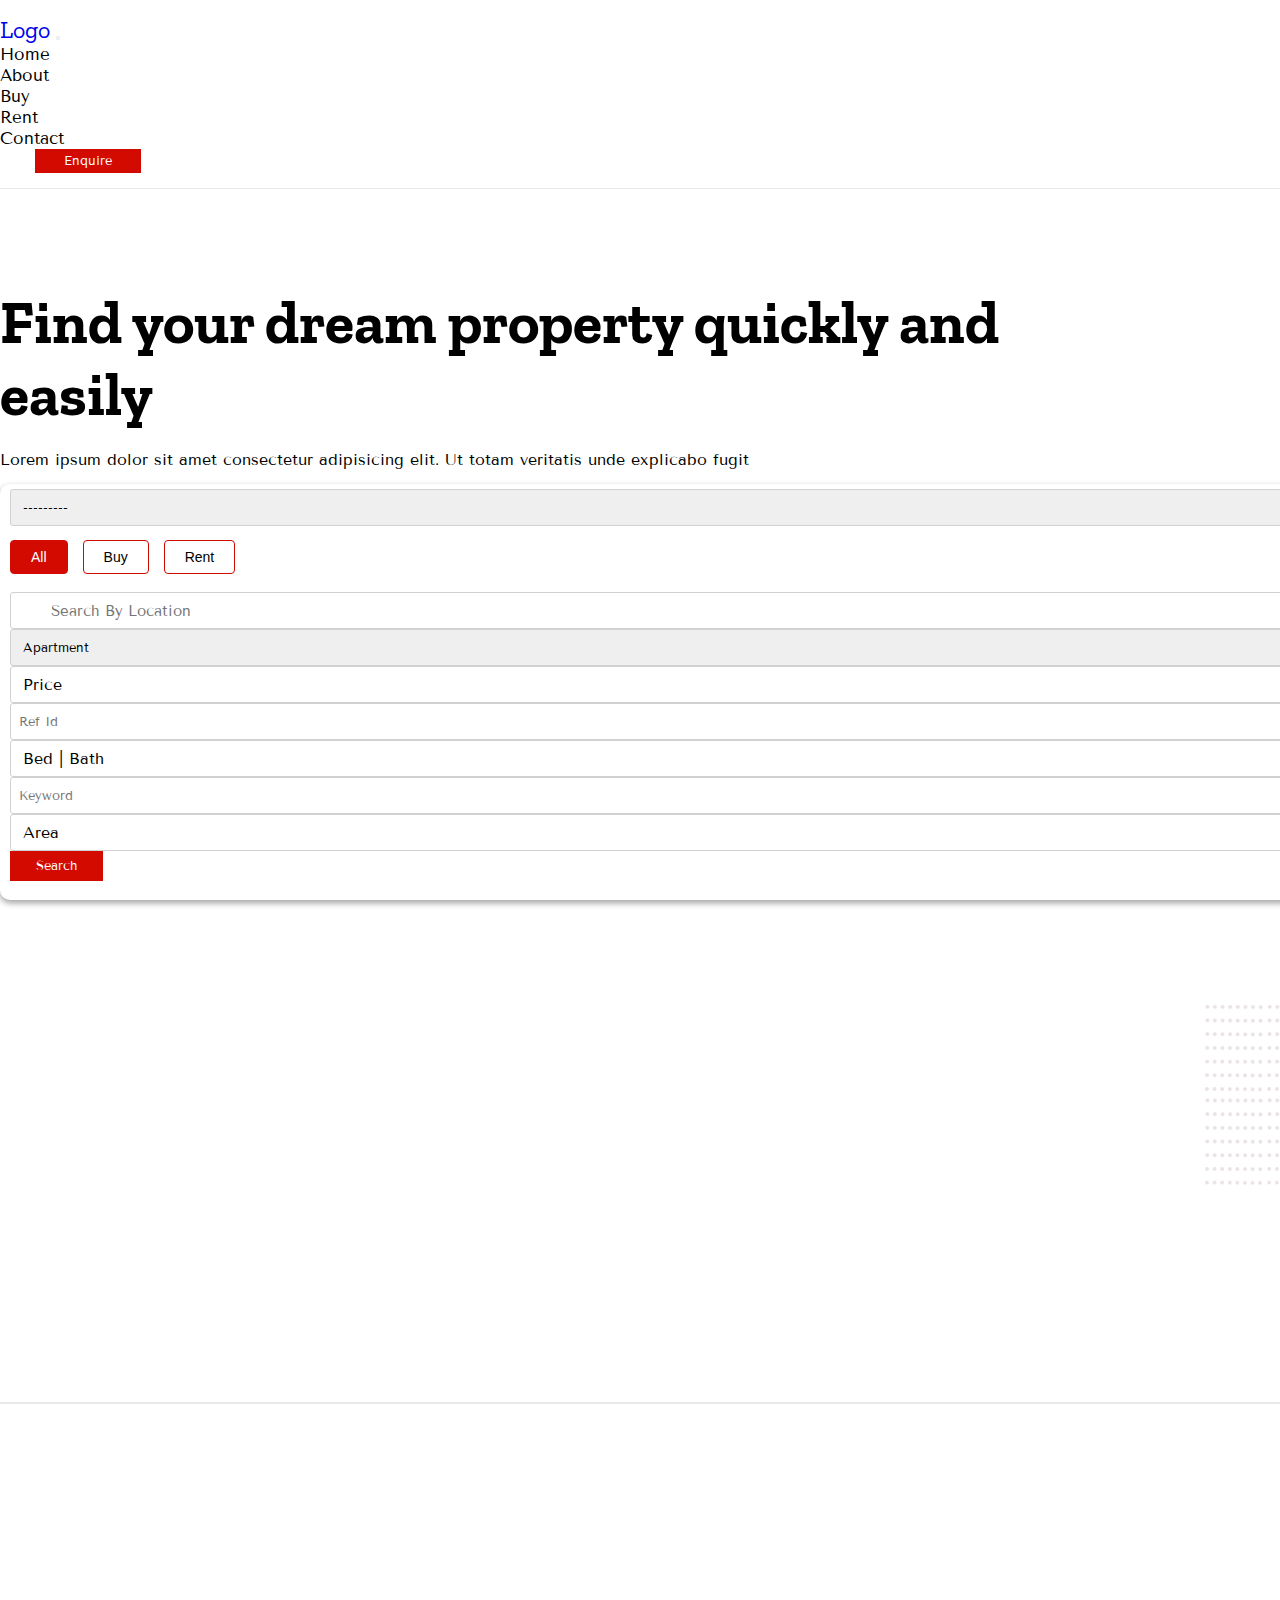
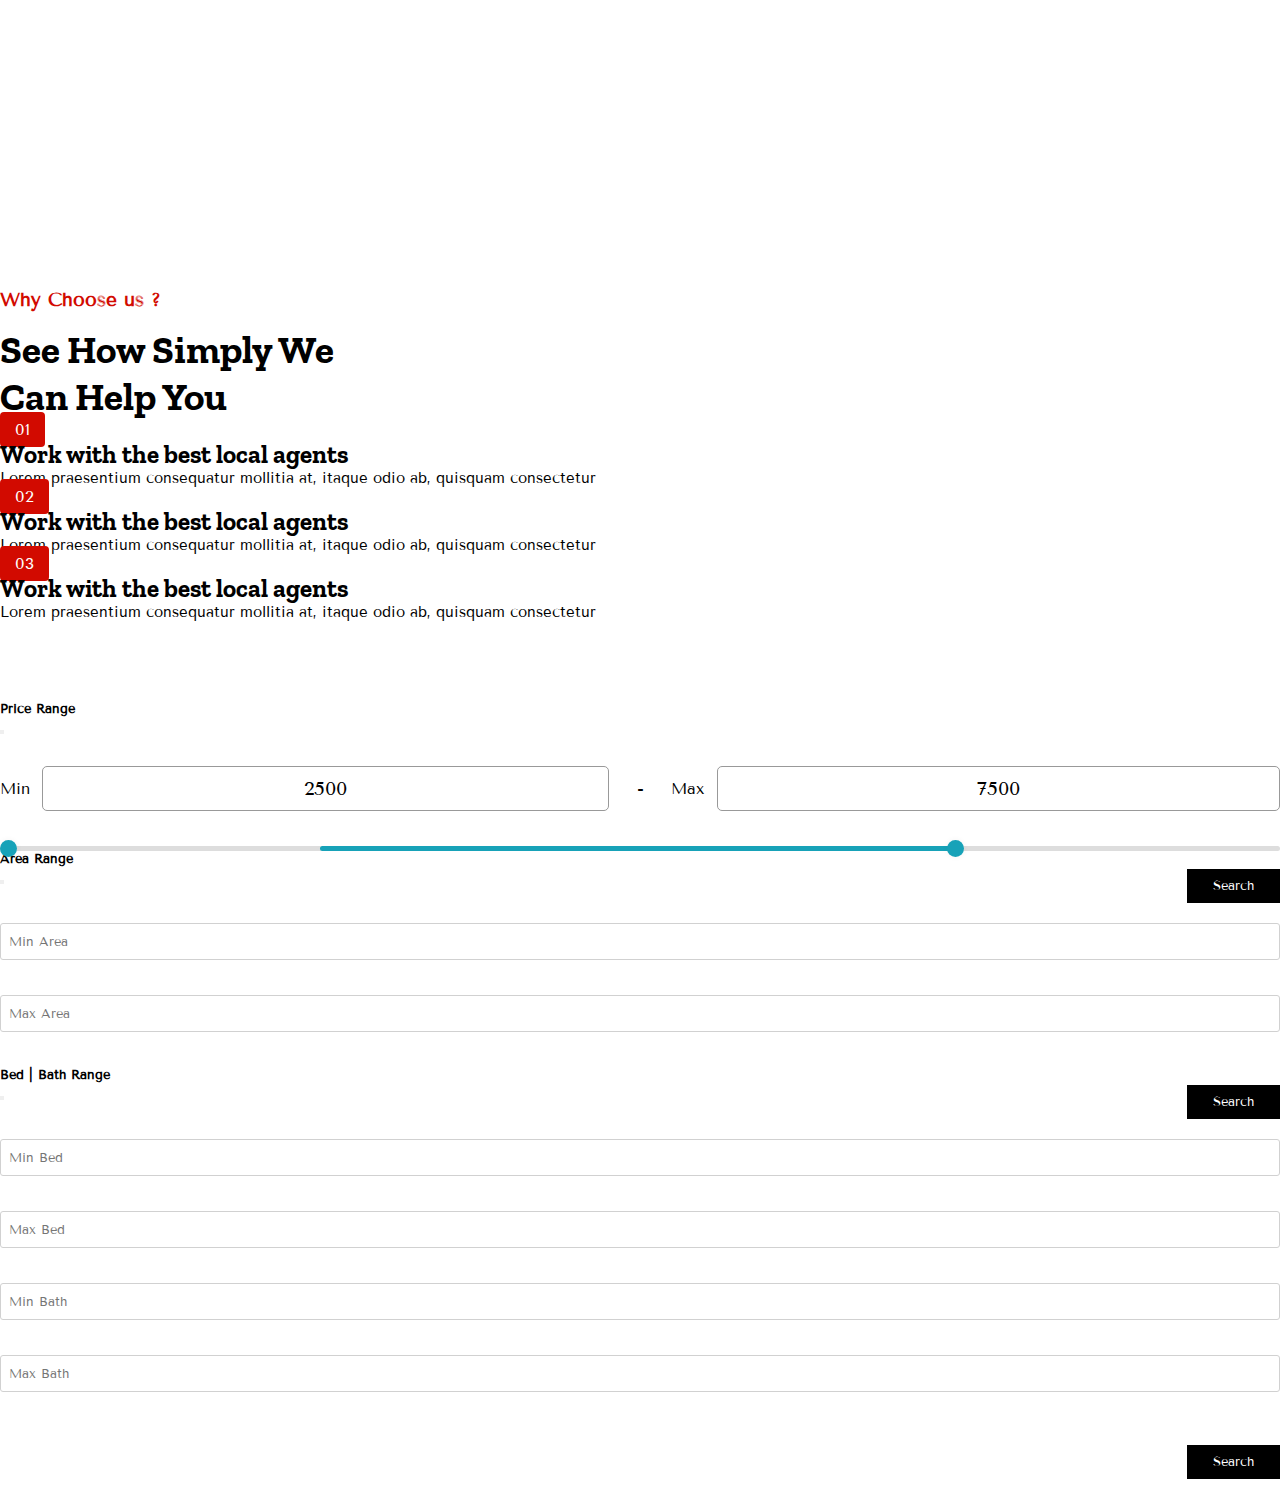
==== index.html @ 8b6f11c1 "initial commit" ====
<!doctype html>
<html lang="en">

<head>
  <title>Title</title>
  <!-- Required meta tags -->
  <meta charset="utf-8">
  <meta name="viewport" content="width=device-width, initial-scale=1, shrink-to-fit=no">


  <!-- custom css  -->
  <link rel="stylesheet" href="style.css">

  <!-- fontawesome cdn  -->
  <link rel="stylesheet" href="https://cdnjs.cloudflare.com/ajax/libs/font-awesome/6.2.1/css/all.min.css" integrity="sha512-MV7K8+y+gLIBoVD59lQIYicR65iaqukzvf/nwasF0nqhPay5w/9lJmVM2hMDcnK1OnMGCdVK+iQrJ7lzPJQd1w==" crossorigin="anonymous" referrerpolicy="no-referrer" />

  <!-- Bootstrap CSS v5.2.1 -->
  <link href="https://cdn.jsdelivr.net/npm/bootstrap@5.2.1/dist/css/bootstrap.min.css" rel="stylesheet"integrity="sha384-iYQeCzEYFbKjA/T2uDLTpkwGzCiq6soy8tYaI1GyVh/UjpbCx/TYkiZhlZB6+fzT" crossorigin="anonymous">

</head>

<body>



  <header>
    <nav class="navbar navbar-expand-lg navbar-light">
        <div class="container">
          <a class="navbar-brand" href="#">Logo</a>
          <button class="navbar-toggler" type="button" data-bs-toggle="collapse" data-bs-target="#navbarSupportedContent" aria-controls="navbarSupportedContent" aria-expanded="false" aria-label="Toggle navigation">
            <span class="navbar-toggler-icon"></span>
          </button>
          <div class="collapse navbar-collapse" id="navbarSupportedContent">
            <ul class="navbar-nav ms-auto mb-2 mb-lg-0">
              <li class="nav-item">
                <a class="nav-link active" aria-current="page" href="#">Home</a>
              </li>
              <li class="nav-item">
                <a class="nav-link active" aria-current="page" href="#">About</a>
              </li>
              <li class="nav-item">
                <a class="nav-link active" aria-current="page" href="#">Buy</a>
              </li>
              <li class="nav-item">
                <a class="nav-link active" aria-current="page" href="#">Rent</a>
              </li>
              <li class="nav-item">
                <a class="nav-link active" aria-current="page" href="#">Contact</a>
              </li>
              <a class="enquire-btn" href=""><button class="button">Enquire</button></a>
            </ul>
          </div>
        </div>
    </nav>
  </header>





  <main>



    <!-- hero section  -->
    <div class="hero-section">
        <div class="container">
            <div class="row">
                <div class="col-md-5">
                    <div class="left-box">
                        <img class="dots" src="gray-dots.png" alt="">
                        <h1>Find your dream property quickly and easily</h1>
                        <p class="description">Lorem ipsum dolor sit amet consectetur adipisicing elit. Ut totam veritatis unde explicabo fugit </p>
                        <div class="input-box row">
                            <select name="buy_rent" class="d-none"  id="id_buy_rent">
                                <option selected >---------</option>
                                <option value="Buy">Buy</option>
                                <option value="Rent">Rent</option>
                            </select>
                            <div id="r"></div>
                            <div class="col-md-4" style="position: relative;">
                                <input class="location-input" type="text" placeholder="Search By Location">
                                <i class="location-icon fa-solid fa-location-crosshairs"></i>
                            </div>
                            <div class="col-md-3">
                                <select name="" id="">
                                    <option value="">Apartment</option>
                                    <option value="">House</option>
                                    <option value="">Villa</option>
                                    <option value="">Office Space</option>
                                </select>
                            </div>
                            <div class="col-md-3">
                                <div id="price_modal_btn" class="input" data-bs-toggle="modal" data-bs-target="#exampleModal">Price</div>
                            </div>
                            <div id="ref-div" class="col-md-2 d-none">
                                <input class="" type="text" placeholder="Ref Id">
                            </div>
                            <div id="bed-div" class="col-md-3 mt-3 d-none">
                                <div id="bed_modal_btn" class="input" data-bs-toggle="modal" data-bs-target="#exampleModalthree">Bed | Bath</div>
                            </div>
                            <div id="keyword-div" class="col-md-4 mt-3 d-none">
                                <input class="" type="text" placeholder="Keyword">
                            </div>
                            <div id="area-div" class="col-md-3 mt-3 d-none">
                                <div id="area_modal_btn" class="input" data-bs-toggle="modal" data-bs-target="#exampleModaltwo">Area</div>
                            </div>
                            <div id="search-btn" class="col-md-2">
                                <button class="button">Search</button>
                            </div>

                            <div class="advance-txt col-12">
                                <p class="mt-3 mb-3 m-0 cursor" id="show_advance_txt">Show Advanced Search</p>
                                <p class="m-0 d-none mt-3 mb-3 cursor" id="hide_advance_txt">Hide Advanced Search</p>
                            </div>
                        </div>
                    </div>
                </div>
                <div class="col-md-7">
                    <div class="right-box">
                        <img src="hero-img.png" alt="" class="hero-img img-fluid">
                        <img class="dots" src="gray-dots.png" alt="">
                    </div>
                </div>
            </div>
        </div>
    </div>


    <!-- about us  -->
    <div class="about-us">
        <div class="container">
            <div class="row">
                <div class="col-md-7">
                    <div class="px-5 left-box">
                        <img src="https://img.freepik.com/free-photo/facade-modern-building-with-geometric-windows-curved-walls_181624-16998.jpg?w=740&t=st=1669808629~exp=1669809229~hmac=60ce1dd1e8044351bba62b1e299dd5397a616683a24c52dd7421847856ce332b" alt="" class="">
                    </div>
                </div>
                <div class="col-md-5">
                    <div class="right-box">
                        <span class="span">Why Choose us ?</span>
                        <h2>See How Simply We <br> Can Help You</h2>

                        <div class="mt-5 step d-flex">
                            <span>01</span>
                            <div>
                                <h4>Work with the best local agents</h4>
                                <p>Lorem praesentium consequatur mollitia at, itaque odio ab, quisquam consectetur</p>
                            </div>
                        </div>
                        <div class="mt-2 step d-flex">
                            <span>02</span>
                            <div>
                                <h4>Work with the best local agents</h4>
                                <p>Lorem praesentium consequatur mollitia at, itaque odio ab, quisquam consectetur</p>
                            </div>
                        </div>
                        <div class="mt-2 step d-flex">
                            <span>03</span>
                            <div>
                                <h4>Work with the best local agents</h4>
                                <p>Lorem praesentium consequatur mollitia at, itaque odio ab, quisquam consectetur</p>
                            </div>
                        </div>
                    </div>
                </div>
            </div>
        </div>
    </div>
  </main>






  <footer>
    <!-- place footer here -->
  </footer>




  <!-- price modal  -->
    <div class="modal fade" id="exampleModal" tabindex="-1" aria-labelledby="exampleModalLabel" aria-hidden="true">
        <div class="modal-dialog modal-dialog-centered">
        <div class="modal-content">
            <div class="px-5 modal-header">
                <h5 class="modal-title" id="exampleModalLabel">Price Range</h5>
                <button type="button" class="btn-close" data-bs-dismiss="modal" aria-label="Close"></button>
            </div>
            <div class="px-5 modal-body">
                <div class="price-wrapper">
                    <div class="price-input">
                        <div class="field">
                          <span>Min</span>
                          <input type="number" id="min_price_input" class="input-min" value="2500">
                        </div>
                        <div class="separator">-</div>
                        <div class="field">
                          <span>Max</span>
                          <input type="number" id="max_price_input" class="input-max" value="7500">
                        </div>
                      </div>
                      <div class="slider">
                        <div class="progress"></div>
                      </div>
                      <div class="range-input">
                        <input id="min_price_range" type="range" class="range-min" min="0" max="10000" value="0" step="100">
                        <input id="max_price_range" type="range" class="range-max" min="0" max="10000" value="7500" step="100">
                      </div>
                    </div>
                  </div>
                  <div class="d-flex justify-content-end me-5">
                    <button id="price_range_selector_btn" class="button" data-bs-dismiss="modal">Search</button>
                  </div>
            </div>
        </div>
        </div>
    </div>


    <!-- area modal  -->
    <div class="modal fade" id="exampleModaltwo" tabindex="-1" aria-labelledby="exampleModalLabel" aria-hidden="true">
        <div class="modal-dialog modal-dialog-centered">
        <div class="modal-content">
            <div class="px-5 modal-header">
                <h5 class="modal-title" id="exampleModalLabel">Area Range</h5>
                <button type="button" class="btn-close" data-bs-dismiss="modal" aria-label="Close"></button>
            </div>
            <div class="px-5 modal-body">  
            
             <div class="row">
                <div class="col-6">
                    <input id="min_area_input" class="in-put m-0 mt-3" type="number" placeholder="Min Area">
                </div>
                <div class="col-6">
                    <input id="max_area_input" class="in-put m-0 mt-3" type="number" placeholder="Max Area">
                </div>
             </div>
             <div class="d-flex justify-content-end">
                <button id="area_range_selector_btn" class="button" data-bs-dismiss="modal">Search</button>
              </div>
            </div>
        </div>
        </div>
    </div>
    
    
    <!-- bed modal  -->
    <div class="modal fade" id="exampleModalthree" tabindex="-1" aria-labelledby="exampleModalLabel" aria-hidden="true">
        <div class="modal-dialog modal-dialog-centered">
        <div class="modal-content">
            <div class="px-5 modal-header">
                <h5 class="modal-title" id="exampleModalLabel">Bed | Bath Range</h5>
                <button type="button" class="btn-close" data-bs-dismiss="modal" aria-label="Close"></button>
            </div>
            <div class="px-5 modal-body">  
            
             <div class="row">
                <div class="col-6">
                    <input id="min_bed_input" class="in-put m-0 mt-3" type="number" placeholder="Min Bed">
                </div>
                <div class="col-6">
                    <input id="max_bed_input" class="in-put m-0 mt-3" type="number" placeholder="Max Bed">
                </div>
                <div class="col-6">
                    <input id="min_bath_input" class="in-put m-0 mt-3" type="number" placeholder="Min Bath">
                </div>
                <div class="col-6">
                    <input id="max_bath_input" class="in-put m-0 mt-3" type="number" placeholder="Max Bath">
                </div>
             </div>
             <div class="d-flex justify-content-end">
                <button id="bed_range_selector_btn" class="button" data-bs-dismiss="modal">Search</button>
              </div>
            </div>
        </div>
        </div>
    </div>



  <!-- jquery cdn   -->
  <!-- <script src="https://cdnjs.cloudflare.com/ajax/libs/jquery/3.6.1/jquery.min.js" integrity="sha512-aVKKRRi/Q/YV+4mjoKBsE4x3H+BkegoM/em46NNlCqNTmUYADjBbeNefNxYV7giUp0VxICtqdrbqU7iVaeZNXA==" crossorigin="anonymous" referrerpolicy="no-referrer"></script> -->
  <script src="https://code.jquery.com/jquery-3.3.1.min.js"></script>
  
  <!-- custom js  -->
  <script src="script.js"></script>
  <!-- Bootstrap JavaScript Libraries -->
  <script src="https://cdn.jsdelivr.net/npm/@popperjs/core@2.11.6/dist/umd/popper.min.js" integrity="sha384-oBqDVmMz9ATKxIep9tiCxS/Z9fNfEXiDAYTujMAeBAsjFuCZSmKbSSUnQlmh/jp3" crossorigin="anonymous"></script>
  <script src="https://cdn.jsdelivr.net/npm/bootstrap@5.2.1/dist/js/bootstrap.min.js" integrity="sha384-7VPbUDkoPSGFnVtYi0QogXtr74QeVeeIs99Qfg5YCF+TidwNdjvaKZX19NZ/e6oz" crossorigin="anonymous"></script>
</body>

</html>
---- style.css ----
@import url('https://fonts.googleapis.com/css2?family=Tenor+Sans&family=Zilla+Slab:wght@400;500&display=swap');


/* variable  */
:root {
    --red: #D20a00;
    --white: rgb(255, 255, 255);
    --black: rgb(0, 0, 0);
    --gray: rgb(209, 209, 209);
    --body-font: 'Tenor Sans', sans-serif;
    --head-font: 'Zilla Slab', serif;
    --sm-shadow: rgba(0, 0, 0, 0.086) 0px 0px 0px 1px;
    --md-shadow: rgba(0, 0, 0, 0.16) 0px 3px 6px, rgba(0, 0, 0, 0.23) 0px 3px 6px;
}



/* global css  */
*{
    margin: 0;
    padding: 0;
    box-sizing: border-box;
    font-family: var(--body-font);
}
a{
    text-decoration: none;
}
a:hover{
    text-decoration: none;
}
p{
    margin: 0;
}
li{
    list-style: none;
}
.d-flex-full{
    display: flex;
    justify-content: center;
    align-items: center;
}
.button{
    outline: none;
    border: 1px solid var(--red);
    transition: 0.5s;
    display: inline-block;
    z-index: 0;
    background: var(--red);
    color: var(--white);
    padding: 8px 25px;
    position: relative;
    overflow: hidden;
}
.button::before{
    content: '';
    width: 0%;
    height: 100%;
    position: absolute;
    top: 0;
    background-color: var(--white);
    color: var(--red);
    right: 0;
    transition: 0.3s linear;
    z-index: -1;
}
.button:hover::before{
    width: 100%;
    left: 0;
    color: var(--red);
}
.button:hover{
    color: var(--red);
}
.btn-close{
    outline: none !important;
}
.modal .button{
    background: var(--black);
    border: 1px solid black;
    float: right;
    margin-bottom: 20px;
    margin-top: 18px;
    margin-left: 10px;
    width: fit-content;
}
.modal .button:hover{
    color: black;
}
.cursor{
    cursor: pointer;
}
.in-put{
    width: 100%;
    padding: 3px 8px;
    height: 37px;
    border-radius: 3px;
    border: 0.2px solid var(--gray);
    outline: none;
}
#r input[type="radio"] {
    opacity: 0;
    cursor: pointer;
    position: fixed;
    width: 72px;
    height: 46px;
  }
#r label {
    display: inline-block;
    padding: 8px 20px;
    font-family: sans-serif, Arial;
    margin-right: 15px;
    font-size: 14px;
    border: 1px solid var(--red);
    cursor: pointer;
    border-radius: 4px;
}
#r input[type="radio"]:checked + label {
    background-color:var(--red);
    color: var(--white);
    cursor: pointer;
    border-color: var(--red);
}
#r{
    margin-bottom: 18px;
    margin-top: 14px;
}









/* navbar css start  */
.navbar{
    padding: 15px 0px !important;
    box-shadow: var(--sm-shadow);
}
.navbar .navbar-brand{
    font-size: 24px;
    font-family: var(--head-font);
}
.navbar .navbar-nav li{
    margin-right: 12px;
}
.navbar .navbar-nav li a{
    color: var(--black);
    font-size: 17px;
}
.navbar .navbar-nav li a:hover{
    color: var(--red);
}
.navbar .navbar-nav .enquire-btn{
    display: flex;
    text-decoration: none;
}
.navbar .navbar-nav .enquire-btn .button{
    margin-left: 35px;
    padding: 3px 28px;
}
/* navbar css end */








/* hero section css start  */
.hero-section{
    width: 100%;
    min-height: 90vh;
}
.hero-section .left-box{
    height: 90vh;   /*---to remove */
    display: flex;
    flex-direction: column;
    position: relative;
    justify-content: center;
}
.hero-section .right-box{
    height: 90vh;   /*---to remove */
    display: flex;
    flex-direction: column;
    position: relative;
    justify-content: center;
}
.hero-section .left-box h1{
    font-family: var(--head-font);
    font-size: 60px;
    width: 85%;
}
.hero-section .left-box .description{
    font-size: 16px;
    width: 78%;
    margin-top: 20px;
}
.hero-section .right-box .hero-img{
    z-index: 2;
    border-radius: 20px;
    box-shadow: var(--sm-shadow);
}
.hero-section .right-box .dots{
    position: absolute;
    right: -45px;
    width: 120px;
    top: 3px;
    /* transform: rotate(148deg); */
    opacity: 0.5;
    z-index: 1;
}
.hero-section .left-box .input-box{
    margin-top: 15px;
    min-width: 150% !important;
    z-index: 3;
    box-shadow: var(--md-shadow);
    padding: 5px 10px 0px 10px;
    background: var(--white);
    border-radius: 10px;    
}
.hero-section .left-box .input-box input,
.hero-section .left-box .input-box select,
.hero-section .left-box .input-box .input{
    width: 100%;
    padding: 3px 8px;
    height: 37px;
    border-radius: 3px;
    border: 0.2px solid var(--gray);
    outline: none;
}
.hero-section .left-box .input-box .input{
    display: flex;
    align-items: center;
    padding: 0px 12px;
    cursor: pointer;
}
.hero-section .left-box .input-box .location-input{
    padding-left: 40px;
    font-size: 15px;
}
.hero-section .left-box .input-box i{
    color: var(--red);
    position: absolute;
    left: 25px;
    top: 11px;
}
.hero-section .left-box .input-box button{
    padding: 6px 25px;
}
.hero-section .left-box .input-box .advance-txt{
    display: flex;
    justify-content: flex-end;
}
.hero-section .left-box .dots{
    width: 120px;
    position: absolute;
    bottom: 0px;
    left: -28%;
    opacity: 0.6;
}
/* hero section css end */








/* about us section css start  */
.about-us{
    max-height: 80vh;
    margin-top: 80px;
    margin-bottom: 80px;
}
.about-us .left-box{
    display: flex;
    justify-content: center;
    align-items: center;
}
.about-us .left-box img{
    max-height: 66vh;
}
.about-us .right-box .span{
    font-size: 19px;
    font-weight: bold;
    color: var(--red);
}
.about-us .right-box h2{
    font-family: var(--head-font);
    margin-top: 15px;
    font-size: 39px;
}
.about-us .right-box .step span{
    background: var(--red);
    height: fit-content;
    padding: 8px 15px;
    color: var(--white);
    margin-right: 25px;
    border-radius: 4px;
}
.about-us .right-box .step h4{
    font-size: 25px;
    font-family: var(--head-font);
}
.about-us .right-box .step p{
    font-size: 15px;
}
/* about us section css end */




/* why us section css start  */











.price-wrapper,
.wrapper{
    width: 100%;
}
.price-input,
.in-put{
    width: 100%;
    display: flex;
    margin: 30px 0 35px;
  }
  .price-input .field,
  .in-put .field{
    display: flex;
    width: 100%;
    height: 45px;
    align-items: center;
  }
  .field input{
    width: 100%;
    height: 100%;
    outline: none;
    font-size: 19px;
    margin-left: 12px;
    border-radius: 5px;
    text-align: center;
    border: 1px solid #999;
    -moz-appearance: textfield;
  }
  input[type="number"]::-webkit-outer-spin-button,
  input[type="number"]::-webkit-inner-spin-button {
    -webkit-appearance: none;
  }
  .price-input .separator{
    width: 130px;
    display: flex;
    font-size: 19px;
    align-items: center;
    justify-content: center;
  }
  .slider{
    height: 5px;
    position: relative;
    background: #ddd;
    border-radius: 5px;
  }
  .slider .progress{
    height: 100%;
    left: 25%;
    right: 25%;
    position: absolute;
    border-radius: 5px;
    background: #17A2B8;
  }
  .range-input{
    position: relative;
  }
  .range-input input{
    position: absolute;
    width: 100%;
    height: 5px;
    top: -5px;
    background: none;
    pointer-events: none;
    -webkit-appearance: none;
    -moz-appearance: none;
  }
  input[type="range"]::-webkit-slider-thumb{
    height: 17px;
    width: 17px;
    border-radius: 50%;
    background: #17A2B8;
    pointer-events: auto;
    -webkit-appearance: none;
    box-shadow: 0 0 6px rgba(0,0,0,0.05);
  }
  input[type="range"]::-moz-range-thumb{
    height: 17px;
    width: 17px;
    border: none;
    border-radius: 50%;
    background: #17A2B8;
    pointer-events: auto;
    -moz-appearance: none;
    box-shadow: 0 0 6px rgba(0,0,0,0.05);
  }
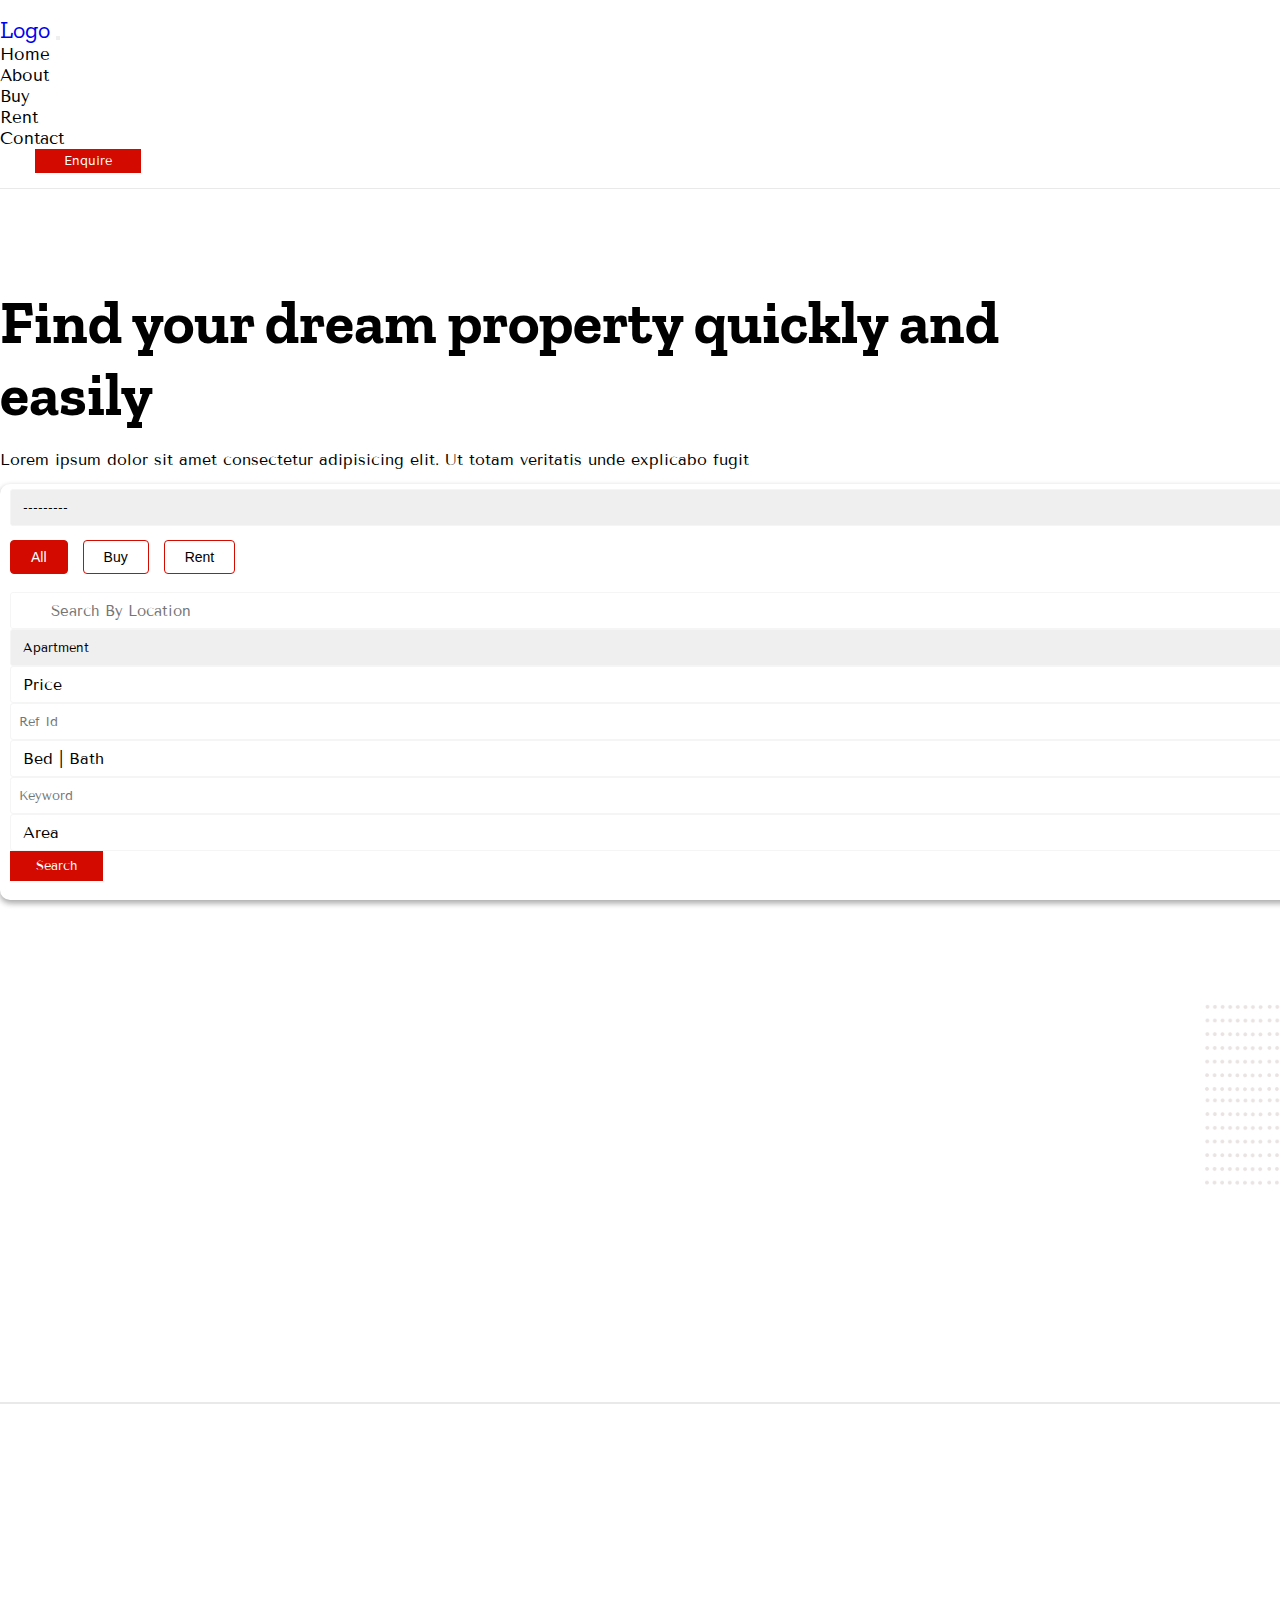
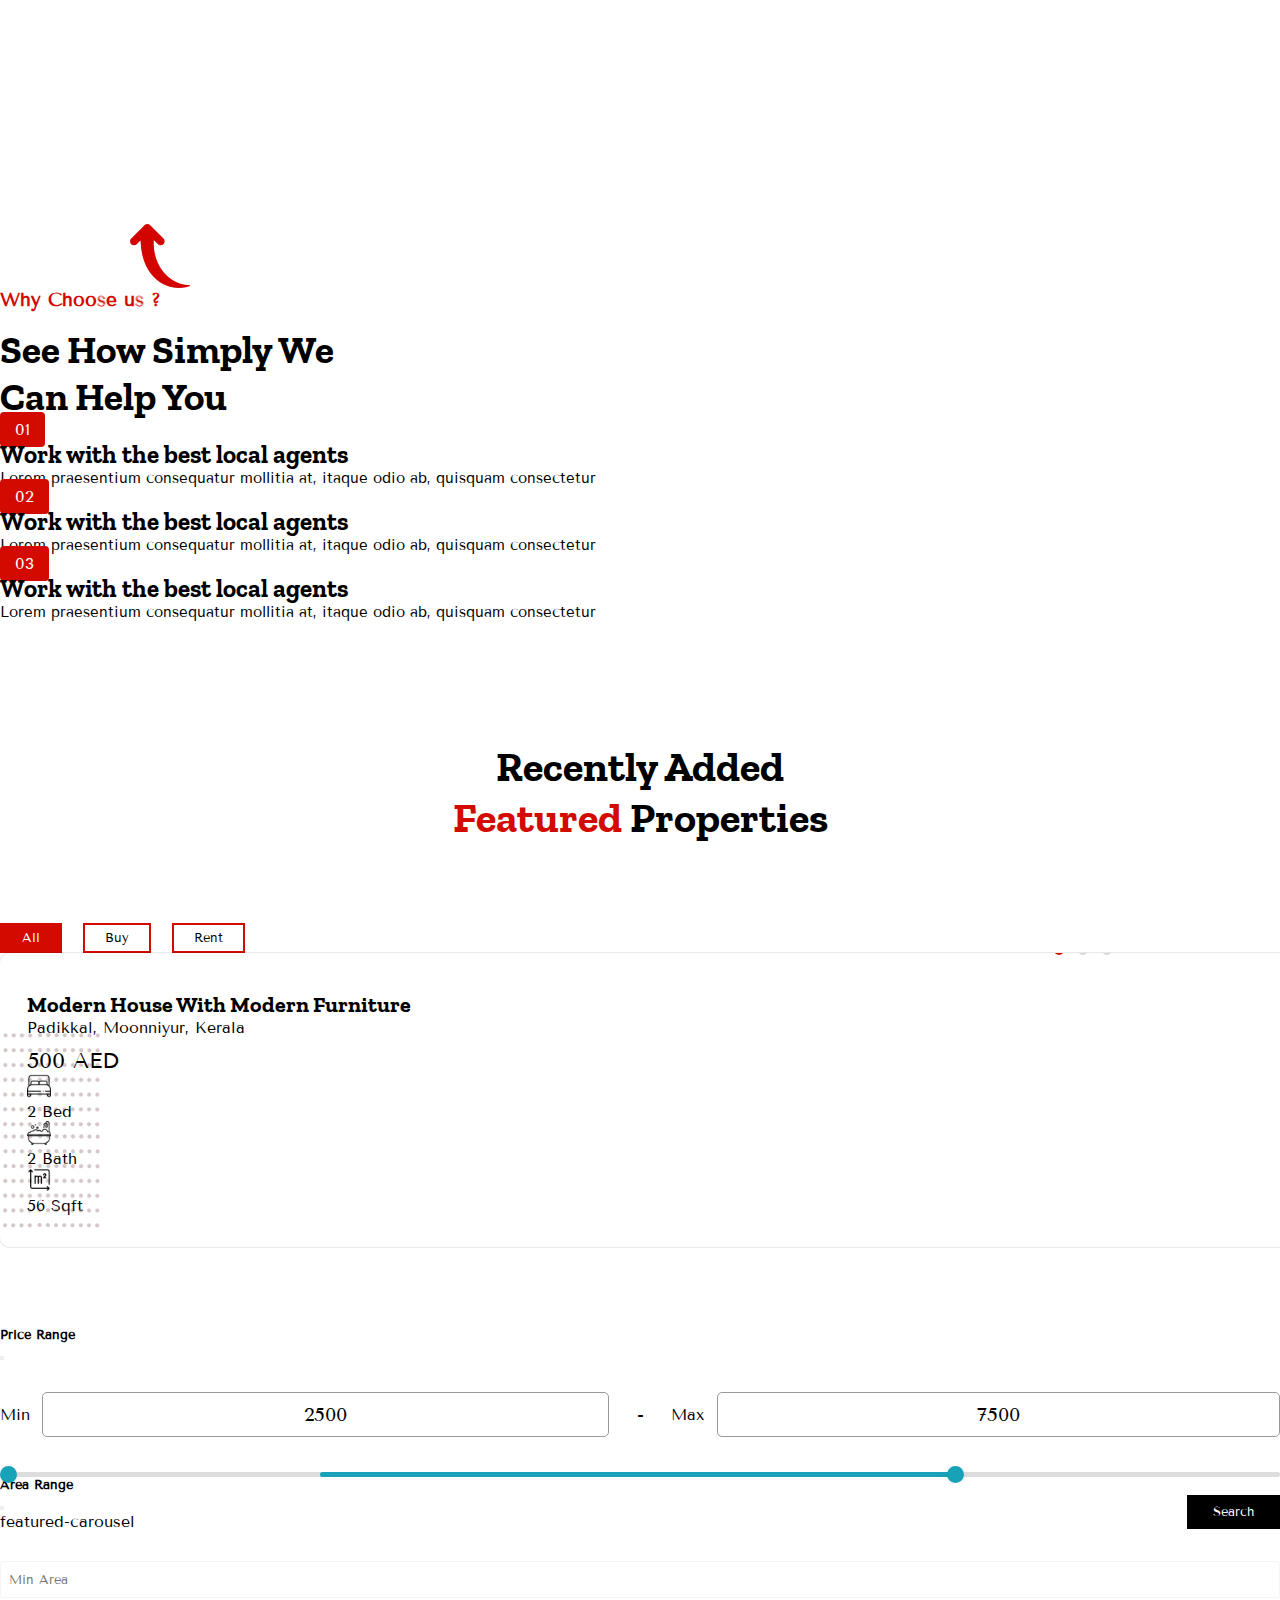
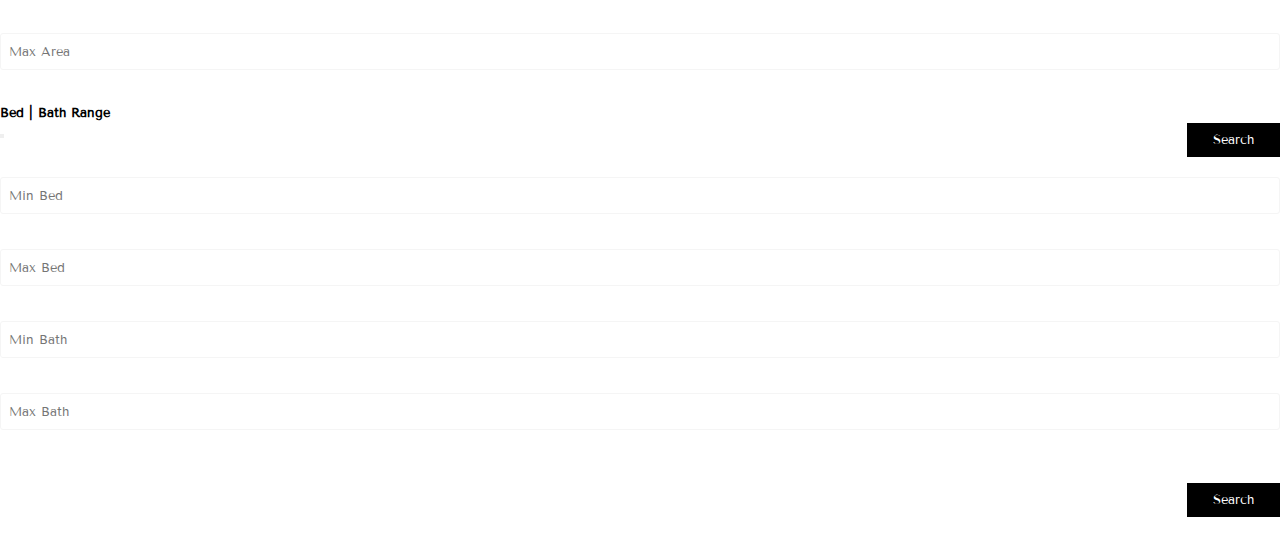
==== commit 9ef2d177: "featured properties added" ====
--- a/index.html
+++ b/index.html
@@ -6,6 +6,16 @@
   <!-- Required meta tags -->
   <meta charset="utf-8">
   <meta name="viewport" content="width=device-width, initial-scale=1, shrink-to-fit=no">
+
+
+
+  <!-- slick -->
+  <link rel="stylesheet" type="text/css" href="//cdn.jsdelivr.net/npm/slick-carousel@1.8.1/slick/slick.css"/>
+  <link rel="stylesheet" type="text/css" href="//cdn.jsdelivr.net/npm/slick-carousel@1.8.1/slick/slick-theme.css"/>
+
+  <!-- owl cdn  -->
+  <link rel="stylesheet" href="https://cdnjs.cloudflare.com/ajax/libs/OwlCarousel2/2.3.4/assets/owl.carousel.min.css" integrity="sha512-tS3S5qG0BlhnQROyJXvNjeEM4UpMXHrQfTGmbQ1gKmelCxlSEBUaxhRBj/EFTzpbP4RVSrpEikbmdJobCvhE3g==" crossorigin="anonymous" referrerpolicy="no-referrer" />
+  <link rel="stylesheet" href="https://cdnjs.cloudflare.com/ajax/libs/OwlCarousel2/2.3.4/assets/owl.theme.default.min.css" integrity="sha512-sMXtMNL1zRzolHYKEujM2AqCLUR9F2C4/05cdbxjjLSRvMQIciEPCQZo++nk7go3BtSuK9kfa/s+a4f4i5pLkw==" crossorigin="anonymous" referrerpolicy="no-referrer" />
 
 
   <!-- custom css  -->
@@ -127,17 +137,22 @@
     </div>
 
 
+
+
+
     <!-- about us  -->
     <div class="about-us">
         <div class="container">
             <div class="row">
                 <div class="col-md-7">
                     <div class="px-5 left-box">
+                        <img class="arrow" src="upward-arrow.png" alt="">
                         <img src="https://img.freepik.com/free-photo/facade-modern-building-with-geometric-windows-curved-walls_181624-16998.jpg?w=740&t=st=1669808629~exp=1669809229~hmac=60ce1dd1e8044351bba62b1e299dd5397a616683a24c52dd7421847856ce332b" alt="" class="">
                     </div>
                 </div>
                 <div class="col-md-5">
                     <div class="right-box">
+                        <img class="dots" src="gray-dots.png" alt="">
                         <span class="span">Why Choose us ?</span>
                         <h2>See How Simply We <br> Can Help You</h2>
 
@@ -164,6 +179,441 @@
                         </div>
                     </div>
                 </div>
+            </div>
+        </div>
+    </div>
+
+
+
+
+    <!-- Featured properties  -->
+    <div class="featured-properties">
+        <h2>Recently Added <br> <span>Featured </span> Properties</h2>
+        <img src="gray-dots.png" alt="" class="dots">
+        <div class="toggle container">
+            <div class="ms-lg-5 tabs buttons d-flex mb-3">
+                <button class="tab active">All</button>
+                <button class="tab">Buy</button>
+                <button class="tab">Rent</button>
+            </div>
+
+            <!-- all panel  -->
+            <div class="panels property-box">
+                <div class="featured-carousel panel row">
+
+
+                    <div class="col-md-4 mt-3 px-md-3">
+                        <a href="">
+                            <div class="box mt-3">
+                                <div class="owl-carousel owl-theme img-box">
+                                    <div class="item">
+                                        <img class="img-fluid w-100 property-img" src="https://img.freepik.com/free-photo/modern-luxury-bedroom-suite-bathroom_105762-1791.jpg?t=st=1669873494~exp=1669874094~hmac=6b6b2c721a926ffc58a19a70ca9e7752f611a597c95c3a4c3b2505be2c53c8a1" alt="">    
+                                    </div>
+                                    <div class="item">
+                                      <img class="img-fluid w-100 property-img" src="https://img.freepik.com/free-photo/interior-shot-modern-kitchen-with-decorations-furniture-entrance_181624-60983.jpg?w=996&t=st=1669869993~exp=1669870593~hmac=5c895b2522828baf48550255053a606c0af498101aa0b31f6ee1559704b81c04" alt="">    
+                                    </div>
+                                    <div class="item">
+                                      <img class="img-fluid w-100 property-img" src="https://img.freepik.com/premium-photo/3d-rendering-loft-luxury-living-room-with-shelf-near-dining-table_105762-2191.jpg?w=996" alt="">    
+                                    </div>
+                                </div>
+                                <span class="ref-id">KNK1001</span>
+                                <span class="circle"></span>
+                                <div class="txt-section">
+                                    <h3>Modern House With Modern Furniture</h3>
+                                    <p class="location"><i class="fa-solid fa-location-crosshairs"></i> Padikkal, Moonniyur, Kerala</p>
+                                    <span class="price">500 AED</span>
+                                    <div class="mt-3 d-flex align-items-center">
+                                        <div class="d-flex icon-box" style="border-right: 1px solid var(--red);">
+                                            <img class="icon" src="double-bed.png" alt="">
+                                            <p class="m-0">2 Bed</p>
+                                        </div>
+                                        <div class="d-flex icon-box" style="border-right: 1px solid var(--red);">
+                                            <img class="icon" src="bathtub.png" alt="">
+                                            <p class="m-0">2 Bath</p>
+                                        </div>
+                                        <div class="d-flex">
+                                            <img class="icon" src="area.png" alt="">
+                                            <p class="m-0">56 Sqft</p>
+                                        </div>
+                                    </div>
+                                </div>
+                            </div>
+                        </a>
+                    </div>
+
+                    <div class="col-md-4 mt-3 px-md-3">
+                        <a href="">
+                            <div class="box mt-3">
+                                <div class="owl-carousel owl-theme img-box">
+                                    <div class="item">
+                                        <img class="img-fluid w-100 property-img" src="https://img.freepik.com/free-photo/modern-luxury-bedroom-suite-bathroom_105762-1791.jpg?t=st=1669873494~exp=1669874094~hmac=6b6b2c721a926ffc58a19a70ca9e7752f611a597c95c3a4c3b2505be2c53c8a1" alt="">    
+                                    </div>
+                                    <div class="item">
+                                      <img class="img-fluid w-100 property-img" src="https://img.freepik.com/free-photo/interior-shot-modern-kitchen-with-decorations-furniture-entrance_181624-60983.jpg?w=996&t=st=1669869993~exp=1669870593~hmac=5c895b2522828baf48550255053a606c0af498101aa0b31f6ee1559704b81c04" alt="">    
+                                    </div>
+                                    <div class="item">
+                                      <img class="img-fluid w-100 property-img" src="https://img.freepik.com/premium-photo/3d-rendering-loft-luxury-living-room-with-shelf-near-dining-table_105762-2191.jpg?w=996" alt="">    
+                                    </div>
+                                </div>
+                                <span class="ref-id">KNK1002</span>
+                                <span class="circle"></span>
+                                <div class="txt-section">
+                                    <h3>Modern House With Modern Furniture</h3>
+                                    <p class="location"><i class="fa-solid fa-location-crosshairs"></i> Padikkal, Moonniyur, Kerala</p>
+                                    <span class="price">500 AED</span>
+                                    <div class="mt-3 d-flex align-items-center">
+                                        <div class="d-flex icon-box" style="border-right: 1px solid var(--red);">
+                                            <img class="icon" src="double-bed.png" alt="">
+                                            <p class="m-0">2 Bed</p>
+                                        </div>
+                                        <div class="d-flex icon-box" style="border-right: 1px solid var(--red);">
+                                            <img class="icon" src="bathtub.png" alt="">
+                                            <p class="m-0">2 Bath</p>
+                                        </div>
+                                        <div class="d-flex">
+                                            <img class="icon" src="area.png" alt="">
+                                            <p class="m-0">56 Sqft</p>
+                                        </div>
+                                    </div>
+                                </div>
+                            </div>
+                        </a>
+                    </div>
+
+                    <div class="col-md-4 mt-3 px-md-3">
+                        <a href="">
+                            <div class="box mt-3">
+                                <div class="owl-carousel owl-theme img-box">
+                                    <div class="item">
+                                        <img class="img-fluid w-100 property-img" src="https://img.freepik.com/free-photo/modern-luxury-bedroom-suite-bathroom_105762-1791.jpg?t=st=1669873494~exp=1669874094~hmac=6b6b2c721a926ffc58a19a70ca9e7752f611a597c95c3a4c3b2505be2c53c8a1" alt="">    
+                                    </div>
+                                    <div class="item">
+                                      <img class="img-fluid w-100 property-img" src="https://img.freepik.com/free-photo/interior-shot-modern-kitchen-with-decorations-furniture-entrance_181624-60983.jpg?w=996&t=st=1669869993~exp=1669870593~hmac=5c895b2522828baf48550255053a606c0af498101aa0b31f6ee1559704b81c04" alt="">    
+                                    </div>
+                                    <div class="item">
+                                      <img class="img-fluid w-100 property-img" src="https://img.freepik.com/premium-photo/3d-rendering-loft-luxury-living-room-with-shelf-near-dining-table_105762-2191.jpg?w=996" alt="">    
+                                    </div>
+                                </div>
+                                <span class="ref-id">KNK1002</span>
+                                <span class="circle"></span>
+                                <div class="txt-section">
+                                    <h3>Modern House With Modern Furniture</h3>
+                                    <p class="location"><i class="fa-solid fa-location-crosshairs"></i> Padikkal, Moonniyur, Kerala</p>
+                                    <span class="price">500 AED</span>
+                                    <div class="mt-3 d-flex align-items-center">
+                                        <div class="d-flex icon-box" style="border-right: 1px solid var(--red);">
+                                            <img class="icon" src="double-bed.png" alt="">
+                                            <p class="m-0">2 Bed</p>
+                                        </div>
+                                        <div class="d-flex icon-box" style="border-right: 1px solid var(--red);">
+                                            <img class="icon" src="bathtub.png" alt="">
+                                            <p class="m-0">2 Bath</p>
+                                        </div>
+                                        <div class="d-flex">
+                                            <img class="icon" src="area.png" alt="">
+                                            <p class="m-0">56 Sqft</p>
+                                        </div>
+                                    </div>
+                                </div>
+                            </div>
+                        </a>
+                    </div>
+
+                    <div class="col-md-4 mt-3 px-md-3">
+                        <a href="">
+                            <div class="box mt-3">
+                                <div class="owl-carousel owl-theme img-box">
+                                    <div class="item">
+                                        <img class="img-fluid w-100 property-img" src="https://img.freepik.com/free-photo/modern-luxury-bedroom-suite-bathroom_105762-1791.jpg?t=st=1669873494~exp=1669874094~hmac=6b6b2c721a926ffc58a19a70ca9e7752f611a597c95c3a4c3b2505be2c53c8a1" alt="">    
+                                    </div>
+                                    <div class="item">
+                                      <img class="img-fluid w-100 property-img" src="https://img.freepik.com/free-photo/interior-shot-modern-kitchen-with-decorations-furniture-entrance_181624-60983.jpg?w=996&t=st=1669869993~exp=1669870593~hmac=5c895b2522828baf48550255053a606c0af498101aa0b31f6ee1559704b81c04" alt="">    
+                                    </div>
+                                    <div class="item">
+                                      <img class="img-fluid w-100 property-img" src="https://img.freepik.com/premium-photo/3d-rendering-loft-luxury-living-room-with-shelf-near-dining-table_105762-2191.jpg?w=996" alt="">    
+                                    </div>
+                                </div>
+                                <span class="ref-id">KNK1002</span>
+                                <span class="circle"></span>
+                                <div class="txt-section">
+                                    <h3>Modern House With Modern Furniture</h3>
+                                    <p class="location"><i class="fa-solid fa-location-crosshairs"></i> Padikkal, Moonniyur, Kerala</p>
+                                    <span class="price">500 AED</span>
+                                    <div class="mt-3 d-flex align-items-center">
+                                        <div class="d-flex icon-box" style="border-right: 1px solid var(--red);">
+                                            <img class="icon" src="double-bed.png" alt="">
+                                            <p class="m-0">2 Bed</p>
+                                        </div>
+                                        <div class="d-flex icon-box" style="border-right: 1px solid var(--red);">
+                                            <img class="icon" src="bathtub.png" alt="">
+                                            <p class="m-0">2 Bath</p>
+                                        </div>
+                                        <div class="d-flex">
+                                            <img class="icon" src="area.png" alt="">
+                                            <p class="m-0">56 Sqft</p>
+                                        </div>
+                                    </div>
+                                </div>
+                            </div>
+                        </a>
+                    </div>
+                </div>
+
+
+
+
+
+                <!-- Buy panel -->
+                <div class="panel">
+                    <button class="button show-more-btn">Show More</button>
+                    <div class="row">
+                        <div class="col-md-4 mt-3 px-md-3">
+                            <a href="">
+                                <div class="box mt-3">
+                                    <div class="owl-carousel owl-theme img-box">
+                                        <div class="item">
+                                            <img class="img-fluid w-100 property-img" src="https://img.freepik.com/free-photo/modern-luxury-bedroom-suite-bathroom_105762-1791.jpg?t=st=1669873494~exp=1669874094~hmac=6b6b2c721a926ffc58a19a70ca9e7752f611a597c95c3a4c3b2505be2c53c8a1" alt="">    
+                                        </div>
+                                        <div class="item">
+                                          <img class="img-fluid w-100 property-img" src="https://img.freepik.com/free-photo/interior-shot-modern-kitchen-with-decorations-furniture-entrance_181624-60983.jpg?w=996&t=st=1669869993~exp=1669870593~hmac=5c895b2522828baf48550255053a606c0af498101aa0b31f6ee1559704b81c04" alt="">    
+                                        </div>
+                                        <div class="item">
+                                          <img class="img-fluid w-100 property-img" src="https://img.freepik.com/premium-photo/3d-rendering-loft-luxury-living-room-with-shelf-near-dining-table_105762-2191.jpg?w=996" alt="">    
+                                        </div>
+                                    </div>
+                                    <span class="ref-id">KNK1002</span>
+                                    <span class="circle"></span>
+                                    <div class="txt-section">
+                                        <h3>Modern House With Modern Furniture</h3>
+                                        <p class="location"><i class="fa-solid fa-location-crosshairs"></i> Padikkal, Moonniyur, Kerala</p>
+                                        <span class="price">500 AED</span>
+                                        <div class="mt-3 d-flex align-items-center">
+                                            <div class="d-flex icon-box" style="border-right: 1px solid var(--red);">
+                                                <img class="icon" src="double-bed.png" alt="">
+                                                <p class="m-0">2 Bed</p>
+                                            </div>
+                                            <div class="d-flex icon-box" style="border-right: 1px solid var(--red);">
+                                                <img class="icon" src="bathtub.png" alt="">
+                                                <p class="m-0">2 Bath</p>
+                                            </div>
+                                            <div class="d-flex">
+                                                <img class="icon" src="area.png" alt="">
+                                                <p class="m-0">56 Sqft</p>
+                                            </div>
+                                        </div>
+                                    </div>
+                                </div>
+                            </a>
+                        </div>
+    
+                        <div class="col-md-4 mt-3 px-md-3">
+                            <a href="">
+                                <div class="box mt-3">
+                                    <div class="owl-carousel owl-theme img-box">
+                                        <div class="item">
+                                            <img class="img-fluid w-100 property-img" src="https://img.freepik.com/free-photo/modern-luxury-bedroom-suite-bathroom_105762-1791.jpg?t=st=1669873494~exp=1669874094~hmac=6b6b2c721a926ffc58a19a70ca9e7752f611a597c95c3a4c3b2505be2c53c8a1" alt="">    
+                                        </div>
+                                        <div class="item">
+                                          <img class="img-fluid w-100 property-img" src="https://img.freepik.com/free-photo/interior-shot-modern-kitchen-with-decorations-furniture-entrance_181624-60983.jpg?w=996&t=st=1669869993~exp=1669870593~hmac=5c895b2522828baf48550255053a606c0af498101aa0b31f6ee1559704b81c04" alt="">    
+                                        </div>
+                                        <div class="item">
+                                          <img class="img-fluid w-100 property-img" src="https://img.freepik.com/premium-photo/3d-rendering-loft-luxury-living-room-with-shelf-near-dining-table_105762-2191.jpg?w=996" alt="">    
+                                        </div>
+                                    </div>
+                                    <span class="ref-id">KNK1002</span>
+                                    <span class="circle"></span>
+                                    <div class="txt-section">
+                                        <h3>Modern House With Modern Furniture</h3>
+                                        <p class="location"><i class="fa-solid fa-location-crosshairs"></i> Padikkal, Moonniyur, Kerala</p>
+                                        <span class="price">500 AED</span>
+                                        <div class="mt-3 d-flex align-items-center">
+                                            <div class="d-flex icon-box" style="border-right: 1px solid var(--red);">
+                                                <img class="icon" src="double-bed.png" alt="">
+                                                <p class="m-0">2 Bed</p>
+                                            </div>
+                                            <div class="d-flex icon-box" style="border-right: 1px solid var(--red);">
+                                                <img class="icon" src="bathtub.png" alt="">
+                                                <p class="m-0">2 Bath</p>
+                                            </div>
+                                            <div class="d-flex">
+                                                <img class="icon" src="area.png" alt="">
+                                                <p class="m-0">56 Sqft</p>
+                                            </div>
+                                        </div>
+                                    </div>
+                                </div>
+                            </a>
+                        </div>
+    
+                        <div class="col-md-4 mt-3 px-md-3">
+                            <a href="">
+                                <div class="box mt-3">
+                                    <div class="owl-carousel owl-theme img-box">
+                                        <div class="item">
+                                            <img class="img-fluid w-100 property-img" src="https://img.freepik.com/free-photo/modern-luxury-bedroom-suite-bathroom_105762-1791.jpg?t=st=1669873494~exp=1669874094~hmac=6b6b2c721a926ffc58a19a70ca9e7752f611a597c95c3a4c3b2505be2c53c8a1" alt="">    
+                                        </div>
+                                        <div class="item">
+                                          <img class="img-fluid w-100 property-img" src="https://img.freepik.com/free-photo/interior-shot-modern-kitchen-with-decorations-furniture-entrance_181624-60983.jpg?w=996&t=st=1669869993~exp=1669870593~hmac=5c895b2522828baf48550255053a606c0af498101aa0b31f6ee1559704b81c04" alt="">    
+                                        </div>
+                                        <div class="item">
+                                          <img class="img-fluid w-100 property-img" src="https://img.freepik.com/premium-photo/3d-rendering-loft-luxury-living-room-with-shelf-near-dining-table_105762-2191.jpg?w=996" alt="">    
+                                        </div>
+                                    </div>
+                                    <span class="ref-id">KNK1002</span>
+                                    <span class="circle"></span>
+                                    <div class="txt-section">
+                                        <h3>Modern House With Modern Furniture</h3>
+                                        <p class="location"><i class="fa-solid fa-location-crosshairs"></i> Padikkal, Moonniyur, Kerala</p>
+                                        <span class="price">500 AED</span>
+                                        <div class="mt-3 d-flex align-items-center">
+                                            <div class="d-flex icon-box" style="border-right: 1px solid var(--red);">
+                                                <img class="icon" src="double-bed.png" alt="">
+                                                <p class="m-0">2 Bed</p>
+                                            </div>
+                                            <div class="d-flex icon-box" style="border-right: 1px solid var(--red);">
+                                                <img class="icon" src="bathtub.png" alt="">
+                                                <p class="m-0">2 Bath</p>
+                                            </div>
+                                            <div class="d-flex">
+                                                <img class="icon" src="area.png" alt="">
+                                                <p class="m-0">56 Sqft</p>
+                                            </div>
+                                        </div>
+                                    </div>
+                                </div>
+                            </a>
+                        </div>
+                    </div>
+                </div>
+                
+                
+                
+                
+                <!-- rent panel -->
+                <div class="panel">
+                    <button class="button show-more-btn">Show More</button>
+                    <div class="row">
+                        <div class="col-md-4 mt-3 px-md-3">
+                            <a href="">
+                                <div class="box mt-3">
+                                    <div class="owl-carousel owl-theme img-box">
+                                        <div class="item">
+                                            <img class="img-fluid w-100 property-img" src="https://img.freepik.com/free-photo/modern-luxury-bedroom-suite-bathroom_105762-1791.jpg?t=st=1669873494~exp=1669874094~hmac=6b6b2c721a926ffc58a19a70ca9e7752f611a597c95c3a4c3b2505be2c53c8a1" alt="">    
+                                        </div>
+                                        <div class="item">
+                                          <img class="img-fluid w-100 property-img" src="https://img.freepik.com/free-photo/interior-shot-modern-kitchen-with-decorations-furniture-entrance_181624-60983.jpg?w=996&t=st=1669869993~exp=1669870593~hmac=5c895b2522828baf48550255053a606c0af498101aa0b31f6ee1559704b81c04" alt="">    
+                                        </div>
+                                        <div class="item">
+                                          <img class="img-fluid w-100 property-img" src="https://img.freepik.com/premium-photo/3d-rendering-loft-luxury-living-room-with-shelf-near-dining-table_105762-2191.jpg?w=996" alt="">    
+                                        </div>
+                                    </div>
+                                    <span class="ref-id">KNK1002</span>
+                                    <span class="circle"></span>
+                                    <div class="txt-section">
+                                        <h3>Modern House With Modern Furniture</h3>
+                                        <p class="location"><i class="fa-solid fa-location-crosshairs"></i> Padikkal, Moonniyur, Kerala</p>
+                                        <span class="price">500 AED</span>
+                                        <div class="mt-3 d-flex align-items-center">
+                                            <div class="d-flex icon-box" style="border-right: 1px solid var(--red);">
+                                                <img class="icon" src="double-bed.png" alt="">
+                                                <p class="m-0">2 Bed</p>
+                                            </div>
+                                            <div class="d-flex icon-box" style="border-right: 1px solid var(--red);">
+                                                <img class="icon" src="bathtub.png" alt="">
+                                                <p class="m-0">2 Bath</p>
+                                            </div>
+                                            <div class="d-flex">
+                                                <img class="icon" src="area.png" alt="">
+                                                <p class="m-0">56 Sqft</p>
+                                            </div>
+                                        </div>
+                                    </div>
+                                </div>
+                            </a>
+                        </div>
+    
+                        <div class="col-md-4 mt-3 px-md-3">
+                            <a href="">
+                                <div class="box mt-3">
+                                    <div class="owl-carousel owl-theme img-box">
+                                        <div class="item">
+                                            <img class="img-fluid w-100 property-img" src="https://img.freepik.com/free-photo/modern-luxury-bedroom-suite-bathroom_105762-1791.jpg?t=st=1669873494~exp=1669874094~hmac=6b6b2c721a926ffc58a19a70ca9e7752f611a597c95c3a4c3b2505be2c53c8a1" alt="">    
+                                        </div>
+                                        <div class="item">
+                                          <img class="img-fluid w-100 property-img" src="https://img.freepik.com/free-photo/interior-shot-modern-kitchen-with-decorations-furniture-entrance_181624-60983.jpg?w=996&t=st=1669869993~exp=1669870593~hmac=5c895b2522828baf48550255053a606c0af498101aa0b31f6ee1559704b81c04" alt="">    
+                                        </div>
+                                        <div class="item">
+                                          <img class="img-fluid w-100 property-img" src="https://img.freepik.com/premium-photo/3d-rendering-loft-luxury-living-room-with-shelf-near-dining-table_105762-2191.jpg?w=996" alt="">    
+                                        </div>
+                                    </div>
+                                    <span class="ref-id">KNK1002</span>
+                                    <span class="circle"></span>
+                                    <div class="txt-section">
+                                        <h3>Modern House With Modern Furniture</h3>
+                                        <p class="location"><i class="fa-solid fa-location-crosshairs"></i> Padikkal, Moonniyur, Kerala</p>
+                                        <span class="price">500 AED</span>
+                                        <div class="mt-3 d-flex align-items-center">
+                                            <div class="d-flex icon-box" style="border-right: 1px solid var(--red);">
+                                                <img class="icon" src="double-bed.png" alt="">
+                                                <p class="m-0">2 Bed</p>
+                                            </div>
+                                            <div class="d-flex icon-box" style="border-right: 1px solid var(--red);">
+                                                <img class="icon" src="bathtub.png" alt="">
+                                                <p class="m-0">2 Bath</p>
+                                            </div>
+                                            <div class="d-flex">
+                                                <img class="icon" src="area.png" alt="">
+                                                <p class="m-0">56 Sqft</p>
+                                            </div>
+                                        </div>
+                                    </div>
+                                </div>
+                            </a>
+                        </div>
+    
+                        <div class="col-md-4 mt-3 px-md-3">
+                            <a href="">
+                                <div class="box mt-3">
+                                    <div class="owl-carousel owl-theme img-box">
+                                        <div class="item">
+                                            <img class="img-fluid w-100 property-img" src="https://img.freepik.com/free-photo/modern-luxury-bedroom-suite-bathroom_105762-1791.jpg?t=st=1669873494~exp=1669874094~hmac=6b6b2c721a926ffc58a19a70ca9e7752f611a597c95c3a4c3b2505be2c53c8a1" alt="">    
+                                        </div>
+                                        <div class="item">
+                                          <img class="img-fluid w-100 property-img" src="https://img.freepik.com/free-photo/interior-shot-modern-kitchen-with-decorations-furniture-entrance_181624-60983.jpg?w=996&t=st=1669869993~exp=1669870593~hmac=5c895b2522828baf48550255053a606c0af498101aa0b31f6ee1559704b81c04" alt="">    
+                                        </div>
+                                        <div class="item">
+                                          <img class="img-fluid w-100 property-img" src="https://img.freepik.com/premium-photo/3d-rendering-loft-luxury-living-room-with-shelf-near-dining-table_105762-2191.jpg?w=996" alt="">    
+                                        </div>
+                                    </div>
+                                    <span class="ref-id">KNK1002</span>
+                                    <span class="circle"></span>
+                                    <div class="txt-section">
+                                        <h3>Modern House With Modern Furniture</h3>
+                                        <p class="location"><i class="fa-solid fa-location-crosshairs"></i> Padikkal, Moonniyur, Kerala</p>
+                                        <span class="price">500 AED</span>
+                                        <div class="mt-3 d-flex align-items-center">
+                                            <div class="d-flex icon-box" style="border-right: 1px solid var(--red);">
+                                                <img class="icon" src="double-bed.png" alt="">
+                                                <p class="m-0">2 Bed</p>
+                                            </div>
+                                            <div class="d-flex icon-box" style="border-right: 1px solid var(--red);">
+                                                <img class="icon" src="bathtub.png" alt="">
+                                                <p class="m-0">2 Bath</p>
+                                            </div>
+                                            <div class="d-flex">
+                                                <img class="icon" src="area.png" alt="">
+                                                <p class="m-0">56 Sqft</p>
+                                            </div>
+                                        </div>
+                                    </div>
+                                </div>
+                            </a>
+                        </div>
+                    </div>
+                </div>
+
+
+                
             </div>
         </div>
     </div>
@@ -230,7 +680,7 @@
             </div>
             <div class="px-5 modal-body">  
             
-             <div class="row">
+           featured-carousel 
                 <div class="col-6">
                     <input id="min_area_input" class="in-put m-0 mt-3" type="number" placeholder="Min Area">
                 </div>
@@ -281,10 +731,16 @@
 
 
 
+
   <!-- jquery cdn   -->
   <!-- <script src="https://cdnjs.cloudflare.com/ajax/libs/jquery/3.6.1/jquery.min.js" integrity="sha512-aVKKRRi/Q/YV+4mjoKBsE4x3H+BkegoM/em46NNlCqNTmUYADjBbeNefNxYV7giUp0VxICtqdrbqU7iVaeZNXA==" crossorigin="anonymous" referrerpolicy="no-referrer"></script> -->
   <script src="https://code.jquery.com/jquery-3.3.1.min.js"></script>
+
+  <!-- owl cdn -->
+  <script src="https://cdnjs.cloudflare.com/ajax/libs/OwlCarousel2/2.3.4/owl.carousel.min.js" integrity="sha512-bPs7Ae6pVvhOSiIcyUClR7/q2OAsRiovw4vAkX+zJbw3ShAeeqezq50RIIcIURq7Oa20rW2n2q+fyXBNcU9lrw==" crossorigin="anonymous" referrerpolicy="no-referrer"></script>
   
+  <!-- slick -->
+  <script type="text/javascript" src="//cdn.jsdelivr.net/npm/slick-carousel@1.8.1/slick/slick.min.js"></script>
   <!-- custom js  -->
   <script src="script.js"></script>
   <!-- Bootstrap JavaScript Libraries -->
--- a/style.css
+++ b/style.css
@@ -6,7 +6,7 @@
     --red: #D20a00;
     --white: rgb(255, 255, 255);
     --black: rgb(0, 0, 0);
-    --gray: rgb(209, 209, 209);
+    --gray: rgb(245, 245, 245);
     --body-font: 'Tenor Sans', sans-serif;
     --head-font: 'Zilla Slab', serif;
     --sm-shadow: rgba(0, 0, 0, 0.086) 0px 0px 0px 1px;
@@ -279,10 +279,26 @@
 .about-us .left-box{
     display: flex;
     justify-content: center;
+    position: relative;
     align-items: center;
+}
+.about-us .left-box .arrow{
+    position: absolute;
+    bottom: -10%;
+    left: 10%;
 }
 .about-us .left-box img{
     max-height: 66vh;
+}
+.about-us .right-box{
+    position: relative;
+}
+.about-us .right-box .dots{
+    position: absolute;
+    bottom: -10%;
+    right: -20% ;
+    opacity: 0.6;
+    width: 120px;
 }
 .about-us .right-box .span{
     font-size: 19px;
@@ -314,7 +330,214 @@
 
 
 
-/* why us section css start  */
+/* Featured section css start  */
+.featured-properties{
+    margin-top: 120px;
+    margin-bottom: 80px;
+    position: relative;
+}
+.featured-properties h2{
+    margin-top: 50px;
+    text-align: center;
+    font-size: 42px;
+    font-family: var(--head-font);
+    margin-bottom: 80px;
+}
+.featured-properties h2 span{
+    color: var(--red);
+    font-family: var(--head-font);
+
+}
+.featured-properties .dots{
+    position: absolute;
+    width: 130px;
+    bottom: 15px;
+    left: -30px;
+}
+.featured-properties .panel .show-more-btn{
+    position: absolute;
+    top: -40px;
+    right: 20px;
+}
+.featured-properties a{
+    text-decoration: none;
+    color: var(--black);
+}
+.featured-properties a:hover{
+    color: black;
+}
+.featured-properties .buttons button{
+    color: var(--black);
+    background: var(--white);
+    border: none;
+    border: 2px solid var(--red);
+    outline: none;
+    padding: 5px 20px;
+    margin-right: 15px;
+}
+.featured-properties .buttons button.active{
+    background: var(--red);
+    color: var(--white);
+}
+.property-box .img-box{
+    position: relative;
+}
+.property-box .box h3{
+    font-size: 22px;
+    margin-top: 10px;
+    font-family: var(--head-font);
+}
+.property-box .box{
+    box-shadow: var(--sm-shadow);
+    padding: 12px;
+    border-radius: 10px;
+    position: relative;
+    overflow: hidden;
+    transition: 0.5s ease;
+}
+.property-box .box .circle{
+    position: absolute;
+    width: 20%;
+    height: 16%;
+    right: -15px;
+    border-radius: 50%;
+    bottom: -15px;
+    background: var(--gray);
+    transition: 0.8s ease;
+}
+.property-box .box:hover .circle{
+    border-radius: 1px;
+    right: 0px;
+    bottom: 0px;
+    height: 100%;
+    width: 100%;
+}
+.property-box .box .ref-id{
+    position: absolute;
+    top: 30px;
+    border-radius: 6px;
+    font-weight: bold;
+    z-index: 1;
+    font-size: 14px;
+    right: 30px;
+    background-color: var(--white);
+    padding: 6px 15px;
+}
+.property-box .box .image{
+    border-radius: 10px;
+}
+.property-box .box .location{
+    margin-bottom: 10px;
+}
+.property-box .box .price{
+    font-size: 22px;
+}
+.property-box .box .icon{
+    width: 24px;
+    margin-right: 10px;
+    height: 24px;
+}
+.property-box .box .icon-box{
+    margin-right: 15px;
+    padding-right: 15px;
+}
+.property-box .box .txt-section{
+    padding: 15px;
+    padding-bottom: 20px;
+    position: relative;
+}
+.toggle .panels .panel {
+    display: none;
+    position: relative;
+}
+.toggle .panels .panel:first-child {
+    display: flex;
+}
+
+/* owl css  */
+.img-box .owl-nav.disabled+.owl-dots{
+    position: absolute;
+    bottom: 2px;
+    left: 50%;
+    transform: translate(-50%, 0px);
+}
+.img-box .owl-dots .owl-dot.active span, .img-box .owl-dots .owl-dot:hover span {
+    background: var(--red) !important;
+}
+/* owl css end */
+
+
+/* slick css start  */
+.slick-prev, .slick-next{
+    bottom: -28px;
+    top: auto;
+    z-index: 11;
+}
+
+.slick-prev{
+    background-image: url("left-arrow.png");
+    background-size: contain;
+    background-size: 24px;
+    background-position: center;
+    background-repeat: no-repeat;
+    width: 40px !important;
+    background-color: var(--red);
+    top: -30px;
+    height: 40px;
+    left: auto;
+    right: 90px;
+}
+.slick-next{
+    background-image: url("right-arrow.png");
+    background-size: 24px;
+    background-repeat: no-repeat;
+    width: 40px !important;
+    background-position: center;
+    top: -30px;
+    background-color: var(--red);
+    padding: 10px;
+    height: 40px;
+    right: 40px;
+}
+.slick-prev:hover:before, .slick-prev:focus:before, .slick-next:hover:before, .slick-next:focus:before{
+    opacity: -1;
+}
+.slick-prev:hover, .slick-prev:focus{
+    background-image: url("left-arrow.png");
+    background-size: contain;
+    background-size: 24px;
+    background-position: center;
+    background-repeat: no-repeat;
+    width: 40px !important;
+    background-color: var(--red);
+    top: -30px;
+    height: 40px;
+    left: auto;
+    right: 90px;
+}
+.slick-next:hover, .slick-next:focus{
+    background-image: url("right-arrow.png");
+    background-size: 24px;
+    background-repeat: no-repeat;
+    width: 40px !important;
+    background-position: center;
+    top: -30px;
+    background-color: var(--red);
+    padding: 10px;
+    height: 40px;
+    right: 40px;
+}
+.slick-next::before {
+    opacity: -1;
+    display: none;
+}
+.slick-prev::before {
+    opacity: -1;
+    display: none;
+}
+/* slick css end  */
+
+/* Featured section css end  */
 
 
 
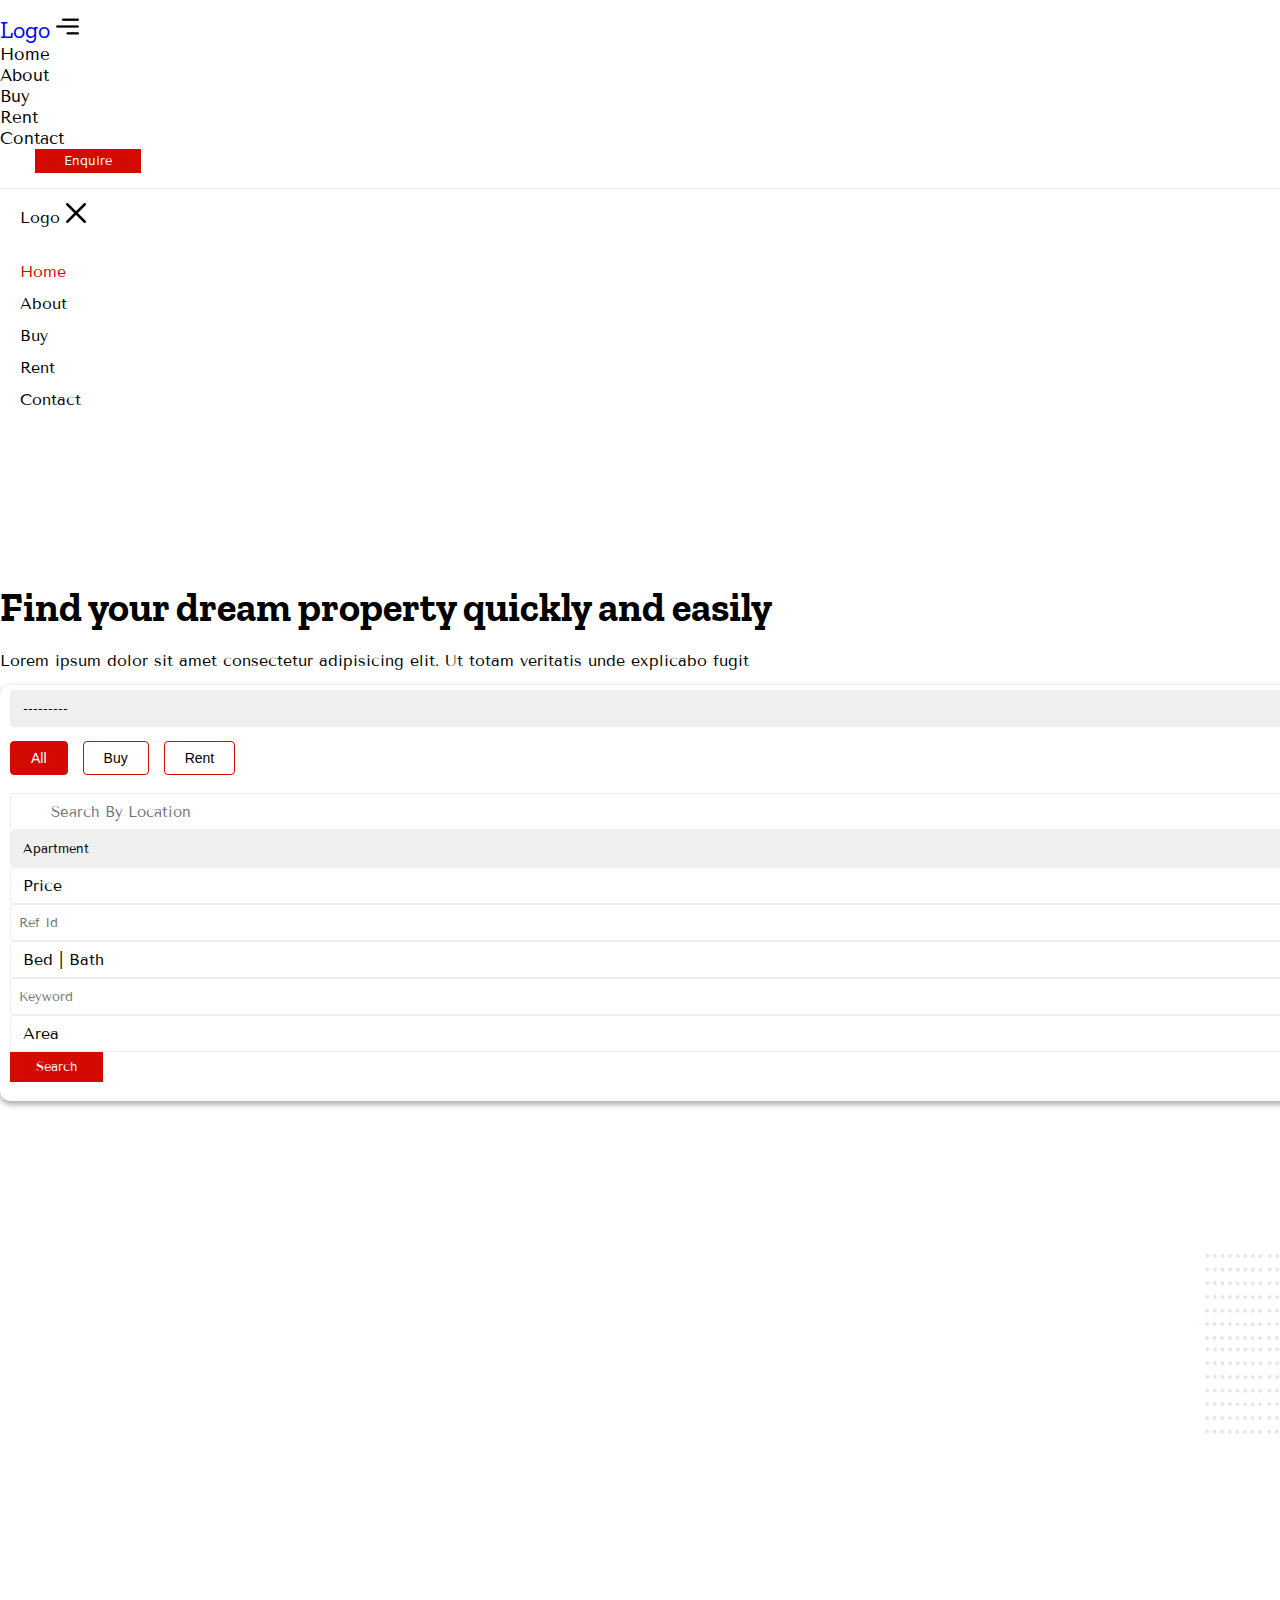
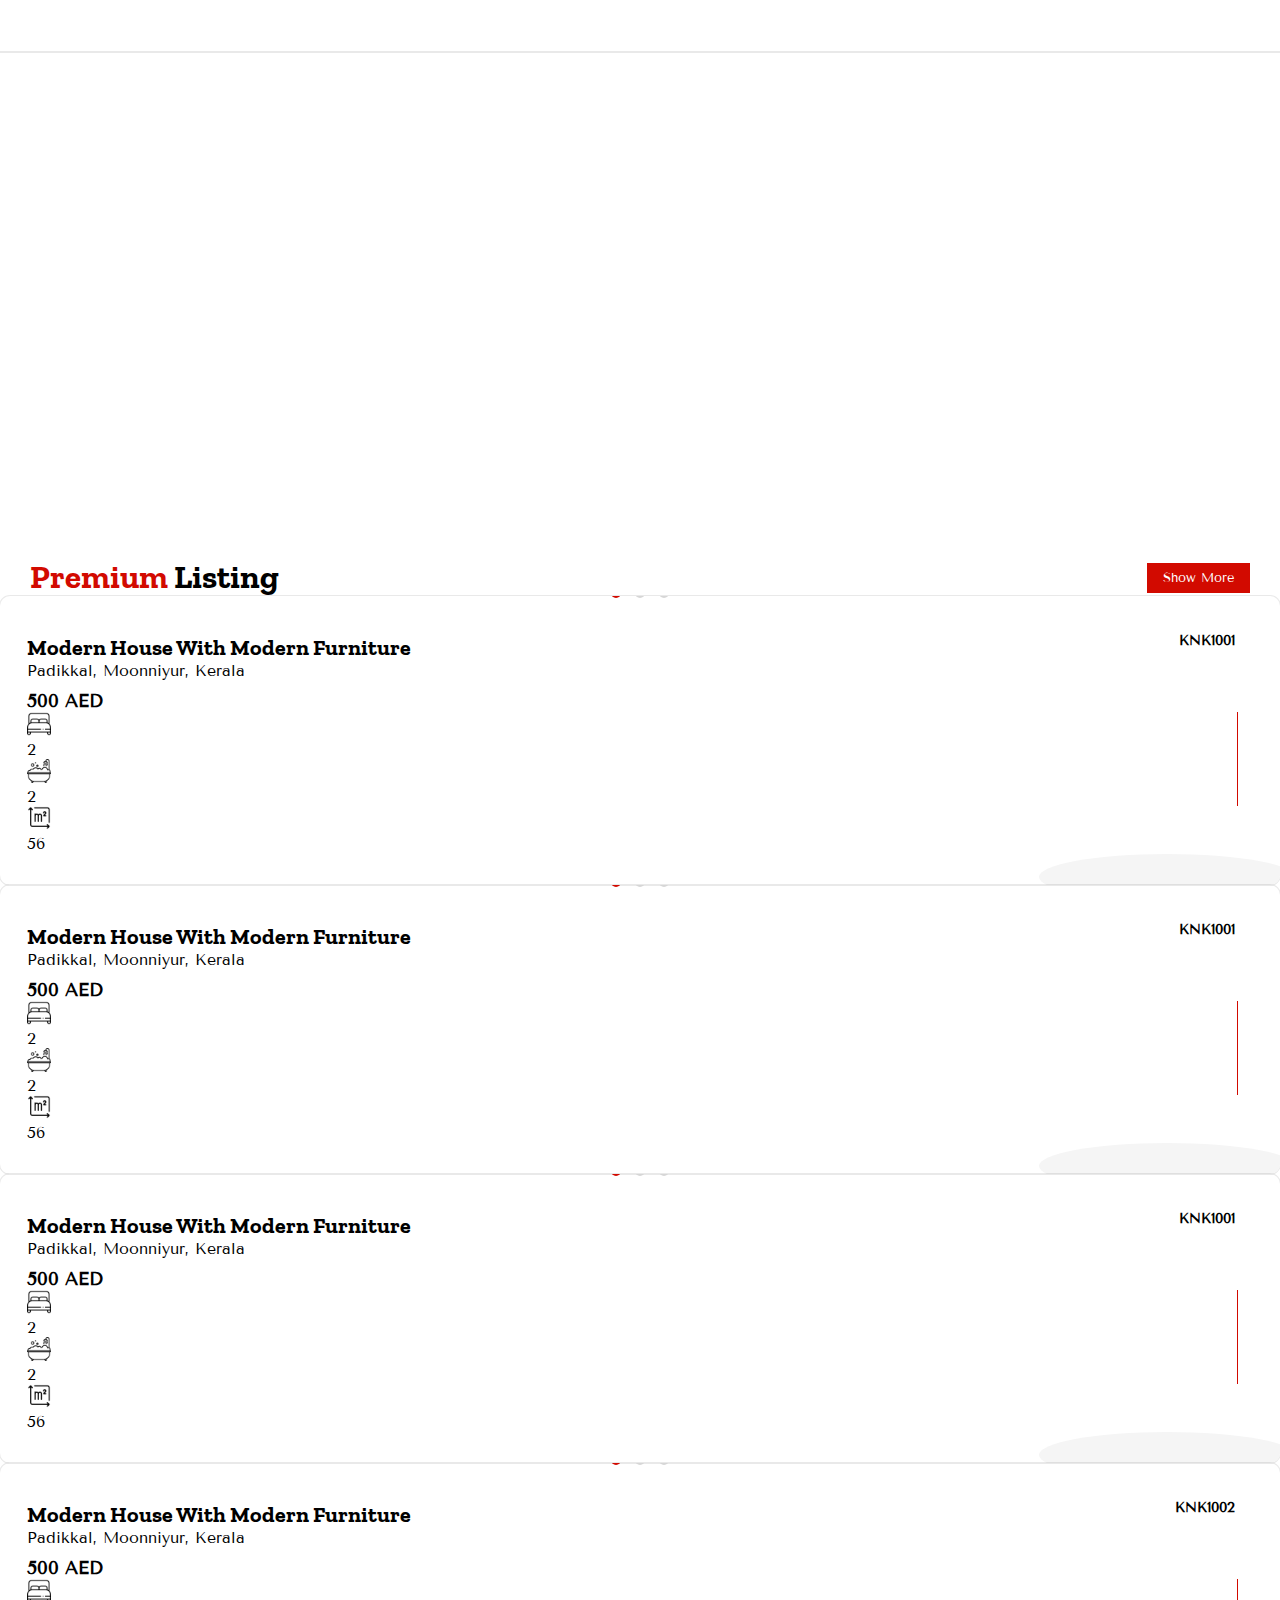
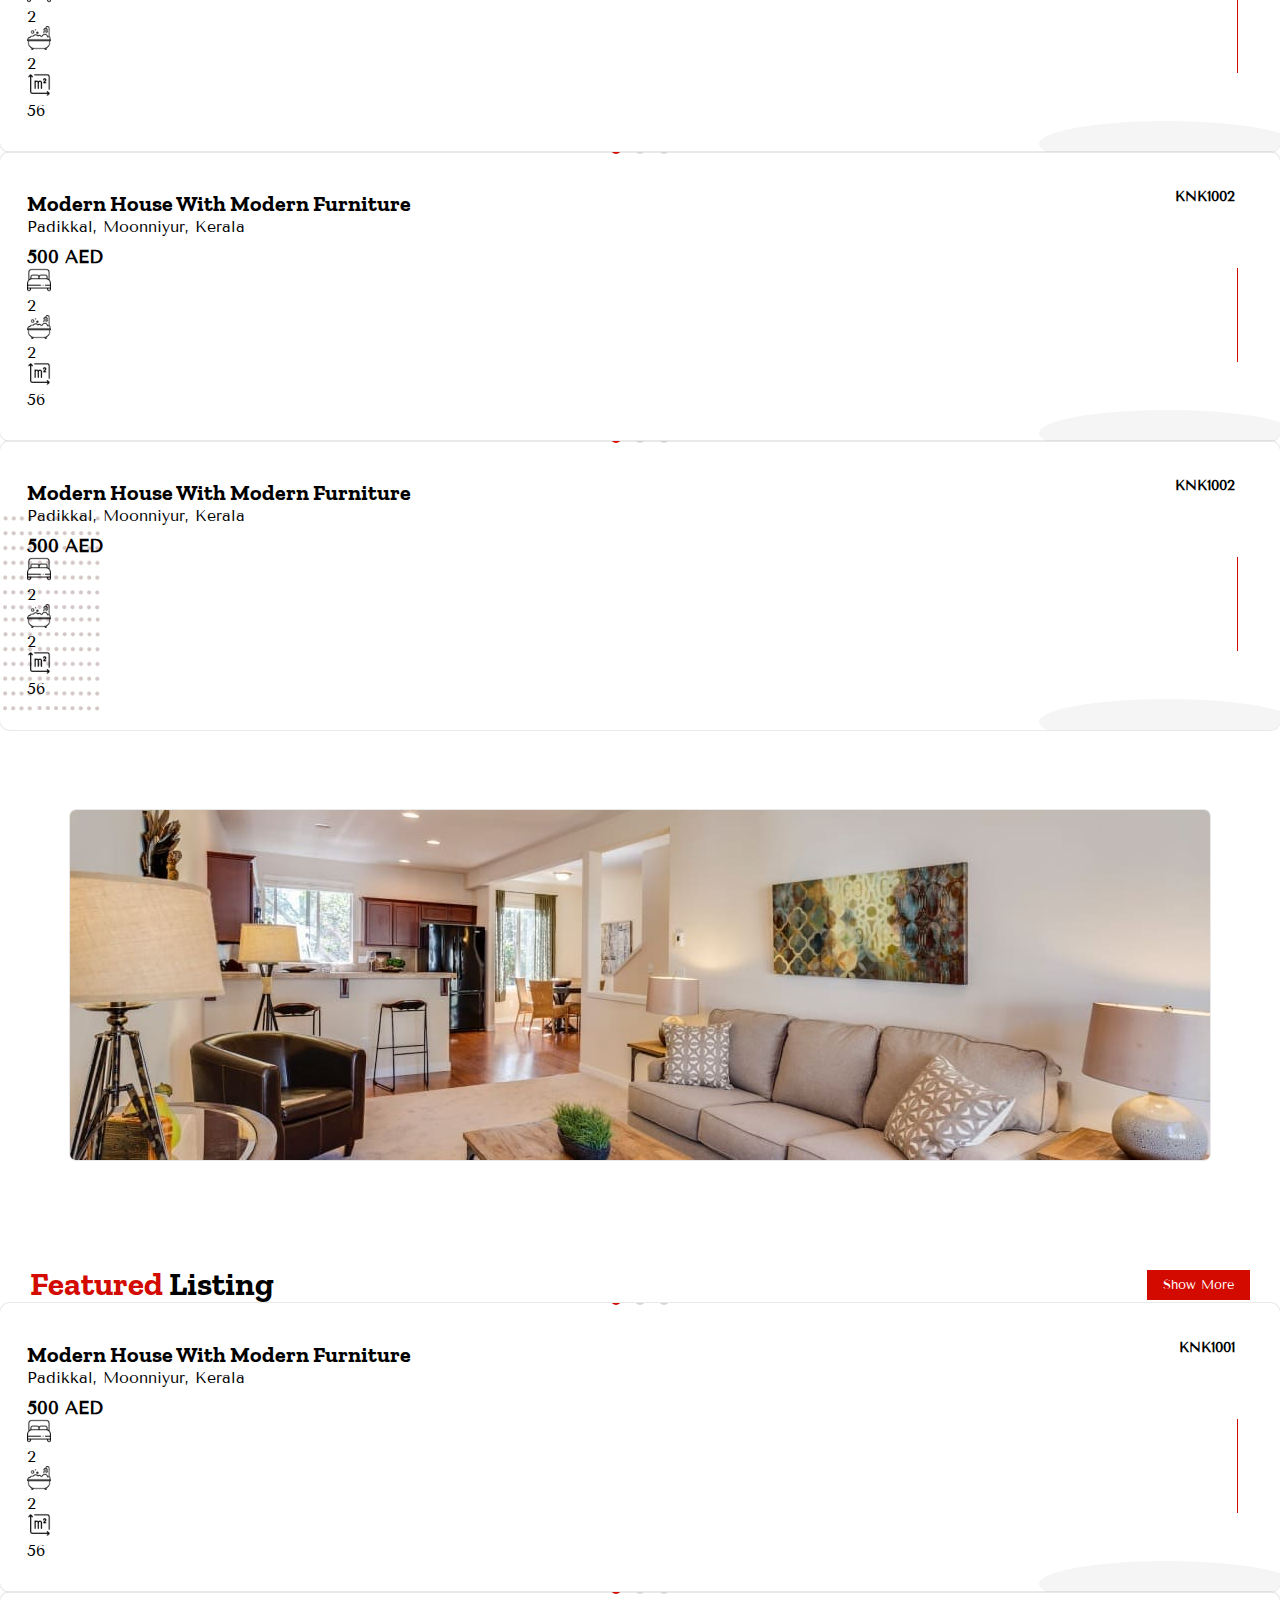
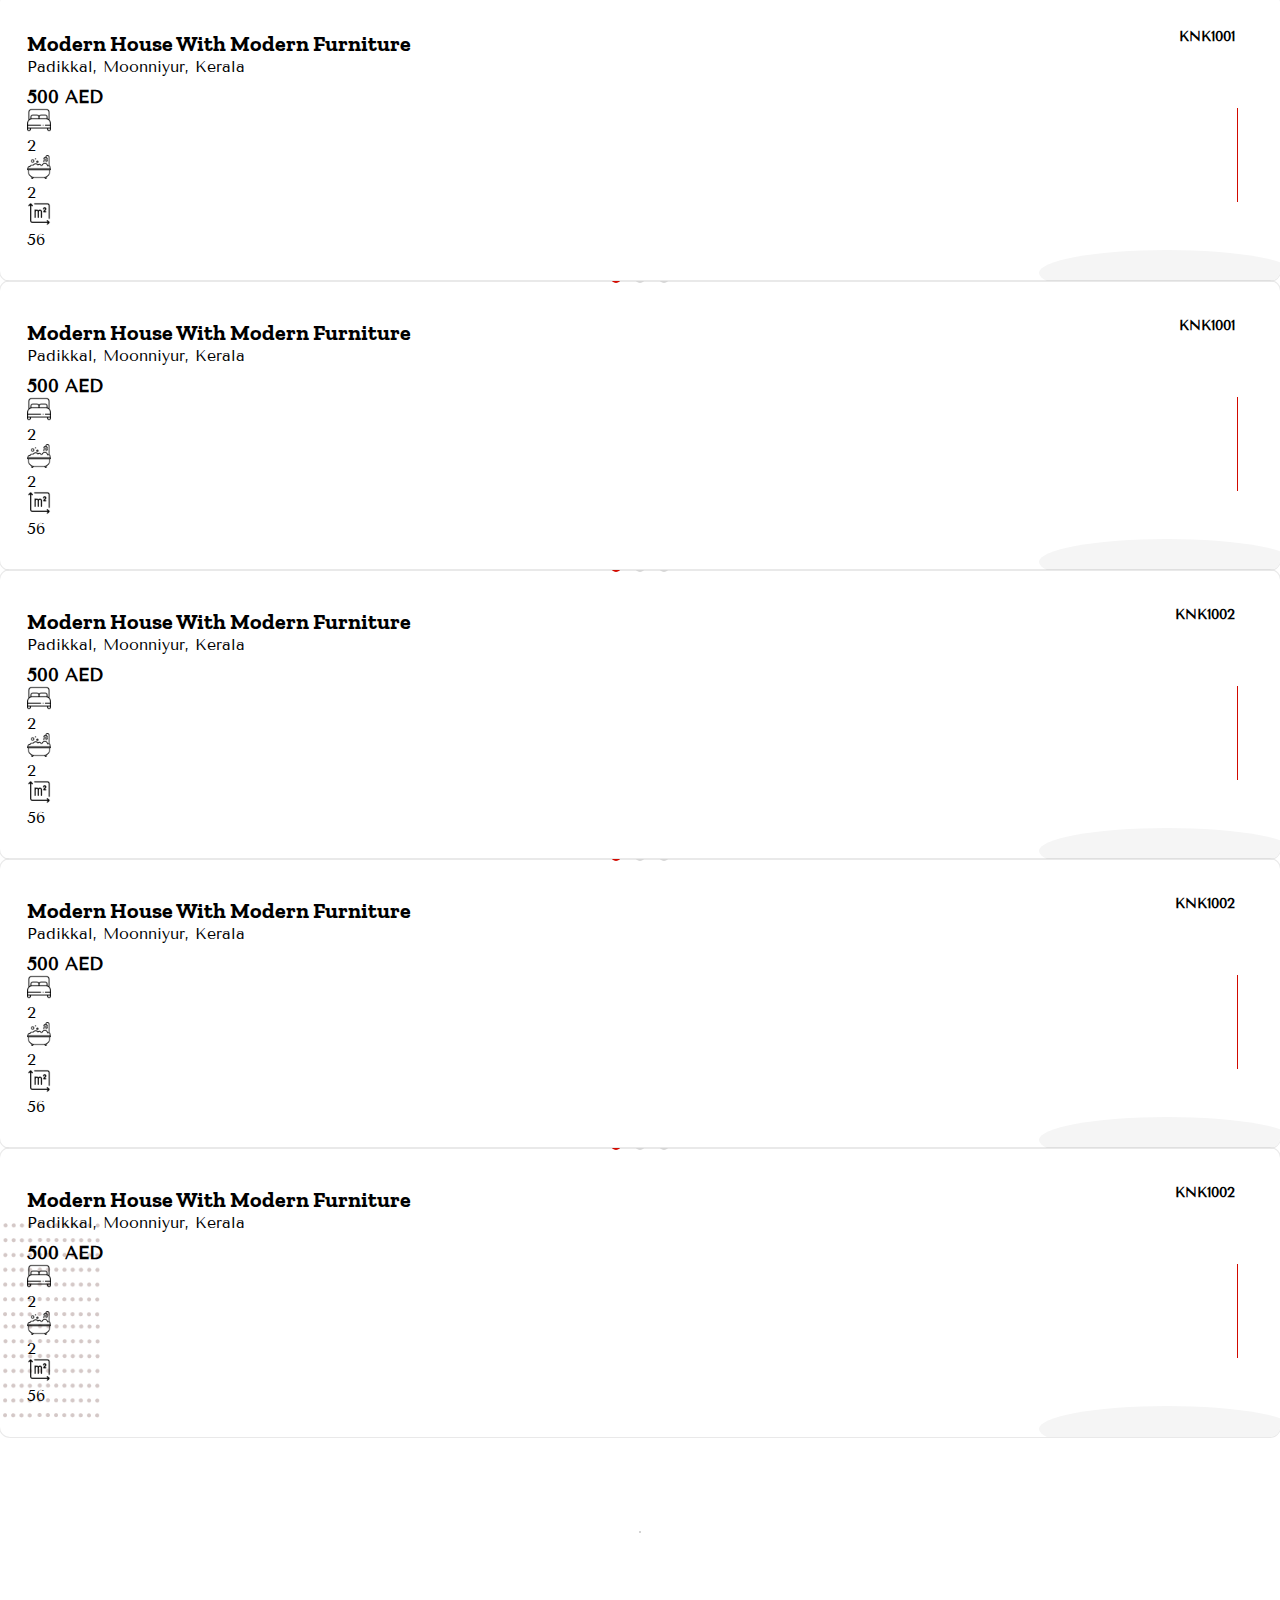
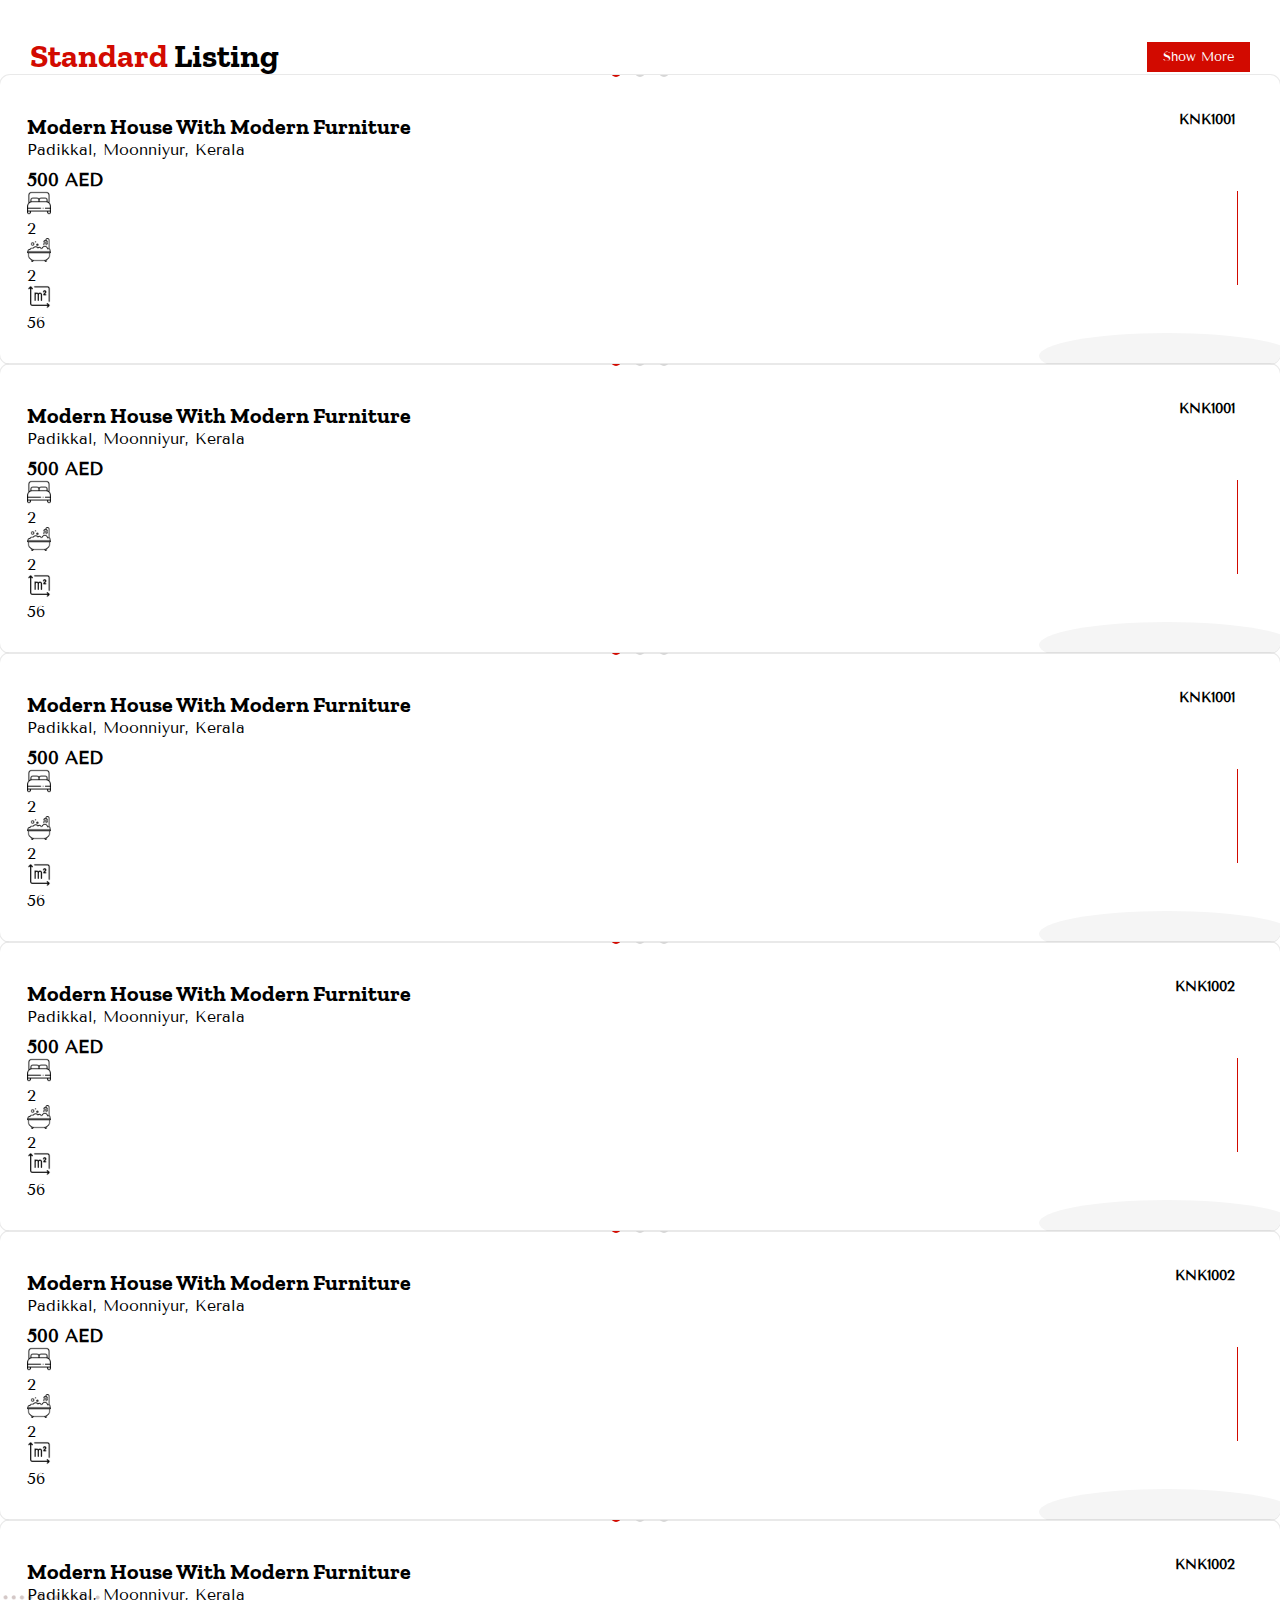
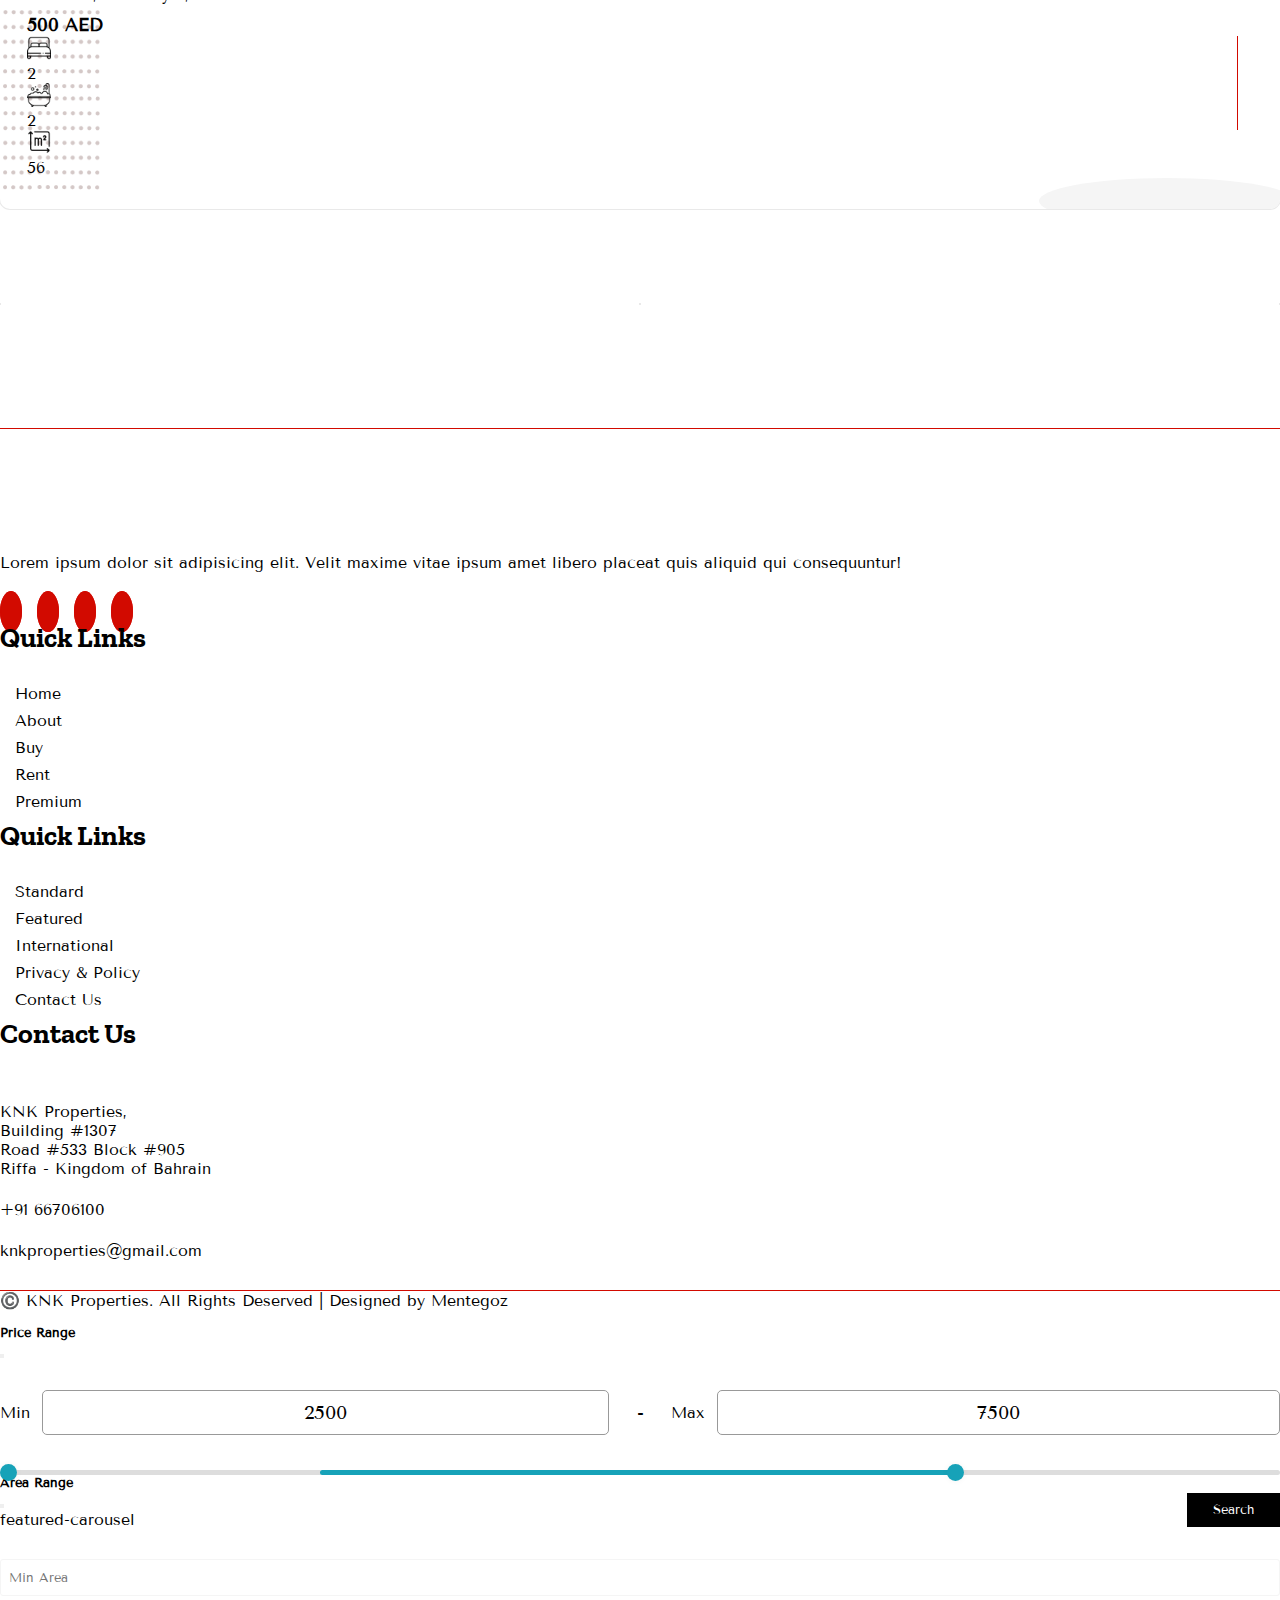
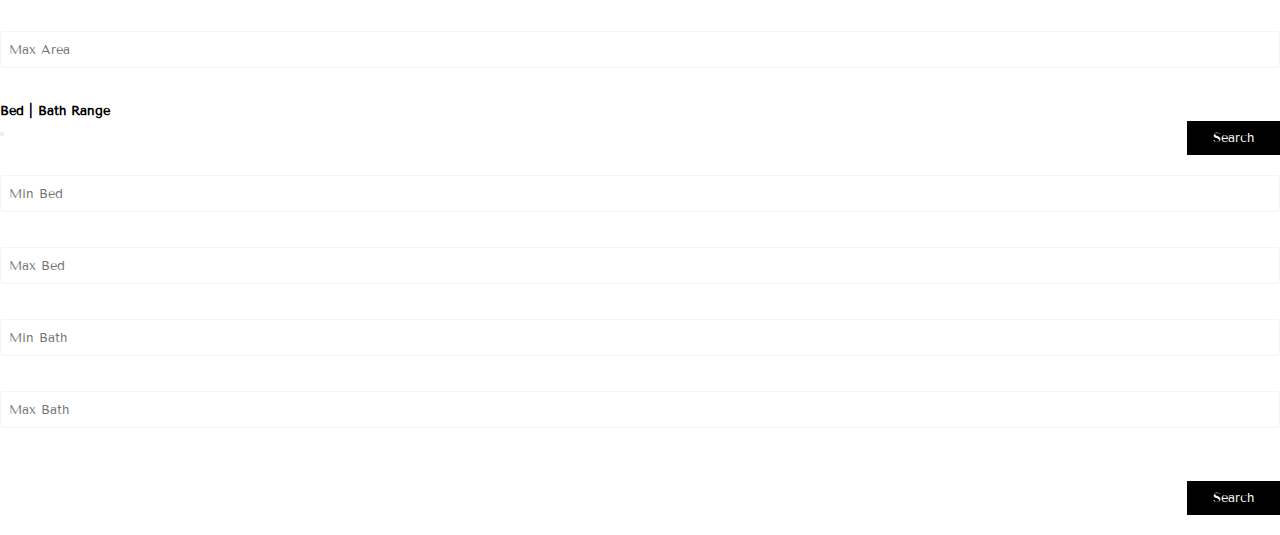
==== commit a20b8229: "home page completed without ad section" ====
--- a/index.html
+++ b/index.html
@@ -37,9 +37,7 @@
     <nav class="navbar navbar-expand-lg navbar-light">
         <div class="container">
           <a class="navbar-brand" href="#">Logo</a>
-          <button class="navbar-toggler" type="button" data-bs-toggle="collapse" data-bs-target="#navbarSupportedContent" aria-controls="navbarSupportedContent" aria-expanded="false" aria-label="Toggle navigation">
-            <span class="navbar-toggler-icon"></span>
-          </button>
+          <img src="menu.png" class="menu" alt="" data-bs-toggle="offcanvas" data-bs-target="#offcanvasExample" aria-controls="offcanvasExample">
           <div class="collapse navbar-collapse" id="navbarSupportedContent">
             <ul class="navbar-nav ms-auto mb-2 mb-lg-0">
               <li class="nav-item">
@@ -62,6 +60,33 @@
           </div>
         </div>
     </nav>
+
+
+
+
+
+    <div class="offcanvas offcanvas-start" tabindex="-1" id="offcanvasExample" aria-labelledby="offcanvasExampleLabel">
+        <div class="offcanvas-header">
+          <a href="">Logo</a>
+          <img src="x-mark.png" class="close" alt="" data-bs-dismiss="offcanvas" aria-label="Close">
+        </div>
+        <div class="offcanvas-body">
+          <ul>
+            <li><a class="active" href="">Home</a></li>
+            <li><a href="">About</a></li>
+            <li><a href="">Buy</a></li>
+            <li><a href="">Rent</a></li>
+            <li><a href="">Contact</a></li>
+          </ul>
+
+          <div class="social-media-icons">
+            <i class="fa-solid fa-brands fa-facebook"></i>
+            <i class="fa-solid fa-brands fa-twitter"></i>
+            <i class="fa-solid fa-brands fa-instagram"></i>
+            <i class="fa-solid fa-brands fa-whatsapp"></i>
+          </div>
+        </div>
+    </div>
   </header>
 
 
@@ -76,7 +101,7 @@
     <div class="hero-section">
         <div class="container">
             <div class="row">
-                <div class="col-md-5">
+                <div class="col-md-5 order-md-1 order-2">
                     <div class="left-box">
                         <img class="dots" src="gray-dots.png" alt="">
                         <h1>Find your dream property quickly and easily</h1>
@@ -88,11 +113,11 @@
                                 <option value="Rent">Rent</option>
                             </select>
                             <div id="r"></div>
-                            <div class="col-md-4" style="position: relative;">
+                            <div class="px-0 px-md-1 col-md-4" style="position: relative;">
                                 <input class="location-input" type="text" placeholder="Search By Location">
                                 <i class="location-icon fa-solid fa-location-crosshairs"></i>
                             </div>
-                            <div class="col-md-3">
+                            <div class="px-0 px-md-1 col-md-3">
                                 <select name="" id="">
                                     <option value="">Apartment</option>
                                     <option value="">House</option>
@@ -100,19 +125,19 @@
                                     <option value="">Office Space</option>
                                 </select>
                             </div>
-                            <div class="col-md-3">
+                            <div class="px-0 px-md-1 col-md-3">
                                 <div id="price_modal_btn" class="input" data-bs-toggle="modal" data-bs-target="#exampleModal">Price</div>
                             </div>
-                            <div id="ref-div" class="col-md-2 d-none">
+                            <div id="ref-div" class="px-0 px-md-1 col-md-2 col-6 d-none">
                                 <input class="" type="text" placeholder="Ref Id">
                             </div>
-                            <div id="bed-div" class="col-md-3 mt-3 d-none">
+                            <div id="bed-div" class="px-0 px-md-1 col-md-3 col-6 mt-md-3 d-none">
                                 <div id="bed_modal_btn" class="input" data-bs-toggle="modal" data-bs-target="#exampleModalthree">Bed | Bath</div>
                             </div>
-                            <div id="keyword-div" class="col-md-4 mt-3 d-none">
+                            <div id="keyword-div" class="px-0 px-md-1 col-md-4 col-6 mt-md-3 d-none">
                                 <input class="" type="text" placeholder="Keyword">
                             </div>
-                            <div id="area-div" class="col-md-3 mt-3 d-none">
+                            <div id="area-div" class="px-0 px-md-1 col-md-3 col-6 mt-md-3 d-none">
                                 <div id="area_modal_btn" class="input" data-bs-toggle="modal" data-bs-target="#exampleModaltwo">Area</div>
                             </div>
                             <div id="search-btn" class="col-md-2">
@@ -126,7 +151,7 @@
                         </div>
                     </div>
                 </div>
-                <div class="col-md-7">
+                <div class="col-md-7 order-md-2 order-1">
                     <div class="right-box">
                         <img src="hero-img.png" alt="" class="hero-img img-fluid">
                         <img class="dots" src="gray-dots.png" alt="">
@@ -140,69 +165,18 @@
 
 
 
-    <!-- about us  -->
-    <div class="about-us">
-        <div class="container">
-            <div class="row">
-                <div class="col-md-7">
-                    <div class="px-5 left-box">
-                        <img class="arrow" src="upward-arrow.png" alt="">
-                        <img src="https://img.freepik.com/free-photo/facade-modern-building-with-geometric-windows-curved-walls_181624-16998.jpg?w=740&t=st=1669808629~exp=1669809229~hmac=60ce1dd1e8044351bba62b1e299dd5397a616683a24c52dd7421847856ce332b" alt="" class="">
-                    </div>
-                </div>
-                <div class="col-md-5">
-                    <div class="right-box">
-                        <img class="dots" src="gray-dots.png" alt="">
-                        <span class="span">Why Choose us ?</span>
-                        <h2>See How Simply We <br> Can Help You</h2>
-
-                        <div class="mt-5 step d-flex">
-                            <span>01</span>
-                            <div>
-                                <h4>Work with the best local agents</h4>
-                                <p>Lorem praesentium consequatur mollitia at, itaque odio ab, quisquam consectetur</p>
-                            </div>
-                        </div>
-                        <div class="mt-2 step d-flex">
-                            <span>02</span>
-                            <div>
-                                <h4>Work with the best local agents</h4>
-                                <p>Lorem praesentium consequatur mollitia at, itaque odio ab, quisquam consectetur</p>
-                            </div>
-                        </div>
-                        <div class="mt-2 step d-flex">
-                            <span>03</span>
-                            <div>
-                                <h4>Work with the best local agents</h4>
-                                <p>Lorem praesentium consequatur mollitia at, itaque odio ab, quisquam consectetur</p>
-                            </div>
-                        </div>
-                    </div>
-                </div>
-            </div>
-        </div>
-    </div>
-
 
 
 
     <!-- Featured properties  -->
     <div class="featured-properties">
-        <h2>Recently Added <br> <span>Featured </span> Properties</h2>
         <img src="gray-dots.png" alt="" class="dots">
-        <div class="toggle container">
-            <div class="ms-lg-5 tabs buttons d-flex mb-3">
-                <button class="tab active">All</button>
-                <button class="tab">Buy</button>
-                <button class="tab">Rent</button>
-            </div>
-
-            <!-- all panel  -->
-            <div class="panels property-box">
-                <div class="featured-carousel panel row">
-
-
-                    <div class="col-md-4 mt-3 px-md-3">
+        <div class="container">
+            <button class="button show-more-btn">Show More</button>
+            <h4><span>Premium </span> Listing</h4>
+            <div class="property-box">
+                <div class="row">
+                    <div class="mb-3 col-sm-6 col-lg-4 col-12 px-md-3">
                         <a href="">
                             <div class="box mt-3">
                                 <div class="owl-carousel owl-theme img-box">
@@ -225,23 +199,99 @@
                                     <div class="mt-3 d-flex align-items-center">
                                         <div class="d-flex icon-box" style="border-right: 1px solid var(--red);">
                                             <img class="icon" src="double-bed.png" alt="">
-                                            <p class="m-0">2 Bed</p>
-                                        </div>
-                                        <div class="d-flex icon-box" style="border-right: 1px solid var(--red);">
-                                            <img class="icon" src="bathtub.png" alt="">
-                                            <p class="m-0">2 Bath</p>
-                                        </div>
-                                        <div class="d-flex">
-                                            <img class="icon" src="area.png" alt="">
-                                            <p class="m-0">56 Sqft</p>
-                                        </div>
-                                    </div>
-                                </div>
-                            </div>
-                        </a>
-                    </div>
-
-                    <div class="col-md-4 mt-3 px-md-3">
+                                            <p class="m-0">2</p>
+                                        </div>
+                                        <div class="d-flex icon-box" style="border-right: 1px solid var(--red);">
+                                            <img class="icon" src="bathtub.png" alt="">
+                                            <p class="m-0">2</p>
+                                        </div>
+                                        <div class="d-flex">
+                                            <img class="icon" src="area.png" alt="">
+                                            <p class="m-0">56</p>
+                                        </div>
+                                    </div>
+                                </div>
+                            </div>
+                        </a>
+                    </div>
+                    <div class="col-sm-6 col-lg-4 col-12 px-md-3">
+                        <a href="">
+                            <div class="box mt-3">
+                                <div class="owl-carousel owl-theme img-box">
+                                    <div class="item">
+                                        <img class="img-fluid w-100 property-img" src="https://img.freepik.com/free-photo/modern-luxury-bedroom-suite-bathroom_105762-1791.jpg?t=st=1669873494~exp=1669874094~hmac=6b6b2c721a926ffc58a19a70ca9e7752f611a597c95c3a4c3b2505be2c53c8a1" alt="">    
+                                    </div>
+                                    <div class="item">
+                                      <img class="img-fluid w-100 property-img" src="https://img.freepik.com/free-photo/interior-shot-modern-kitchen-with-decorations-furniture-entrance_181624-60983.jpg?w=996&t=st=1669869993~exp=1669870593~hmac=5c895b2522828baf48550255053a606c0af498101aa0b31f6ee1559704b81c04" alt="">    
+                                    </div>
+                                    <div class="item">
+                                      <img class="img-fluid w-100 property-img" src="https://img.freepik.com/premium-photo/3d-rendering-loft-luxury-living-room-with-shelf-near-dining-table_105762-2191.jpg?w=996" alt="">    
+                                    </div>
+                                </div>
+                                <span class="ref-id">KNK1001</span>
+                                <span class="circle"></span>
+                                <div class="txt-section">
+                                    <h3>Modern House With Modern Furniture</h3>
+                                    <p class="location"><i class="fa-solid fa-location-crosshairs"></i> Padikkal, Moonniyur, Kerala</p>
+                                    <span class="price">500 AED</span>
+                                    <div class="mt-3 d-flex align-items-center">
+                                        <div class="d-flex icon-box" style="border-right: 1px solid var(--red);">
+                                            <img class="icon" src="double-bed.png" alt="">
+                                            <p class="m-0">2</p>
+                                        </div>
+                                        <div class="d-flex icon-box" style="border-right: 1px solid var(--red);">
+                                            <img class="icon" src="bathtub.png" alt="">
+                                            <p class="m-0">2</p>
+                                        </div>
+                                        <div class="d-flex">
+                                            <img class="icon" src="area.png" alt="">
+                                            <p class="m-0">56</p>
+                                        </div>
+                                    </div>
+                                </div>
+                            </div>
+                        </a>
+                    </div>
+                    <div class="col-sm-6 col-lg-4 col-12 px-md-3">
+                        <a href="">
+                            <div class="box mt-3">
+                                <div class="owl-carousel owl-theme img-box">
+                                    <div class="item">
+                                        <img class="img-fluid w-100 property-img" src="https://img.freepik.com/free-photo/modern-luxury-bedroom-suite-bathroom_105762-1791.jpg?t=st=1669873494~exp=1669874094~hmac=6b6b2c721a926ffc58a19a70ca9e7752f611a597c95c3a4c3b2505be2c53c8a1" alt="">    
+                                    </div>
+                                    <div class="item">
+                                      <img class="img-fluid w-100 property-img" src="https://img.freepik.com/free-photo/interior-shot-modern-kitchen-with-decorations-furniture-entrance_181624-60983.jpg?w=996&t=st=1669869993~exp=1669870593~hmac=5c895b2522828baf48550255053a606c0af498101aa0b31f6ee1559704b81c04" alt="">    
+                                    </div>
+                                    <div class="item">
+                                      <img class="img-fluid w-100 property-img" src="https://img.freepik.com/premium-photo/3d-rendering-loft-luxury-living-room-with-shelf-near-dining-table_105762-2191.jpg?w=996" alt="">    
+                                    </div>
+                                </div>
+                                <span class="ref-id">KNK1001</span>
+                                <span class="circle"></span>
+                                <div class="txt-section">
+                                    <h3>Modern House With Modern Furniture</h3>
+                                    <p class="location"><i class="fa-solid fa-location-crosshairs"></i> Padikkal, Moonniyur, Kerala</p>
+                                    <span class="price">500 AED</span>
+                                    <div class="mt-3 d-flex align-items-center">
+                                        <div class="d-flex icon-box" style="border-right: 1px solid var(--red);">
+                                            <img class="icon" src="double-bed.png" alt="">
+                                            <p class="m-0">2</p>
+                                        </div>
+                                        <div class="d-flex icon-box" style="border-right: 1px solid var(--red);">
+                                            <img class="icon" src="bathtub.png" alt="">
+                                            <p class="m-0">2</p>
+                                        </div>
+                                        <div class="d-flex">
+                                            <img class="icon" src="area.png" alt="">
+                                            <p class="m-0">56</p>
+                                        </div>
+                                    </div>
+                                </div>
+                            </div>
+                        </a>
+                    </div>
+
+                    <div class="col-sm-6 col-lg-4 col-12 px-md-3">
                         <a href="">
                             <div class="box mt-3">
                                 <div class="owl-carousel owl-theme img-box">
@@ -264,23 +314,23 @@
                                     <div class="mt-3 d-flex align-items-center">
                                         <div class="d-flex icon-box" style="border-right: 1px solid var(--red);">
                                             <img class="icon" src="double-bed.png" alt="">
-                                            <p class="m-0">2 Bed</p>
-                                        </div>
-                                        <div class="d-flex icon-box" style="border-right: 1px solid var(--red);">
-                                            <img class="icon" src="bathtub.png" alt="">
-                                            <p class="m-0">2 Bath</p>
-                                        </div>
-                                        <div class="d-flex">
-                                            <img class="icon" src="area.png" alt="">
-                                            <p class="m-0">56 Sqft</p>
-                                        </div>
-                                    </div>
-                                </div>
-                            </div>
-                        </a>
-                    </div>
-
-                    <div class="col-md-4 mt-3 px-md-3">
+                                            <p class="m-0">2</p>
+                                        </div>
+                                        <div class="d-flex icon-box" style="border-right: 1px solid var(--red);">
+                                            <img class="icon" src="bathtub.png" alt="">
+                                            <p class="m-0">2</p>
+                                        </div>
+                                        <div class="d-flex">
+                                            <img class="icon" src="area.png" alt="">
+                                            <p class="m-0">56</p>
+                                        </div>
+                                    </div>
+                                </div>
+                            </div>
+                        </a>
+                    </div>
+
+                    <div class="col-sm-6 col-lg-4 col-12 px-md-3">
                         <a href="">
                             <div class="box mt-3">
                                 <div class="owl-carousel owl-theme img-box">
@@ -303,23 +353,23 @@
                                     <div class="mt-3 d-flex align-items-center">
                                         <div class="d-flex icon-box" style="border-right: 1px solid var(--red);">
                                             <img class="icon" src="double-bed.png" alt="">
-                                            <p class="m-0">2 Bed</p>
-                                        </div>
-                                        <div class="d-flex icon-box" style="border-right: 1px solid var(--red);">
-                                            <img class="icon" src="bathtub.png" alt="">
-                                            <p class="m-0">2 Bath</p>
-                                        </div>
-                                        <div class="d-flex">
-                                            <img class="icon" src="area.png" alt="">
-                                            <p class="m-0">56 Sqft</p>
-                                        </div>
-                                    </div>
-                                </div>
-                            </div>
-                        </a>
-                    </div>
-
-                    <div class="col-md-4 mt-3 px-md-3">
+                                            <p class="m-0">2</p>
+                                        </div>
+                                        <div class="d-flex icon-box" style="border-right: 1px solid var(--red);">
+                                            <img class="icon" src="bathtub.png" alt="">
+                                            <p class="m-0">2</p>
+                                        </div>
+                                        <div class="d-flex">
+                                            <img class="icon" src="area.png" alt="">
+                                            <p class="m-0">56</p>
+                                        </div>
+                                    </div>
+                                </div>
+                            </div>
+                        </a>
+                    </div>
+
+                    <div class="col-sm-6 col-lg-4 col-12 px-md-3">
                         <a href="">
                             <div class="box mt-3">
                                 <div class="owl-carousel owl-theme img-box">
@@ -342,281 +392,563 @@
                                     <div class="mt-3 d-flex align-items-center">
                                         <div class="d-flex icon-box" style="border-right: 1px solid var(--red);">
                                             <img class="icon" src="double-bed.png" alt="">
-                                            <p class="m-0">2 Bed</p>
-                                        </div>
-                                        <div class="d-flex icon-box" style="border-right: 1px solid var(--red);">
-                                            <img class="icon" src="bathtub.png" alt="">
-                                            <p class="m-0">2 Bath</p>
-                                        </div>
-                                        <div class="d-flex">
-                                            <img class="icon" src="area.png" alt="">
-                                            <p class="m-0">56 Sqft</p>
-                                        </div>
-                                    </div>
-                                </div>
-                            </div>
-                        </a>
-                    </div>
-                </div>
-
-
-
-
-
-                <!-- Buy panel -->
-                <div class="panel">
-                    <button class="button show-more-btn">Show More</button>
-                    <div class="row">
-                        <div class="col-md-4 mt-3 px-md-3">
-                            <a href="">
-                                <div class="box mt-3">
-                                    <div class="owl-carousel owl-theme img-box">
-                                        <div class="item">
-                                            <img class="img-fluid w-100 property-img" src="https://img.freepik.com/free-photo/modern-luxury-bedroom-suite-bathroom_105762-1791.jpg?t=st=1669873494~exp=1669874094~hmac=6b6b2c721a926ffc58a19a70ca9e7752f611a597c95c3a4c3b2505be2c53c8a1" alt="">    
-                                        </div>
-                                        <div class="item">
-                                          <img class="img-fluid w-100 property-img" src="https://img.freepik.com/free-photo/interior-shot-modern-kitchen-with-decorations-furniture-entrance_181624-60983.jpg?w=996&t=st=1669869993~exp=1669870593~hmac=5c895b2522828baf48550255053a606c0af498101aa0b31f6ee1559704b81c04" alt="">    
-                                        </div>
-                                        <div class="item">
-                                          <img class="img-fluid w-100 property-img" src="https://img.freepik.com/premium-photo/3d-rendering-loft-luxury-living-room-with-shelf-near-dining-table_105762-2191.jpg?w=996" alt="">    
-                                        </div>
-                                    </div>
-                                    <span class="ref-id">KNK1002</span>
-                                    <span class="circle"></span>
-                                    <div class="txt-section">
-                                        <h3>Modern House With Modern Furniture</h3>
-                                        <p class="location"><i class="fa-solid fa-location-crosshairs"></i> Padikkal, Moonniyur, Kerala</p>
-                                        <span class="price">500 AED</span>
-                                        <div class="mt-3 d-flex align-items-center">
-                                            <div class="d-flex icon-box" style="border-right: 1px solid var(--red);">
-                                                <img class="icon" src="double-bed.png" alt="">
-                                                <p class="m-0">2 Bed</p>
-                                            </div>
-                                            <div class="d-flex icon-box" style="border-right: 1px solid var(--red);">
-                                                <img class="icon" src="bathtub.png" alt="">
-                                                <p class="m-0">2 Bath</p>
-                                            </div>
-                                            <div class="d-flex">
-                                                <img class="icon" src="area.png" alt="">
-                                                <p class="m-0">56 Sqft</p>
-                                            </div>
-                                        </div>
-                                    </div>
-                                </div>
-                            </a>
-                        </div>
-    
-                        <div class="col-md-4 mt-3 px-md-3">
-                            <a href="">
-                                <div class="box mt-3">
-                                    <div class="owl-carousel owl-theme img-box">
-                                        <div class="item">
-                                            <img class="img-fluid w-100 property-img" src="https://img.freepik.com/free-photo/modern-luxury-bedroom-suite-bathroom_105762-1791.jpg?t=st=1669873494~exp=1669874094~hmac=6b6b2c721a926ffc58a19a70ca9e7752f611a597c95c3a4c3b2505be2c53c8a1" alt="">    
-                                        </div>
-                                        <div class="item">
-                                          <img class="img-fluid w-100 property-img" src="https://img.freepik.com/free-photo/interior-shot-modern-kitchen-with-decorations-furniture-entrance_181624-60983.jpg?w=996&t=st=1669869993~exp=1669870593~hmac=5c895b2522828baf48550255053a606c0af498101aa0b31f6ee1559704b81c04" alt="">    
-                                        </div>
-                                        <div class="item">
-                                          <img class="img-fluid w-100 property-img" src="https://img.freepik.com/premium-photo/3d-rendering-loft-luxury-living-room-with-shelf-near-dining-table_105762-2191.jpg?w=996" alt="">    
-                                        </div>
-                                    </div>
-                                    <span class="ref-id">KNK1002</span>
-                                    <span class="circle"></span>
-                                    <div class="txt-section">
-                                        <h3>Modern House With Modern Furniture</h3>
-                                        <p class="location"><i class="fa-solid fa-location-crosshairs"></i> Padikkal, Moonniyur, Kerala</p>
-                                        <span class="price">500 AED</span>
-                                        <div class="mt-3 d-flex align-items-center">
-                                            <div class="d-flex icon-box" style="border-right: 1px solid var(--red);">
-                                                <img class="icon" src="double-bed.png" alt="">
-                                                <p class="m-0">2 Bed</p>
-                                            </div>
-                                            <div class="d-flex icon-box" style="border-right: 1px solid var(--red);">
-                                                <img class="icon" src="bathtub.png" alt="">
-                                                <p class="m-0">2 Bath</p>
-                                            </div>
-                                            <div class="d-flex">
-                                                <img class="icon" src="area.png" alt="">
-                                                <p class="m-0">56 Sqft</p>
-                                            </div>
-                                        </div>
-                                    </div>
-                                </div>
-                            </a>
-                        </div>
-    
-                        <div class="col-md-4 mt-3 px-md-3">
-                            <a href="">
-                                <div class="box mt-3">
-                                    <div class="owl-carousel owl-theme img-box">
-                                        <div class="item">
-                                            <img class="img-fluid w-100 property-img" src="https://img.freepik.com/free-photo/modern-luxury-bedroom-suite-bathroom_105762-1791.jpg?t=st=1669873494~exp=1669874094~hmac=6b6b2c721a926ffc58a19a70ca9e7752f611a597c95c3a4c3b2505be2c53c8a1" alt="">    
-                                        </div>
-                                        <div class="item">
-                                          <img class="img-fluid w-100 property-img" src="https://img.freepik.com/free-photo/interior-shot-modern-kitchen-with-decorations-furniture-entrance_181624-60983.jpg?w=996&t=st=1669869993~exp=1669870593~hmac=5c895b2522828baf48550255053a606c0af498101aa0b31f6ee1559704b81c04" alt="">    
-                                        </div>
-                                        <div class="item">
-                                          <img class="img-fluid w-100 property-img" src="https://img.freepik.com/premium-photo/3d-rendering-loft-luxury-living-room-with-shelf-near-dining-table_105762-2191.jpg?w=996" alt="">    
-                                        </div>
-                                    </div>
-                                    <span class="ref-id">KNK1002</span>
-                                    <span class="circle"></span>
-                                    <div class="txt-section">
-                                        <h3>Modern House With Modern Furniture</h3>
-                                        <p class="location"><i class="fa-solid fa-location-crosshairs"></i> Padikkal, Moonniyur, Kerala</p>
-                                        <span class="price">500 AED</span>
-                                        <div class="mt-3 d-flex align-items-center">
-                                            <div class="d-flex icon-box" style="border-right: 1px solid var(--red);">
-                                                <img class="icon" src="double-bed.png" alt="">
-                                                <p class="m-0">2 Bed</p>
-                                            </div>
-                                            <div class="d-flex icon-box" style="border-right: 1px solid var(--red);">
-                                                <img class="icon" src="bathtub.png" alt="">
-                                                <p class="m-0">2 Bath</p>
-                                            </div>
-                                            <div class="d-flex">
-                                                <img class="icon" src="area.png" alt="">
-                                                <p class="m-0">56 Sqft</p>
-                                            </div>
-                                        </div>
-                                    </div>
-                                </div>
-                            </a>
-                        </div>
-                    </div>
-                </div>
-                
-                
-                
-                
-                <!-- rent panel -->
-                <div class="panel">
-                    <button class="button show-more-btn">Show More</button>
-                    <div class="row">
-                        <div class="col-md-4 mt-3 px-md-3">
-                            <a href="">
-                                <div class="box mt-3">
-                                    <div class="owl-carousel owl-theme img-box">
-                                        <div class="item">
-                                            <img class="img-fluid w-100 property-img" src="https://img.freepik.com/free-photo/modern-luxury-bedroom-suite-bathroom_105762-1791.jpg?t=st=1669873494~exp=1669874094~hmac=6b6b2c721a926ffc58a19a70ca9e7752f611a597c95c3a4c3b2505be2c53c8a1" alt="">    
-                                        </div>
-                                        <div class="item">
-                                          <img class="img-fluid w-100 property-img" src="https://img.freepik.com/free-photo/interior-shot-modern-kitchen-with-decorations-furniture-entrance_181624-60983.jpg?w=996&t=st=1669869993~exp=1669870593~hmac=5c895b2522828baf48550255053a606c0af498101aa0b31f6ee1559704b81c04" alt="">    
-                                        </div>
-                                        <div class="item">
-                                          <img class="img-fluid w-100 property-img" src="https://img.freepik.com/premium-photo/3d-rendering-loft-luxury-living-room-with-shelf-near-dining-table_105762-2191.jpg?w=996" alt="">    
-                                        </div>
-                                    </div>
-                                    <span class="ref-id">KNK1002</span>
-                                    <span class="circle"></span>
-                                    <div class="txt-section">
-                                        <h3>Modern House With Modern Furniture</h3>
-                                        <p class="location"><i class="fa-solid fa-location-crosshairs"></i> Padikkal, Moonniyur, Kerala</p>
-                                        <span class="price">500 AED</span>
-                                        <div class="mt-3 d-flex align-items-center">
-                                            <div class="d-flex icon-box" style="border-right: 1px solid var(--red);">
-                                                <img class="icon" src="double-bed.png" alt="">
-                                                <p class="m-0">2 Bed</p>
-                                            </div>
-                                            <div class="d-flex icon-box" style="border-right: 1px solid var(--red);">
-                                                <img class="icon" src="bathtub.png" alt="">
-                                                <p class="m-0">2 Bath</p>
-                                            </div>
-                                            <div class="d-flex">
-                                                <img class="icon" src="area.png" alt="">
-                                                <p class="m-0">56 Sqft</p>
-                                            </div>
-                                        </div>
-                                    </div>
-                                </div>
-                            </a>
-                        </div>
-    
-                        <div class="col-md-4 mt-3 px-md-3">
-                            <a href="">
-                                <div class="box mt-3">
-                                    <div class="owl-carousel owl-theme img-box">
-                                        <div class="item">
-                                            <img class="img-fluid w-100 property-img" src="https://img.freepik.com/free-photo/modern-luxury-bedroom-suite-bathroom_105762-1791.jpg?t=st=1669873494~exp=1669874094~hmac=6b6b2c721a926ffc58a19a70ca9e7752f611a597c95c3a4c3b2505be2c53c8a1" alt="">    
-                                        </div>
-                                        <div class="item">
-                                          <img class="img-fluid w-100 property-img" src="https://img.freepik.com/free-photo/interior-shot-modern-kitchen-with-decorations-furniture-entrance_181624-60983.jpg?w=996&t=st=1669869993~exp=1669870593~hmac=5c895b2522828baf48550255053a606c0af498101aa0b31f6ee1559704b81c04" alt="">    
-                                        </div>
-                                        <div class="item">
-                                          <img class="img-fluid w-100 property-img" src="https://img.freepik.com/premium-photo/3d-rendering-loft-luxury-living-room-with-shelf-near-dining-table_105762-2191.jpg?w=996" alt="">    
-                                        </div>
-                                    </div>
-                                    <span class="ref-id">KNK1002</span>
-                                    <span class="circle"></span>
-                                    <div class="txt-section">
-                                        <h3>Modern House With Modern Furniture</h3>
-                                        <p class="location"><i class="fa-solid fa-location-crosshairs"></i> Padikkal, Moonniyur, Kerala</p>
-                                        <span class="price">500 AED</span>
-                                        <div class="mt-3 d-flex align-items-center">
-                                            <div class="d-flex icon-box" style="border-right: 1px solid var(--red);">
-                                                <img class="icon" src="double-bed.png" alt="">
-                                                <p class="m-0">2 Bed</p>
-                                            </div>
-                                            <div class="d-flex icon-box" style="border-right: 1px solid var(--red);">
-                                                <img class="icon" src="bathtub.png" alt="">
-                                                <p class="m-0">2 Bath</p>
-                                            </div>
-                                            <div class="d-flex">
-                                                <img class="icon" src="area.png" alt="">
-                                                <p class="m-0">56 Sqft</p>
-                                            </div>
-                                        </div>
-                                    </div>
-                                </div>
-                            </a>
-                        </div>
-    
-                        <div class="col-md-4 mt-3 px-md-3">
-                            <a href="">
-                                <div class="box mt-3">
-                                    <div class="owl-carousel owl-theme img-box">
-                                        <div class="item">
-                                            <img class="img-fluid w-100 property-img" src="https://img.freepik.com/free-photo/modern-luxury-bedroom-suite-bathroom_105762-1791.jpg?t=st=1669873494~exp=1669874094~hmac=6b6b2c721a926ffc58a19a70ca9e7752f611a597c95c3a4c3b2505be2c53c8a1" alt="">    
-                                        </div>
-                                        <div class="item">
-                                          <img class="img-fluid w-100 property-img" src="https://img.freepik.com/free-photo/interior-shot-modern-kitchen-with-decorations-furniture-entrance_181624-60983.jpg?w=996&t=st=1669869993~exp=1669870593~hmac=5c895b2522828baf48550255053a606c0af498101aa0b31f6ee1559704b81c04" alt="">    
-                                        </div>
-                                        <div class="item">
-                                          <img class="img-fluid w-100 property-img" src="https://img.freepik.com/premium-photo/3d-rendering-loft-luxury-living-room-with-shelf-near-dining-table_105762-2191.jpg?w=996" alt="">    
-                                        </div>
-                                    </div>
-                                    <span class="ref-id">KNK1002</span>
-                                    <span class="circle"></span>
-                                    <div class="txt-section">
-                                        <h3>Modern House With Modern Furniture</h3>
-                                        <p class="location"><i class="fa-solid fa-location-crosshairs"></i> Padikkal, Moonniyur, Kerala</p>
-                                        <span class="price">500 AED</span>
-                                        <div class="mt-3 d-flex align-items-center">
-                                            <div class="d-flex icon-box" style="border-right: 1px solid var(--red);">
-                                                <img class="icon" src="double-bed.png" alt="">
-                                                <p class="m-0">2 Bed</p>
-                                            </div>
-                                            <div class="d-flex icon-box" style="border-right: 1px solid var(--red);">
-                                                <img class="icon" src="bathtub.png" alt="">
-                                                <p class="m-0">2 Bath</p>
-                                            </div>
-                                            <div class="d-flex">
-                                                <img class="icon" src="area.png" alt="">
-                                                <p class="m-0">56 Sqft</p>
-                                            </div>
-                                        </div>
-                                    </div>
-                                </div>
-                            </a>
-                        </div>
-                    </div>
-                </div>
-
-
-                
+                                            <p class="m-0">2</p>
+                                        </div>
+                                        <div class="d-flex icon-box" style="border-right: 1px solid var(--red);">
+                                            <img class="icon" src="bathtub.png" alt="">
+                                            <p class="m-0">2</p>
+                                        </div>
+                                        <div class="d-flex">
+                                            <img class="icon" src="area.png" alt="">
+                                            <p class="m-0">56</p>
+                                        </div>
+                                    </div>
+                                </div>
+                            </div>
+                        </a>
+                    </div>
+                </div>                
             </div>
         </div>
     </div>
+
+    <div class="mb-5 flex-container ad-one container">
+        <div>
+            <a href="">
+                <img src="ad-1.jpeg" class="img-fluid" alt="">
+            </a>
+        </div>
+    </div>
+
+
+    <!-- Featured properties  -->
+    <div class="featured-properties">
+        <img src="gray-dots.png" alt="" class="dots">
+        <div class="container">
+            <button class="button show-more-btn">Show More</button>
+            <h4><span>Featured </span> Listing</h4>
+            <div class="property-box">
+                <div class="row">
+                    <div class="col-sm-6 col-lg-4 col-12 px-md-3">
+                        <a href="">
+                            <div class="box mt-3">
+                                <div class="owl-carousel owl-theme img-box">
+                                    <div class="item">
+                                        <img class="img-fluid w-100 property-img" src="https://img.freepik.com/free-photo/modern-luxury-bedroom-suite-bathroom_105762-1791.jpg?t=st=1669873494~exp=1669874094~hmac=6b6b2c721a926ffc58a19a70ca9e7752f611a597c95c3a4c3b2505be2c53c8a1" alt="">    
+                                    </div>
+                                    <div class="item">
+                                      <img class="img-fluid w-100 property-img" src="https://img.freepik.com/free-photo/interior-shot-modern-kitchen-with-decorations-furniture-entrance_181624-60983.jpg?w=996&t=st=1669869993~exp=1669870593~hmac=5c895b2522828baf48550255053a606c0af498101aa0b31f6ee1559704b81c04" alt="">    
+                                    </div>
+                                    <div class="item">
+                                      <img class="img-fluid w-100 property-img" src="https://img.freepik.com/premium-photo/3d-rendering-loft-luxury-living-room-with-shelf-near-dining-table_105762-2191.jpg?w=996" alt="">    
+                                    </div>
+                                </div>
+                                <span class="ref-id">KNK1001</span>
+                                <span class="circle"></span>
+                                <div class="txt-section">
+                                    <h3>Modern House With Modern Furniture</h3>
+                                    <p class="location"><i class="fa-solid fa-location-crosshairs"></i> Padikkal, Moonniyur, Kerala</p>
+                                    <span class="price">500 AED</span>
+                                    <div class="mt-3 d-flex align-items-center">
+                                        <div class="d-flex icon-box" style="border-right: 1px solid var(--red);">
+                                            <img class="icon" src="double-bed.png" alt="">
+                                            <p class="m-0">2</p>
+                                        </div>
+                                        <div class="d-flex icon-box" style="border-right: 1px solid var(--red);">
+                                            <img class="icon" src="bathtub.png" alt="">
+                                            <p class="m-0">2</p>
+                                        </div>
+                                        <div class="d-flex">
+                                            <img class="icon" src="area.png" alt="">
+                                            <p class="m-0">56</p>
+                                        </div>
+                                    </div>
+                                </div>
+                            </div>
+                        </a>
+                    </div>
+                    <div class="col-sm-6 col-lg-4 col-12 px-md-3">
+                        <a href="">
+                            <div class="box mt-3">
+                                <div class="owl-carousel owl-theme img-box">
+                                    <div class="item">
+                                        <img class="img-fluid w-100 property-img" src="https://img.freepik.com/free-photo/modern-luxury-bedroom-suite-bathroom_105762-1791.jpg?t=st=1669873494~exp=1669874094~hmac=6b6b2c721a926ffc58a19a70ca9e7752f611a597c95c3a4c3b2505be2c53c8a1" alt="">    
+                                    </div>
+                                    <div class="item">
+                                      <img class="img-fluid w-100 property-img" src="https://img.freepik.com/free-photo/interior-shot-modern-kitchen-with-decorations-furniture-entrance_181624-60983.jpg?w=996&t=st=1669869993~exp=1669870593~hmac=5c895b2522828baf48550255053a606c0af498101aa0b31f6ee1559704b81c04" alt="">    
+                                    </div>
+                                    <div class="item">
+                                      <img class="img-fluid w-100 property-img" src="https://img.freepik.com/premium-photo/3d-rendering-loft-luxury-living-room-with-shelf-near-dining-table_105762-2191.jpg?w=996" alt="">    
+                                    </div>
+                                </div>
+                                <span class="ref-id">KNK1001</span>
+                                <span class="circle"></span>
+                                <div class="txt-section">
+                                    <h3>Modern House With Modern Furniture</h3>
+                                    <p class="location"><i class="fa-solid fa-location-crosshairs"></i> Padikkal, Moonniyur, Kerala</p>
+                                    <span class="price">500 AED</span>
+                                    <div class="mt-3 d-flex align-items-center">
+                                        <div class="d-flex icon-box" style="border-right: 1px solid var(--red);">
+                                            <img class="icon" src="double-bed.png" alt="">
+                                            <p class="m-0">2</p>
+                                        </div>
+                                        <div class="d-flex icon-box" style="border-right: 1px solid var(--red);">
+                                            <img class="icon" src="bathtub.png" alt="">
+                                            <p class="m-0">2</p>
+                                        </div>
+                                        <div class="d-flex">
+                                            <img class="icon" src="area.png" alt="">
+                                            <p class="m-0">56</p>
+                                        </div>
+                                    </div>
+                                </div>
+                            </div>
+                        </a>
+                    </div>
+                    <div class="col-sm-6 col-lg-4 col-12 px-md-3">
+                        <a href="">
+                            <div class="box mt-3">
+                                <div class="owl-carousel owl-theme img-box">
+                                    <div class="item">
+                                        <img class="img-fluid w-100 property-img" src="https://img.freepik.com/free-photo/modern-luxury-bedroom-suite-bathroom_105762-1791.jpg?t=st=1669873494~exp=1669874094~hmac=6b6b2c721a926ffc58a19a70ca9e7752f611a597c95c3a4c3b2505be2c53c8a1" alt="">    
+                                    </div>
+                                    <div class="item">
+                                      <img class="img-fluid w-100 property-img" src="https://img.freepik.com/free-photo/interior-shot-modern-kitchen-with-decorations-furniture-entrance_181624-60983.jpg?w=996&t=st=1669869993~exp=1669870593~hmac=5c895b2522828baf48550255053a606c0af498101aa0b31f6ee1559704b81c04" alt="">    
+                                    </div>
+                                    <div class="item">
+                                      <img class="img-fluid w-100 property-img" src="https://img.freepik.com/premium-photo/3d-rendering-loft-luxury-living-room-with-shelf-near-dining-table_105762-2191.jpg?w=996" alt="">    
+                                    </div>
+                                </div>
+                                <span class="ref-id">KNK1001</span>
+                                <span class="circle"></span>
+                                <div class="txt-section">
+                                    <h3>Modern House With Modern Furniture</h3>
+                                    <p class="location"><i class="fa-solid fa-location-crosshairs"></i> Padikkal, Moonniyur, Kerala</p>
+                                    <span class="price">500 AED</span>
+                                    <div class="mt-3 d-flex align-items-center">
+                                        <div class="d-flex icon-box" style="border-right: 1px solid var(--red);">
+                                            <img class="icon" src="double-bed.png" alt="">
+                                            <p class="m-0">2</p>
+                                        </div>
+                                        <div class="d-flex icon-box" style="border-right: 1px solid var(--red);">
+                                            <img class="icon" src="bathtub.png" alt="">
+                                            <p class="m-0">2</p>
+                                        </div>
+                                        <div class="d-flex">
+                                            <img class="icon" src="area.png" alt="">
+                                            <p class="m-0">56</p>
+                                        </div>
+                                    </div>
+                                </div>
+                            </div>
+                        </a>
+                    </div>
+
+                    <div class="col-sm-6 col-lg-4 col-12 px-md-3">
+                        <a href="">
+                            <div class="box mt-3">
+                                <div class="owl-carousel owl-theme img-box">
+                                    <div class="item">
+                                        <img class="img-fluid w-100 property-img" src="https://img.freepik.com/free-photo/modern-luxury-bedroom-suite-bathroom_105762-1791.jpg?t=st=1669873494~exp=1669874094~hmac=6b6b2c721a926ffc58a19a70ca9e7752f611a597c95c3a4c3b2505be2c53c8a1" alt="">    
+                                    </div>
+                                    <div class="item">
+                                      <img class="img-fluid w-100 property-img" src="https://img.freepik.com/free-photo/interior-shot-modern-kitchen-with-decorations-furniture-entrance_181624-60983.jpg?w=996&t=st=1669869993~exp=1669870593~hmac=5c895b2522828baf48550255053a606c0af498101aa0b31f6ee1559704b81c04" alt="">    
+                                    </div>
+                                    <div class="item">
+                                      <img class="img-fluid w-100 property-img" src="https://img.freepik.com/premium-photo/3d-rendering-loft-luxury-living-room-with-shelf-near-dining-table_105762-2191.jpg?w=996" alt="">    
+                                    </div>
+                                </div>
+                                <span class="ref-id">KNK1002</span>
+                                <span class="circle"></span>
+                                <div class="txt-section">
+                                    <h3>Modern House With Modern Furniture</h3>
+                                    <p class="location"><i class="fa-solid fa-location-crosshairs"></i> Padikkal, Moonniyur, Kerala</p>
+                                    <span class="price">500 AED</span>
+                                    <div class="mt-3 d-flex align-items-center">
+                                        <div class="d-flex icon-box" style="border-right: 1px solid var(--red);">
+                                            <img class="icon" src="double-bed.png" alt="">
+                                            <p class="m-0">2</p>
+                                        </div>
+                                        <div class="d-flex icon-box" style="border-right: 1px solid var(--red);">
+                                            <img class="icon" src="bathtub.png" alt="">
+                                            <p class="m-0">2</p>
+                                        </div>
+                                        <div class="d-flex">
+                                            <img class="icon" src="area.png" alt="">
+                                            <p class="m-0">56</p>
+                                        </div>
+                                    </div>
+                                </div>
+                            </div>
+                        </a>
+                    </div>
+
+                    <div class="col-sm-6 col-lg-4 col-12 px-md-3">
+                        <a href="">
+                            <div class="box mt-3">
+                                <div class="owl-carousel owl-theme img-box">
+                                    <div class="item">
+                                        <img class="img-fluid w-100 property-img" src="https://img.freepik.com/free-photo/modern-luxury-bedroom-suite-bathroom_105762-1791.jpg?t=st=1669873494~exp=1669874094~hmac=6b6b2c721a926ffc58a19a70ca9e7752f611a597c95c3a4c3b2505be2c53c8a1" alt="">    
+                                    </div>
+                                    <div class="item">
+                                      <img class="img-fluid w-100 property-img" src="https://img.freepik.com/free-photo/interior-shot-modern-kitchen-with-decorations-furniture-entrance_181624-60983.jpg?w=996&t=st=1669869993~exp=1669870593~hmac=5c895b2522828baf48550255053a606c0af498101aa0b31f6ee1559704b81c04" alt="">    
+                                    </div>
+                                    <div class="item">
+                                      <img class="img-fluid w-100 property-img" src="https://img.freepik.com/premium-photo/3d-rendering-loft-luxury-living-room-with-shelf-near-dining-table_105762-2191.jpg?w=996" alt="">    
+                                    </div>
+                                </div>
+                                <span class="ref-id">KNK1002</span>
+                                <span class="circle"></span>
+                                <div class="txt-section">
+                                    <h3>Modern House With Modern Furniture</h3>
+                                    <p class="location"><i class="fa-solid fa-location-crosshairs"></i> Padikkal, Moonniyur, Kerala</p>
+                                    <span class="price">500 AED</span>
+                                    <div class="mt-3 d-flex align-items-center">
+                                        <div class="d-flex icon-box" style="border-right: 1px solid var(--red);">
+                                            <img class="icon" src="double-bed.png" alt="">
+                                            <p class="m-0">2</p>
+                                        </div>
+                                        <div class="d-flex icon-box" style="border-right: 1px solid var(--red);">
+                                            <img class="icon" src="bathtub.png" alt="">
+                                            <p class="m-0">2</p>
+                                        </div>
+                                        <div class="d-flex">
+                                            <img class="icon" src="area.png" alt="">
+                                            <p class="m-0">56</p>
+                                        </div>
+                                    </div>
+                                </div>
+                            </div>
+                        </a>
+                    </div>
+
+                    <div class="col-sm-6 col-lg-4 col-12 px-md-3">
+                        <a href="">
+                            <div class="box mt-3">
+                                <div class="owl-carousel owl-theme img-box">
+                                    <div class="item">
+                                        <img class="img-fluid w-100 property-img" src="https://img.freepik.com/free-photo/modern-luxury-bedroom-suite-bathroom_105762-1791.jpg?t=st=1669873494~exp=1669874094~hmac=6b6b2c721a926ffc58a19a70ca9e7752f611a597c95c3a4c3b2505be2c53c8a1" alt="">    
+                                    </div>
+                                    <div class="item">
+                                      <img class="img-fluid w-100 property-img" src="https://img.freepik.com/free-photo/interior-shot-modern-kitchen-with-decorations-furniture-entrance_181624-60983.jpg?w=996&t=st=1669869993~exp=1669870593~hmac=5c895b2522828baf48550255053a606c0af498101aa0b31f6ee1559704b81c04" alt="">    
+                                    </div>
+                                    <div class="item">
+                                      <img class="img-fluid w-100 property-img" src="https://img.freepik.com/premium-photo/3d-rendering-loft-luxury-living-room-with-shelf-near-dining-table_105762-2191.jpg?w=996" alt="">    
+                                    </div>
+                                </div>
+                                <span class="ref-id">KNK1002</span>
+                                <span class="circle"></span>
+                                <div class="txt-section">
+                                    <h3>Modern House With Modern Furniture</h3>
+                                    <p class="location"><i class="fa-solid fa-location-crosshairs"></i> Padikkal, Moonniyur, Kerala</p>
+                                    <span class="price">500 AED</span>
+                                    <div class="mt-3 d-flex align-items-center">
+                                        <div class="d-flex icon-box" style="border-right: 1px solid var(--red);">
+                                            <img class="icon" src="double-bed.png" alt="">
+                                            <p class="m-0">2</p>
+                                        </div>
+                                        <div class="d-flex icon-box" style="border-right: 1px solid var(--red);">
+                                            <img class="icon" src="bathtub.png" alt="">
+                                            <p class="m-0">2</p>
+                                        </div>
+                                        <div class="d-flex">
+                                            <img class="icon" src="area.png" alt="">
+                                            <p class="m-0">56</p>
+                                        </div>
+                                    </div>
+                                </div>
+                            </div>
+                        </a>
+                    </div>
+                </div>                
+            </div>
+        </div>
+    </div>
+
+
+
+    <div class="mb-5 flex-container ad-one container">
+        <div class="px-md-3">
+            <a href="">
+                <img src="https://img.freepik.com/free-photo/dining-area-comfortable-studio-flat-hotel-room_1262-12324.jpg?w=996&t=st=1669890290~exp=1669890890~hmac=069490632d2d857410b35e2850a7ead0bb90165a76877e067cc885628c8630e4" class="img-fluid" alt="">
+            </a>
+        </div>
+        <div class="px-md-3">
+            <a href="">
+                <img src="https://img.freepik.com/free-photo/interior-living-room-with-sofa-empty-dark-blue-wall-3d-rendering_41470-3621.jpg?w=996&t=st=1669890343~exp=1669890943~hmac=252654125f8081dcd51a3d72f92a5849f5e5642244183a2a2c4b00a476e7f304" class="img-fluid" alt="">
+            </a>
+        </div>
+    </div>
+
+
+    <!-- Featured properties  -->
+    <div class="featured-properties">
+        <img src="gray-dots.png" alt="" class="dots">
+        <div class="container">
+            <button class="button show-more-btn">Show More</button>
+            <h4><span>Standard </span> Listing</h4>
+            <div class="property-box">
+                <div class="row">
+                    <div class="col-sm-6 col-lg-4 col-12 px-md-3">
+                        <a href="">
+                            <div class="box mt-3">
+                                <div class="owl-carousel owl-theme img-box">
+                                    <div class="item">
+                                        <img class="img-fluid w-100 property-img" src="https://img.freepik.com/free-photo/modern-luxury-bedroom-suite-bathroom_105762-1791.jpg?t=st=1669873494~exp=1669874094~hmac=6b6b2c721a926ffc58a19a70ca9e7752f611a597c95c3a4c3b2505be2c53c8a1" alt="">    
+                                    </div>
+                                    <div class="item">
+                                      <img class="img-fluid w-100 property-img" src="https://img.freepik.com/free-photo/interior-shot-modern-kitchen-with-decorations-furniture-entrance_181624-60983.jpg?w=996&t=st=1669869993~exp=1669870593~hmac=5c895b2522828baf48550255053a606c0af498101aa0b31f6ee1559704b81c04" alt="">    
+                                    </div>
+                                    <div class="item">
+                                      <img class="img-fluid w-100 property-img" src="https://img.freepik.com/premium-photo/3d-rendering-loft-luxury-living-room-with-shelf-near-dining-table_105762-2191.jpg?w=996" alt="">    
+                                    </div>
+                                </div>
+                                <span class="ref-id">KNK1001</span>
+                                <span class="circle"></span>
+                                <div class="txt-section">
+                                    <h3>Modern House With Modern Furniture</h3>
+                                    <p class="location"><i class="fa-solid fa-location-crosshairs"></i> Padikkal, Moonniyur, Kerala</p>
+                                    <span class="price">500 AED</span>
+                                    <div class="mt-3 d-flex align-items-center">
+                                        <div class="d-flex icon-box" style="border-right: 1px solid var(--red);">
+                                            <img class="icon" src="double-bed.png" alt="">
+                                            <p class="m-0">2</p>
+                                        </div>
+                                        <div class="d-flex icon-box" style="border-right: 1px solid var(--red);">
+                                            <img class="icon" src="bathtub.png" alt="">
+                                            <p class="m-0">2</p>
+                                        </div>
+                                        <div class="d-flex">
+                                            <img class="icon" src="area.png" alt="">
+                                            <p class="m-0">56</p>
+                                        </div>
+                                    </div>
+                                </div>
+                            </div>
+                        </a>
+                    </div>
+                    <div class="col-sm-6 col-lg-4 col-12 px-md-3">
+                        <a href="">
+                            <div class="box mt-3">
+                                <div class="owl-carousel owl-theme img-box">
+                                    <div class="item">
+                                        <img class="img-fluid w-100 property-img" src="https://img.freepik.com/free-photo/modern-luxury-bedroom-suite-bathroom_105762-1791.jpg?t=st=1669873494~exp=1669874094~hmac=6b6b2c721a926ffc58a19a70ca9e7752f611a597c95c3a4c3b2505be2c53c8a1" alt="">    
+                                    </div>
+                                    <div class="item">
+                                      <img class="img-fluid w-100 property-img" src="https://img.freepik.com/free-photo/interior-shot-modern-kitchen-with-decorations-furniture-entrance_181624-60983.jpg?w=996&t=st=1669869993~exp=1669870593~hmac=5c895b2522828baf48550255053a606c0af498101aa0b31f6ee1559704b81c04" alt="">    
+                                    </div>
+                                    <div class="item">
+                                      <img class="img-fluid w-100 property-img" src="https://img.freepik.com/premium-photo/3d-rendering-loft-luxury-living-room-with-shelf-near-dining-table_105762-2191.jpg?w=996" alt="">    
+                                    </div>
+                                </div>
+                                <span class="ref-id">KNK1001</span>
+                                <span class="circle"></span>
+                                <div class="txt-section">
+                                    <h3>Modern House With Modern Furniture</h3>
+                                    <p class="location"><i class="fa-solid fa-location-crosshairs"></i> Padikkal, Moonniyur, Kerala</p>
+                                    <span class="price">500 AED</span>
+                                    <div class="mt-3 d-flex align-items-center">
+                                        <div class="d-flex icon-box" style="border-right: 1px solid var(--red);">
+                                            <img class="icon" src="double-bed.png" alt="">
+                                            <p class="m-0">2</p>
+                                        </div>
+                                        <div class="d-flex icon-box" style="border-right: 1px solid var(--red);">
+                                            <img class="icon" src="bathtub.png" alt="">
+                                            <p class="m-0">2</p>
+                                        </div>
+                                        <div class="d-flex">
+                                            <img class="icon" src="area.png" alt="">
+                                            <p class="m-0">56</p>
+                                        </div>
+                                    </div>
+                                </div>
+                            </div>
+                        </a>
+                    </div>
+                    <div class="col-sm-6 col-lg-4 col-12 px-md-3">
+                        <a href="">
+                            <div class="box mt-3">
+                                <div class="owl-carousel owl-theme img-box">
+                                    <div class="item">
+                                        <img class="img-fluid w-100 property-img" src="https://img.freepik.com/free-photo/modern-luxury-bedroom-suite-bathroom_105762-1791.jpg?t=st=1669873494~exp=1669874094~hmac=6b6b2c721a926ffc58a19a70ca9e7752f611a597c95c3a4c3b2505be2c53c8a1" alt="">    
+                                    </div>
+                                    <div class="item">
+                                      <img class="img-fluid w-100 property-img" src="https://img.freepik.com/free-photo/interior-shot-modern-kitchen-with-decorations-furniture-entrance_181624-60983.jpg?w=996&t=st=1669869993~exp=1669870593~hmac=5c895b2522828baf48550255053a606c0af498101aa0b31f6ee1559704b81c04" alt="">    
+                                    </div>
+                                    <div class="item">
+                                      <img class="img-fluid w-100 property-img" src="https://img.freepik.com/premium-photo/3d-rendering-loft-luxury-living-room-with-shelf-near-dining-table_105762-2191.jpg?w=996" alt="">    
+                                    </div>
+                                </div>
+                                <span class="ref-id">KNK1001</span>
+                                <span class="circle"></span>
+                                <div class="txt-section">
+                                    <h3>Modern House With Modern Furniture</h3>
+                                    <p class="location"><i class="fa-solid fa-location-crosshairs"></i> Padikkal, Moonniyur, Kerala</p>
+                                    <span class="price">500 AED</span>
+                                    <div class="mt-3 d-flex align-items-center">
+                                        <div class="d-flex icon-box" style="border-right: 1px solid var(--red);">
+                                            <img class="icon" src="double-bed.png" alt="">
+                                            <p class="m-0">2</p>
+                                        </div>
+                                        <div class="d-flex icon-box" style="border-right: 1px solid var(--red);">
+                                            <img class="icon" src="bathtub.png" alt="">
+                                            <p class="m-0">2</p>
+                                        </div>
+                                        <div class="d-flex">
+                                            <img class="icon" src="area.png" alt="">
+                                            <p class="m-0">56</p>
+                                        </div>
+                                    </div>
+                                </div>
+                            </div>
+                        </a>
+                    </div>
+
+                    <div class="col-sm-6 col-lg-4 col-12 px-md-3">
+                        <a href="">
+                            <div class="box mt-3">
+                                <div class="owl-carousel owl-theme img-box">
+                                    <div class="item">
+                                        <img class="img-fluid w-100 property-img" src="https://img.freepik.com/free-photo/modern-luxury-bedroom-suite-bathroom_105762-1791.jpg?t=st=1669873494~exp=1669874094~hmac=6b6b2c721a926ffc58a19a70ca9e7752f611a597c95c3a4c3b2505be2c53c8a1" alt="">    
+                                    </div>
+                                    <div class="item">
+                                      <img class="img-fluid w-100 property-img" src="https://img.freepik.com/free-photo/interior-shot-modern-kitchen-with-decorations-furniture-entrance_181624-60983.jpg?w=996&t=st=1669869993~exp=1669870593~hmac=5c895b2522828baf48550255053a606c0af498101aa0b31f6ee1559704b81c04" alt="">    
+                                    </div>
+                                    <div class="item">
+                                      <img class="img-fluid w-100 property-img" src="https://img.freepik.com/premium-photo/3d-rendering-loft-luxury-living-room-with-shelf-near-dining-table_105762-2191.jpg?w=996" alt="">    
+                                    </div>
+                                </div>
+                                <span class="ref-id">KNK1002</span>
+                                <span class="circle"></span>
+                                <div class="txt-section">
+                                    <h3>Modern House With Modern Furniture</h3>
+                                    <p class="location"><i class="fa-solid fa-location-crosshairs"></i> Padikkal, Moonniyur, Kerala</p>
+                                    <span class="price">500 AED</span>
+                                    <div class="mt-3 d-flex align-items-center">
+                                        <div class="d-flex icon-box" style="border-right: 1px solid var(--red);">
+                                            <img class="icon" src="double-bed.png" alt="">
+                                            <p class="m-0">2</p>
+                                        </div>
+                                        <div class="d-flex icon-box" style="border-right: 1px solid var(--red);">
+                                            <img class="icon" src="bathtub.png" alt="">
+                                            <p class="m-0">2</p>
+                                        </div>
+                                        <div class="d-flex">
+                                            <img class="icon" src="area.png" alt="">
+                                            <p class="m-0">56</p>
+                                        </div>
+                                    </div>
+                                </div>
+                            </div>
+                        </a>
+                    </div>
+
+                    <div class="col-sm-6 col-lg-4 col-12 px-md-3">
+                        <a href="">
+                            <div class="box mt-3">
+                                <div class="owl-carousel owl-theme img-box">
+                                    <div class="item">
+                                        <img class="img-fluid w-100 property-img" src="https://img.freepik.com/free-photo/modern-luxury-bedroom-suite-bathroom_105762-1791.jpg?t=st=1669873494~exp=1669874094~hmac=6b6b2c721a926ffc58a19a70ca9e7752f611a597c95c3a4c3b2505be2c53c8a1" alt="">    
+                                    </div>
+                                    <div class="item">
+                                      <img class="img-fluid w-100 property-img" src="https://img.freepik.com/free-photo/interior-shot-modern-kitchen-with-decorations-furniture-entrance_181624-60983.jpg?w=996&t=st=1669869993~exp=1669870593~hmac=5c895b2522828baf48550255053a606c0af498101aa0b31f6ee1559704b81c04" alt="">    
+                                    </div>
+                                    <div class="item">
+                                      <img class="img-fluid w-100 property-img" src="https://img.freepik.com/premium-photo/3d-rendering-loft-luxury-living-room-with-shelf-near-dining-table_105762-2191.jpg?w=996" alt="">    
+                                    </div>
+                                </div>
+                                <span class="ref-id">KNK1002</span>
+                                <span class="circle"></span>
+                                <div class="txt-section">
+                                    <h3>Modern House With Modern Furniture</h3>
+                                    <p class="location"><i class="fa-solid fa-location-crosshairs"></i> Padikkal, Moonniyur, Kerala</p>
+                                    <span class="price">500 AED</span>
+                                    <div class="mt-3 d-flex align-items-center">
+                                        <div class="d-flex icon-box" style="border-right: 1px solid var(--red);">
+                                            <img class="icon" src="double-bed.png" alt="">
+                                            <p class="m-0">2</p>
+                                        </div>
+                                        <div class="d-flex icon-box" style="border-right: 1px solid var(--red);">
+                                            <img class="icon" src="bathtub.png" alt="">
+                                            <p class="m-0">2</p>
+                                        </div>
+                                        <div class="d-flex">
+                                            <img class="icon" src="area.png" alt="">
+                                            <p class="m-0">56</p>
+                                        </div>
+                                    </div>
+                                </div>
+                            </div>
+                        </a>
+                    </div>
+
+                    <div class="col-sm-6 col-lg-4 col-12 px-md-3">
+                        <a href="">
+                            <div class="box mt-3">
+                                <div class="owl-carousel owl-theme img-box">
+                                    <div class="item">
+                                        <img class="img-fluid w-100 property-img" src="https://img.freepik.com/free-photo/modern-luxury-bedroom-suite-bathroom_105762-1791.jpg?t=st=1669873494~exp=1669874094~hmac=6b6b2c721a926ffc58a19a70ca9e7752f611a597c95c3a4c3b2505be2c53c8a1" alt="">    
+                                    </div>
+                                    <div class="item">
+                                      <img class="img-fluid w-100 property-img" src="https://img.freepik.com/free-photo/interior-shot-modern-kitchen-with-decorations-furniture-entrance_181624-60983.jpg?w=996&t=st=1669869993~exp=1669870593~hmac=5c895b2522828baf48550255053a606c0af498101aa0b31f6ee1559704b81c04" alt="">    
+                                    </div>
+                                    <div class="item">
+                                      <img class="img-fluid w-100 property-img" src="https://img.freepik.com/premium-photo/3d-rendering-loft-luxury-living-room-with-shelf-near-dining-table_105762-2191.jpg?w=996" alt="">    
+                                    </div>
+                                </div>
+                                <span class="ref-id">KNK1002</span>
+                                <span class="circle"></span>
+                                <div class="txt-section">
+                                    <h3>Modern House With Modern Furniture</h3>
+                                    <p class="location"><i class="fa-solid fa-location-crosshairs"></i> Padikkal, Moonniyur, Kerala</p>
+                                    <span class="price">500 AED</span>
+                                    <div class="mt-3 d-flex align-items-center">
+                                        <div class="d-flex icon-box" style="border-right: 1px solid var(--red);">
+                                            <img class="icon" src="double-bed.png" alt="">
+                                            <p class="m-0">2</p>
+                                        </div>
+                                        <div class="d-flex icon-box" style="border-right: 1px solid var(--red);">
+                                            <img class="icon" src="bathtub.png" alt="">
+                                            <p class="m-0">2</p>
+                                        </div>
+                                        <div class="d-flex">
+                                            <img class="icon" src="area.png" alt="">
+                                            <p class="m-0">56</p>
+                                        </div>
+                                    </div>
+                                </div>
+                            </div>
+                        </a>
+                    </div>
+                </div>                
+            </div>
+        </div>
+    </div>
+
+
+
+    <div class="mb-5 flex-container container">
+        <div class="px-md-3">
+            <a href="">
+                <img src="https://img.freepik.com/free-photo/old-buildings-gardens-nesebar-bulgaria_627829-14114.jpg?w=996&t=st=1669890603~exp=1669891203~hmac=cd1648fcb1dd1c429506eedfd58bcbfaa4499f50738832d0829351c2a6ea4931" class="img-fluid" alt="">
+            </a>
+        </div>
+        <div class="px-md-3">
+            <a href="">
+                <img src="https://img.freepik.com/free-photo/empty-floor-front-modern-building_1127-3154.jpg?w=996&t=st=1669890571~exp=1669891171~hmac=352d72d9b01fd63f4c82c4bfb72d6cdd032d8b857cab0f127c38dd29edf1aaeb" class="img-fluid" alt="">
+            </a>
+        </div>
+        <div class="px-md-3">
+            <a href="">
+                <img src="https://img.freepik.com/free-photo/living-room-interior-wall-warm-tones-gray-armchair-with-wood-cabinet-3d-rendering_41470-3656.jpg?w=900&t=st=1669890808~exp=1669891408~hmac=db4d0879b22f673c55605f23c17bf0f952f213dd7691b1ed2b1d2dddce0fbca7" class="img-fluid" alt="">
+            </a>
+        </div>
+    </div>
+
+
+
+
+
   </main>
 
 
@@ -626,6 +958,56 @@
 
   <footer>
     <!-- place footer here -->
+    <div class="container">
+        <div class="row">
+            <div class="px-lg-2 col-lg-4 col-12">
+                <img src="https://rightmovebh.com/static/img/logo.png" alt="" class="logo">
+                <p class="description">Lorem ipsum dolor sit adipisicing elit. Velit maxime vitae ipsum amet libero placeat quis aliquid qui consequuntur!</p>
+                <div class="social-icons d-flex">
+                    <a href=""><i class="fa-brands fa-facebook"></i></a>
+                    <a href=""><i class="fa-brands fa-instagram"></i></a>
+                    <a href=""><i class="fa-brands fa-twitter"></i></a>
+                    <a href=""><i class="fa-brands fa-youtube"></i></a>
+                </div>
+            </div>
+            <div class="px-lg-3 col-lg-2 col-12">
+                <h4>Quick Links</h4>
+                <ul>
+                    <li><a href=""><i class="fa-solid fa-arrow-right"></i> Home</a></li>
+                    <li><a href=""><i class="fa-solid fa-arrow-right"></i> About</a></li>
+                    <li><a href=""><i class="fa-solid fa-arrow-right"></i> Buy</a></li>
+                    <li><a href=""><i class="fa-solid fa-arrow-right"></i> Rent</a></li>
+                    <li><a href=""><i class="fa-solid fa-arrow-right"></i> Premium</a></li>
+                </ul>
+            </div>
+            <div class="px-lg-3 col-lg-3 col-12">
+                <h4>Quick Links</h4>
+                <ul>
+                    <li><a href=""><i class="fa-solid fa-arrow-right"></i> Standard</a></li>
+                    <li><a href=""><i class="fa-solid fa-arrow-right"></i> Featured</a></li>
+                    <li><a href=""><i class="fa-solid fa-arrow-right"></i> International</a></li>
+                    <li><a href=""><i class="fa-solid fa-arrow-right"></i> Privacy & Policy</a></li>
+                    <li><a href=""><i class="fa-solid fa-arrow-right"></i> Contact Us</a></li>
+                </ul>
+            </div>
+            <div class="col-lg-3 col-12">
+                <h4>Contact Us</h4>
+                <div class="mb-3 d-flex location">
+                    <i class="fa-solid fa-location-crosshairs"></i>
+                    <p>KNK Properties, <br> Building #1307 <br> Road #533 Block #905 <br> Riffa - Kingdom of Bahrain</p>
+                </div>
+                <div class="mb-3 d-flex call">
+                    <i class="fa-solid fa-phone"></i>
+                    <p>+91 66706100</p>
+                </div>
+                <div class="mb-3 d-flex mail">
+                    <i class="fa-solid fa-envelope"></i>
+                    <p>knkproperties@gmail.com</p>
+                </div>
+            </div>
+        </div>
+    </div>
+    <p class="text-center mt-3 mb-0">©️ KNK Properties. All Rights Deserved | Designed by <a href="https://mentegoz.com">Mentegoz</a></p>
   </footer>
 
 
--- a/style.css
+++ b/style.css
@@ -15,12 +15,62 @@
 
 
 
+/* offcanvas css  */
+.offcanvas{
+    padding: 15px 20px;
+    position: relative;
+}
+.offcanvas .close{
+    width: 20px;
+}
+.offcanvas ul{
+    margin-top: 35px;
+}
+ .offcanvas ul li{
+    margin-bottom: 13px;
+ }
+ .offcanvas ul li a.active{
+    color: var(--red);
+ }
+.offcanvas a{
+    text-decoration: none;
+    color: black;
+}
+.offcanvas a:hover{
+    color: var(--red);
+}
+.offcanvas ul{
+    padding-left: 0px;
+}
+.offcanvas .social-media-icons{
+    position: absolute;
+    bottom: 20px;
+    width: 100%;
+    left: 50%;
+    text-align: center;
+    transform: translate(-50%, 0%);
+}
+.offcanvas .social-media-icons i{
+    margin-right: 13px;
+    color: var(--red);
+    font-size: 20px;
+}
+@media screen and (max-width: 550px) {
+    .offcanvas{
+        max-width: 75% !important;
+    }
+}
+
 /* global css  */
 *{
     margin: 0;
     padding: 0;
     box-sizing: border-box;
     font-family: var(--body-font);
+}
+body{
+    max-width: 100%;
+    overflow-x: hidden !important;
 }
 a{
     text-decoration: none;
@@ -124,6 +174,9 @@
     margin-bottom: 18px;
     margin-top: 14px;
 }
+.btn{
+    outline: none;
+}
 
 
 
@@ -134,6 +187,9 @@
 
 
 /* navbar css start  */
+.navbar .menu{
+    width: 23px;
+}
 .navbar{
     padding: 15px 0px !important;
     box-shadow: var(--sm-shadow);
@@ -168,21 +224,18 @@
 
 
 
-
 /* hero section css start  */
 .hero-section{
     width: 100%;
-    min-height: 90vh;
+    overflow-x: hidden;
 }
 .hero-section .left-box{
-    height: 90vh;   /*---to remove */
     display: flex;
     flex-direction: column;
     position: relative;
     justify-content: center;
 }
 .hero-section .right-box{
-    height: 90vh;   /*---to remove */
     display: flex;
     flex-direction: column;
     position: relative;
@@ -211,6 +264,11 @@
     /* transform: rotate(148deg); */
     opacity: 0.5;
     z-index: 1;
+}
+.hero-section  .search-btn{
+    display: flex;
+    justify-content: flex-end;
+    align-items: center;
 }
 .hero-section .left-box .input-box{
     margin-top: 15px;
@@ -228,7 +286,7 @@
     padding: 3px 8px;
     height: 37px;
     border-radius: 3px;
-    border: 0.2px solid var(--gray);
+    border: 1px solid rgb(239, 239, 239);
     outline: none;
 }
 .hero-section .left-box .input-box .input{
@@ -244,7 +302,7 @@
 .hero-section .left-box .input-box i{
     color: var(--red);
     position: absolute;
-    left: 25px;
+    left: 18px;
     top: 11px;
 }
 .hero-section .left-box .input-box button{
@@ -261,6 +319,84 @@
     left: -28%;
     opacity: 0.6;
 }
+@media screen and (max-width: 1049px) and (min-width: 768px) {
+    .hero-section .left-box .input-box{
+        min-width: 250% !important;
+        max-width: 180% !important;
+        margin: 25px auto 20px;
+    }
+    .hero-section .left-box h1{
+        font-size: 24px !important;
+        width: 100%;
+        margin-bottom: 0;
+        margin-top: 55px !important;
+    }
+    .hero-section .left-box .description{
+        font-size: 14px;
+        margin-bottom: 0;
+    }
+    footer{
+        max-width: 100%;
+        overflow-x: hidden;
+    }
+}
+@media screen and (max-width: 1392px) and (min-width: 1050px) {
+    .hero-section .left-box h1{
+        width: 100%;
+        font-size: 40px;
+    }
+    .hero-section .left-box .input-box{
+        width: 165%;
+    }
+    .hero-section .left-box .description{
+        width: 92%;
+    }
+}
+@media screen and (max-width: 768px) {
+    .hero-section .left-box .input-box{
+        min-width: 98% !important;
+        max-width: 98%;
+        margin: 35px auto 20px;
+    }
+}
+@media screen and (max-width: 992px) {
+
+    .hero-section .left-box .input-box input,
+    .hero-section .left-box .input-box .input,
+    .hero-section .left-box .input-box select{
+        margin-top: 8px !important;
+    }
+    .hero-section .left-box .input-box .button{
+        margin-top: 10px;
+    }
+    .hero-section .left-box .dots{
+        display: none;
+    }
+    .hero-section .right-box{
+        margin-top: 50px;
+    }
+    .hero-section .left-box h1{
+        font-size: 30px;
+        width: 100%;
+        margin-top: 30px;
+    }
+    .hero-section .left-box .description{
+        width: 100%;
+    }
+    .hero-section .left-box .input-box i{
+        top: 19px;
+    }
+    .dots{
+        display: none !important;
+    }
+}
+@media screen and (min-width: 992px) {
+    .hero-section .left-box,
+    .hero-section .right-box{
+        height: 90vh;
+    }
+}
+
 /* hero section css end */
 
 
@@ -268,85 +404,27 @@
 
 
 
-
-
-/* about us section css start  */
-.about-us{
-    max-height: 80vh;
-    margin-top: 80px;
-    margin-bottom: 80px;
-}
-.about-us .left-box{
-    display: flex;
-    justify-content: center;
-    position: relative;
-    align-items: center;
-}
-.about-us .left-box .arrow{
-    position: absolute;
-    bottom: -10%;
-    left: 10%;
-}
-.about-us .left-box img{
-    max-height: 66vh;
-}
-.about-us .right-box{
-    position: relative;
-}
-.about-us .right-box .dots{
-    position: absolute;
-    bottom: -10%;
-    right: -20% ;
-    opacity: 0.6;
-    width: 120px;
-}
-.about-us .right-box .span{
-    font-size: 19px;
-    font-weight: bold;
-    color: var(--red);
-}
-.about-us .right-box h2{
-    font-family: var(--head-font);
-    margin-top: 15px;
-    font-size: 39px;
-}
-.about-us .right-box .step span{
-    background: var(--red);
-    height: fit-content;
-    padding: 8px 15px;
-    color: var(--white);
-    margin-right: 25px;
-    border-radius: 4px;
-}
-.about-us .right-box .step h4{
-    font-size: 25px;
-    font-family: var(--head-font);
-}
-.about-us .right-box .step p{
-    font-size: 15px;
-}
-/* about us section css end */
 
 
 
 
 /* Featured section css start  */
 .featured-properties{
-    margin-top: 120px;
+    margin-top: 100px;
     margin-bottom: 80px;
     position: relative;
 }
-.featured-properties h2{
-    margin-top: 50px;
-    text-align: center;
-    font-size: 42px;
+.featured-properties .container{
+    position: relative;
+}
+.featured-properties h4{
+    font-size: 33px;
     font-family: var(--head-font);
-    margin-bottom: 80px;
-}
-.featured-properties h2 span{
+    margin-left: 30px;
+}
+.featured-properties h4 span{
     color: var(--red);
     font-family: var(--head-font);
-
 }
 .featured-properties .dots{
     position: absolute;
@@ -354,10 +432,11 @@
     bottom: 15px;
     left: -30px;
 }
-.featured-properties .panel .show-more-btn{
-    position: absolute;
-    top: -40px;
-    right: 20px;
+.featured-properties .show-more-btn{
+    position: absolute;
+    top: 6px;
+    right: 30px;
+    padding: 6px 15px;
 }
 .featured-properties a{
     text-decoration: none;
@@ -366,19 +445,7 @@
 .featured-properties a:hover{
     color: black;
 }
-.featured-properties .buttons button{
-    color: var(--black);
-    background: var(--white);
-    border: none;
-    border: 2px solid var(--red);
-    outline: none;
-    padding: 5px 20px;
-    margin-right: 15px;
-}
-.featured-properties .buttons button.active{
-    background: var(--red);
-    color: var(--white);
-}
+
 .property-box .img-box{
     position: relative;
 }
@@ -430,7 +497,8 @@
     margin-bottom: 10px;
 }
 .property-box .box .price{
-    font-size: 22px;
+    font-size: 18px;
+    font-weight: bold;
 }
 .property-box .box .icon{
     width: 24px;
@@ -446,14 +514,6 @@
     padding-bottom: 20px;
     position: relative;
 }
-.toggle .panels .panel {
-    display: none;
-    position: relative;
-}
-.toggle .panels .panel:first-child {
-    display: flex;
-}
-
 /* owl css  */
 .img-box .owl-nav.disabled+.owl-dots{
     position: absolute;
@@ -466,87 +526,144 @@
 }
 /* owl css end */
 
-
-/* slick css start  */
-.slick-prev, .slick-next{
-    bottom: -28px;
-    top: auto;
-    z-index: 11;
-}
-
-.slick-prev{
-    background-image: url("left-arrow.png");
-    background-size: contain;
-    background-size: 24px;
-    background-position: center;
-    background-repeat: no-repeat;
-    width: 40px !important;
-    background-color: var(--red);
-    top: -30px;
-    height: 40px;
-    left: auto;
-    right: 90px;
-}
-.slick-next{
-    background-image: url("right-arrow.png");
-    background-size: 24px;
-    background-repeat: no-repeat;
-    width: 40px !important;
-    background-position: center;
-    top: -30px;
-    background-color: var(--red);
+@media screen and (max-width: 992px) {
+    .featured-properties h4{
+        font-size: 24px;
+        margin-left: 10px;
+    }
+    .featured-properties .show-more-btn{
+        top: 0px;
+        right: 15px;
+        padding: 4px 10px;
+    }
+}
+/* Featured section css end  */
+
+
+
+
+
+/* first ad css start  */
+.ad-one.flex-container{
+    display: flex;
+    justify-content: center;
+    flex-wrap: nowrap;
+}
+.flex-container{
+    display: flex;
+    justify-content: space-between;
+    flex-wrap: nowrap;
+}
+.ad-one.flex-container img,
+.flex-container img{
+    border-radius: 6px;
+    box-shadow: var(--sm-shadow);
+}
+@media screen and (max-width: 992px) {
+    .flex-container{
+        flex-direction: column;
+    }
+    .flex-container img{
+        margin-top: 15px;
+    }
+}
+
+/* first ad css end */
+
+
+
+
+
+/* footer css start  */
+footer{
+    margin-top: 120px;
+    margin-bottom: 15px;
+}
+footer .logo{
+    width: 150px;
+}
+footer .description{
+    margin-top: 25px;
+    text-align: left;
+    width: 95%;
+}
+footer .container{
+    border-top: 1px solid var(--red);
+    border-bottom: 1px solid var(--red);
+    padding-top: 80px;
+    padding-bottom: 30px;
+}
+footer h4{
+    font-family: var(--head-font);
+    margin-bottom: 30px;
+    font-size: 28px;
+}
+footer ul{
+    padding-left: 0px !important;
+}
+footer a{
+    text-decoration: none;
+    color: black;
+}
+footer ul li{
+    margin-bottom: 8px;
+}
+footer a:hover{
+    color: black;
+    text-decoration: none;
+}
+footer ul li a i{
+    color: var(--red);
+    margin-right: 15px;
+}
+footer .location i,
+footer .call i,
+footer .mail i{
+    font-size: 18px;
+    color: var(--red);
+    margin-top: 4px;
+    margin-right: 15px;
+}
+footer .location p,
+footer .call p,
+footer .mail p{
+    margin: 0px;
+}
+footer ul li a{
+    transition: 0.5s ease;
+}
+footer ul li a:hover {
+    margin-left: 15px;
+}
+footer .social-icons{
+    margin-top: 30px;
+}
+footer .social-icons i{
+    background: var(--red);
+    color: white;
     padding: 10px;
-    height: 40px;
-    right: 40px;
-}
-.slick-prev:hover:before, .slick-prev:focus:before, .slick-next:hover:before, .slick-next:focus:before{
-    opacity: -1;
-}
-.slick-prev:hover, .slick-prev:focus{
-    background-image: url("left-arrow.png");
-    background-size: contain;
-    background-size: 24px;
-    background-position: center;
-    background-repeat: no-repeat;
-    width: 40px !important;
-    background-color: var(--red);
-    top: -30px;
-    height: 40px;
-    left: auto;
-    right: 90px;
-}
-.slick-next:hover, .slick-next:focus{
-    background-image: url("right-arrow.png");
-    background-size: 24px;
-    background-repeat: no-repeat;
-    width: 40px !important;
-    background-position: center;
-    top: -30px;
-    background-color: var(--red);
-    padding: 10px;
-    height: 40px;
-    right: 40px;
-}
-.slick-next::before {
-    opacity: -1;
-    display: none;
-}
-.slick-prev::before {
-    opacity: -1;
-    display: none;
-}
-/* slick css end  */
-
-/* Featured section css end  */
-
-
-
-
-
-
-
-
-
+    border: 1px solid var(--red);
+    transition: 0.6s ease;
+    margin-right: 15px;
+    border-radius: 50%;
+}
+footer .social-icons i:hover{
+    color: var(--red);
+    background: white;
+}
+
+@media screen and (max-width: 992px) {
+    footer h4{
+        margin-top: 35px;
+    }
+    footer{
+        padding: 10px;
+    }
+    footer .description{
+        width: 100%;
+    }
+}
+/* footer css end */
 
 
 .price-wrapper,
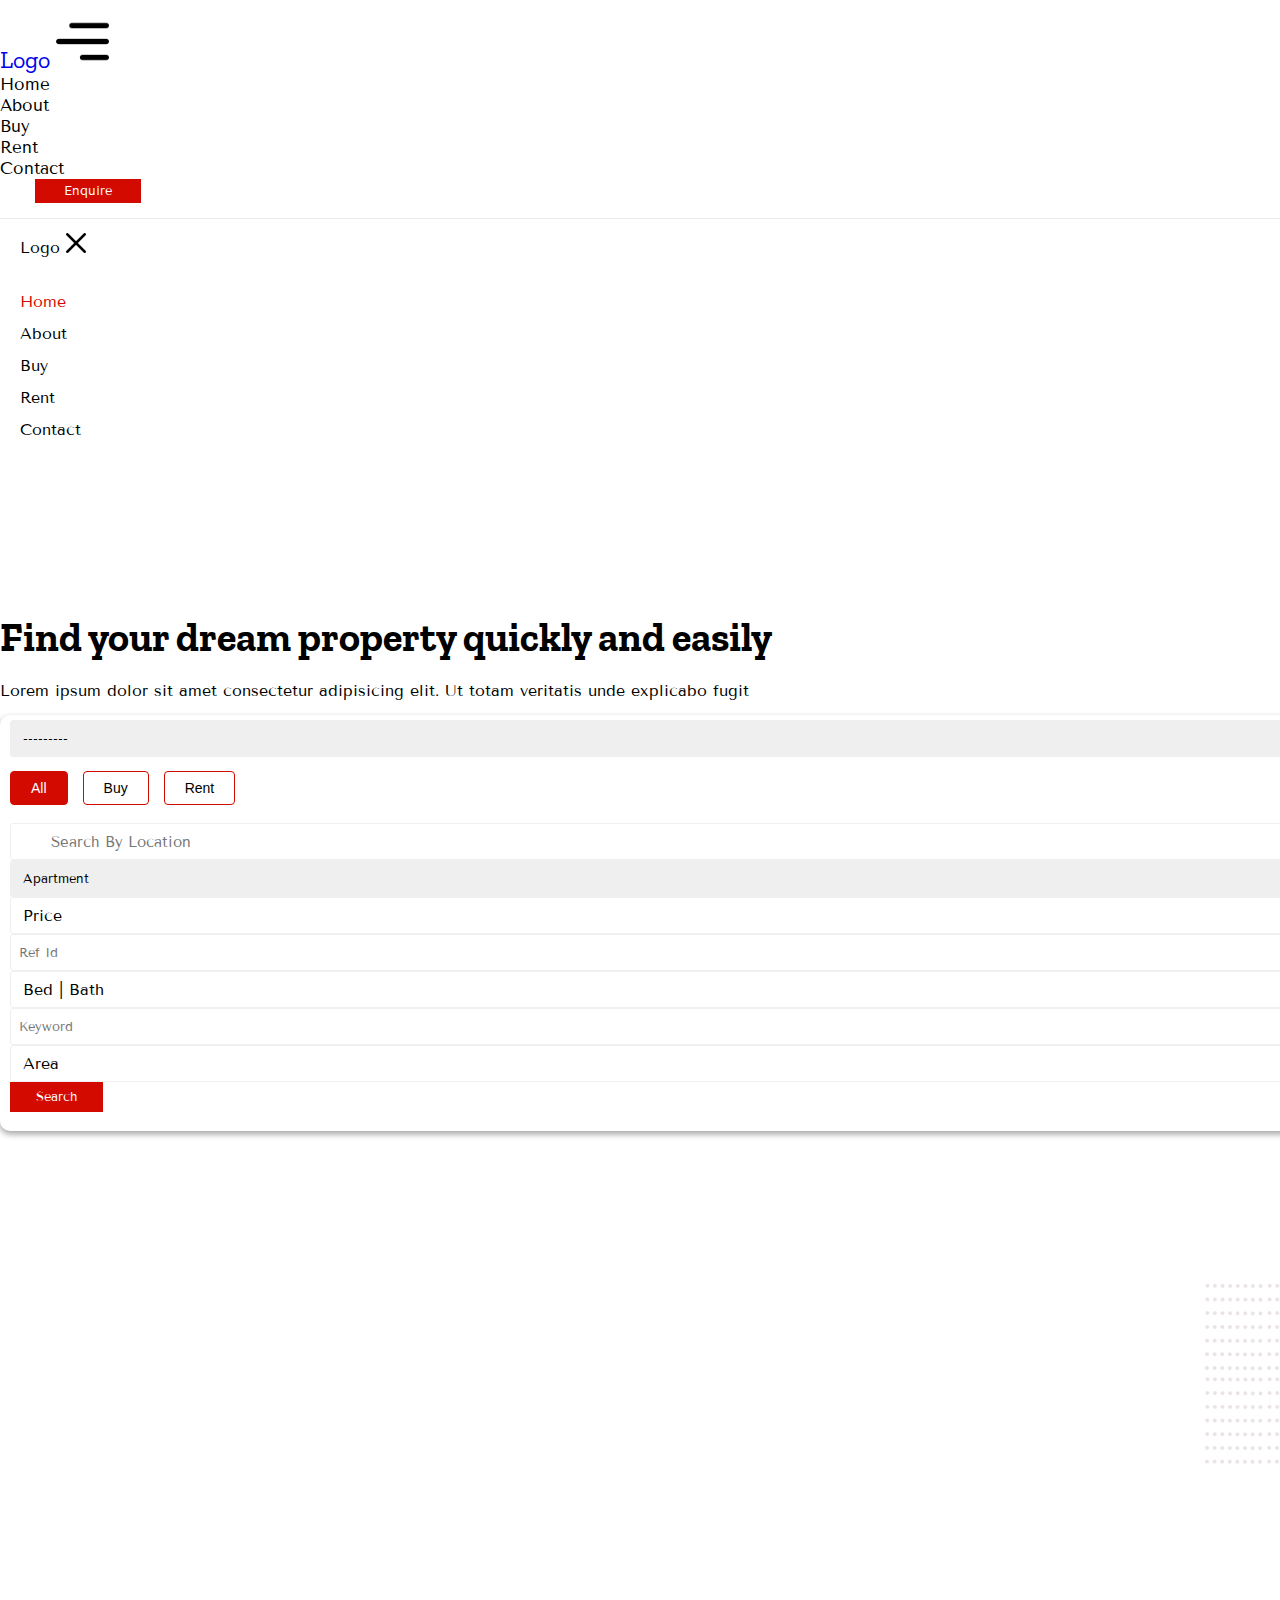
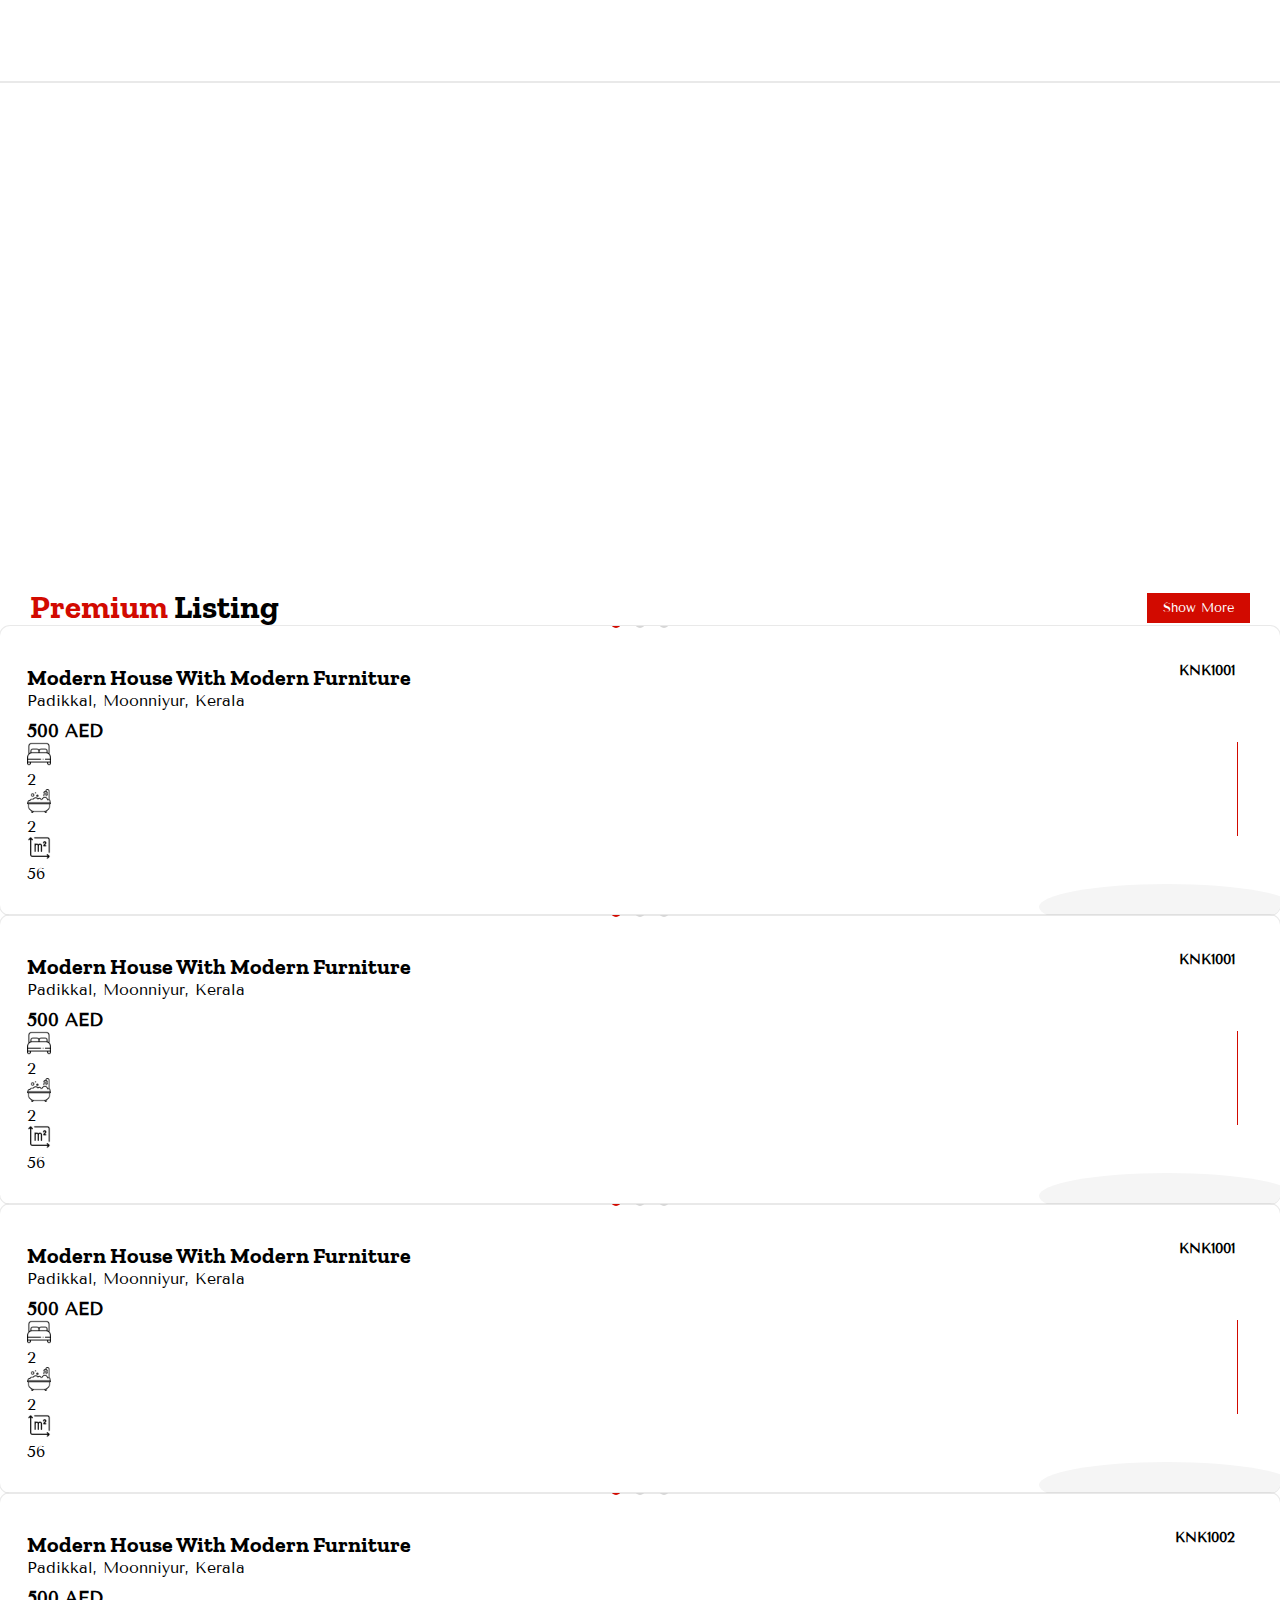
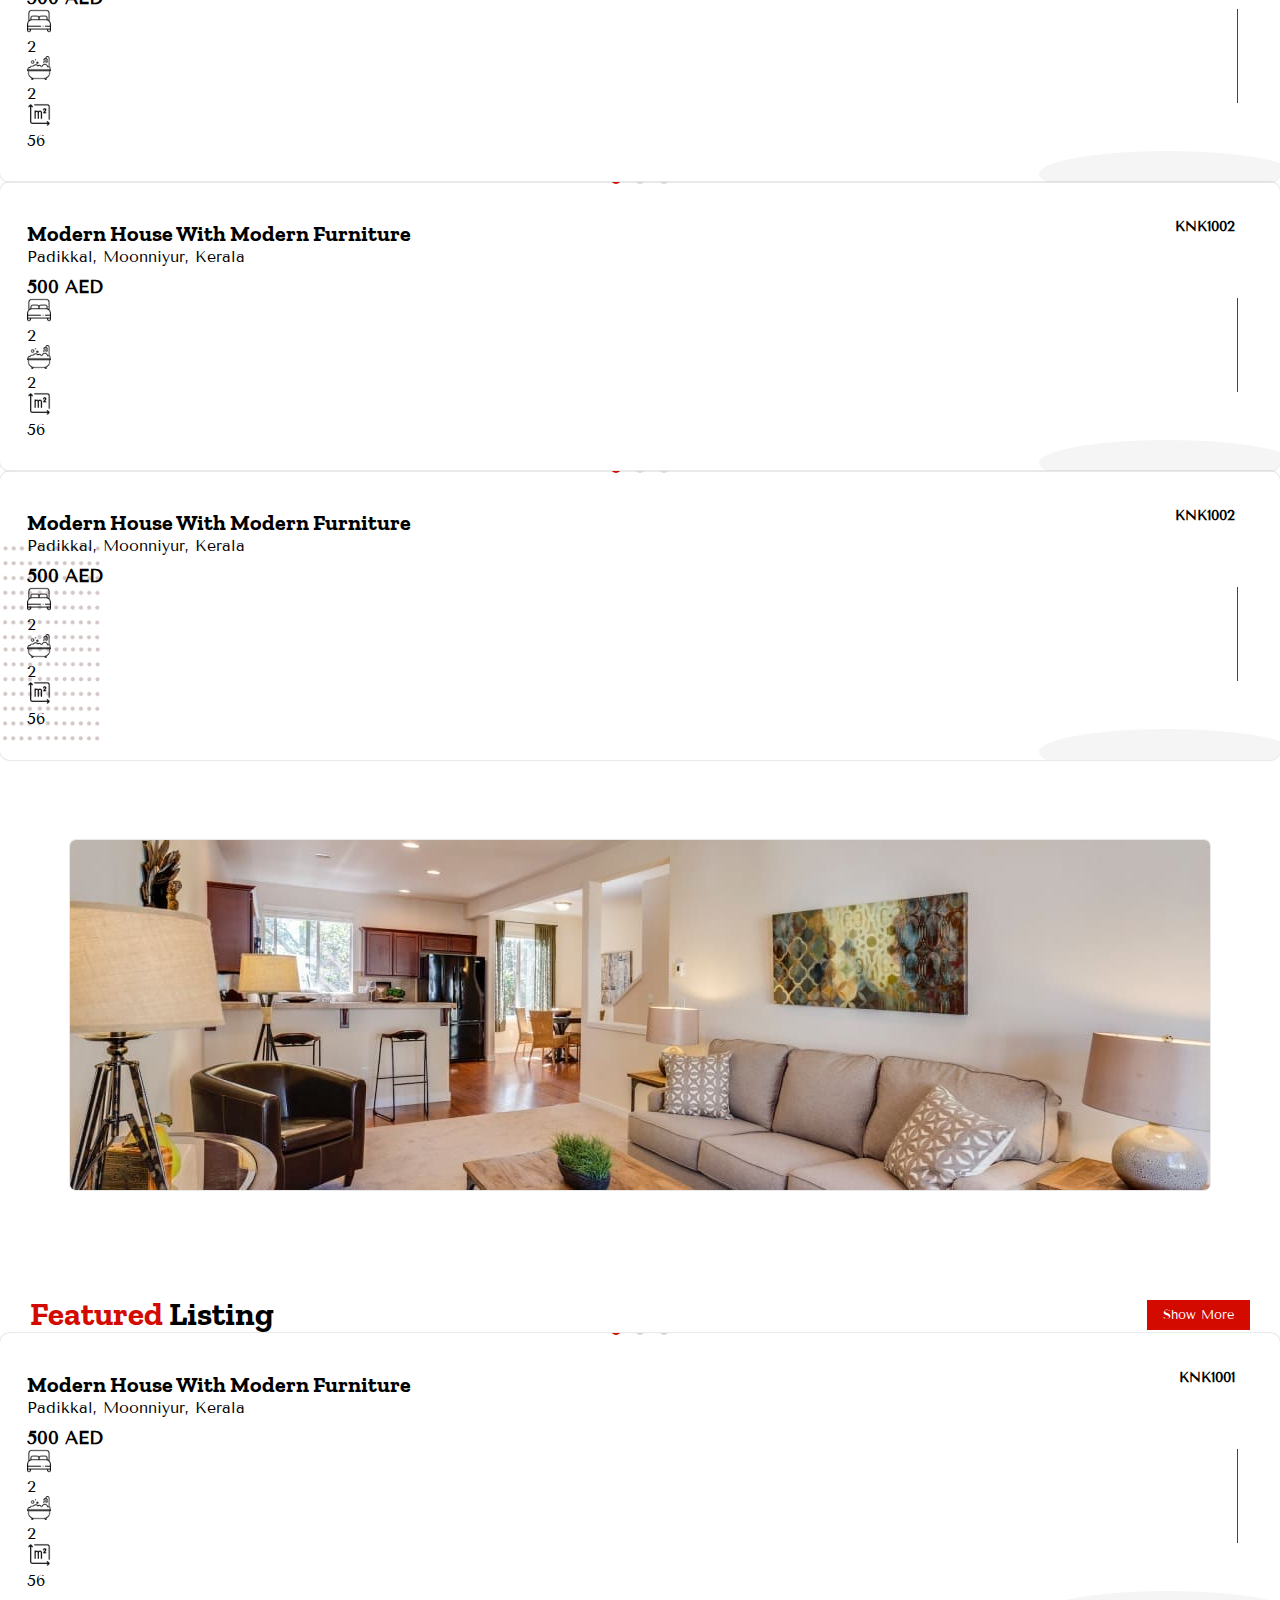
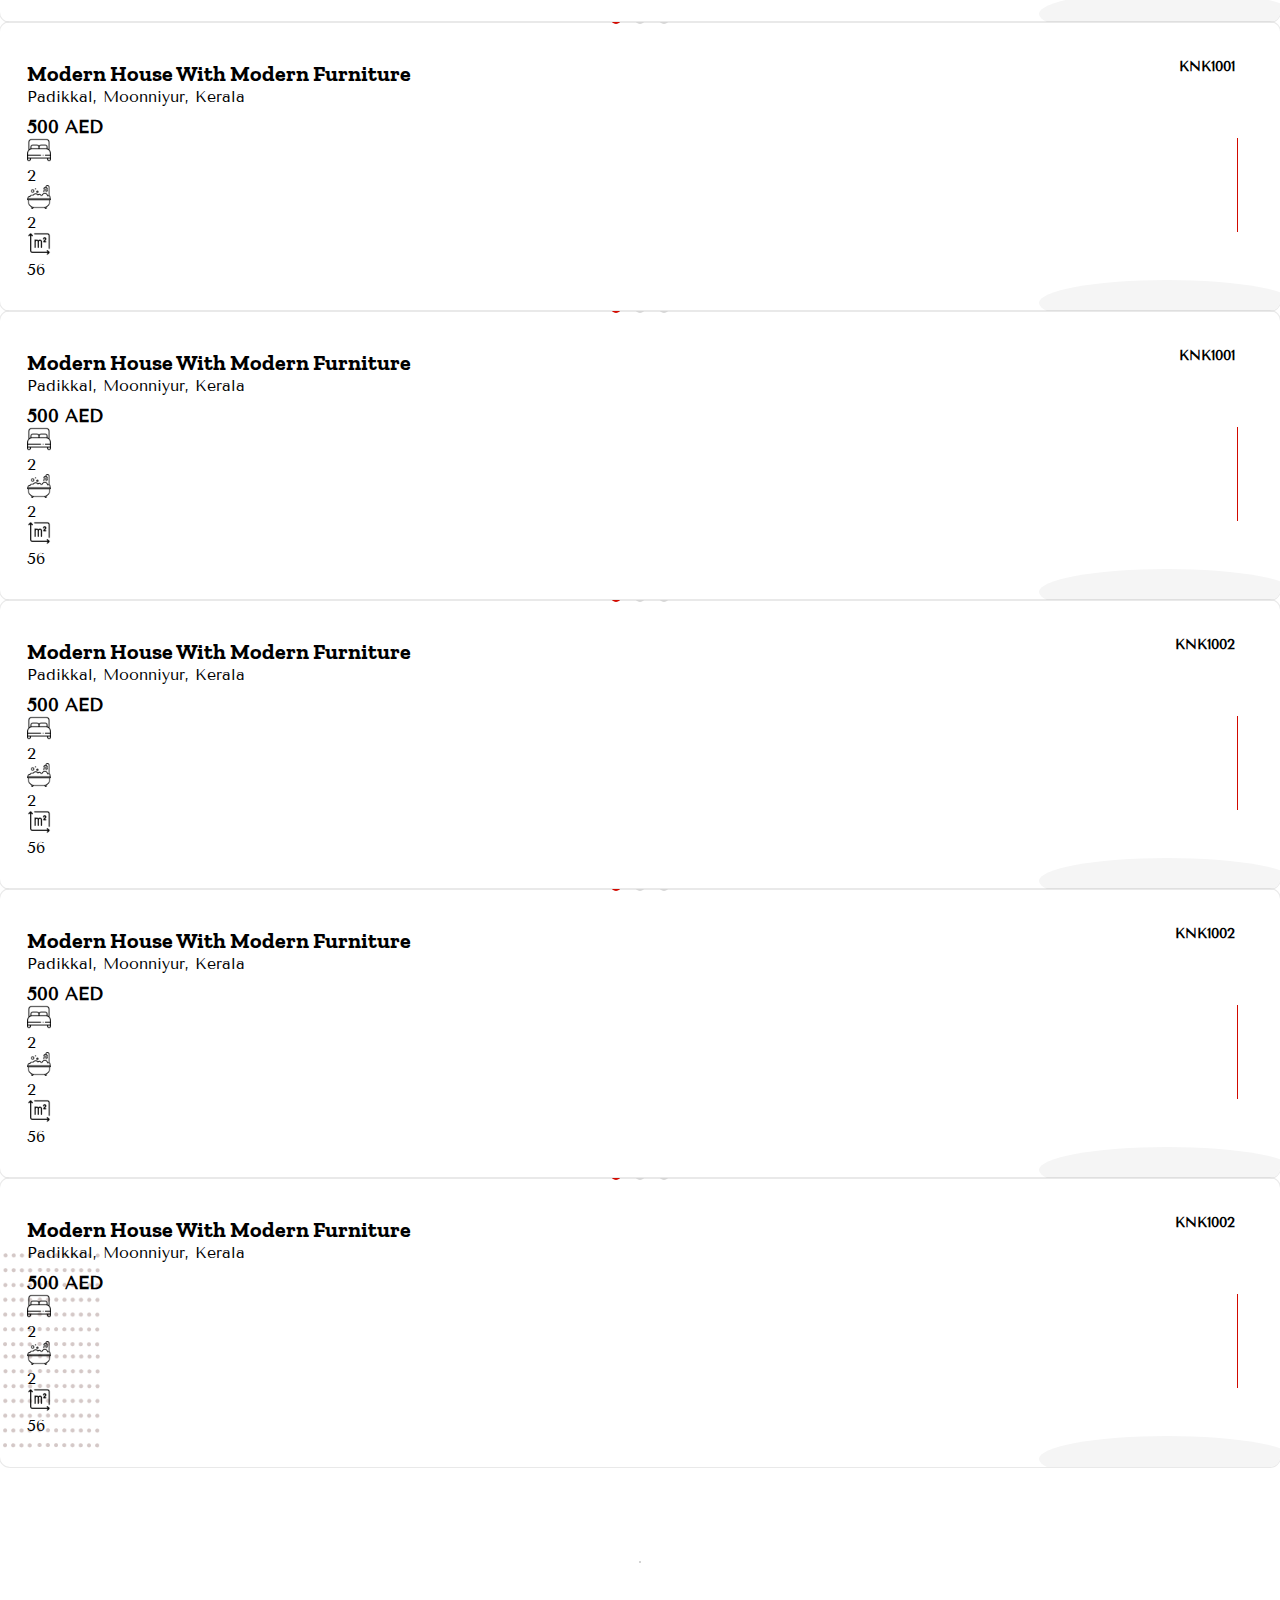
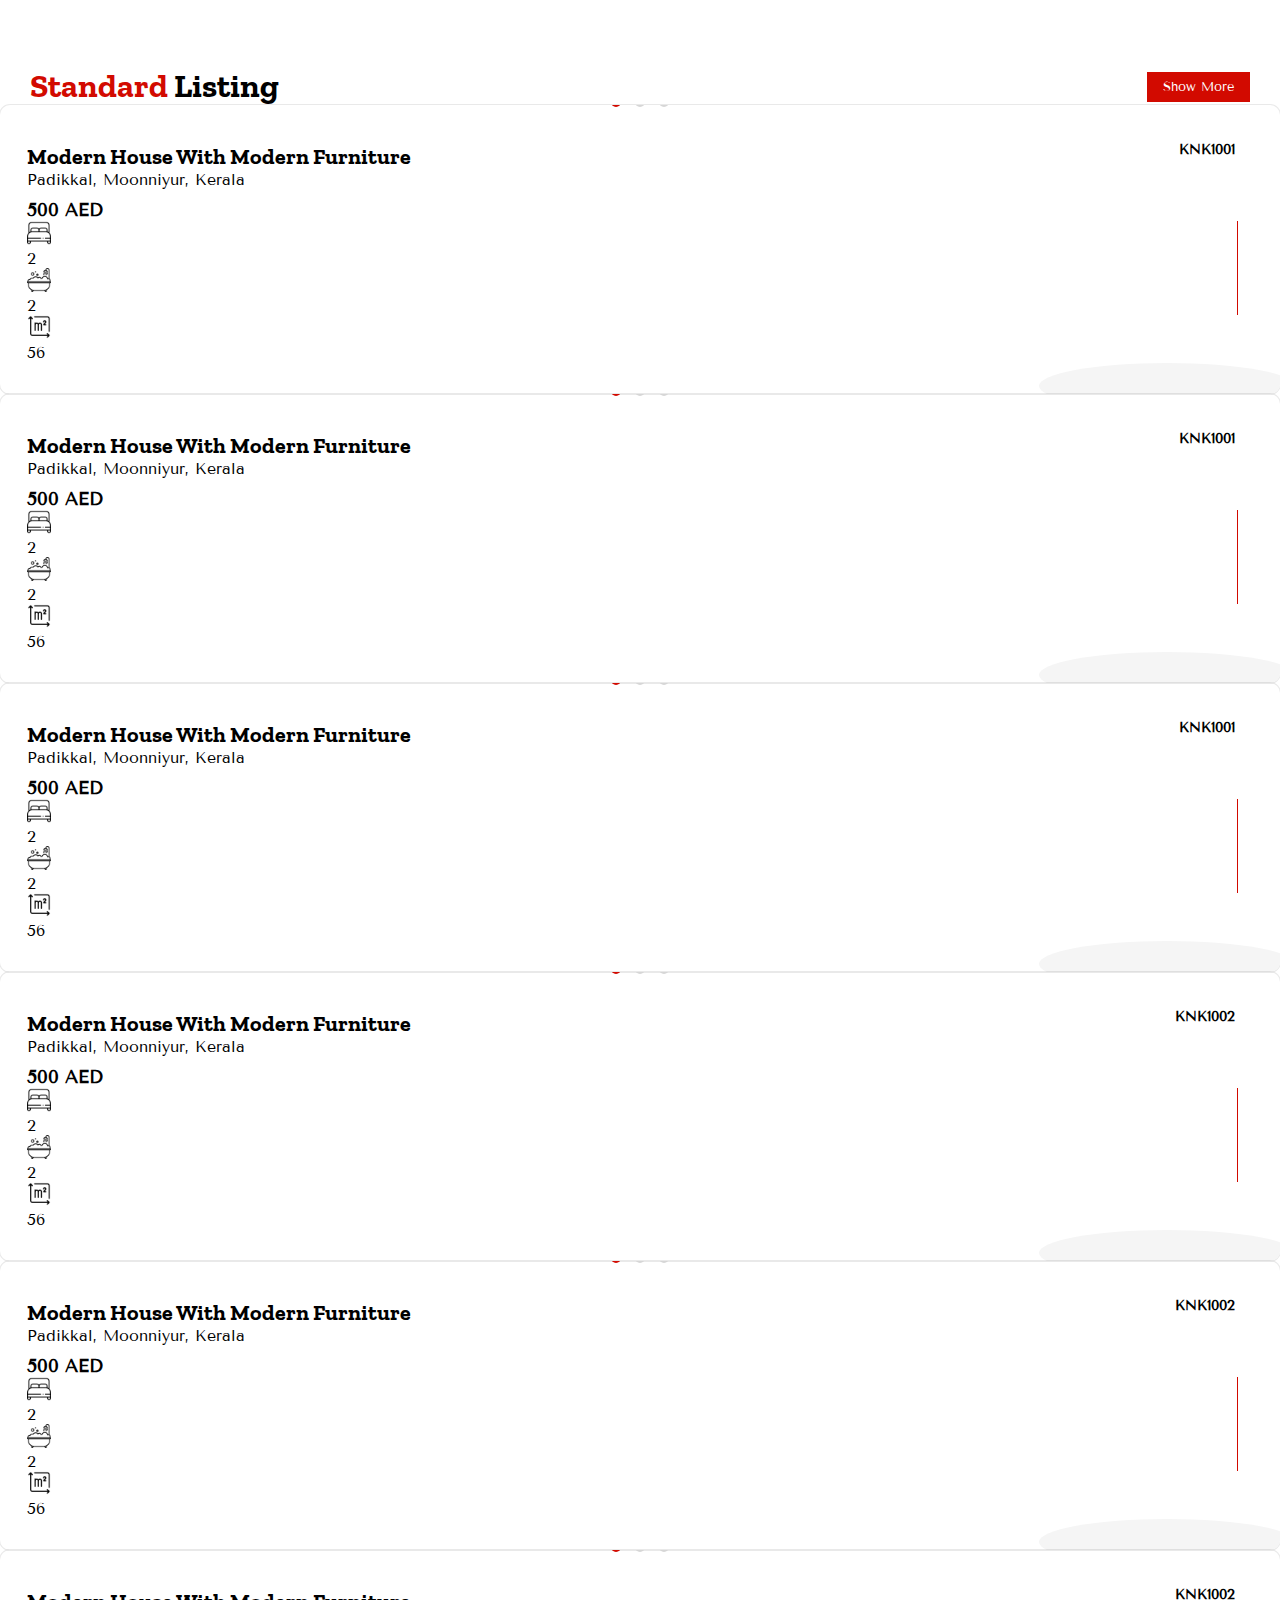
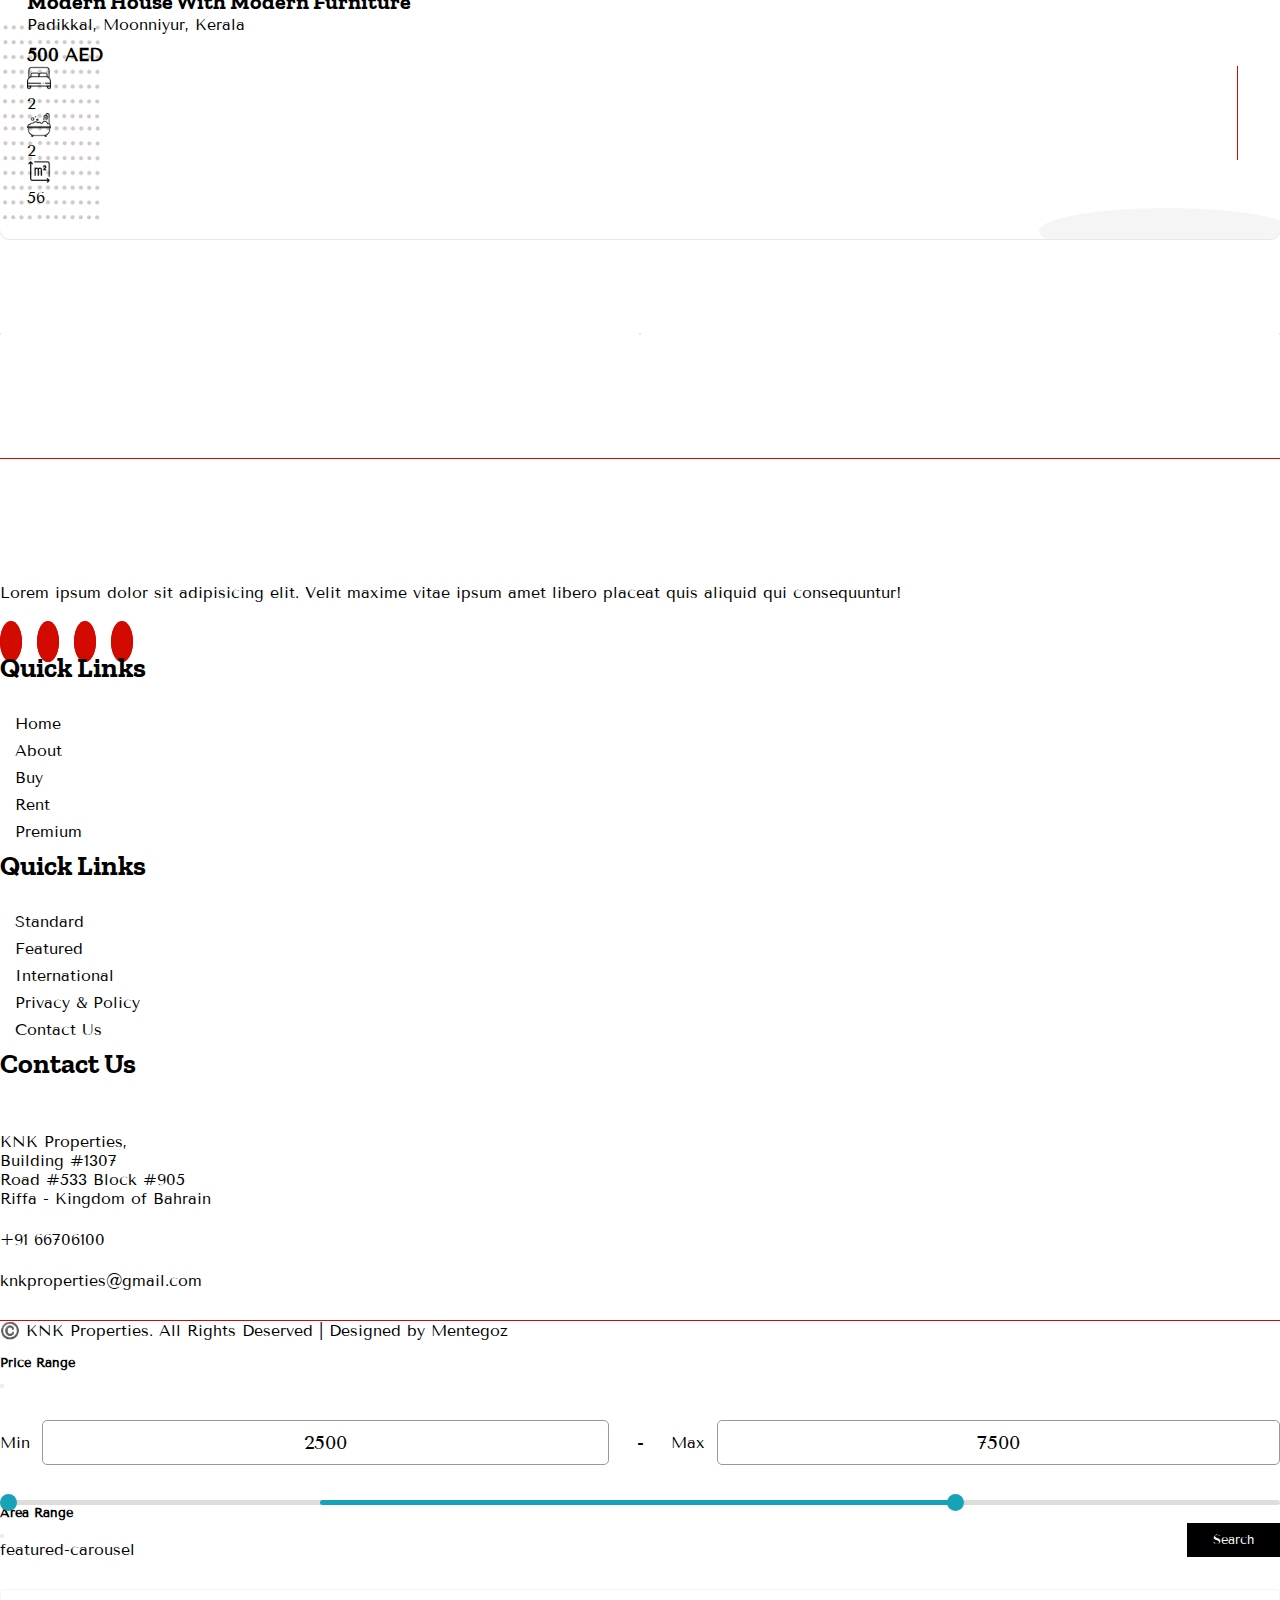
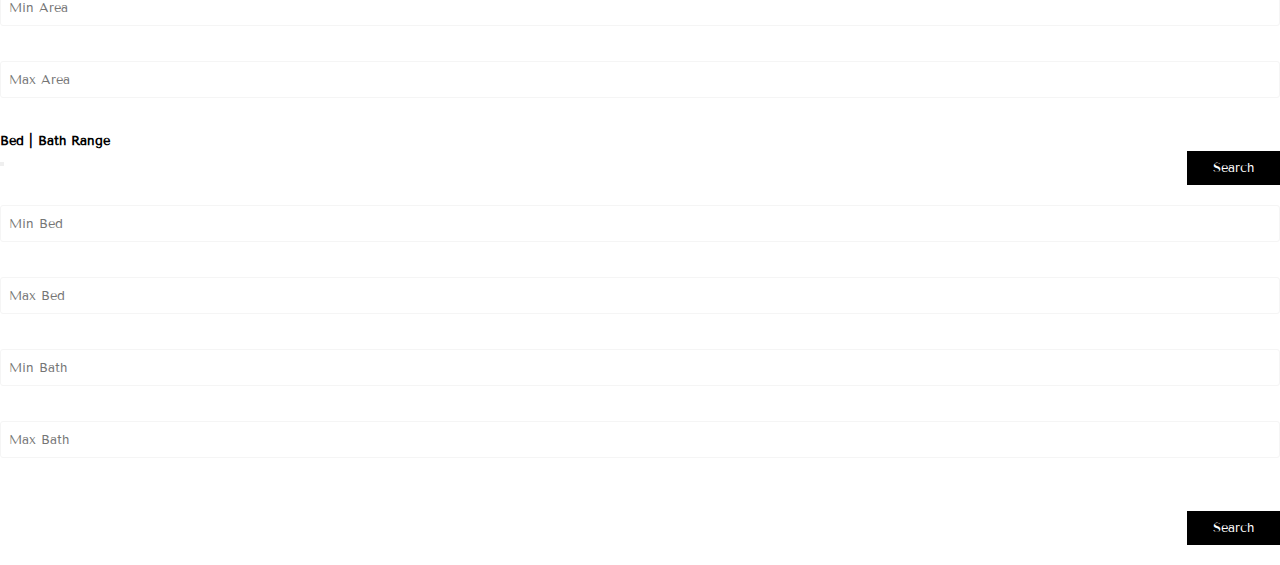
==== commit 9937fa03: "about page started" ====
--- a/index.html
+++ b/index.html
@@ -37,7 +37,7 @@
     <nav class="navbar navbar-expand-lg navbar-light">
         <div class="container">
           <a class="navbar-brand" href="#">Logo</a>
-          <img src="menu.png" class="menu" alt="" data-bs-toggle="offcanvas" data-bs-target="#offcanvasExample" aria-controls="offcanvasExample">
+          <img src="menu.png" class="menu navbar-toggler" alt="" data-bs-toggle="offcanvas" data-bs-target="#offcanvasExample" aria-controls="offcanvasExample">
           <div class="collapse navbar-collapse" id="navbarSupportedContent">
             <ul class="navbar-nav ms-auto mb-2 mb-lg-0">
               <li class="nav-item">
--- a/style.css
+++ b/style.css
@@ -10,6 +10,7 @@
     --body-font: 'Tenor Sans', sans-serif;
     --head-font: 'Zilla Slab', serif;
     --sm-shadow: rgba(0, 0, 0, 0.086) 0px 0px 0px 1px;
+    --shadow: rgba(17, 17, 26, 0.1) 0px 4px 16px, rgba(17, 17, 26, 0.05) 0px 8px 32px;
     --md-shadow: rgba(0, 0, 0, 0.16) 0px 3px 6px, rgba(0, 0, 0, 0.23) 0px 3px 6px;
 }
 
@@ -182,13 +183,12 @@
 
 
 
-
-
-
-
+/* --------------------------  home page section css end -----------------------------  */
 /* navbar css start  */
 .navbar .menu{
-    width: 23px;
+    width: 53px;
+    border: none;
+    outline: none;
 }
 .navbar{
     padding: 15px 0px !important;
@@ -572,100 +572,7 @@
 
 
 
-
-
-/* footer css start  */
-footer{
-    margin-top: 120px;
-    margin-bottom: 15px;
-}
-footer .logo{
-    width: 150px;
-}
-footer .description{
-    margin-top: 25px;
-    text-align: left;
-    width: 95%;
-}
-footer .container{
-    border-top: 1px solid var(--red);
-    border-bottom: 1px solid var(--red);
-    padding-top: 80px;
-    padding-bottom: 30px;
-}
-footer h4{
-    font-family: var(--head-font);
-    margin-bottom: 30px;
-    font-size: 28px;
-}
-footer ul{
-    padding-left: 0px !important;
-}
-footer a{
-    text-decoration: none;
-    color: black;
-}
-footer ul li{
-    margin-bottom: 8px;
-}
-footer a:hover{
-    color: black;
-    text-decoration: none;
-}
-footer ul li a i{
-    color: var(--red);
-    margin-right: 15px;
-}
-footer .location i,
-footer .call i,
-footer .mail i{
-    font-size: 18px;
-    color: var(--red);
-    margin-top: 4px;
-    margin-right: 15px;
-}
-footer .location p,
-footer .call p,
-footer .mail p{
-    margin: 0px;
-}
-footer ul li a{
-    transition: 0.5s ease;
-}
-footer ul li a:hover {
-    margin-left: 15px;
-}
-footer .social-icons{
-    margin-top: 30px;
-}
-footer .social-icons i{
-    background: var(--red);
-    color: white;
-    padding: 10px;
-    border: 1px solid var(--red);
-    transition: 0.6s ease;
-    margin-right: 15px;
-    border-radius: 50%;
-}
-footer .social-icons i:hover{
-    color: var(--red);
-    background: white;
-}
-
-@media screen and (max-width: 992px) {
-    footer h4{
-        margin-top: 35px;
-    }
-    footer{
-        padding: 10px;
-    }
-    footer .description{
-        width: 100%;
-    }
-}
-/* footer css end */
-
-
+/* price range modal css  */
 .price-wrapper,
 .wrapper{
     width: 100%;
@@ -750,4 +657,357 @@
     pointer-events: auto;
     -moz-appearance: none;
     box-shadow: 0 0 6px rgba(0,0,0,0.05);
-  }+  }
+
+
+
+
+
+/* footer css start  */
+footer{
+    margin-top: 120px;
+    margin-bottom: 15px;
+}
+footer .logo{
+    width: 150px;
+}
+footer .description{
+    margin-top: 25px;
+    text-align: left;
+    width: 95%;
+}
+footer .container{
+    border-top: 1px solid var(--red);
+    border-bottom: 1px solid var(--red);
+    padding-top: 80px;
+    padding-bottom: 30px;
+}
+footer h4{
+    font-family: var(--head-font);
+    margin-bottom: 30px;
+    font-size: 28px;
+}
+footer ul{
+    padding-left: 0px !important;
+}
+footer a{
+    text-decoration: none;
+    color: black;
+}
+footer ul li{
+    margin-bottom: 8px;
+}
+footer a:hover{
+    color: black;
+    text-decoration: none;
+}
+footer ul li a i{
+    color: var(--red);
+    margin-right: 15px;
+}
+footer .location i,
+footer .call i,
+footer .mail i{
+    font-size: 18px;
+    color: var(--red);
+    margin-top: 4px;
+    margin-right: 15px;
+}
+footer .location p,
+footer .call p,
+footer .mail p{
+    margin: 0px;
+}
+footer ul li a{
+    transition: 0.5s ease;
+}
+footer ul li a:hover {
+    margin-left: 15px;
+}
+footer .social-icons{
+    margin-top: 30px;
+}
+footer .social-icons i{
+    background: var(--red);
+    color: white;
+    padding: 10px;
+    border: 1px solid var(--red);
+    transition: 0.6s ease;
+    margin-right: 15px;
+    border-radius: 50%;
+}
+footer .social-icons i:hover{
+    color: var(--red);
+    background: white;
+}
+
+@media screen and (max-width: 992px) {
+    footer h4{
+        margin-top: 35px;
+    }
+    footer{
+        padding: 10px;
+    }
+    footer .description{
+        width: 100%;
+    }
+}
+/* footer css end */
+
+/* --------------------------  home page section css end -----------------------------  */
+
+
+
+
+
+
+
+
+
+
+
+
+
+
+
+
+
+
+/* --------------------------  About page section css end -----------------------------  */
+
+
+/* about us section css start  */
+.about-us{
+    min-height: 80vh;
+    margin-top: 80px;
+    margin-bottom: 50px;
+    max-height: auto;
+}
+.about-us .left-box{
+    display: flex;
+    justify-content: center;
+    position: relative;
+    align-items: center;
+}
+.about-us .right-box .arrow{
+    position: absolute;
+    bottom: -5%;
+    right: 0px;
+    transform: rotate(256deg);
+}
+/* .about-us .left-box img{
+    max-height: 66vh;
+} */
+.about-us .right-box{
+    position: relative;
+}
+.about-us .right-box .dots{
+    position: absolute;
+    bottom: -10%;
+    right: -20% ;
+    opacity: 0.6;
+    width: 120px;
+}
+.about-us .right-box .span{
+    font-size: 19px;
+    font-weight: bold;
+    color: var(--red);
+}
+.about-us .right-box h2{
+    font-family: var(--head-font);
+    margin-top: 15px;
+    font-size: 39px;
+}
+.about-us .right-box .step span{
+    background: var(--red);
+    height: fit-content;
+    padding: 8px 15px;
+    color: var(--white);
+    margin-right: 25px;
+    border-radius: 4px;
+}
+.about-us .right-box .step h4{
+    font-size: 25px;
+    font-family: var(--head-font);
+}
+.about-us .right-box .step p{
+    font-size: 15px;
+}
+/* about us section css end */
+
+
+
+/* service section css start  */
+.our-services .heading{
+    font-size: 39px;
+    font-family: var(--head-font);
+    margin-bottom: 70px;
+}
+.our-services .heading span{
+    color: var(--red);
+    font-family: var(--head-font);
+}
+.our-services .box{
+    display: flex;
+    justify-content: center;
+    align-items: center;
+    box-shadow: var(--shadow);
+    border-radius: 4px;
+    padding: 30px 15px;
+    flex-direction: column;
+}
+.our-services .box h4{
+    font-size: 22px;
+    margin-top: 20px;
+    font-family: var(--head-font);
+}
+.our-services .box p{
+    text-align: center;
+    margin-top: 10px;
+    font-size: 15px;
+}
+.our-services .box img{
+    width: 65px;
+}
+/* service section css end  */
+
+
+
+
+
+
+
+/* faq section css start  */
+
+
+
+.faq-section {
+    background: #fdfdfd;
+    min-height: 50vh;
+    margin-top: 120px;
+}
+.faq-section .heading{
+    font-size: 39px;
+    font-family: var(--head-font);
+    margin-top: 10px;
+    margin-bottom: 40px;
+}
+.faq-section .heading span{
+    color: var(--red);
+    font-family: var(--head-font);
+}
+.faq-title p {
+  padding: 0 190px;
+  margin-bottom: 10px;
+}
+.faq {
+  background: #FFFFFF;
+  box-shadow: 0 2px 48px 0 rgba(0, 0, 0, 0.06);
+  border-radius: 4px;
+}
+
+.faq .card {
+  border: none;
+  background: none;
+  border-bottom: 1px dashed #CEE1F8;
+}
+
+.faq .card .card-header {
+  padding: 0px;
+  border: none;
+  background: none;
+  -webkit-transition: all 0.3s ease 0s;
+  -moz-transition: all 0.3s ease 0s;
+  -o-transition: all 0.3s ease 0s;
+  transition: all 0.3s ease 0s;
+}
+
+.faq .card .card-header:hover {
+    background: rgba(233, 30, 99, 0.1);
+    padding-left: 10px;
+}
+.faq .card .card-header .faq-title {
+  width: 100%;
+  text-align: left;
+  padding: 0px;
+  padding-left: 30px;
+  padding-right: 30px;
+  font-weight: 400;
+  font-size: 15px;
+  letter-spacing: 1px;
+  color: #3B566E;
+  text-decoration: none !important;
+  -webkit-transition: all 0.3s ease 0s;
+  -moz-transition: all 0.3s ease 0s;
+  -o-transition: all 0.3s ease 0s;
+  transition: all 0.3s ease 0s;
+  cursor: pointer;
+  padding-top: 20px;
+  padding-bottom: 20px;
+}
+
+.faq .card .card-header .faq-title .badge {
+  display: inline-block;
+  width: 20px;
+  height: 20px;
+  line-height: 14px;
+  float: left;
+  -webkit-border-radius: 100px;
+  -moz-border-radius: 100px;
+  border-radius: 100px;
+  text-align: center;
+  background: var(--red);
+  color: #fff;
+  font-size: 12px;
+  margin-right: 20px;
+}
+
+.faq .card .card-body {
+  padding: 30px;
+  padding-left: 35px;
+  padding-bottom: 16px;
+  font-weight: 400;
+  font-size: 14px;
+  color: #6F8BA4;
+  line-height: 28px;
+  letter-spacing: 1px;
+  border-top: 1px solid #F3F8FF;
+}
+
+.faq .card .card-body p {
+  margin-bottom: 14px;
+} 
+/* faq section css end */
+
+
+
+
+
+
+
+/* testimonial section css start  */
+.testimonial-section{
+    margin-top: 160px;
+}
+.testimonial-section .left-box{
+    position: relative;
+    background: var(--black);
+    min-height: 45vh;
+}
+.testimonial-section .left-box .dots{
+    position: absolute;
+}
+.testimonial-section .left-box .quote{
+    position: absolute;
+}
+.testimonial-section .left-box h3{
+    font-size: 39px;
+    font-family: var(--head-font);
+}
+/* testimonial section css end */
+
+
+
+
+
+/* --------------------------  About page section css start -----------------------------  */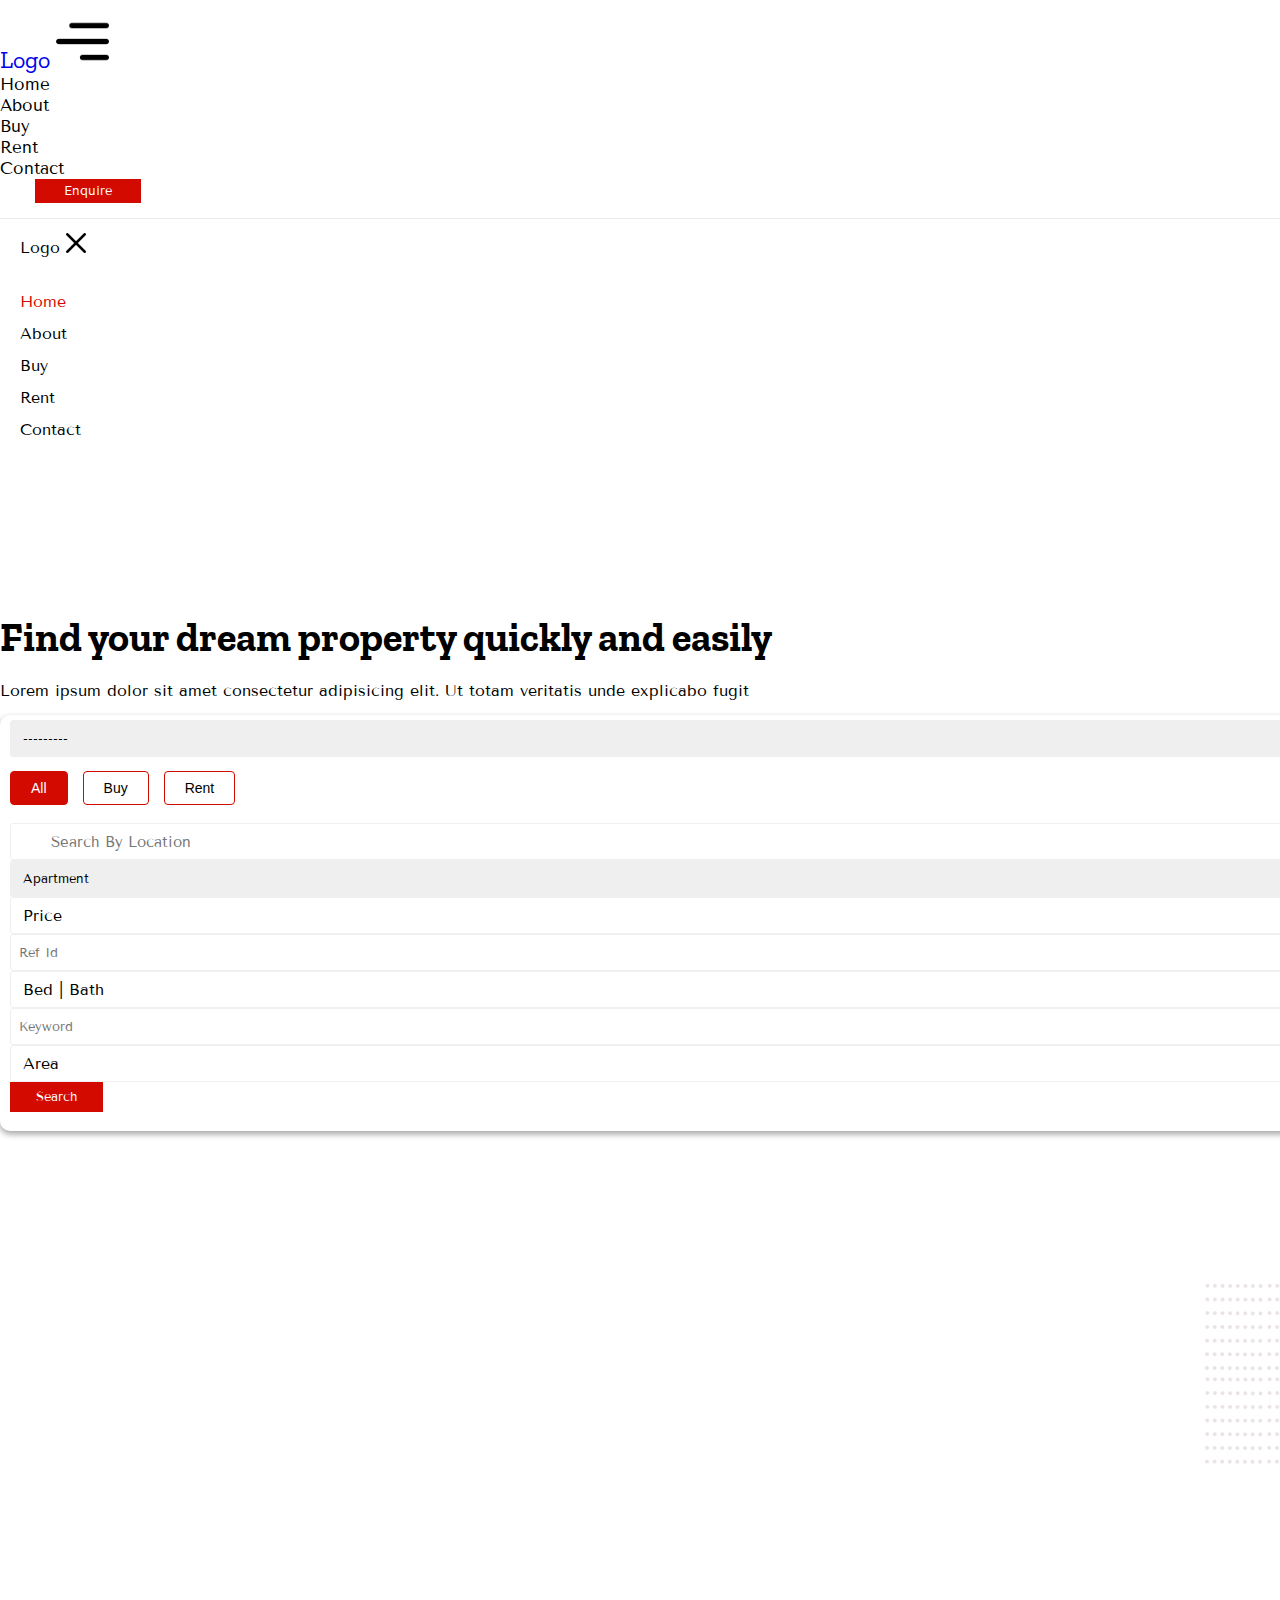
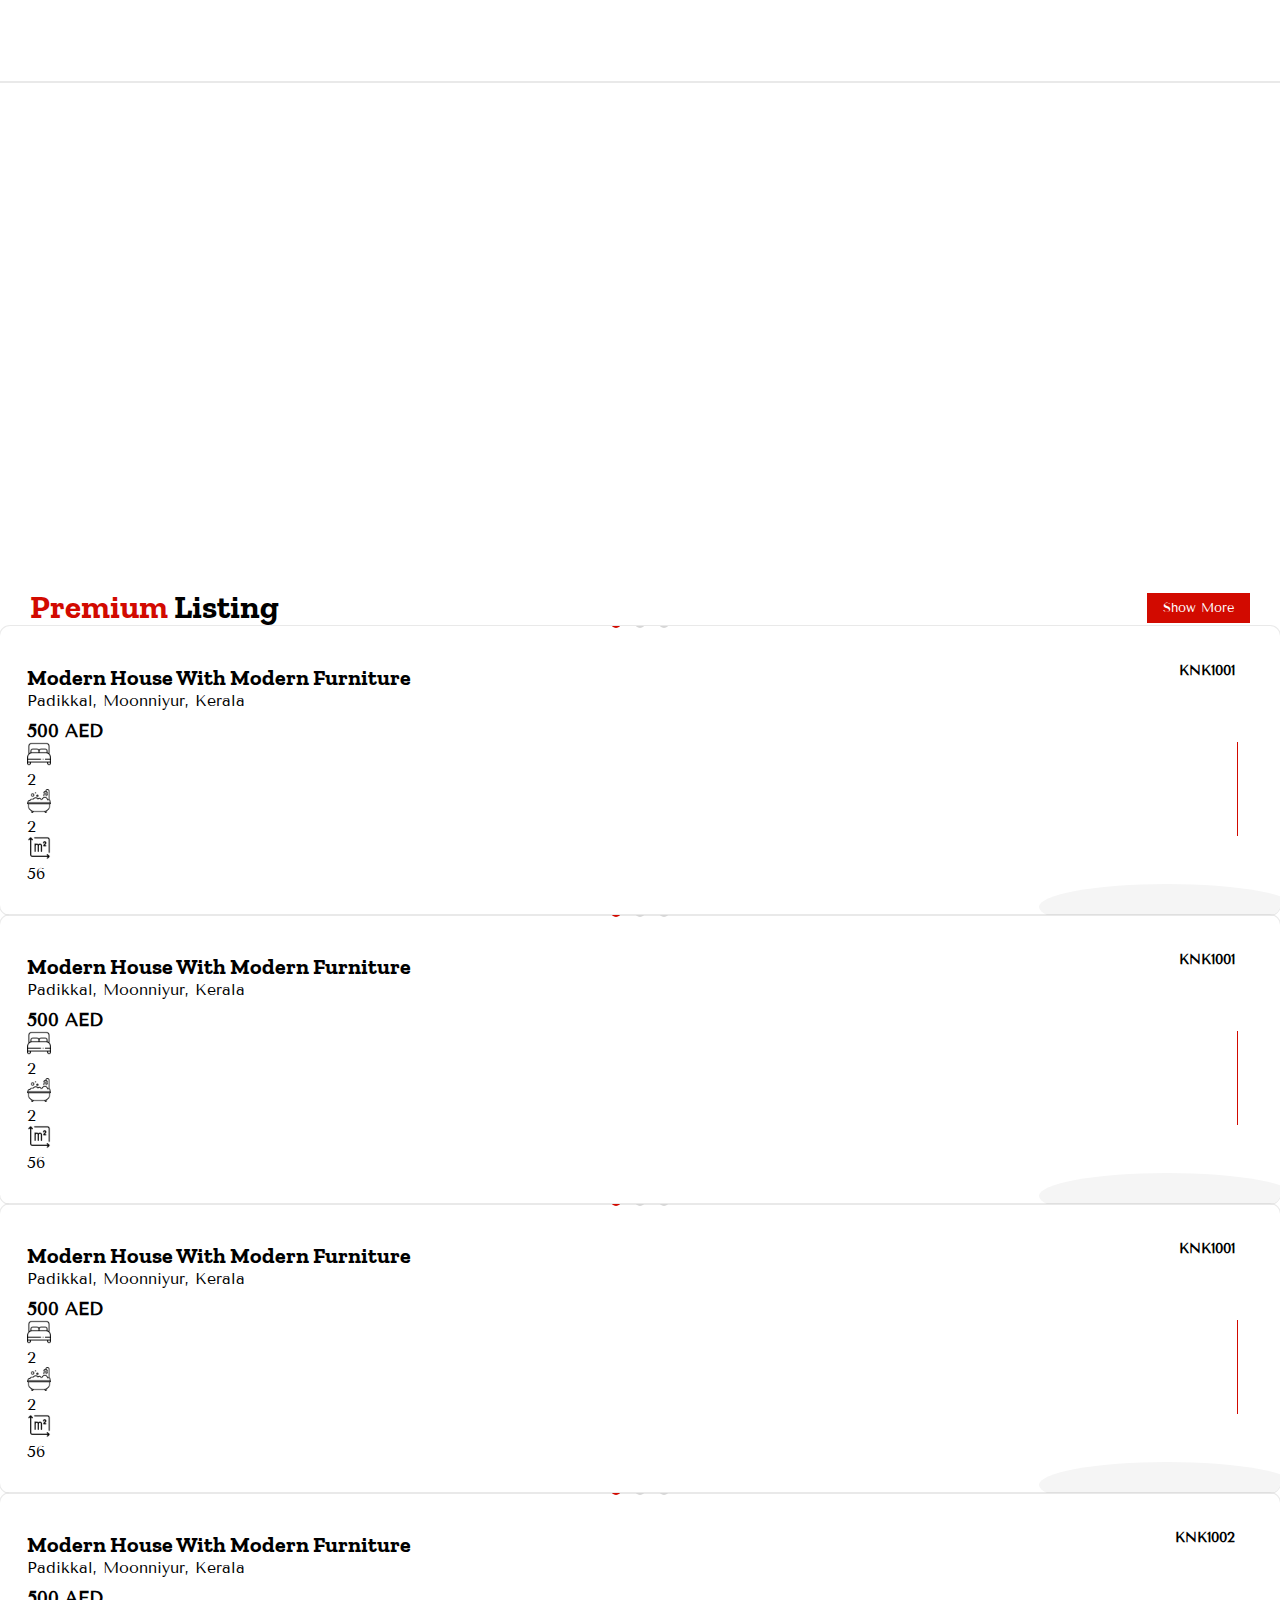
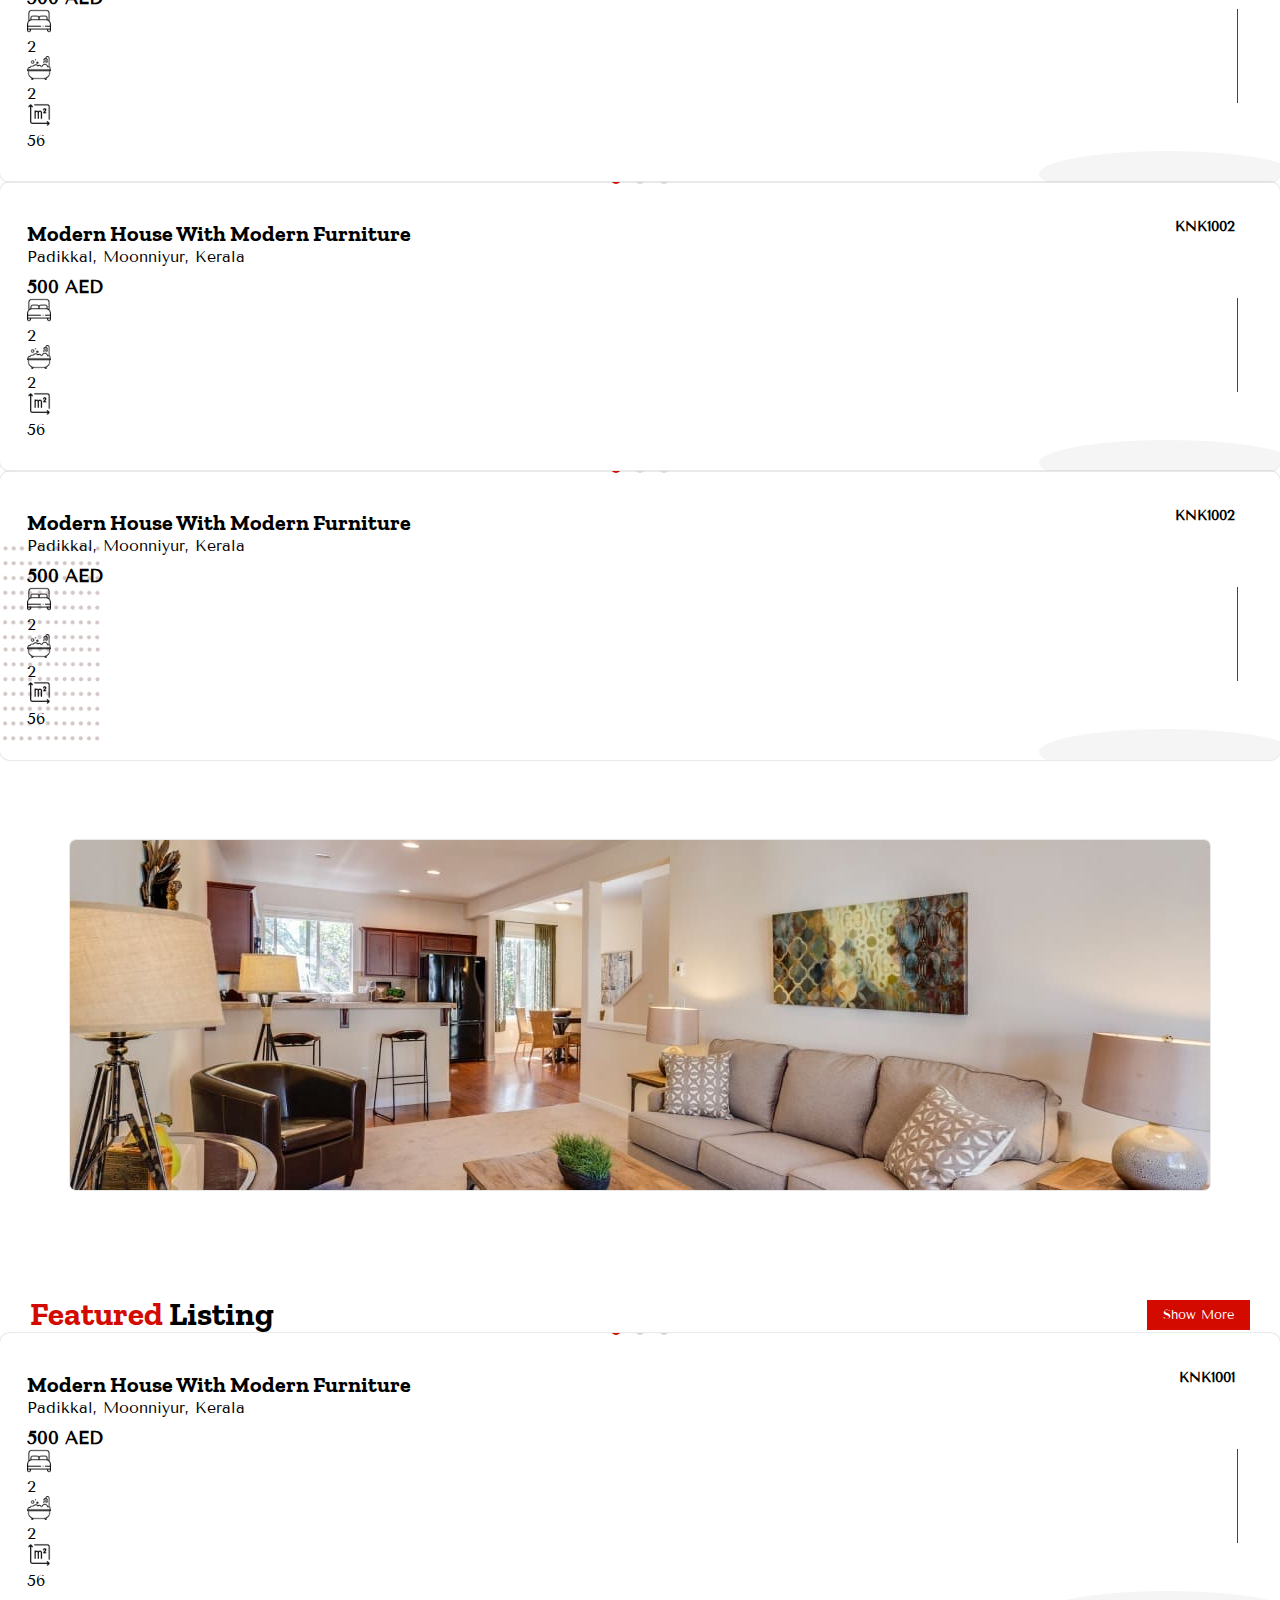
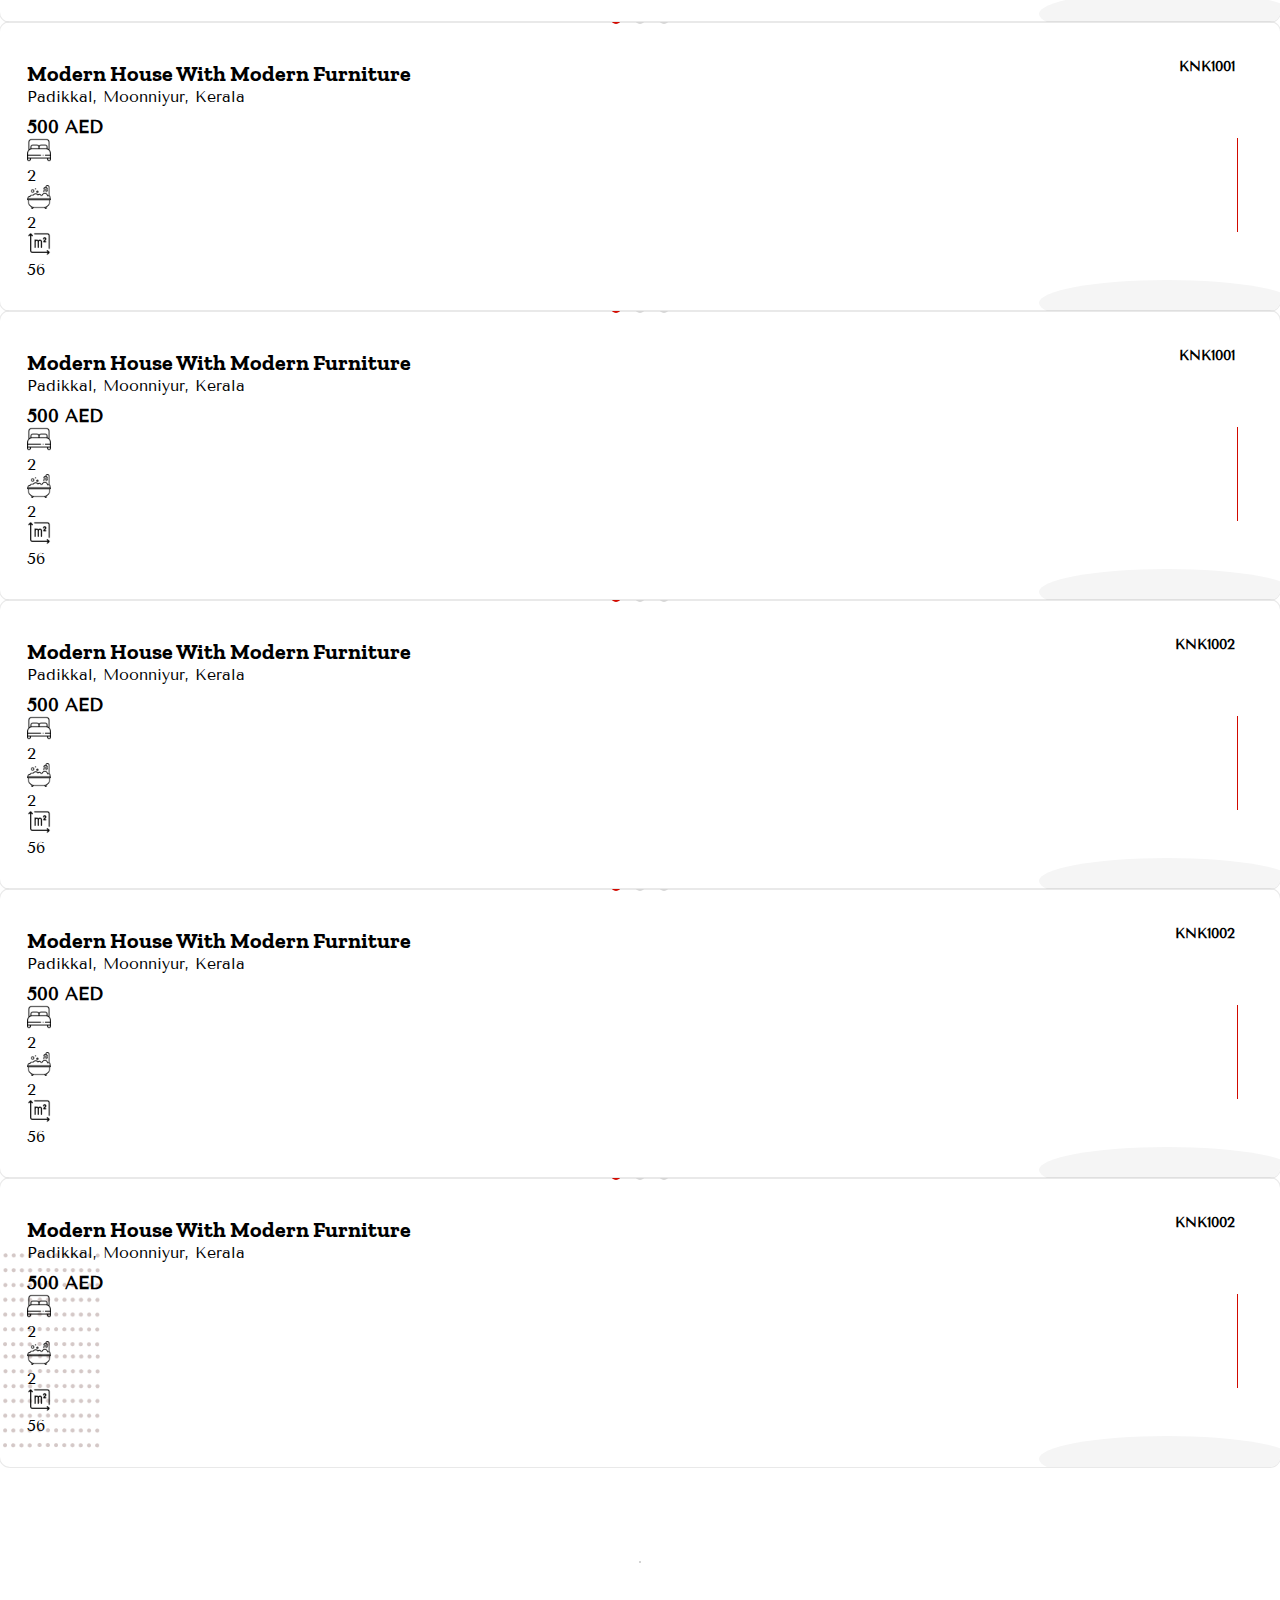
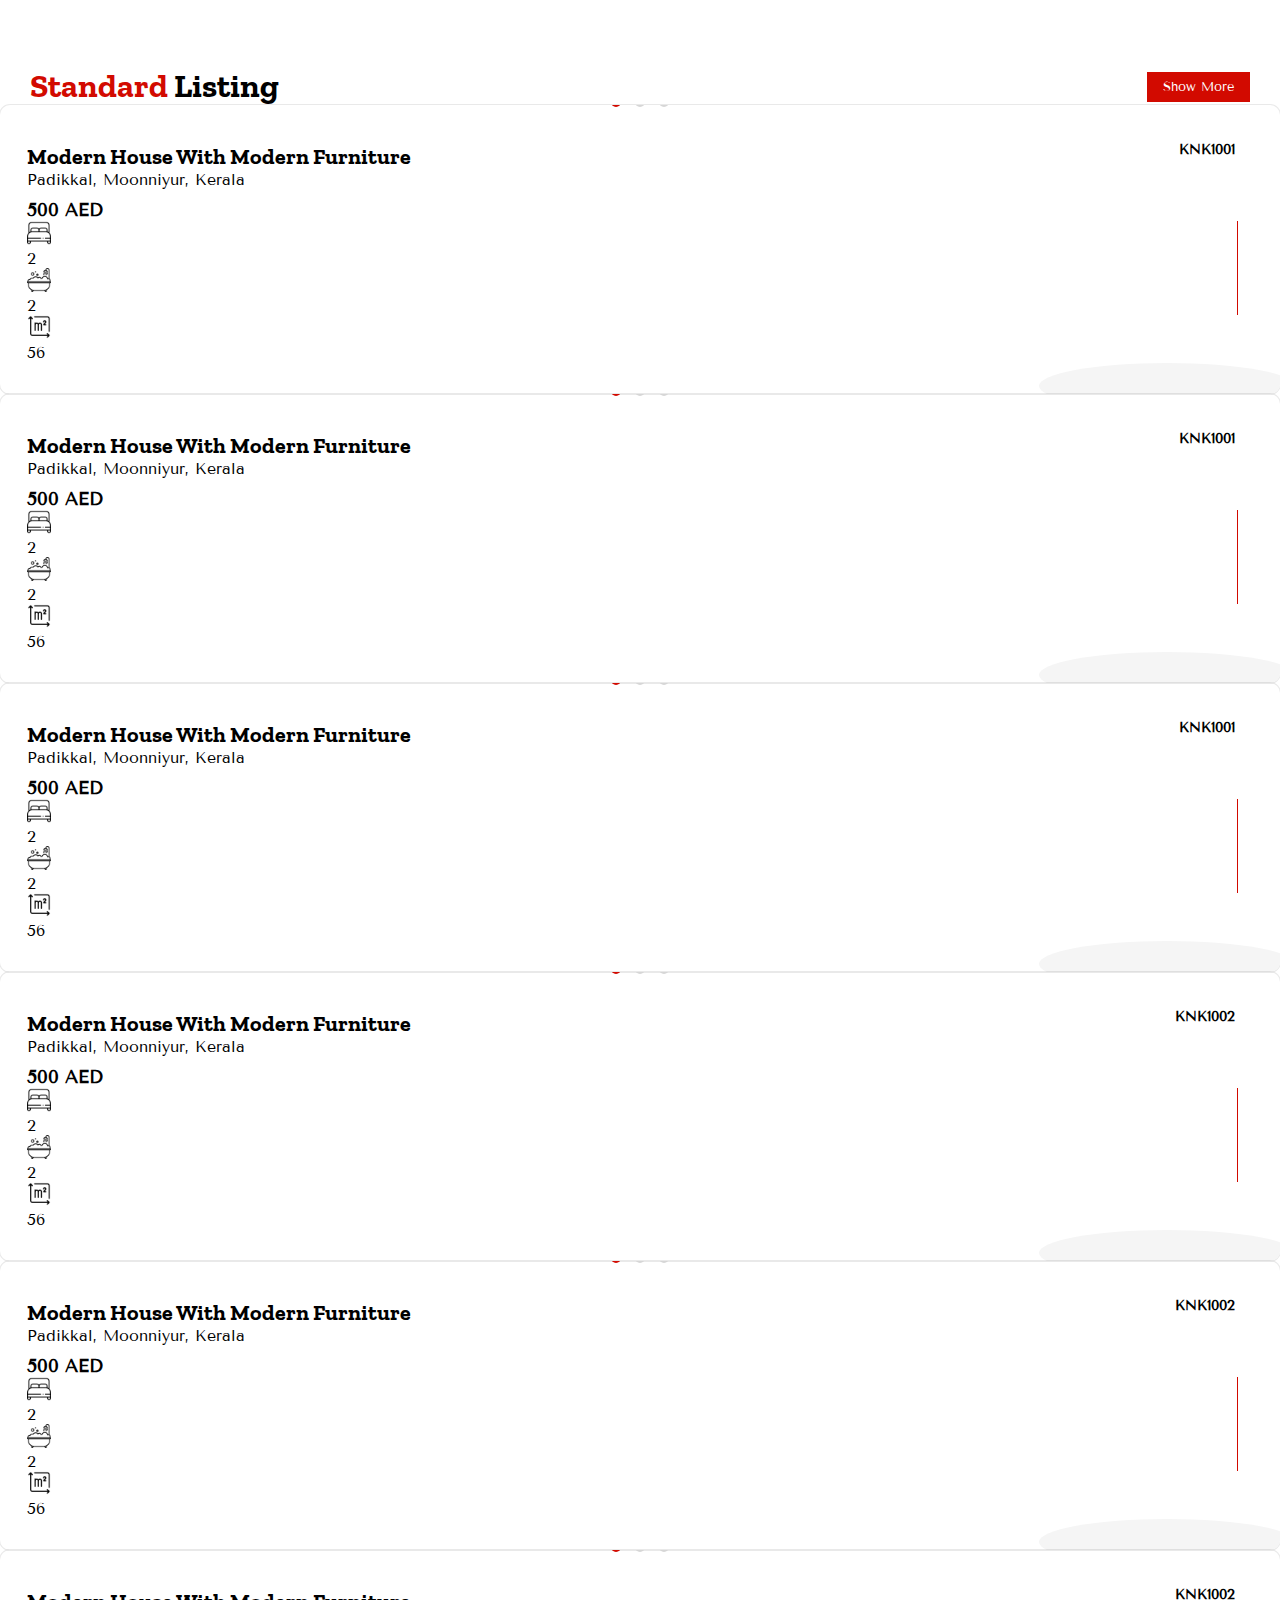
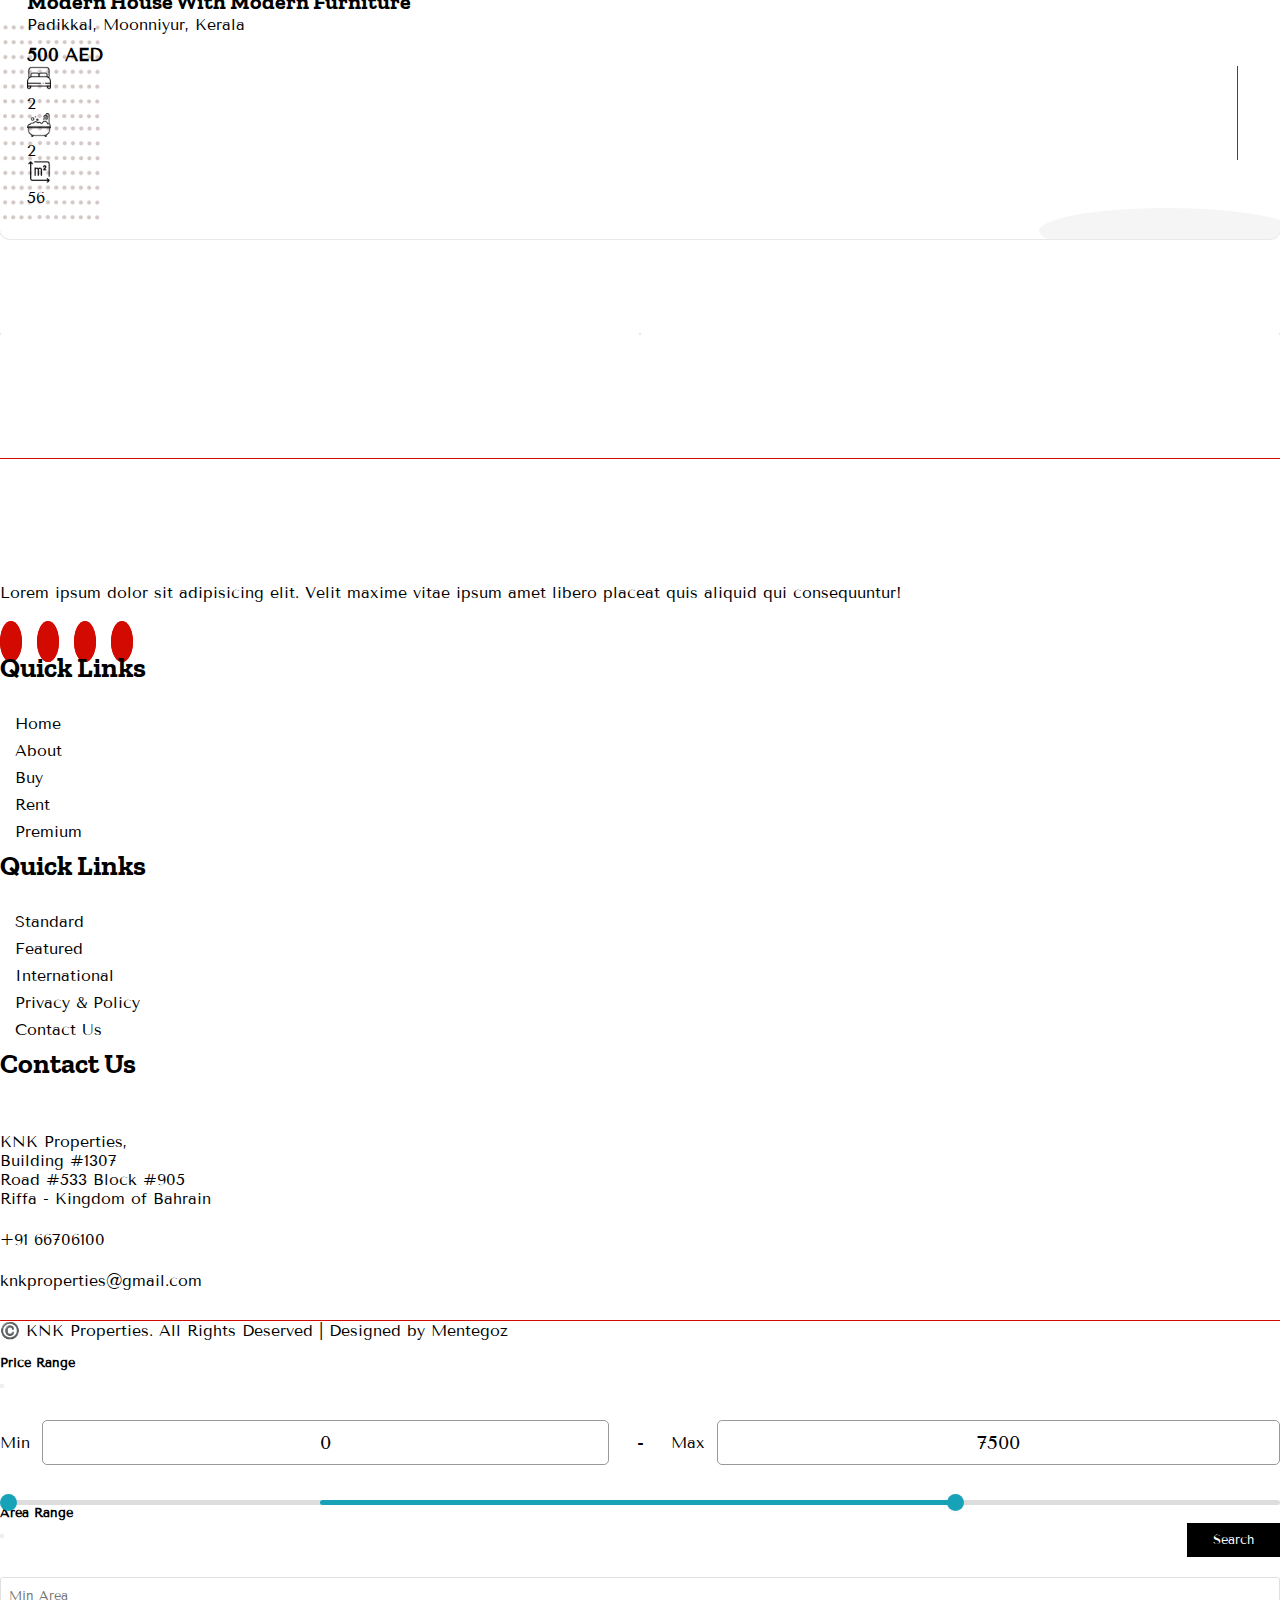
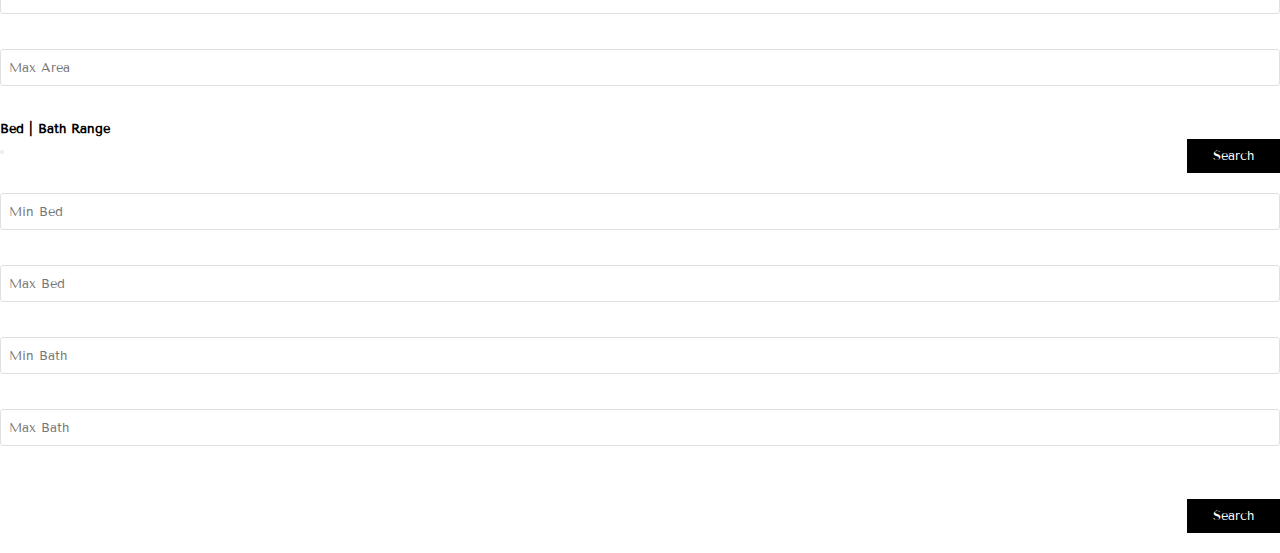
==== commit 9c0e7d8b: "search page completed" ====
--- a/index.html
+++ b/index.html
@@ -1026,7 +1026,7 @@
                     <div class="price-input">
                         <div class="field">
                           <span>Min</span>
-                          <input type="number" id="min_price_input" class="input-min" value="2500">
+                          <input type="number" id="min_price_input" class="input-min" value="0">
                         </div>
                         <div class="separator">-</div>
                         <div class="field">
@@ -1060,9 +1060,7 @@
                 <h5 class="modal-title" id="exampleModalLabel">Area Range</h5>
                 <button type="button" class="btn-close" data-bs-dismiss="modal" aria-label="Close"></button>
             </div>
-            <div class="px-5 modal-body">  
-            
-           featured-carousel 
+            <div class="px-5 modal-body row">  
                 <div class="col-6">
                     <input id="min_area_input" class="in-put m-0 mt-3" type="number" placeholder="Min Area">
                 </div>
@@ -1070,7 +1068,7 @@
                     <input id="max_area_input" class="in-put m-0 mt-3" type="number" placeholder="Max Area">
                 </div>
              </div>
-             <div class="d-flex justify-content-end">
+             <div class="d-flex justify-content-end px-5">
                 <button id="area_range_selector_btn" class="button" data-bs-dismiss="modal">Search</button>
               </div>
             </div>
--- a/style.css
+++ b/style.css
@@ -145,7 +145,7 @@
     padding: 3px 8px;
     height: 37px;
     border-radius: 3px;
-    border: 0.2px solid var(--gray);
+    border: 0.2px solid rgb(225, 224, 224);
     outline: none;
 }
 #r input[type="radio"] {
@@ -744,6 +744,7 @@
 @media screen and (max-width: 992px) {
     footer h4{
         margin-top: 35px;
+        font-size: 24px;
     }
     footer{
         padding: 10px;
@@ -795,9 +796,6 @@
     right: 0px;
     transform: rotate(256deg);
 }
-/* .about-us .left-box img{
-    max-height: 66vh;
-} */
 .about-us .right-box{
     position: relative;
 }
@@ -833,7 +831,94 @@
 .about-us .right-box .step p{
     font-size: 15px;
 }
+.about-us .left-box .arrow{
+    display: none;
+}
+@media screen and (max-width: 992px) {
+    .about-us{
+        margin-top: 35px;
+    }
+    .about-us .right-box{
+        margin-top: 75px;
+    }
+    .about-us .right-box h2{
+        font-size: 34px;
+    }
+    .about-us .right-box .step h4{
+        font-size: 24px;
+    }
+    .about-us .right-box .arrow{
+        display: none;
+        width: 20px;
+    }
+    .about-us .left-box .arrow{
+        position: absolute;
+        display: block;
+        bottom: -40px;
+        left: 0px;
+    }
+}
+
 /* about us section css end */
+
+
+
+
+/* why us css start  */
+.why-us{
+    margin-top: 50px;
+    margin-bottom: 150px;
+}
+.why-us .heading{
+    font-size: 39px;
+    font-family: var(--head-font);
+    margin-bottom: 60px;
+    position: relative;
+}
+.why-us .heading::after{
+    content: '';
+    border-bottom: 2px solid var(--red);
+    display: block;
+    width: 15%;
+    margin-top: 20px;
+}
+.why-us .heading span{
+    color: var(--red);
+    font-family: var(--head-font);
+}
+.why-us .box h6{
+    font-size: 20px;
+    font-weight: bold;
+    font-family: var(--head-font);
+}
+.why-us .box img{
+    width: 28px;
+    margin-right: 15px;
+}
+.why-us .box .description{
+    font-size: 15px;
+    margin-top: 20px;
+}
+@media screen and (max-width: 992px) {
+    .why-us{
+        margin-top: 75px;
+        margin-bottom: 70px;
+    }
+    .why-us .heading{
+        font-size: 30px;
+        margin-bottom: 0px;
+    }
+    .why-us .heading::after{
+        width: 25%;
+    }
+    
+}
+/* why us css end  */
+
+
+
+
+
 
 
 
@@ -841,7 +926,7 @@
 .our-services .heading{
     font-size: 39px;
     font-family: var(--head-font);
-    margin-bottom: 70px;
+    margin-bottom: 50px;
 }
 .our-services .heading span{
     color: var(--red);
@@ -853,12 +938,14 @@
     align-items: center;
     box-shadow: var(--shadow);
     border-radius: 4px;
+    min-height: 300px;
     padding: 30px 15px;
     flex-direction: column;
 }
 .our-services .box h4{
     font-size: 22px;
     margin-top: 20px;
+    text-align: center;
     font-family: var(--head-font);
 }
 .our-services .box p{
@@ -869,6 +956,11 @@
 .our-services .box img{
     width: 65px;
 }
+@media screen and (max-width: 992px) {
+    .our-services .heading{
+        font-size: 30px;
+    }
+}
 /* service section css end  */
 
 
@@ -884,7 +976,7 @@
 .faq-section {
     background: #fdfdfd;
     min-height: 50vh;
-    margin-top: 120px;
+    margin-top: 100px;
 }
 .faq-section .heading{
     font-size: 39px;
@@ -977,10 +1069,15 @@
 .faq .card .card-body p {
   margin-bottom: 14px;
 } 
+@media screen and (max-width: 992px) {
+    .faq-section .heading{
+        font-size: 30px;
+    }
+    .faq-section{
+        margin-top: 80px;
+    }
+}
 /* faq section css end */
-
-
-
 
 
 
@@ -991,23 +1088,614 @@
 }
 .testimonial-section .left-box{
     position: relative;
-    background: var(--black);
+    background: rgb(241, 241, 241);
+    display: flex;
+    align-items: center;
+    padding: 10px 75px;
     min-height: 45vh;
+    border-top-right-radius: 30px;
+    border-bottom-left-radius: 30px;
 }
 .testimonial-section .left-box .dots{
     position: absolute;
+    width: 120px;
+    top: 50%;
+    transform: translate(0px, -20%);
+    left: 18%;
+    opacity: 0.4;
 }
 .testimonial-section .left-box .quote{
     position: absolute;
+    left: 15%;
+    top: 15%;
 }
 .testimonial-section .left-box h3{
-    font-size: 39px;
-    font-family: var(--head-font);
-}
+    font-size: 42px;
+    font-family: var(--head-font);
+    width: 80%;
+    margin-left: 35%;
+    font-weight: bold;
+}
+.testimonial-section .right-box .profile-pic{
+    width:42px;
+    border-radius: 50%;
+    height: 42px;
+}
+.testimonial-section .right-box{
+    padding: 25px 30px;
+    background: rgb(249, 249, 249);
+    min-height: 45vh;
+    display: flex;
+    justify-content: center;
+    flex-direction: column;
+    border-radius: 8px;
+    border: 1px solid rgb(231, 231, 231);
+    position: relative;
+    margin-top: 35px;
+}
+.testimonial-section .right-box .name{
+    font-family: var(--head-font);
+    font-weight: bold;
+    font-size: 18px;
+}
+.testimonial-section .right-box .description{
+    margin-top: 30px;
+    font-size: 15px;
+}
+.testimonial-section .right-box .star{
+    color: goldenrod;
+    font-size: 17px;
+    margin-right: 5px;
+}
+.testimonial-section .right-box .designation{
+    margin-top: 28px;
+    font-size: 19px;
+    font-family: var(--head-font);
+}
+.testimonial-section .testimonial-txt{
+    position: absolute;
+    right: 8%;
+    font-size: 17px;
+    font-family: var(--head-font);
+    font-weight: 500;
+}
+@media screen and (max-width: 992px) {
+    .testimonial-section{
+        margin-top: 60px;
+    }
+    .testimonial-section .left-box .quote{
+        width: 40px;
+        top: 80px;
+    }
+    .testimonial-section .left-box h3{
+        font-size: 28px;
+        width: 100%;
+        margin-left: 5%;
+        text-align: center;
+    }
+    .testimonial-section .left-box{
+        background: transparent;
+        padding: 10px ;
+        min-height: 15vh;
+    }
+    .testimonial-section .right-box{
+        margin-top: 45px;
+    }
+    .testimonial-section .testimonial-txt{
+       top: 10px;
+       right: 15px;
+    }
+    .testimonial-section .right-box .designation{
+        margin-top: 8px;
+        font-size: 17px;
+        font-family: var(--head-font);
+    }
+}
+
+
+/* slick css start  */
+.testimonial-section .slick-prev, .slick-next{
+    bottom: -28px;
+    top: auto;
+    z-index: 11;
+}
+
+.testimonial-section .slick-prev{
+    background-image: url("left-arrow.png");
+    background-size: contain;
+    background-size: 15px;
+    background-position: center;
+    background-repeat: no-repeat;
+    width: 30px !important;
+    background-color: var(--red);
+    bottom: 15px;
+    height: 30px;
+    left: auto;
+    right: 80px;
+}
+.testimonial-section .slick-next{
+    background-image: url("right-arrow.png");
+    background-size: 15px;
+    background-repeat: no-repeat;
+    width: 30px !important;
+    background-position: center;
+    bottom: 15px;
+    background-color: var(--red);
+    padding: 10px;
+    height: 30px;
+    right: 40px;
+}
+.testimonial-section .slick-prev:hover:before, .slick-prev:focus:before, .slick-next:hover:before, .slick-next:focus:before{
+    opacity: -1;
+}
+.testimonial-section .slick-prev:hover, .slick-prev:focus{
+    background-image: url("left-arrow.png");
+    background-size: contain;
+    background-size: 15px;
+    background-position: center;
+    background-repeat: no-repeat;
+    width: 30px !important;
+    background-color: var(--red);
+    bottom: 15px;
+    height: 30px;
+    left: auto;
+    right: 80px;
+}
+.testimonial-section .slick-next:hover, .slick-next:focus{
+    background-image: url("right-arrow.png");
+    background-size: 15px;
+    background-repeat: no-repeat;
+    width: 30px !important;
+    background-position: center;
+    bottom: 15px;
+    background-color: var(--red);
+    padding: 10px;
+    height: 30px;
+    right: 40px;
+}
+.testimonial-section .slick-next::before {
+    opacity: -1;
+    display: none;
+}
+.testimonial-section .slick-prev::before {
+    opacity: -1;
+    display: none;
+}
+@media screen and (max-width: 992px) {
+    
+.testimonial-section .slick-prev{
+    bottom: 10px;
+    right: 60px;
+}
+.testimonial-section .slick-next{
+    bottom: 10px;
+    right: 20px;
+}
+.testimonial-section .slick-prev:hover, .slick-prev:focus{
+    bottom: 10px;
+    right: 60px;
+}
+.testimonial-section .slick-next:hover, .slick-next:focus{
+    bottom: 10px;
+    right: 20px;
+}
+}
+/* slick css end  */
 /* testimonial section css end */
 
 
 
 
 
-/* --------------------------  About page section css start -----------------------------  */+
+/* cta section css start  */
+.cta-section{
+    margin-top: 120px;
+    margin-bottom: 10px;
+}
+.cta-section .main-div{
+    background-color: var(--gray);
+    border-radius: 25px;
+}
+.cta-section .left-box{
+    padding: 40px;
+}
+.cta-section .left-box img{
+    border-radius: 25px;
+}
+.cta-section .right-box{
+    padding: 70px 30px;
+    height: 100%;
+    border-top-right-radius: 25px;
+    border-bottom-right-radius: 25px;
+    display: flex;
+    justify-content: center;
+    flex-direction: column;
+}
+.cta-section .right-box h4{
+    font-size: 35px;
+    font-weight: bold;
+    font-family: var(--head-font);
+}
+.cta-section .right-box p{
+    margin-top: 20px;
+    margin-bottom: 35px;
+}
+.cta-section .right-box .email-box{
+    background: white;
+    width: fit-content;
+    padding: 8px 15px;
+}
+.cta-section .right-box .email-box i{
+    color: var(--red);
+    font-size: 18px;
+}
+.cta-section .right-box .email-box .button{
+    padding: 6px 20px;
+}
+.cta-section .right-box .email-box input{
+    width: 50%;
+    border: none;
+    outline: none;
+}
+@media screen and (max-width: 992px) {
+    .cta-section{
+        margin-top: 70px;
+    }
+    .cta-section .left-box{
+        padding: 15px 25px;
+    }
+    .cta-section .right-box{
+        padding: 25px;
+    }
+    .cta-section .right-box h4{
+        font-size: 30px;
+    }
+    .cta-section .right-box h4 .cta-br{
+        display: none;
+    }
+    .cta-section .right-box .email-box{
+        width: 100%;
+    }
+    .cta-section .right-box .email-box .button{
+        margin: 0;
+        padding: 5px !important;
+    }
+}
+/* cta section css start  */
+
+/* --------------------------  About page section css start -----------------------------  */
+
+
+
+
+
+
+
+
+
+
+
+/* --------------------------------- contact section css start ---------------------------------- */
+.contact-section{
+    min-height: 92vh;
+    display: flex;
+    align-items: center;
+    position: relative;
+}
+.contact-section .left-box{
+    padding: 10px 50px;
+    position: relative;
+}
+.contact-section .dots{
+    position: absolute;
+    top: 20px;
+    opacity: 0.3;
+    left: -15px;
+}
+.contact-section .left-box .star{
+    position: absolute;
+    right: 40px;
+    opacity: 0.4;
+    bottom: -50px;
+}
+.contact-section .left-box span{
+    font-size: 16px;
+    margin-bottom: 10px;
+}
+.contact-section .left-box h1{
+    font-size: 80px;
+    margin-bottom: 50px;
+    font-weight: bold;
+    font-family: var(--head-font);
+}
+.contact-section .left-box input{
+    border: none;
+    outline: none;
+    width: 100%;
+    border-bottom: 1px solid rgb(143, 143, 143);
+    margin-bottom: 28px;
+    padding: 8px;
+    padding-top: 5px;
+}
+.contact-section .right-box{
+    background: var(--gray);
+    padding: 35px 60px;
+    box-shadow: var(--sm-shadow);
+    position: relative;
+}
+.contact-section .left-box .key{
+    position: absolute;
+    right: 15px;
+    opacity: 0.6;
+    top: 35px;
+}
+.contact-section .right-box h5{
+    font-synthesis: 25px;
+    font-family: var(--head-font);
+    margin-bottom: 20px;
+    font-weight: bold;
+}
+.contact-section .right-box p{
+    margin-bottom: 0px;
+    margin-top: 8px;
+}
+.contact-section .right-box a{
+    display: block;
+    color: black;
+    text-decoration: none;
+    position: relative;
+    width: fit-content;
+    margin-bottom: 8px;
+}
+.contact-section .right-box a::after{
+    content: '';
+    background: url('right-top.png');
+    width: 16px;
+    height: 16px;
+    display: block;
+    position: absolute;
+    right: -20px;
+    top: 2px;
+}
+.contact-section .right-box .map{
+    font-weight: bold;
+}
+@media screen and (max-width: 992px) {
+    .contact-section .left-box{
+        margin-top: 45px;
+        padding: 20px;
+    }
+    .contact-section .left-box .star{
+        top: 130px;
+        right: 0px;
+    }
+    .contact-section .left-box .btn-div{
+        display: flex;
+        justify-content: flex-end;
+    }
+    .contact-section .right-box{
+        margin-top: 50px;
+    }
+}
+@media screen and (max-width: 550px) {
+    .contact-section .left-box h1{
+        font-size: 55px;
+    }
+    .contact-section .left-box{
+        padding: 10px;
+    }
+    .contact-section .right-box{
+        padding: 25px;
+    }
+}
+
+
+
+
+.sm-section{
+    margin-top: 50px;
+    max-width: 100%;
+    overflow: hidden;
+    margin-bottom: 20px;
+}
+.sm-section h4{
+    font-size: 20px;
+    font-family: var(--head-font);
+    position: relative;
+}
+.sm-section h4::before{
+    content: '▶';
+    width: 108%;
+    height: 100%;
+    position: absolute;
+    left: 105%;
+    top: 30px;
+}
+.sm-section h4::after{
+    content: '';
+    width: 105%;
+    margin-top: 20px;
+    height: 100%;
+    border-bottom: 1px solid black;
+    display: block;
+}
+.sm-section .right-box .box{
+    display: flex;
+    align-items: center;
+    border-right: 1px solid var(--red);
+    flex-direction: column;
+}
+.sm-section .right-box .box h5{
+    font-size: 30px;
+    font-weight: bold;
+}
+.sm-section .right-box .box p{
+    font-size: 17px;
+    margin-top: 8px;
+    text-align: center;
+}
+.sm-section .left-box img.mobile{
+    display: none;
+}
+.sm-section .sm-br{
+    display: none;
+}
+@media screen and (max-width: 992px) {
+    .sm-section .left-box,
+    .sm-section .right-box{
+        padding: 10px 15px;
+    }
+    .sm-section .left-box img.desktop{
+        display: none;
+    }
+    .sm-section .left-box img.mobile{
+        display: block;
+    }
+    .sm-section .right-box .second-box{
+        border: none;
+    }
+}
+@media screen and (max-width: 580px) {
+    .sm-section h4{
+        font-size: 20px;
+    }
+    .sm-section .right-box .box p{
+        font-size: 16px;
+    }
+    .sm-section h4::before{
+        content: '';
+        display: none;
+    }
+    .sm-section h4::after{
+        width: 100%;
+    }
+    .sm-section .left-box .mobile  {
+        width: 78px !important;
+        transform: rotate(45deg);
+        margin-top: -45px;
+    }
+    .sm-section .left-box .img-section{
+        display: flex;
+        justify-content: flex-end;
+    }
+    .sm-section .sm-br{
+        display: block;
+    }
+}
+
+
+
+
+/* --------------------------------- contact section css end ---------------------------------- */
+
+
+
+
+
+
+
+
+
+
+
+
+
+
+
+
+
+
+/* ------------------------------------------ search section css start ----------------------------------------  */
+.search-section{
+    padding-top: 100px;
+    position: relative;
+    padding-bottom: 50px;
+}
+.search-section .dots{
+    position: absolute;
+    top: 45px;
+    opacity: 0.5;
+    z-index: -1;
+    left: 50px;
+}
+.search-section .search-box{
+    z-index: 1;
+    background: white;
+    box-shadow: rgba(99, 99, 99, 0.2) 0px 2px 8px 0px;
+    border-radius: 18px;
+    padding: 30px 20px;
+    padding-bottom: 45px;
+}
+.search-section .search-box input,
+.search-section .search-box .input,
+.search-section .search-box select{
+    width: 100%;
+    height: 43px;
+    border: 0.7px solid rgb(202, 202, 202);
+    outline: none;
+    padding: 6px 15px;
+    color: gray;
+    border-radius: 4px;
+}
+.search-section .search-box .price-div,
+.search-section .search-box .bed-div,
+.search-section .search-box .area-div{
+    position: relative;
+}
+.search-section .search-box .price-div img{
+    position: absolute;
+    width: 18px;
+    top: 13px;
+    right: 26px;
+    opacity: 0.7;
+}
+.search-section .search-box .location{
+    position: relative;
+}
+.search-section .search-box .location input{
+    padding-left: 50px;
+}
+.search-section .search-box .location i{
+    color: var(--red);
+    position: absolute;
+    left: 22px;
+    top: 14px;
+}
+.search-section .search-box .input{
+    display: flex;
+    align-items: center;
+}
+.search-section .search-box .button{
+    padding: 6px 25px;
+    width: 100%;
+    border-radius: 3px;
+    height: 43px;
+}
+
+
+.searched-properties a{
+    text-decoration: none;
+    color: var(--black);
+}
+.searched-properties a:hover{
+    color: black;
+}
+.no-match h4{
+    font-family: var(--head-font);
+    font-size: 30px;
+}
+.no-match h4 span{
+    font-family: var(--head-font);
+    color: var(--red);
+}
+@media screen and (max-width: 992px) {
+    .search-section{
+        padding-top: 25px;
+    }
+    .search-section .search-box{
+        padding: 30px 20px;
+        padding-bottom: 45px;
+    }
+}
+/* ------------------------------------------ search section css end ----------------------------------------  */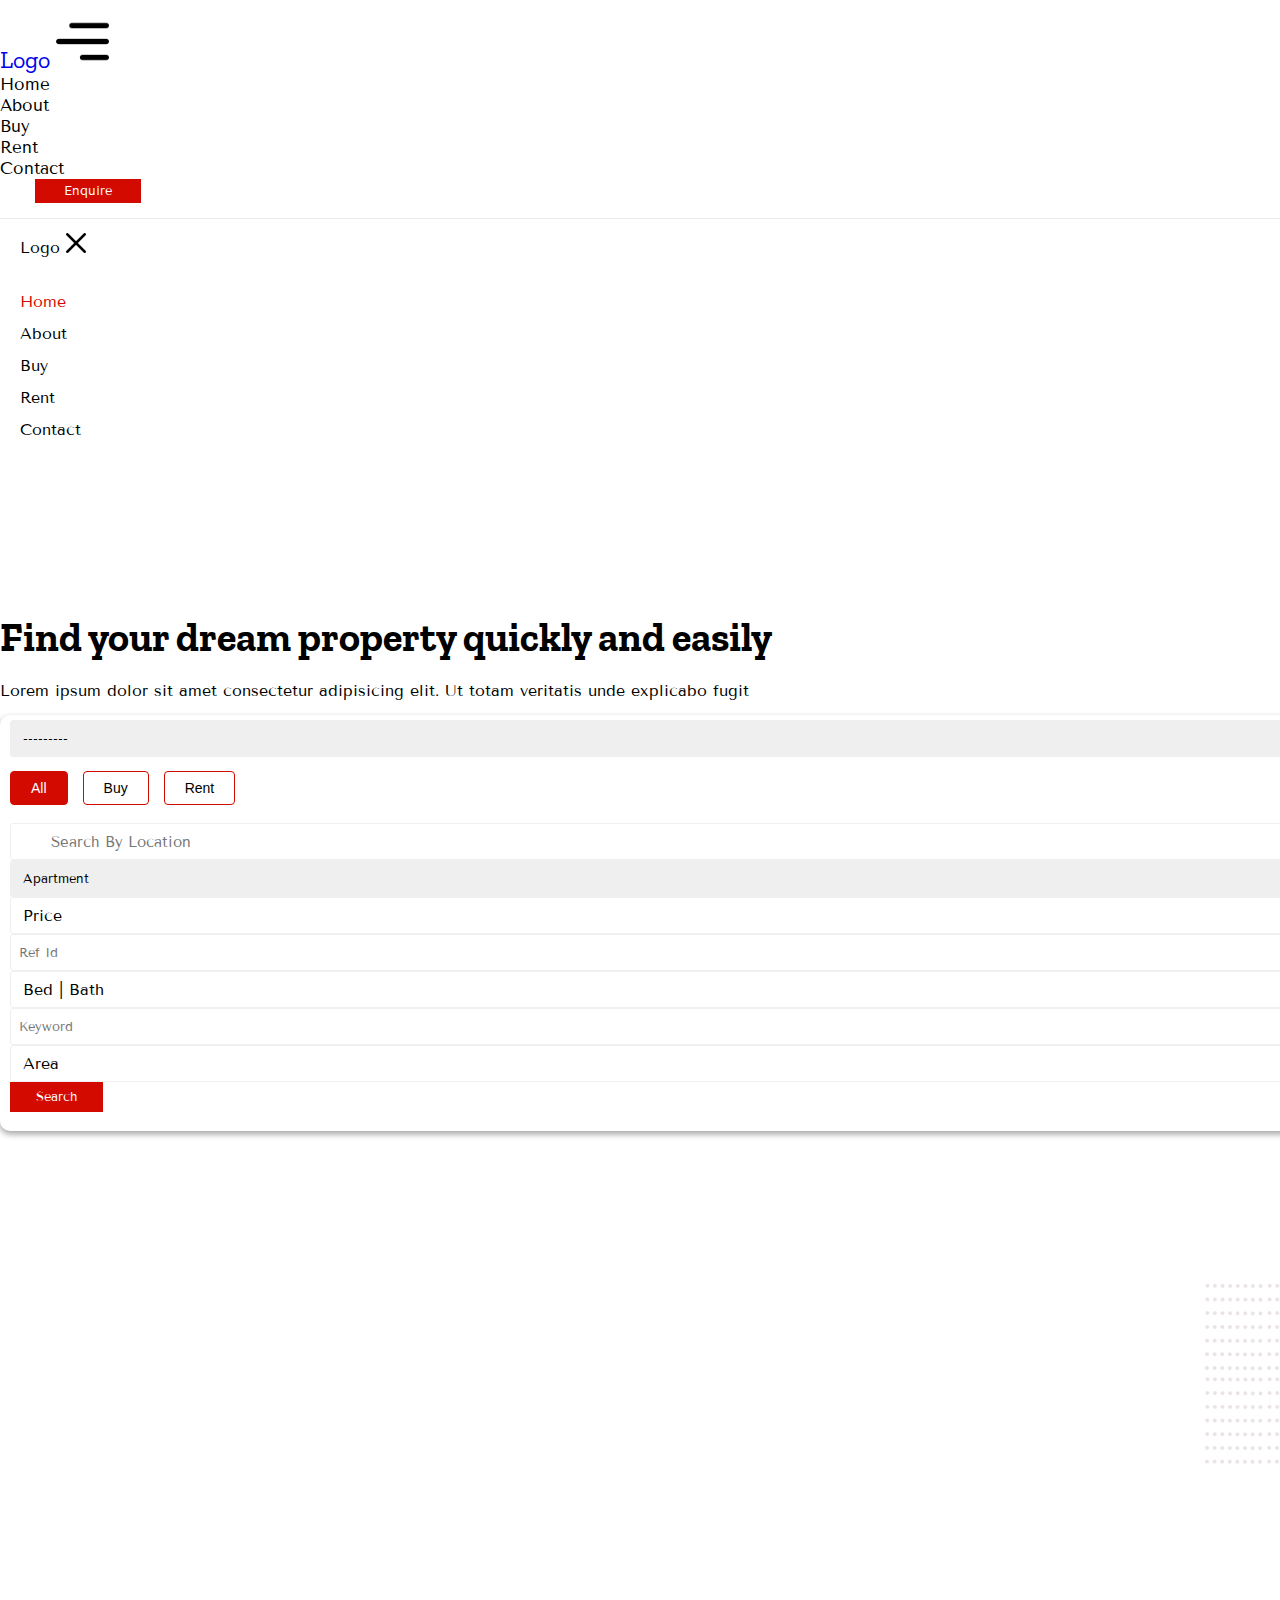
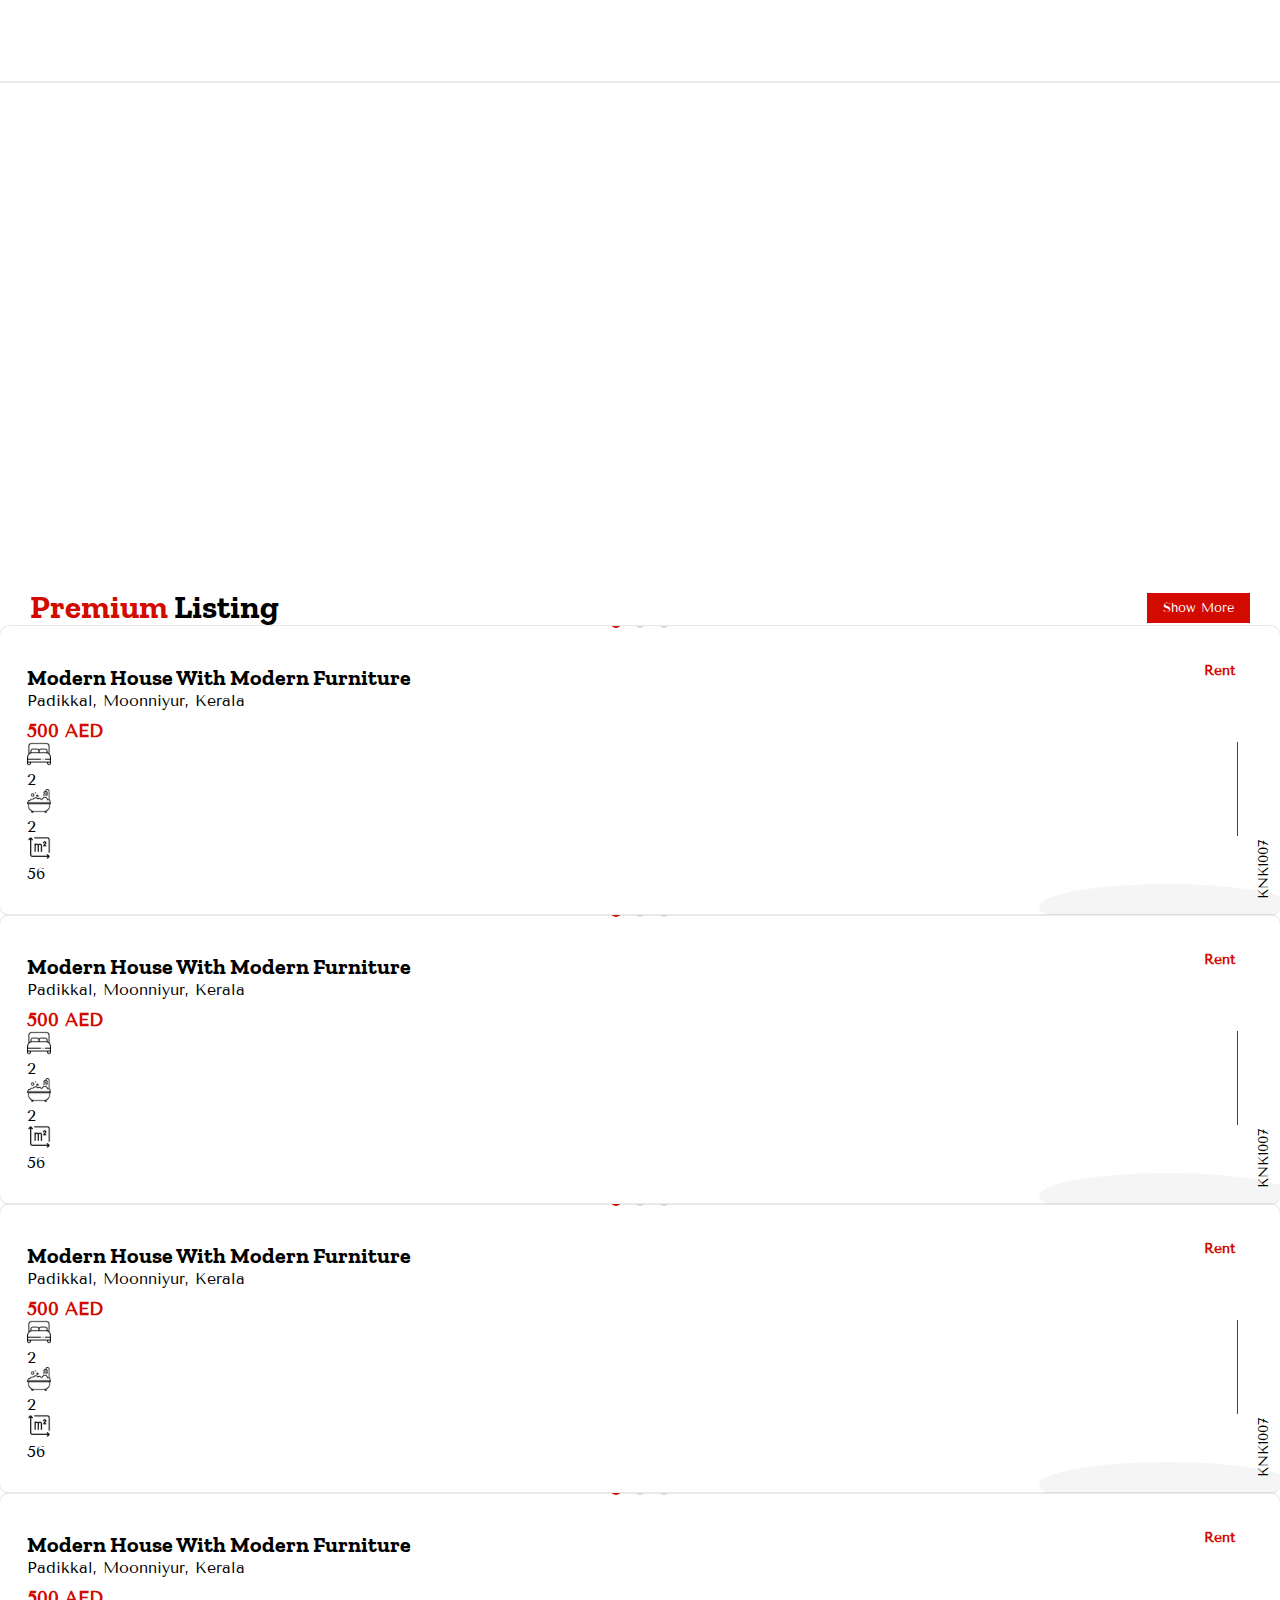
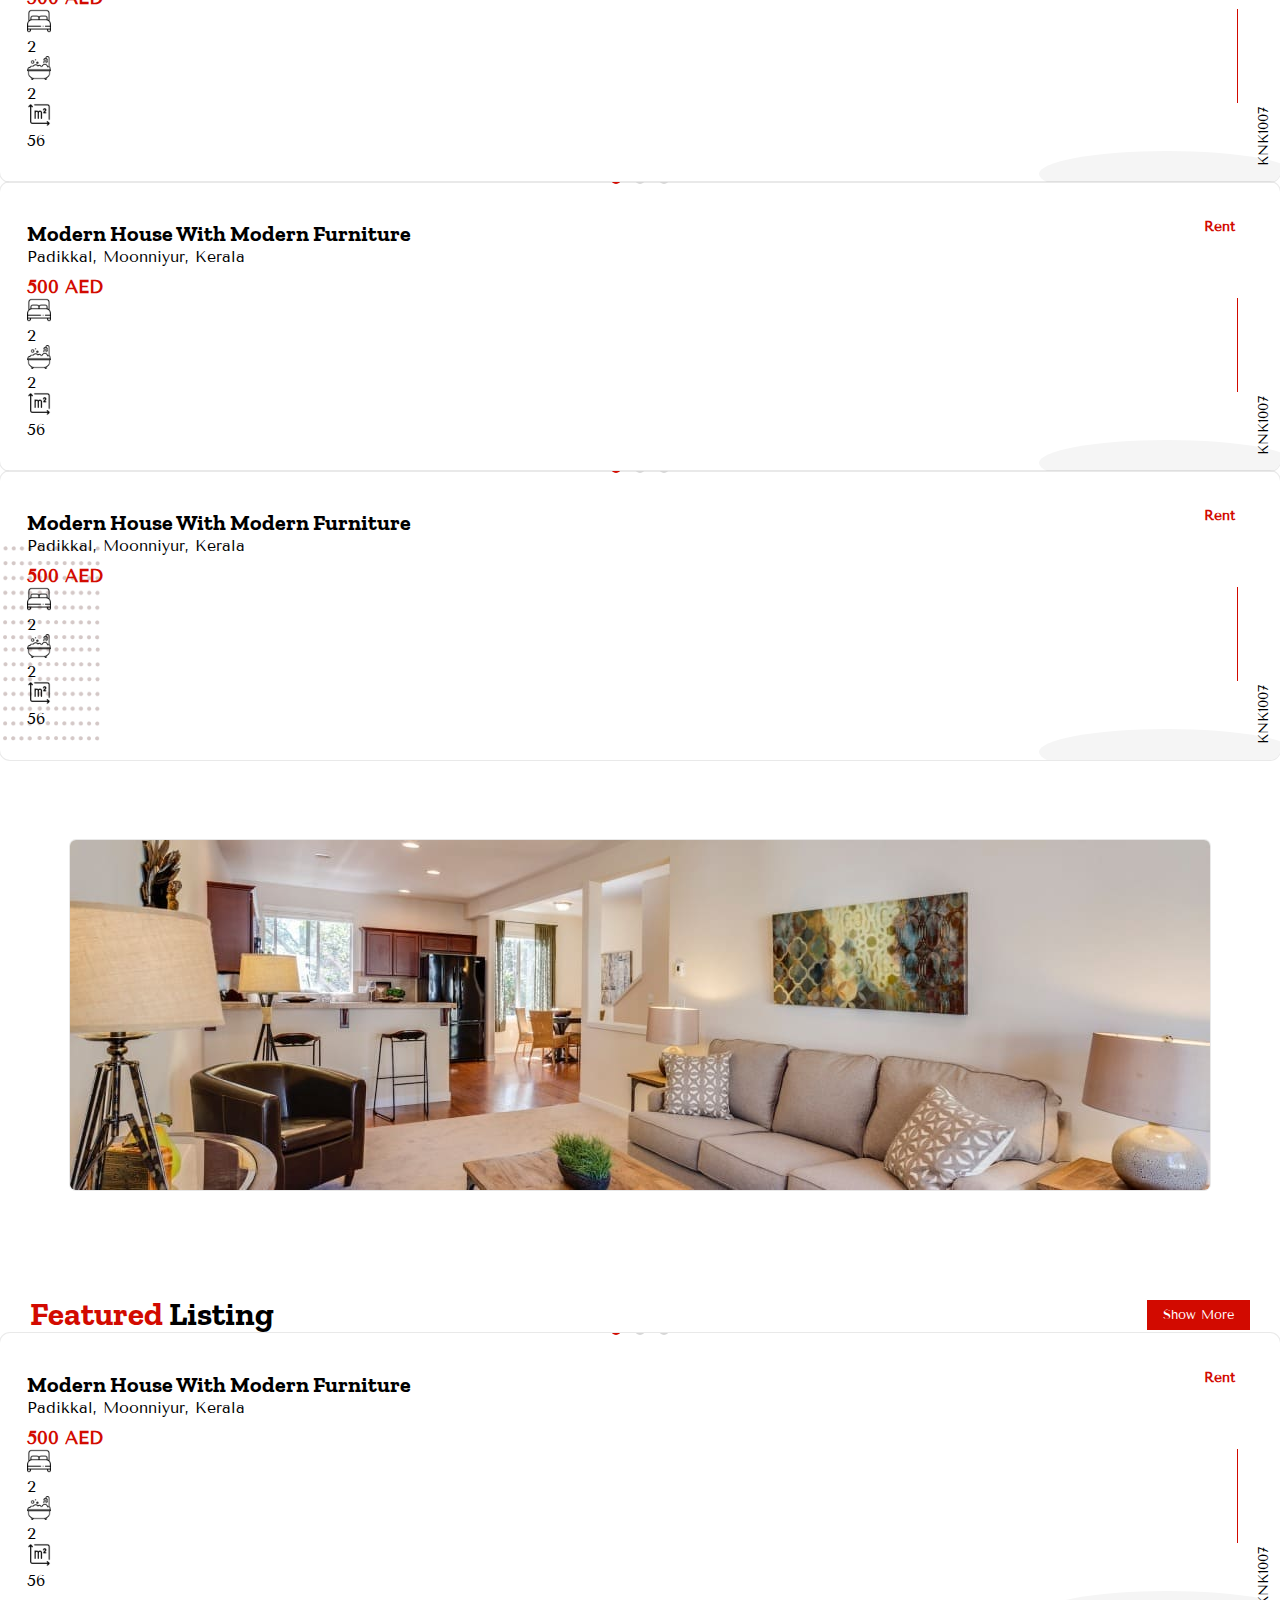
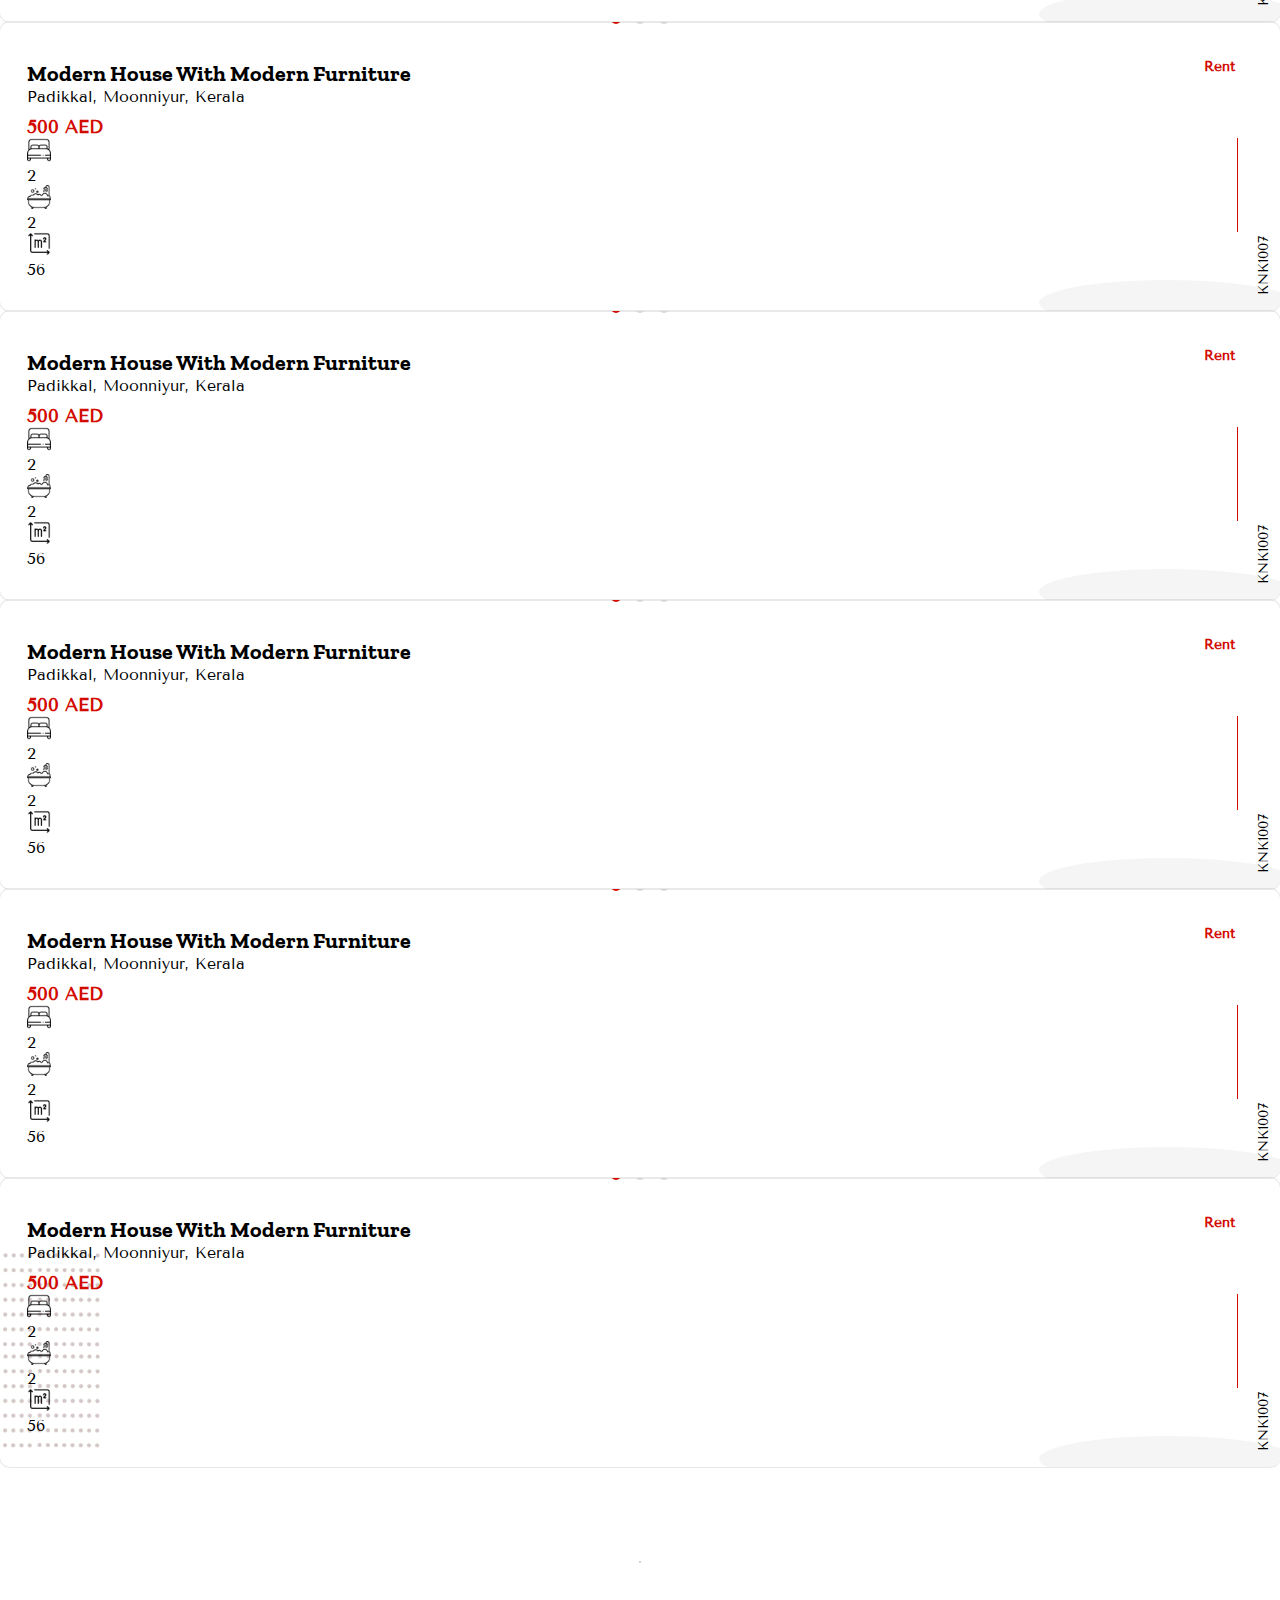
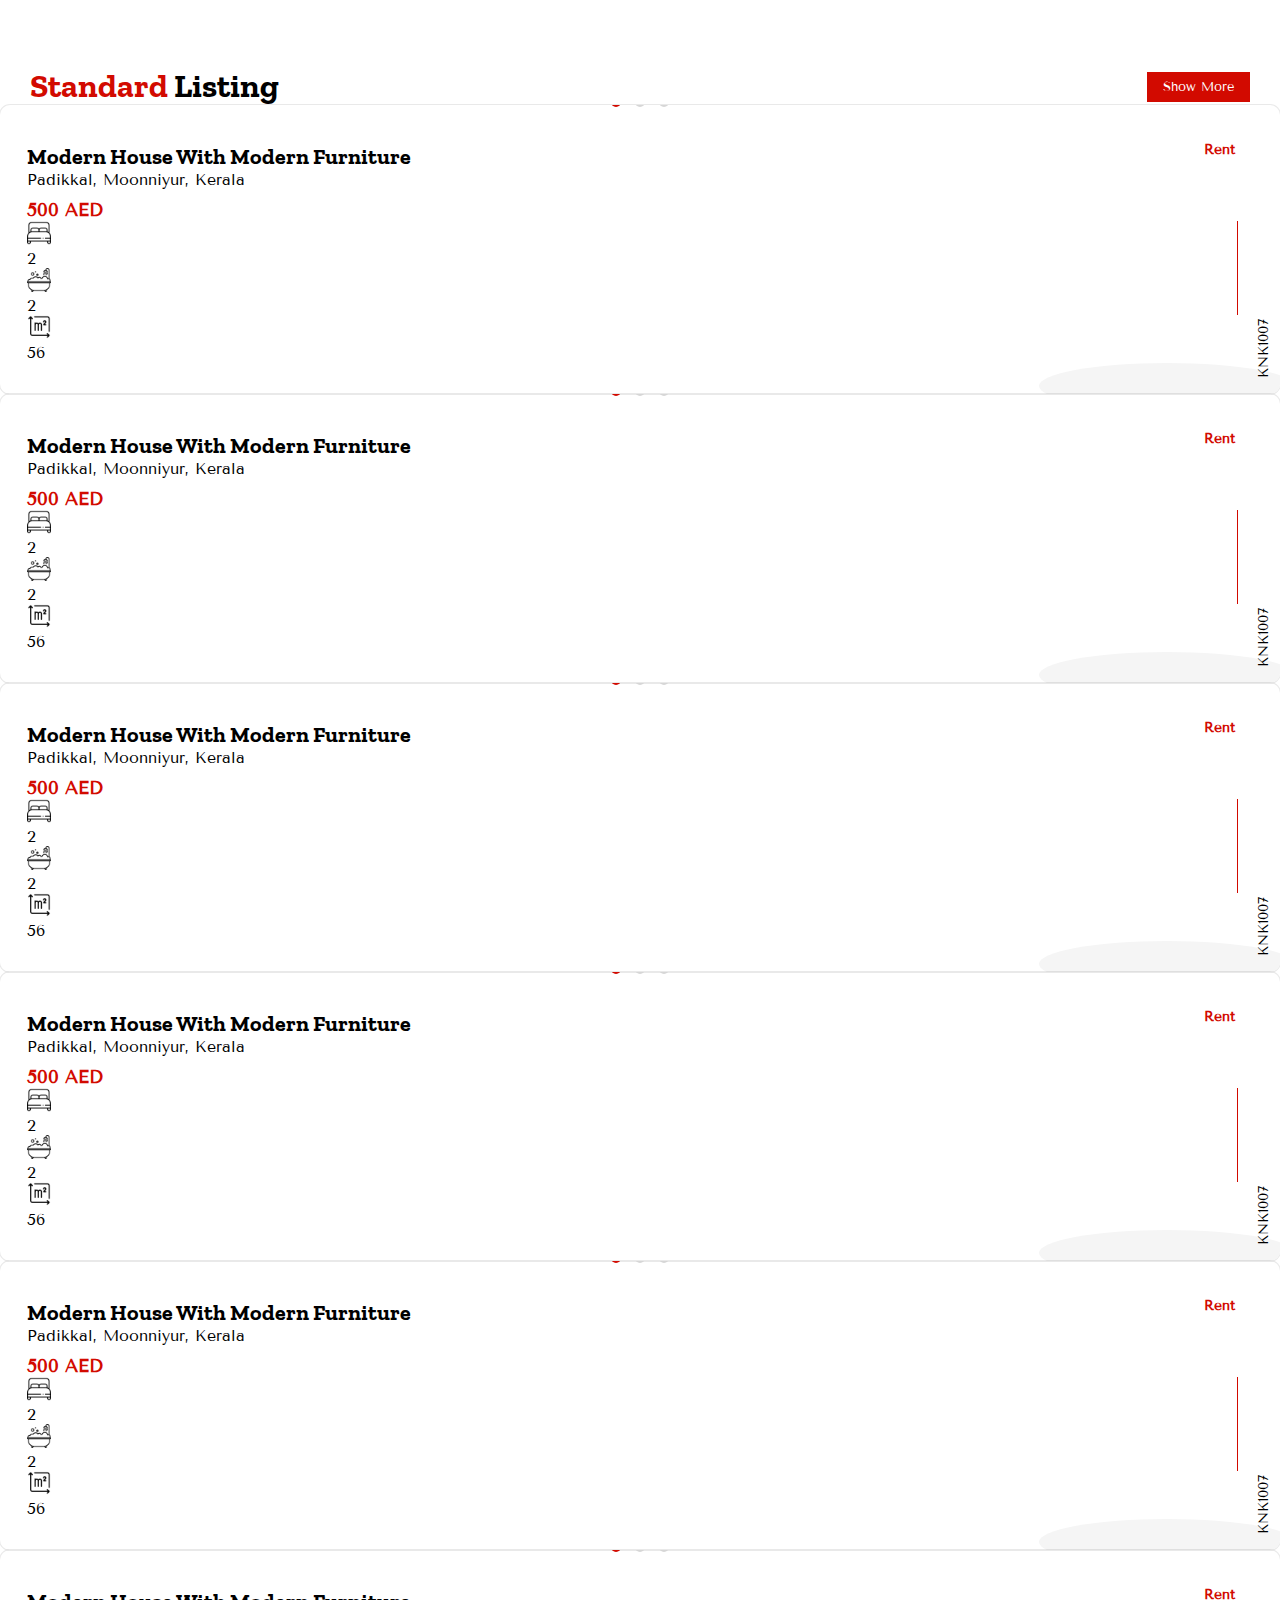
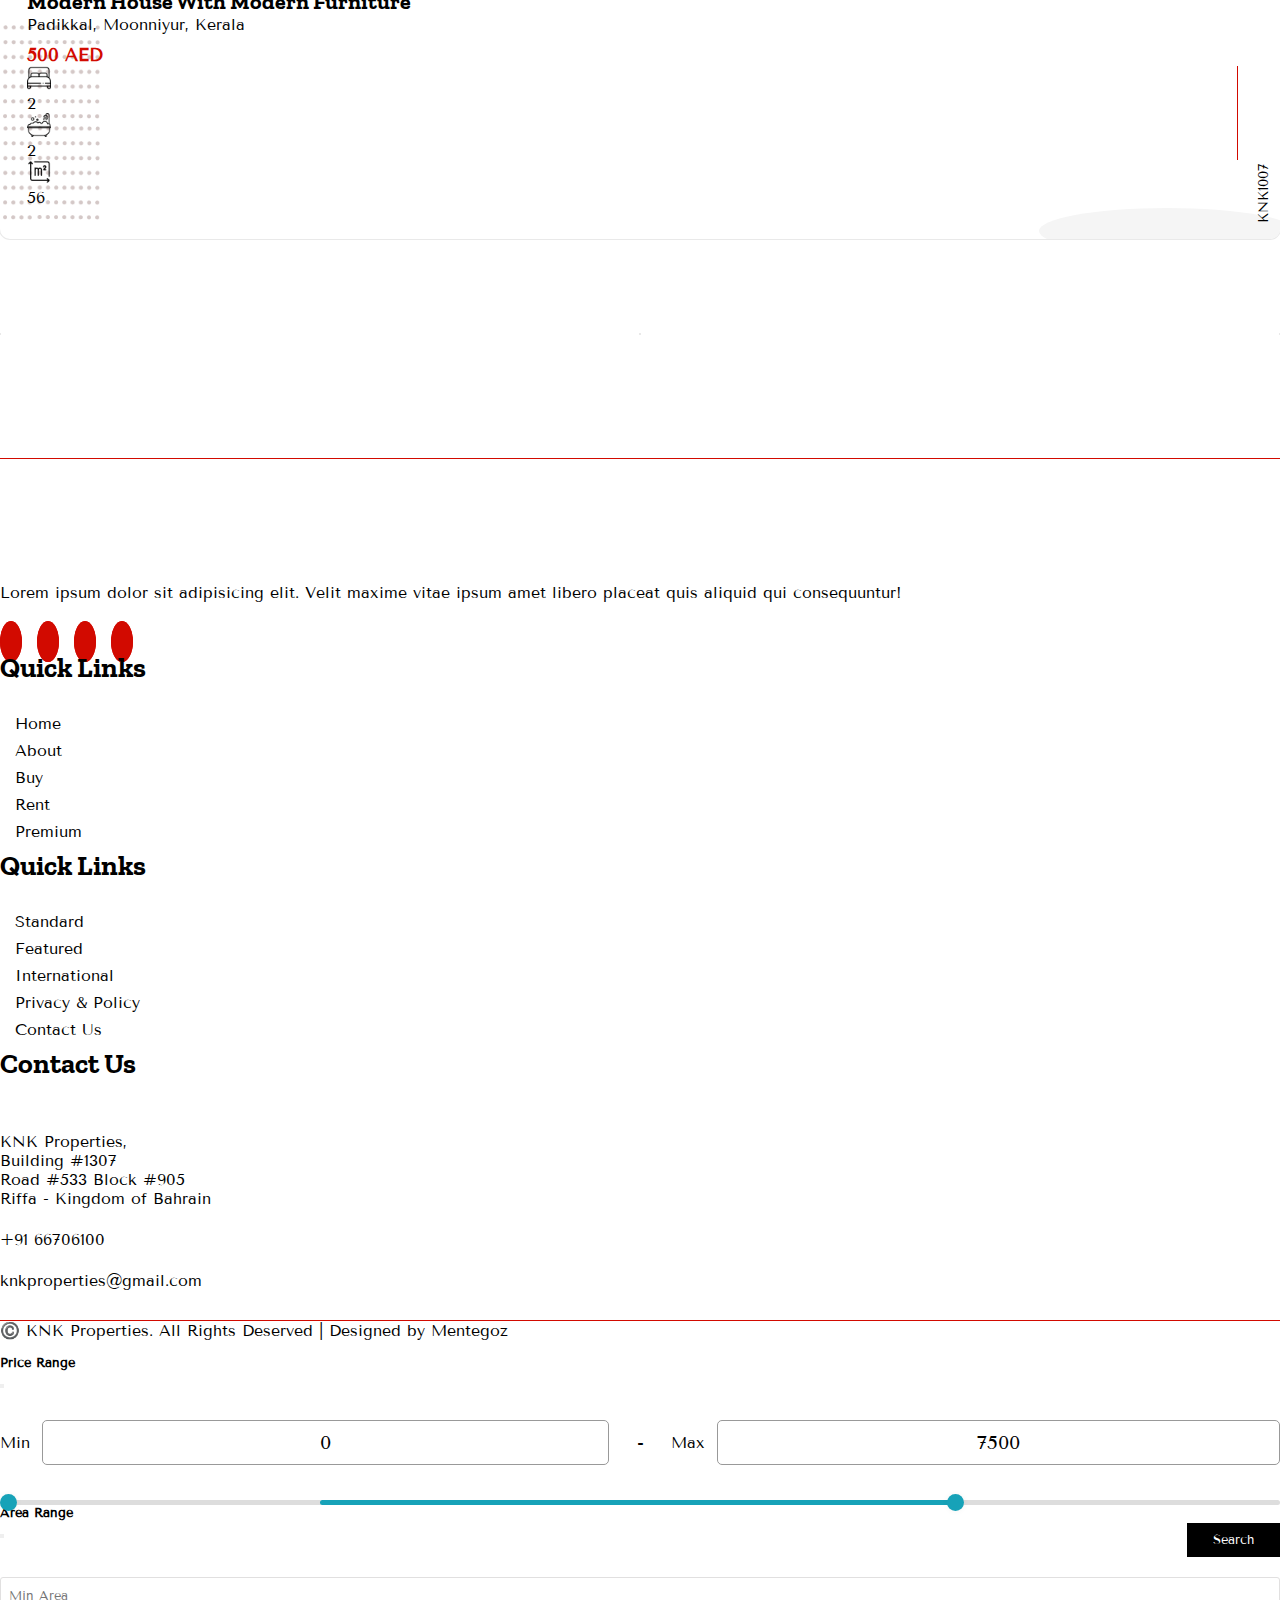
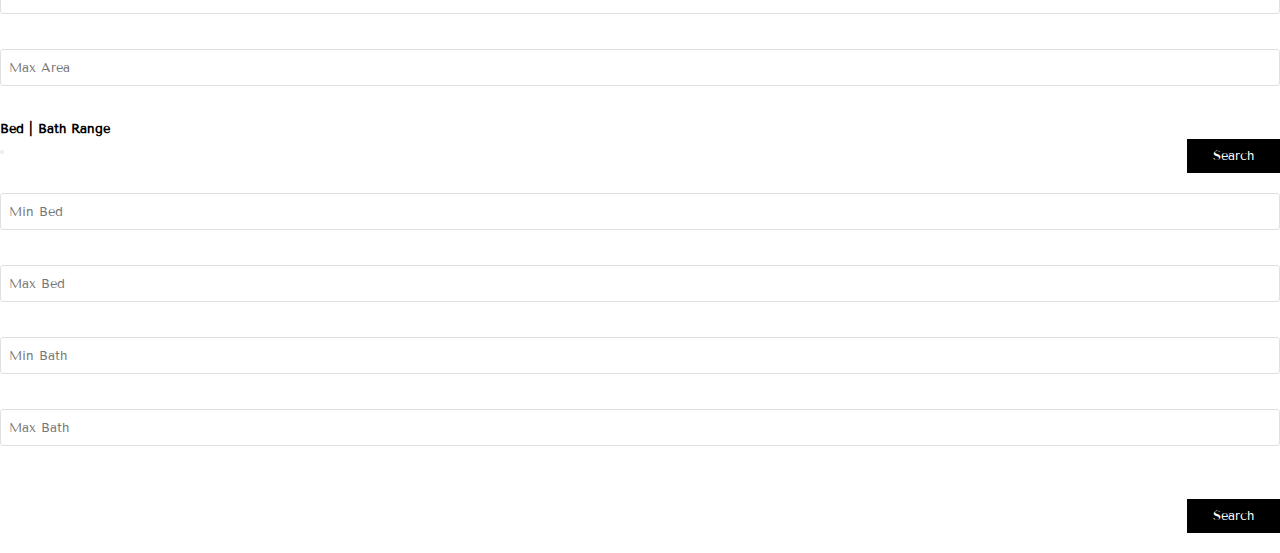
==== commit f0de2766: "ref id added" ====
--- a/index.html
+++ b/index.html
@@ -190,219 +190,225 @@
                                       <img class="img-fluid w-100 property-img" src="https://img.freepik.com/premium-photo/3d-rendering-loft-luxury-living-room-with-shelf-near-dining-table_105762-2191.jpg?w=996" alt="">    
                                     </div>
                                 </div>
-                                <span class="ref-id">KNK1001</span>
-                                <span class="circle"></span>
-                                <div class="txt-section">
-                                    <h3>Modern House With Modern Furniture</h3>
-                                    <p class="location"><i class="fa-solid fa-location-crosshairs"></i> Padikkal, Moonniyur, Kerala</p>
-                                    <span class="price">500 AED</span>
-                                    <div class="mt-3 d-flex align-items-center">
-                                        <div class="d-flex icon-box" style="border-right: 1px solid var(--red);">
-                                            <img class="icon" src="double-bed.png" alt="">
-                                            <p class="m-0">2</p>
-                                        </div>
-                                        <div class="d-flex icon-box" style="border-right: 1px solid var(--red);">
-                                            <img class="icon" src="bathtub.png" alt="">
-                                            <p class="m-0">2</p>
-                                        </div>
-                                        <div class="d-flex">
-                                            <img class="icon" src="area.png" alt="">
-                                            <p class="m-0">56</p>
-                                        </div>
-                                    </div>
-                                </div>
-                            </div>
-                        </a>
-                    </div>
-                    <div class="col-sm-6 col-lg-4 col-12 px-md-3">
-                        <a href="">
-                            <div class="box mt-3">
-                                <div class="owl-carousel owl-theme img-box">
-                                    <div class="item">
-                                        <img class="img-fluid w-100 property-img" src="https://img.freepik.com/free-photo/modern-luxury-bedroom-suite-bathroom_105762-1791.jpg?t=st=1669873494~exp=1669874094~hmac=6b6b2c721a926ffc58a19a70ca9e7752f611a597c95c3a4c3b2505be2c53c8a1" alt="">    
-                                    </div>
-                                    <div class="item">
-                                      <img class="img-fluid w-100 property-img" src="https://img.freepik.com/free-photo/interior-shot-modern-kitchen-with-decorations-furniture-entrance_181624-60983.jpg?w=996&t=st=1669869993~exp=1669870593~hmac=5c895b2522828baf48550255053a606c0af498101aa0b31f6ee1559704b81c04" alt="">    
-                                    </div>
-                                    <div class="item">
-                                      <img class="img-fluid w-100 property-img" src="https://img.freepik.com/premium-photo/3d-rendering-loft-luxury-living-room-with-shelf-near-dining-table_105762-2191.jpg?w=996" alt="">    
-                                    </div>
-                                </div>
-                                <span class="ref-id">KNK1001</span>
-                                <span class="circle"></span>
-                                <div class="txt-section">
-                                    <h3>Modern House With Modern Furniture</h3>
-                                    <p class="location"><i class="fa-solid fa-location-crosshairs"></i> Padikkal, Moonniyur, Kerala</p>
-                                    <span class="price">500 AED</span>
-                                    <div class="mt-3 d-flex align-items-center">
-                                        <div class="d-flex icon-box" style="border-right: 1px solid var(--red);">
-                                            <img class="icon" src="double-bed.png" alt="">
-                                            <p class="m-0">2</p>
-                                        </div>
-                                        <div class="d-flex icon-box" style="border-right: 1px solid var(--red);">
-                                            <img class="icon" src="bathtub.png" alt="">
-                                            <p class="m-0">2</p>
-                                        </div>
-                                        <div class="d-flex">
-                                            <img class="icon" src="area.png" alt="">
-                                            <p class="m-0">56</p>
-                                        </div>
-                                    </div>
-                                </div>
-                            </div>
-                        </a>
-                    </div>
-                    <div class="col-sm-6 col-lg-4 col-12 px-md-3">
-                        <a href="">
-                            <div class="box mt-3">
-                                <div class="owl-carousel owl-theme img-box">
-                                    <div class="item">
-                                        <img class="img-fluid w-100 property-img" src="https://img.freepik.com/free-photo/modern-luxury-bedroom-suite-bathroom_105762-1791.jpg?t=st=1669873494~exp=1669874094~hmac=6b6b2c721a926ffc58a19a70ca9e7752f611a597c95c3a4c3b2505be2c53c8a1" alt="">    
-                                    </div>
-                                    <div class="item">
-                                      <img class="img-fluid w-100 property-img" src="https://img.freepik.com/free-photo/interior-shot-modern-kitchen-with-decorations-furniture-entrance_181624-60983.jpg?w=996&t=st=1669869993~exp=1669870593~hmac=5c895b2522828baf48550255053a606c0af498101aa0b31f6ee1559704b81c04" alt="">    
-                                    </div>
-                                    <div class="item">
-                                      <img class="img-fluid w-100 property-img" src="https://img.freepik.com/premium-photo/3d-rendering-loft-luxury-living-room-with-shelf-near-dining-table_105762-2191.jpg?w=996" alt="">    
-                                    </div>
-                                </div>
-                                <span class="ref-id">KNK1001</span>
-                                <span class="circle"></span>
-                                <div class="txt-section">
-                                    <h3>Modern House With Modern Furniture</h3>
-                                    <p class="location"><i class="fa-solid fa-location-crosshairs"></i> Padikkal, Moonniyur, Kerala</p>
-                                    <span class="price">500 AED</span>
-                                    <div class="mt-3 d-flex align-items-center">
-                                        <div class="d-flex icon-box" style="border-right: 1px solid var(--red);">
-                                            <img class="icon" src="double-bed.png" alt="">
-                                            <p class="m-0">2</p>
-                                        </div>
-                                        <div class="d-flex icon-box" style="border-right: 1px solid var(--red);">
-                                            <img class="icon" src="bathtub.png" alt="">
-                                            <p class="m-0">2</p>
-                                        </div>
-                                        <div class="d-flex">
-                                            <img class="icon" src="area.png" alt="">
-                                            <p class="m-0">56</p>
-                                        </div>
-                                    </div>
-                                </div>
-                            </div>
-                        </a>
-                    </div>
-
-                    <div class="col-sm-6 col-lg-4 col-12 px-md-3">
-                        <a href="">
-                            <div class="box mt-3">
-                                <div class="owl-carousel owl-theme img-box">
-                                    <div class="item">
-                                        <img class="img-fluid w-100 property-img" src="https://img.freepik.com/free-photo/modern-luxury-bedroom-suite-bathroom_105762-1791.jpg?t=st=1669873494~exp=1669874094~hmac=6b6b2c721a926ffc58a19a70ca9e7752f611a597c95c3a4c3b2505be2c53c8a1" alt="">    
-                                    </div>
-                                    <div class="item">
-                                      <img class="img-fluid w-100 property-img" src="https://img.freepik.com/free-photo/interior-shot-modern-kitchen-with-decorations-furniture-entrance_181624-60983.jpg?w=996&t=st=1669869993~exp=1669870593~hmac=5c895b2522828baf48550255053a606c0af498101aa0b31f6ee1559704b81c04" alt="">    
-                                    </div>
-                                    <div class="item">
-                                      <img class="img-fluid w-100 property-img" src="https://img.freepik.com/premium-photo/3d-rendering-loft-luxury-living-room-with-shelf-near-dining-table_105762-2191.jpg?w=996" alt="">    
-                                    </div>
-                                </div>
-                                <span class="ref-id">KNK1002</span>
-                                <span class="circle"></span>
-                                <div class="txt-section">
-                                    <h3>Modern House With Modern Furniture</h3>
-                                    <p class="location"><i class="fa-solid fa-location-crosshairs"></i> Padikkal, Moonniyur, Kerala</p>
-                                    <span class="price">500 AED</span>
-                                    <div class="mt-3 d-flex align-items-center">
-                                        <div class="d-flex icon-box" style="border-right: 1px solid var(--red);">
-                                            <img class="icon" src="double-bed.png" alt="">
-                                            <p class="m-0">2</p>
-                                        </div>
-                                        <div class="d-flex icon-box" style="border-right: 1px solid var(--red);">
-                                            <img class="icon" src="bathtub.png" alt="">
-                                            <p class="m-0">2</p>
-                                        </div>
-                                        <div class="d-flex">
-                                            <img class="icon" src="area.png" alt="">
-                                            <p class="m-0">56</p>
-                                        </div>
-                                    </div>
-                                </div>
-                            </div>
-                        </a>
-                    </div>
-
-                    <div class="col-sm-6 col-lg-4 col-12 px-md-3">
-                        <a href="">
-                            <div class="box mt-3">
-                                <div class="owl-carousel owl-theme img-box">
-                                    <div class="item">
-                                        <img class="img-fluid w-100 property-img" src="https://img.freepik.com/free-photo/modern-luxury-bedroom-suite-bathroom_105762-1791.jpg?t=st=1669873494~exp=1669874094~hmac=6b6b2c721a926ffc58a19a70ca9e7752f611a597c95c3a4c3b2505be2c53c8a1" alt="">    
-                                    </div>
-                                    <div class="item">
-                                      <img class="img-fluid w-100 property-img" src="https://img.freepik.com/free-photo/interior-shot-modern-kitchen-with-decorations-furniture-entrance_181624-60983.jpg?w=996&t=st=1669869993~exp=1669870593~hmac=5c895b2522828baf48550255053a606c0af498101aa0b31f6ee1559704b81c04" alt="">    
-                                    </div>
-                                    <div class="item">
-                                      <img class="img-fluid w-100 property-img" src="https://img.freepik.com/premium-photo/3d-rendering-loft-luxury-living-room-with-shelf-near-dining-table_105762-2191.jpg?w=996" alt="">    
-                                    </div>
-                                </div>
-                                <span class="ref-id">KNK1002</span>
-                                <span class="circle"></span>
-                                <div class="txt-section">
-                                    <h3>Modern House With Modern Furniture</h3>
-                                    <p class="location"><i class="fa-solid fa-location-crosshairs"></i> Padikkal, Moonniyur, Kerala</p>
-                                    <span class="price">500 AED</span>
-                                    <div class="mt-3 d-flex align-items-center">
-                                        <div class="d-flex icon-box" style="border-right: 1px solid var(--red);">
-                                            <img class="icon" src="double-bed.png" alt="">
-                                            <p class="m-0">2</p>
-                                        </div>
-                                        <div class="d-flex icon-box" style="border-right: 1px solid var(--red);">
-                                            <img class="icon" src="bathtub.png" alt="">
-                                            <p class="m-0">2</p>
-                                        </div>
-                                        <div class="d-flex">
-                                            <img class="icon" src="area.png" alt="">
-                                            <p class="m-0">56</p>
-                                        </div>
-                                    </div>
-                                </div>
-                            </div>
-                        </a>
-                    </div>
-
-                    <div class="col-sm-6 col-lg-4 col-12 px-md-3">
-                        <a href="">
-                            <div class="box mt-3">
-                                <div class="owl-carousel owl-theme img-box">
-                                    <div class="item">
-                                        <img class="img-fluid w-100 property-img" src="https://img.freepik.com/free-photo/modern-luxury-bedroom-suite-bathroom_105762-1791.jpg?t=st=1669873494~exp=1669874094~hmac=6b6b2c721a926ffc58a19a70ca9e7752f611a597c95c3a4c3b2505be2c53c8a1" alt="">    
-                                    </div>
-                                    <div class="item">
-                                      <img class="img-fluid w-100 property-img" src="https://img.freepik.com/free-photo/interior-shot-modern-kitchen-with-decorations-furniture-entrance_181624-60983.jpg?w=996&t=st=1669869993~exp=1669870593~hmac=5c895b2522828baf48550255053a606c0af498101aa0b31f6ee1559704b81c04" alt="">    
-                                    </div>
-                                    <div class="item">
-                                      <img class="img-fluid w-100 property-img" src="https://img.freepik.com/premium-photo/3d-rendering-loft-luxury-living-room-with-shelf-near-dining-table_105762-2191.jpg?w=996" alt="">    
-                                    </div>
-                                </div>
-                                <span class="ref-id">KNK1002</span>
-                                <span class="circle"></span>
-                                <div class="txt-section">
-                                    <h3>Modern House With Modern Furniture</h3>
-                                    <p class="location"><i class="fa-solid fa-location-crosshairs"></i> Padikkal, Moonniyur, Kerala</p>
-                                    <span class="price">500 AED</span>
-                                    <div class="mt-3 d-flex align-items-center">
-                                        <div class="d-flex icon-box" style="border-right: 1px solid var(--red);">
-                                            <img class="icon" src="double-bed.png" alt="">
-                                            <p class="m-0">2</p>
-                                        </div>
-                                        <div class="d-flex icon-box" style="border-right: 1px solid var(--red);">
-                                            <img class="icon" src="bathtub.png" alt="">
-                                            <p class="m-0">2</p>
-                                        </div>
-                                        <div class="d-flex">
-                                            <img class="icon" src="area.png" alt="">
-                                            <p class="m-0">56</p>
-                                        </div>
-                                    </div>
+                                <span class="buy-rent">Rent</span>
+                                <span class="circle"></span>
+                                <div class="txt-section">
+                                    <h3>Modern House With Modern Furniture</h3>
+                                    <p class="location"><i class="fa-solid fa-location-dot"></i> Padikkal, Moonniyur, Kerala</p>
+                                    <span class="price">500 AED</span>
+                                    <div class="mt-3 d-flex align-items-center">
+                                        <div class="d-flex icon-box" style="border-right: 1px solid var(--red);">
+                                            <img class="icon" src="double-bed.png" alt="">
+                                            <p class="m-0">2</p>
+                                        </div>
+                                        <div class="d-flex icon-box" style="border-right: 1px solid var(--red);">
+                                            <img class="icon" src="bathtub.png" alt="">
+                                            <p class="m-0">2</p>
+                                        </div>
+                                        <div class="d-flex">
+                                            <img class="icon" src="area.png" alt="">
+                                            <p class="m-0">56</p>
+                                        </div>
+                                    </div>
+                                    <p class="ref-id">KNK1007</p>
+                                </div>
+                            </div>
+                        </a>
+                    </div>
+                    <div class="col-sm-6 col-lg-4 col-12 px-md-3">
+                        <a href="">
+                            <div class="box mt-3">
+                                <div class="owl-carousel owl-theme img-box">
+                                    <div class="item">
+                                        <img class="img-fluid w-100 property-img" src="https://img.freepik.com/free-photo/modern-luxury-bedroom-suite-bathroom_105762-1791.jpg?t=st=1669873494~exp=1669874094~hmac=6b6b2c721a926ffc58a19a70ca9e7752f611a597c95c3a4c3b2505be2c53c8a1" alt="">    
+                                    </div>
+                                    <div class="item">
+                                      <img class="img-fluid w-100 property-img" src="https://img.freepik.com/free-photo/interior-shot-modern-kitchen-with-decorations-furniture-entrance_181624-60983.jpg?w=996&t=st=1669869993~exp=1669870593~hmac=5c895b2522828baf48550255053a606c0af498101aa0b31f6ee1559704b81c04" alt="">    
+                                    </div>
+                                    <div class="item">
+                                      <img class="img-fluid w-100 property-img" src="https://img.freepik.com/premium-photo/3d-rendering-loft-luxury-living-room-with-shelf-near-dining-table_105762-2191.jpg?w=996" alt="">    
+                                    </div>
+                                </div>
+                                <span class="buy-rent">Rent</span>
+                                <span class="circle"></span>
+                                <div class="txt-section">
+                                    <h3>Modern House With Modern Furniture</h3>
+                                    <p class="location"><i class="fa-solid fa-location-dot"></i> Padikkal, Moonniyur, Kerala</p>
+                                    <span class="price">500 AED</span>
+                                    <div class="mt-3 d-flex align-items-center">
+                                        <div class="d-flex icon-box" style="border-right: 1px solid var(--red);">
+                                            <img class="icon" src="double-bed.png" alt="">
+                                            <p class="m-0">2</p>
+                                        </div>
+                                        <div class="d-flex icon-box" style="border-right: 1px solid var(--red);">
+                                            <img class="icon" src="bathtub.png" alt="">
+                                            <p class="m-0">2</p>
+                                        </div>
+                                        <div class="d-flex">
+                                            <img class="icon" src="area.png" alt="">
+                                            <p class="m-0">56</p>
+                                        </div>
+                                    </div>
+                                    <p class="ref-id">KNK1007</p>
+                                </div>
+                            </div>
+                        </a>
+                    </div>
+                    <div class="col-sm-6 col-lg-4 col-12 px-md-3">
+                        <a href="">
+                            <div class="box mt-3">
+                                <div class="owl-carousel owl-theme img-box">
+                                    <div class="item">
+                                        <img class="img-fluid w-100 property-img" src="https://img.freepik.com/free-photo/modern-luxury-bedroom-suite-bathroom_105762-1791.jpg?t=st=1669873494~exp=1669874094~hmac=6b6b2c721a926ffc58a19a70ca9e7752f611a597c95c3a4c3b2505be2c53c8a1" alt="">    
+                                    </div>
+                                    <div class="item">
+                                      <img class="img-fluid w-100 property-img" src="https://img.freepik.com/free-photo/interior-shot-modern-kitchen-with-decorations-furniture-entrance_181624-60983.jpg?w=996&t=st=1669869993~exp=1669870593~hmac=5c895b2522828baf48550255053a606c0af498101aa0b31f6ee1559704b81c04" alt="">    
+                                    </div>
+                                    <div class="item">
+                                      <img class="img-fluid w-100 property-img" src="https://img.freepik.com/premium-photo/3d-rendering-loft-luxury-living-room-with-shelf-near-dining-table_105762-2191.jpg?w=996" alt="">    
+                                    </div>
+                                </div>
+                                <span class="buy-rent">Rent</span>
+                                <span class="circle"></span>
+                                <div class="txt-section">
+                                    <h3>Modern House With Modern Furniture</h3>
+                                    <p class="location"><i class="fa-solid fa-location-dot"></i> Padikkal, Moonniyur, Kerala</p>
+                                    <span class="price">500 AED</span>
+                                    <div class="mt-3 d-flex align-items-center">
+                                        <div class="d-flex icon-box" style="border-right: 1px solid var(--red);">
+                                            <img class="icon" src="double-bed.png" alt="">
+                                            <p class="m-0">2</p>
+                                        </div>
+                                        <div class="d-flex icon-box" style="border-right: 1px solid var(--red);">
+                                            <img class="icon" src="bathtub.png" alt="">
+                                            <p class="m-0">2</p>
+                                        </div>
+                                        <div class="d-flex">
+                                            <img class="icon" src="area.png" alt="">
+                                            <p class="m-0">56</p>
+                                        </div>
+                                    </div>
+                                    <p class="ref-id">KNK1007</p>
+                                </div>
+                            </div>
+                        </a>
+                    </div>
+
+                    <div class="col-sm-6 col-lg-4 col-12 px-md-3">
+                        <a href="">
+                            <div class="box mt-3">
+                                <div class="owl-carousel owl-theme img-box">
+                                    <div class="item">
+                                        <img class="img-fluid w-100 property-img" src="https://img.freepik.com/free-photo/modern-luxury-bedroom-suite-bathroom_105762-1791.jpg?t=st=1669873494~exp=1669874094~hmac=6b6b2c721a926ffc58a19a70ca9e7752f611a597c95c3a4c3b2505be2c53c8a1" alt="">    
+                                    </div>
+                                    <div class="item">
+                                      <img class="img-fluid w-100 property-img" src="https://img.freepik.com/free-photo/interior-shot-modern-kitchen-with-decorations-furniture-entrance_181624-60983.jpg?w=996&t=st=1669869993~exp=1669870593~hmac=5c895b2522828baf48550255053a606c0af498101aa0b31f6ee1559704b81c04" alt="">    
+                                    </div>
+                                    <div class="item">
+                                      <img class="img-fluid w-100 property-img" src="https://img.freepik.com/premium-photo/3d-rendering-loft-luxury-living-room-with-shelf-near-dining-table_105762-2191.jpg?w=996" alt="">    
+                                    </div>
+                                </div>
+                                <span class="buy-rent">Rent</span>
+                                <span class="circle"></span>
+                                <div class="txt-section">
+                                    <h3>Modern House With Modern Furniture</h3>
+                                    <p class="location"><i class="fa-solid fa-location-dot"></i> Padikkal, Moonniyur, Kerala</p>
+                                    <span class="price">500 AED</span>
+                                    <div class="mt-3 d-flex align-items-center">
+                                        <div class="d-flex icon-box" style="border-right: 1px solid var(--red);">
+                                            <img class="icon" src="double-bed.png" alt="">
+                                            <p class="m-0">2</p>
+                                        </div>
+                                        <div class="d-flex icon-box" style="border-right: 1px solid var(--red);">
+                                            <img class="icon" src="bathtub.png" alt="">
+                                            <p class="m-0">2</p>
+                                        </div>
+                                        <div class="d-flex">
+                                            <img class="icon" src="area.png" alt="">
+                                            <p class="m-0">56</p>
+                                        </div>
+                                    </div>
+                                    <p class="ref-id">KNK1007</p>
+                                </div>
+                            </div>
+                        </a>
+                    </div>
+
+                    <div class="col-sm-6 col-lg-4 col-12 px-md-3">
+                        <a href="">
+                            <div class="box mt-3">
+                                <div class="owl-carousel owl-theme img-box">
+                                    <div class="item">
+                                        <img class="img-fluid w-100 property-img" src="https://img.freepik.com/free-photo/modern-luxury-bedroom-suite-bathroom_105762-1791.jpg?t=st=1669873494~exp=1669874094~hmac=6b6b2c721a926ffc58a19a70ca9e7752f611a597c95c3a4c3b2505be2c53c8a1" alt="">    
+                                    </div>
+                                    <div class="item">
+                                      <img class="img-fluid w-100 property-img" src="https://img.freepik.com/free-photo/interior-shot-modern-kitchen-with-decorations-furniture-entrance_181624-60983.jpg?w=996&t=st=1669869993~exp=1669870593~hmac=5c895b2522828baf48550255053a606c0af498101aa0b31f6ee1559704b81c04" alt="">    
+                                    </div>
+                                    <div class="item">
+                                      <img class="img-fluid w-100 property-img" src="https://img.freepik.com/premium-photo/3d-rendering-loft-luxury-living-room-with-shelf-near-dining-table_105762-2191.jpg?w=996" alt="">    
+                                    </div>
+                                </div>
+                                <span class="buy-rent">Rent</span>
+                                <span class="circle"></span>
+                                <div class="txt-section">
+                                    <h3>Modern House With Modern Furniture</h3>
+                                    <p class="location"><i class="fa-solid fa-location-dot"></i> Padikkal, Moonniyur, Kerala</p>
+                                    <span class="price">500 AED</span>
+                                    <div class="mt-3 d-flex align-items-center">
+                                        <div class="d-flex icon-box" style="border-right: 1px solid var(--red);">
+                                            <img class="icon" src="double-bed.png" alt="">
+                                            <p class="m-0">2</p>
+                                        </div>
+                                        <div class="d-flex icon-box" style="border-right: 1px solid var(--red);">
+                                            <img class="icon" src="bathtub.png" alt="">
+                                            <p class="m-0">2</p>
+                                        </div>
+                                        <div class="d-flex">
+                                            <img class="icon" src="area.png" alt="">
+                                            <p class="m-0">56</p>
+                                        </div>
+                                    </div>
+                                    <p class="ref-id">KNK1007</p>
+                                </div>
+                            </div>
+                        </a>
+                    </div>
+
+                    <div class="col-sm-6 col-lg-4 col-12 px-md-3">
+                        <a href="">
+                            <div class="box mt-3">
+                                <div class="owl-carousel owl-theme img-box">
+                                    <div class="item">
+                                        <img class="img-fluid w-100 property-img" src="https://img.freepik.com/free-photo/modern-luxury-bedroom-suite-bathroom_105762-1791.jpg?t=st=1669873494~exp=1669874094~hmac=6b6b2c721a926ffc58a19a70ca9e7752f611a597c95c3a4c3b2505be2c53c8a1" alt="">    
+                                    </div>
+                                    <div class="item">
+                                      <img class="img-fluid w-100 property-img" src="https://img.freepik.com/free-photo/interior-shot-modern-kitchen-with-decorations-furniture-entrance_181624-60983.jpg?w=996&t=st=1669869993~exp=1669870593~hmac=5c895b2522828baf48550255053a606c0af498101aa0b31f6ee1559704b81c04" alt="">    
+                                    </div>
+                                    <div class="item">
+                                      <img class="img-fluid w-100 property-img" src="https://img.freepik.com/premium-photo/3d-rendering-loft-luxury-living-room-with-shelf-near-dining-table_105762-2191.jpg?w=996" alt="">    
+                                    </div>
+                                </div>
+                                <span class="buy-rent">Rent</span>
+                                <span class="circle"></span>
+                                <div class="txt-section">
+                                    <h3>Modern House With Modern Furniture</h3>
+                                    <p class="location"><i class="fa-solid fa-location-dot"></i> Padikkal, Moonniyur, Kerala</p>
+                                    <span class="price">500 AED</span>
+                                    <div class="mt-3 d-flex align-items-center">
+                                        <div class="d-flex icon-box" style="border-right: 1px solid var(--red);">
+                                            <img class="icon" src="double-bed.png" alt="">
+                                            <p class="m-0">2</p>
+                                        </div>
+                                        <div class="d-flex icon-box" style="border-right: 1px solid var(--red);">
+                                            <img class="icon" src="bathtub.png" alt="">
+                                            <p class="m-0">2</p>
+                                        </div>
+                                        <div class="d-flex">
+                                            <img class="icon" src="area.png" alt="">
+                                            <p class="m-0">56</p>
+                                        </div>
+                                    </div>
+                                    <p class="ref-id">KNK1007</p>
                                 </div>
                             </div>
                         </a>
@@ -443,219 +449,225 @@
                                       <img class="img-fluid w-100 property-img" src="https://img.freepik.com/premium-photo/3d-rendering-loft-luxury-living-room-with-shelf-near-dining-table_105762-2191.jpg?w=996" alt="">    
                                     </div>
                                 </div>
-                                <span class="ref-id">KNK1001</span>
-                                <span class="circle"></span>
-                                <div class="txt-section">
-                                    <h3>Modern House With Modern Furniture</h3>
-                                    <p class="location"><i class="fa-solid fa-location-crosshairs"></i> Padikkal, Moonniyur, Kerala</p>
-                                    <span class="price">500 AED</span>
-                                    <div class="mt-3 d-flex align-items-center">
-                                        <div class="d-flex icon-box" style="border-right: 1px solid var(--red);">
-                                            <img class="icon" src="double-bed.png" alt="">
-                                            <p class="m-0">2</p>
-                                        </div>
-                                        <div class="d-flex icon-box" style="border-right: 1px solid var(--red);">
-                                            <img class="icon" src="bathtub.png" alt="">
-                                            <p class="m-0">2</p>
-                                        </div>
-                                        <div class="d-flex">
-                                            <img class="icon" src="area.png" alt="">
-                                            <p class="m-0">56</p>
-                                        </div>
-                                    </div>
-                                </div>
-                            </div>
-                        </a>
-                    </div>
-                    <div class="col-sm-6 col-lg-4 col-12 px-md-3">
-                        <a href="">
-                            <div class="box mt-3">
-                                <div class="owl-carousel owl-theme img-box">
-                                    <div class="item">
-                                        <img class="img-fluid w-100 property-img" src="https://img.freepik.com/free-photo/modern-luxury-bedroom-suite-bathroom_105762-1791.jpg?t=st=1669873494~exp=1669874094~hmac=6b6b2c721a926ffc58a19a70ca9e7752f611a597c95c3a4c3b2505be2c53c8a1" alt="">    
-                                    </div>
-                                    <div class="item">
-                                      <img class="img-fluid w-100 property-img" src="https://img.freepik.com/free-photo/interior-shot-modern-kitchen-with-decorations-furniture-entrance_181624-60983.jpg?w=996&t=st=1669869993~exp=1669870593~hmac=5c895b2522828baf48550255053a606c0af498101aa0b31f6ee1559704b81c04" alt="">    
-                                    </div>
-                                    <div class="item">
-                                      <img class="img-fluid w-100 property-img" src="https://img.freepik.com/premium-photo/3d-rendering-loft-luxury-living-room-with-shelf-near-dining-table_105762-2191.jpg?w=996" alt="">    
-                                    </div>
-                                </div>
-                                <span class="ref-id">KNK1001</span>
-                                <span class="circle"></span>
-                                <div class="txt-section">
-                                    <h3>Modern House With Modern Furniture</h3>
-                                    <p class="location"><i class="fa-solid fa-location-crosshairs"></i> Padikkal, Moonniyur, Kerala</p>
-                                    <span class="price">500 AED</span>
-                                    <div class="mt-3 d-flex align-items-center">
-                                        <div class="d-flex icon-box" style="border-right: 1px solid var(--red);">
-                                            <img class="icon" src="double-bed.png" alt="">
-                                            <p class="m-0">2</p>
-                                        </div>
-                                        <div class="d-flex icon-box" style="border-right: 1px solid var(--red);">
-                                            <img class="icon" src="bathtub.png" alt="">
-                                            <p class="m-0">2</p>
-                                        </div>
-                                        <div class="d-flex">
-                                            <img class="icon" src="area.png" alt="">
-                                            <p class="m-0">56</p>
-                                        </div>
-                                    </div>
-                                </div>
-                            </div>
-                        </a>
-                    </div>
-                    <div class="col-sm-6 col-lg-4 col-12 px-md-3">
-                        <a href="">
-                            <div class="box mt-3">
-                                <div class="owl-carousel owl-theme img-box">
-                                    <div class="item">
-                                        <img class="img-fluid w-100 property-img" src="https://img.freepik.com/free-photo/modern-luxury-bedroom-suite-bathroom_105762-1791.jpg?t=st=1669873494~exp=1669874094~hmac=6b6b2c721a926ffc58a19a70ca9e7752f611a597c95c3a4c3b2505be2c53c8a1" alt="">    
-                                    </div>
-                                    <div class="item">
-                                      <img class="img-fluid w-100 property-img" src="https://img.freepik.com/free-photo/interior-shot-modern-kitchen-with-decorations-furniture-entrance_181624-60983.jpg?w=996&t=st=1669869993~exp=1669870593~hmac=5c895b2522828baf48550255053a606c0af498101aa0b31f6ee1559704b81c04" alt="">    
-                                    </div>
-                                    <div class="item">
-                                      <img class="img-fluid w-100 property-img" src="https://img.freepik.com/premium-photo/3d-rendering-loft-luxury-living-room-with-shelf-near-dining-table_105762-2191.jpg?w=996" alt="">    
-                                    </div>
-                                </div>
-                                <span class="ref-id">KNK1001</span>
-                                <span class="circle"></span>
-                                <div class="txt-section">
-                                    <h3>Modern House With Modern Furniture</h3>
-                                    <p class="location"><i class="fa-solid fa-location-crosshairs"></i> Padikkal, Moonniyur, Kerala</p>
-                                    <span class="price">500 AED</span>
-                                    <div class="mt-3 d-flex align-items-center">
-                                        <div class="d-flex icon-box" style="border-right: 1px solid var(--red);">
-                                            <img class="icon" src="double-bed.png" alt="">
-                                            <p class="m-0">2</p>
-                                        </div>
-                                        <div class="d-flex icon-box" style="border-right: 1px solid var(--red);">
-                                            <img class="icon" src="bathtub.png" alt="">
-                                            <p class="m-0">2</p>
-                                        </div>
-                                        <div class="d-flex">
-                                            <img class="icon" src="area.png" alt="">
-                                            <p class="m-0">56</p>
-                                        </div>
-                                    </div>
-                                </div>
-                            </div>
-                        </a>
-                    </div>
-
-                    <div class="col-sm-6 col-lg-4 col-12 px-md-3">
-                        <a href="">
-                            <div class="box mt-3">
-                                <div class="owl-carousel owl-theme img-box">
-                                    <div class="item">
-                                        <img class="img-fluid w-100 property-img" src="https://img.freepik.com/free-photo/modern-luxury-bedroom-suite-bathroom_105762-1791.jpg?t=st=1669873494~exp=1669874094~hmac=6b6b2c721a926ffc58a19a70ca9e7752f611a597c95c3a4c3b2505be2c53c8a1" alt="">    
-                                    </div>
-                                    <div class="item">
-                                      <img class="img-fluid w-100 property-img" src="https://img.freepik.com/free-photo/interior-shot-modern-kitchen-with-decorations-furniture-entrance_181624-60983.jpg?w=996&t=st=1669869993~exp=1669870593~hmac=5c895b2522828baf48550255053a606c0af498101aa0b31f6ee1559704b81c04" alt="">    
-                                    </div>
-                                    <div class="item">
-                                      <img class="img-fluid w-100 property-img" src="https://img.freepik.com/premium-photo/3d-rendering-loft-luxury-living-room-with-shelf-near-dining-table_105762-2191.jpg?w=996" alt="">    
-                                    </div>
-                                </div>
-                                <span class="ref-id">KNK1002</span>
-                                <span class="circle"></span>
-                                <div class="txt-section">
-                                    <h3>Modern House With Modern Furniture</h3>
-                                    <p class="location"><i class="fa-solid fa-location-crosshairs"></i> Padikkal, Moonniyur, Kerala</p>
-                                    <span class="price">500 AED</span>
-                                    <div class="mt-3 d-flex align-items-center">
-                                        <div class="d-flex icon-box" style="border-right: 1px solid var(--red);">
-                                            <img class="icon" src="double-bed.png" alt="">
-                                            <p class="m-0">2</p>
-                                        </div>
-                                        <div class="d-flex icon-box" style="border-right: 1px solid var(--red);">
-                                            <img class="icon" src="bathtub.png" alt="">
-                                            <p class="m-0">2</p>
-                                        </div>
-                                        <div class="d-flex">
-                                            <img class="icon" src="area.png" alt="">
-                                            <p class="m-0">56</p>
-                                        </div>
-                                    </div>
-                                </div>
-                            </div>
-                        </a>
-                    </div>
-
-                    <div class="col-sm-6 col-lg-4 col-12 px-md-3">
-                        <a href="">
-                            <div class="box mt-3">
-                                <div class="owl-carousel owl-theme img-box">
-                                    <div class="item">
-                                        <img class="img-fluid w-100 property-img" src="https://img.freepik.com/free-photo/modern-luxury-bedroom-suite-bathroom_105762-1791.jpg?t=st=1669873494~exp=1669874094~hmac=6b6b2c721a926ffc58a19a70ca9e7752f611a597c95c3a4c3b2505be2c53c8a1" alt="">    
-                                    </div>
-                                    <div class="item">
-                                      <img class="img-fluid w-100 property-img" src="https://img.freepik.com/free-photo/interior-shot-modern-kitchen-with-decorations-furniture-entrance_181624-60983.jpg?w=996&t=st=1669869993~exp=1669870593~hmac=5c895b2522828baf48550255053a606c0af498101aa0b31f6ee1559704b81c04" alt="">    
-                                    </div>
-                                    <div class="item">
-                                      <img class="img-fluid w-100 property-img" src="https://img.freepik.com/premium-photo/3d-rendering-loft-luxury-living-room-with-shelf-near-dining-table_105762-2191.jpg?w=996" alt="">    
-                                    </div>
-                                </div>
-                                <span class="ref-id">KNK1002</span>
-                                <span class="circle"></span>
-                                <div class="txt-section">
-                                    <h3>Modern House With Modern Furniture</h3>
-                                    <p class="location"><i class="fa-solid fa-location-crosshairs"></i> Padikkal, Moonniyur, Kerala</p>
-                                    <span class="price">500 AED</span>
-                                    <div class="mt-3 d-flex align-items-center">
-                                        <div class="d-flex icon-box" style="border-right: 1px solid var(--red);">
-                                            <img class="icon" src="double-bed.png" alt="">
-                                            <p class="m-0">2</p>
-                                        </div>
-                                        <div class="d-flex icon-box" style="border-right: 1px solid var(--red);">
-                                            <img class="icon" src="bathtub.png" alt="">
-                                            <p class="m-0">2</p>
-                                        </div>
-                                        <div class="d-flex">
-                                            <img class="icon" src="area.png" alt="">
-                                            <p class="m-0">56</p>
-                                        </div>
-                                    </div>
-                                </div>
-                            </div>
-                        </a>
-                    </div>
-
-                    <div class="col-sm-6 col-lg-4 col-12 px-md-3">
-                        <a href="">
-                            <div class="box mt-3">
-                                <div class="owl-carousel owl-theme img-box">
-                                    <div class="item">
-                                        <img class="img-fluid w-100 property-img" src="https://img.freepik.com/free-photo/modern-luxury-bedroom-suite-bathroom_105762-1791.jpg?t=st=1669873494~exp=1669874094~hmac=6b6b2c721a926ffc58a19a70ca9e7752f611a597c95c3a4c3b2505be2c53c8a1" alt="">    
-                                    </div>
-                                    <div class="item">
-                                      <img class="img-fluid w-100 property-img" src="https://img.freepik.com/free-photo/interior-shot-modern-kitchen-with-decorations-furniture-entrance_181624-60983.jpg?w=996&t=st=1669869993~exp=1669870593~hmac=5c895b2522828baf48550255053a606c0af498101aa0b31f6ee1559704b81c04" alt="">    
-                                    </div>
-                                    <div class="item">
-                                      <img class="img-fluid w-100 property-img" src="https://img.freepik.com/premium-photo/3d-rendering-loft-luxury-living-room-with-shelf-near-dining-table_105762-2191.jpg?w=996" alt="">    
-                                    </div>
-                                </div>
-                                <span class="ref-id">KNK1002</span>
-                                <span class="circle"></span>
-                                <div class="txt-section">
-                                    <h3>Modern House With Modern Furniture</h3>
-                                    <p class="location"><i class="fa-solid fa-location-crosshairs"></i> Padikkal, Moonniyur, Kerala</p>
-                                    <span class="price">500 AED</span>
-                                    <div class="mt-3 d-flex align-items-center">
-                                        <div class="d-flex icon-box" style="border-right: 1px solid var(--red);">
-                                            <img class="icon" src="double-bed.png" alt="">
-                                            <p class="m-0">2</p>
-                                        </div>
-                                        <div class="d-flex icon-box" style="border-right: 1px solid var(--red);">
-                                            <img class="icon" src="bathtub.png" alt="">
-                                            <p class="m-0">2</p>
-                                        </div>
-                                        <div class="d-flex">
-                                            <img class="icon" src="area.png" alt="">
-                                            <p class="m-0">56</p>
-                                        </div>
-                                    </div>
+                                <span class="buy-rent">Rent</span>
+                                <span class="circle"></span>
+                                <div class="txt-section">
+                                    <h3>Modern House With Modern Furniture</h3>
+                                    <p class="location"><i class="fa-solid fa-location-dot"></i> Padikkal, Moonniyur, Kerala</p>
+                                    <span class="price">500 AED</span>
+                                    <div class="mt-3 d-flex align-items-center">
+                                        <div class="d-flex icon-box" style="border-right: 1px solid var(--red);">
+                                            <img class="icon" src="double-bed.png" alt="">
+                                            <p class="m-0">2</p>
+                                        </div>
+                                        <div class="d-flex icon-box" style="border-right: 1px solid var(--red);">
+                                            <img class="icon" src="bathtub.png" alt="">
+                                            <p class="m-0">2</p>
+                                        </div>
+                                        <div class="d-flex">
+                                            <img class="icon" src="area.png" alt="">
+                                            <p class="m-0">56</p>
+                                        </div>
+                                    </div>
+                                    <p class="ref-id">KNK1007</p>
+                                </div>
+                            </div>
+                        </a>
+                    </div>
+                    <div class="col-sm-6 col-lg-4 col-12 px-md-3">
+                        <a href="">
+                            <div class="box mt-3">
+                                <div class="owl-carousel owl-theme img-box">
+                                    <div class="item">
+                                        <img class="img-fluid w-100 property-img" src="https://img.freepik.com/free-photo/modern-luxury-bedroom-suite-bathroom_105762-1791.jpg?t=st=1669873494~exp=1669874094~hmac=6b6b2c721a926ffc58a19a70ca9e7752f611a597c95c3a4c3b2505be2c53c8a1" alt="">    
+                                    </div>
+                                    <div class="item">
+                                      <img class="img-fluid w-100 property-img" src="https://img.freepik.com/free-photo/interior-shot-modern-kitchen-with-decorations-furniture-entrance_181624-60983.jpg?w=996&t=st=1669869993~exp=1669870593~hmac=5c895b2522828baf48550255053a606c0af498101aa0b31f6ee1559704b81c04" alt="">    
+                                    </div>
+                                    <div class="item">
+                                      <img class="img-fluid w-100 property-img" src="https://img.freepik.com/premium-photo/3d-rendering-loft-luxury-living-room-with-shelf-near-dining-table_105762-2191.jpg?w=996" alt="">    
+                                    </div>
+                                </div>
+                                <span class="buy-rent">Rent</span>
+                                <span class="circle"></span>
+                                <div class="txt-section">
+                                    <h3>Modern House With Modern Furniture</h3>
+                                    <p class="location"><i class="fa-solid fa-location-dot"></i> Padikkal, Moonniyur, Kerala</p>
+                                    <span class="price">500 AED</span>
+                                    <div class="mt-3 d-flex align-items-center">
+                                        <div class="d-flex icon-box" style="border-right: 1px solid var(--red);">
+                                            <img class="icon" src="double-bed.png" alt="">
+                                            <p class="m-0">2</p>
+                                        </div>
+                                        <div class="d-flex icon-box" style="border-right: 1px solid var(--red);">
+                                            <img class="icon" src="bathtub.png" alt="">
+                                            <p class="m-0">2</p>
+                                        </div>
+                                        <div class="d-flex">
+                                            <img class="icon" src="area.png" alt="">
+                                            <p class="m-0">56</p>
+                                        </div>
+                                    </div>
+                                    <p class="ref-id">KNK1007</p>
+                                </div>
+                            </div>
+                        </a>
+                    </div>
+                    <div class="col-sm-6 col-lg-4 col-12 px-md-3">
+                        <a href="">
+                            <div class="box mt-3">
+                                <div class="owl-carousel owl-theme img-box">
+                                    <div class="item">
+                                        <img class="img-fluid w-100 property-img" src="https://img.freepik.com/free-photo/modern-luxury-bedroom-suite-bathroom_105762-1791.jpg?t=st=1669873494~exp=1669874094~hmac=6b6b2c721a926ffc58a19a70ca9e7752f611a597c95c3a4c3b2505be2c53c8a1" alt="">    
+                                    </div>
+                                    <div class="item">
+                                      <img class="img-fluid w-100 property-img" src="https://img.freepik.com/free-photo/interior-shot-modern-kitchen-with-decorations-furniture-entrance_181624-60983.jpg?w=996&t=st=1669869993~exp=1669870593~hmac=5c895b2522828baf48550255053a606c0af498101aa0b31f6ee1559704b81c04" alt="">    
+                                    </div>
+                                    <div class="item">
+                                      <img class="img-fluid w-100 property-img" src="https://img.freepik.com/premium-photo/3d-rendering-loft-luxury-living-room-with-shelf-near-dining-table_105762-2191.jpg?w=996" alt="">    
+                                    </div>
+                                </div>
+                                <span class="buy-rent">Rent</span>
+                                <span class="circle"></span>
+                                <div class="txt-section">
+                                    <h3>Modern House With Modern Furniture</h3>
+                                    <p class="location"><i class="fa-solid fa-location-dot"></i> Padikkal, Moonniyur, Kerala</p>
+                                    <span class="price">500 AED</span>
+                                    <div class="mt-3 d-flex align-items-center">
+                                        <div class="d-flex icon-box" style="border-right: 1px solid var(--red);">
+                                            <img class="icon" src="double-bed.png" alt="">
+                                            <p class="m-0">2</p>
+                                        </div>
+                                        <div class="d-flex icon-box" style="border-right: 1px solid var(--red);">
+                                            <img class="icon" src="bathtub.png" alt="">
+                                            <p class="m-0">2</p>
+                                        </div>
+                                        <div class="d-flex">
+                                            <img class="icon" src="area.png" alt="">
+                                            <p class="m-0">56</p>
+                                        </div>
+                                    </div>
+                                    <p class="ref-id">KNK1007</p>
+                                </div>
+                            </div>
+                        </a>
+                    </div>
+
+                    <div class="col-sm-6 col-lg-4 col-12 px-md-3">
+                        <a href="">
+                            <div class="box mt-3">
+                                <div class="owl-carousel owl-theme img-box">
+                                    <div class="item">
+                                        <img class="img-fluid w-100 property-img" src="https://img.freepik.com/free-photo/modern-luxury-bedroom-suite-bathroom_105762-1791.jpg?t=st=1669873494~exp=1669874094~hmac=6b6b2c721a926ffc58a19a70ca9e7752f611a597c95c3a4c3b2505be2c53c8a1" alt="">    
+                                    </div>
+                                    <div class="item">
+                                      <img class="img-fluid w-100 property-img" src="https://img.freepik.com/free-photo/interior-shot-modern-kitchen-with-decorations-furniture-entrance_181624-60983.jpg?w=996&t=st=1669869993~exp=1669870593~hmac=5c895b2522828baf48550255053a606c0af498101aa0b31f6ee1559704b81c04" alt="">    
+                                    </div>
+                                    <div class="item">
+                                      <img class="img-fluid w-100 property-img" src="https://img.freepik.com/premium-photo/3d-rendering-loft-luxury-living-room-with-shelf-near-dining-table_105762-2191.jpg?w=996" alt="">    
+                                    </div>
+                                </div>
+                                <span class="buy-rent">Rent</span>
+                                <span class="circle"></span>
+                                <div class="txt-section">
+                                    <h3>Modern House With Modern Furniture</h3>
+                                    <p class="location"><i class="fa-solid fa-location-dot"></i> Padikkal, Moonniyur, Kerala</p>
+                                    <span class="price">500 AED</span>
+                                    <div class="mt-3 d-flex align-items-center">
+                                        <div class="d-flex icon-box" style="border-right: 1px solid var(--red);">
+                                            <img class="icon" src="double-bed.png" alt="">
+                                            <p class="m-0">2</p>
+                                        </div>
+                                        <div class="d-flex icon-box" style="border-right: 1px solid var(--red);">
+                                            <img class="icon" src="bathtub.png" alt="">
+                                            <p class="m-0">2</p>
+                                        </div>
+                                        <div class="d-flex">
+                                            <img class="icon" src="area.png" alt="">
+                                            <p class="m-0">56</p>
+                                        </div>
+                                    </div>
+                                    <p class="ref-id">KNK1007</p>
+                                </div>
+                            </div>
+                        </a>
+                    </div>
+
+                    <div class="col-sm-6 col-lg-4 col-12 px-md-3">
+                        <a href="">
+                            <div class="box mt-3">
+                                <div class="owl-carousel owl-theme img-box">
+                                    <div class="item">
+                                        <img class="img-fluid w-100 property-img" src="https://img.freepik.com/free-photo/modern-luxury-bedroom-suite-bathroom_105762-1791.jpg?t=st=1669873494~exp=1669874094~hmac=6b6b2c721a926ffc58a19a70ca9e7752f611a597c95c3a4c3b2505be2c53c8a1" alt="">    
+                                    </div>
+                                    <div class="item">
+                                      <img class="img-fluid w-100 property-img" src="https://img.freepik.com/free-photo/interior-shot-modern-kitchen-with-decorations-furniture-entrance_181624-60983.jpg?w=996&t=st=1669869993~exp=1669870593~hmac=5c895b2522828baf48550255053a606c0af498101aa0b31f6ee1559704b81c04" alt="">    
+                                    </div>
+                                    <div class="item">
+                                      <img class="img-fluid w-100 property-img" src="https://img.freepik.com/premium-photo/3d-rendering-loft-luxury-living-room-with-shelf-near-dining-table_105762-2191.jpg?w=996" alt="">    
+                                    </div>
+                                </div>
+                                <span class="buy-rent">Rent</span>
+                                <span class="circle"></span>
+                                <div class="txt-section">
+                                    <h3>Modern House With Modern Furniture</h3>
+                                    <p class="location"><i class="fa-solid fa-location-dot"></i> Padikkal, Moonniyur, Kerala</p>
+                                    <span class="price">500 AED</span>
+                                    <div class="mt-3 d-flex align-items-center">
+                                        <div class="d-flex icon-box" style="border-right: 1px solid var(--red);">
+                                            <img class="icon" src="double-bed.png" alt="">
+                                            <p class="m-0">2</p>
+                                        </div>
+                                        <div class="d-flex icon-box" style="border-right: 1px solid var(--red);">
+                                            <img class="icon" src="bathtub.png" alt="">
+                                            <p class="m-0">2</p>
+                                        </div>
+                                        <div class="d-flex">
+                                            <img class="icon" src="area.png" alt="">
+                                            <p class="m-0">56</p>
+                                        </div>
+                                    </div>
+                                    <p class="ref-id">KNK1007</p>
+                                </div>
+                            </div>
+                        </a>
+                    </div>
+
+                    <div class="col-sm-6 col-lg-4 col-12 px-md-3">
+                        <a href="">
+                            <div class="box mt-3">
+                                <div class="owl-carousel owl-theme img-box">
+                                    <div class="item">
+                                        <img class="img-fluid w-100 property-img" src="https://img.freepik.com/free-photo/modern-luxury-bedroom-suite-bathroom_105762-1791.jpg?t=st=1669873494~exp=1669874094~hmac=6b6b2c721a926ffc58a19a70ca9e7752f611a597c95c3a4c3b2505be2c53c8a1" alt="">    
+                                    </div>
+                                    <div class="item">
+                                      <img class="img-fluid w-100 property-img" src="https://img.freepik.com/free-photo/interior-shot-modern-kitchen-with-decorations-furniture-entrance_181624-60983.jpg?w=996&t=st=1669869993~exp=1669870593~hmac=5c895b2522828baf48550255053a606c0af498101aa0b31f6ee1559704b81c04" alt="">    
+                                    </div>
+                                    <div class="item">
+                                      <img class="img-fluid w-100 property-img" src="https://img.freepik.com/premium-photo/3d-rendering-loft-luxury-living-room-with-shelf-near-dining-table_105762-2191.jpg?w=996" alt="">    
+                                    </div>
+                                </div>
+                                <span class="buy-rent">Rent</span>
+                                <span class="circle"></span>
+                                <div class="txt-section">
+                                    <h3>Modern House With Modern Furniture</h3>
+                                    <p class="location"><i class="fa-solid fa-location-dot"></i> Padikkal, Moonniyur, Kerala</p>
+                                    <span class="price">500 AED</span>
+                                    <div class="mt-3 d-flex align-items-center">
+                                        <div class="d-flex icon-box" style="border-right: 1px solid var(--red);">
+                                            <img class="icon" src="double-bed.png" alt="">
+                                            <p class="m-0">2</p>
+                                        </div>
+                                        <div class="d-flex icon-box" style="border-right: 1px solid var(--red);">
+                                            <img class="icon" src="bathtub.png" alt="">
+                                            <p class="m-0">2</p>
+                                        </div>
+                                        <div class="d-flex">
+                                            <img class="icon" src="area.png" alt="">
+                                            <p class="m-0">56</p>
+                                        </div>
+                                    </div>
+                                    <p class="ref-id">KNK1007</p>
                                 </div>
                             </div>
                         </a>
@@ -703,219 +715,225 @@
                                       <img class="img-fluid w-100 property-img" src="https://img.freepik.com/premium-photo/3d-rendering-loft-luxury-living-room-with-shelf-near-dining-table_105762-2191.jpg?w=996" alt="">    
                                     </div>
                                 </div>
-                                <span class="ref-id">KNK1001</span>
-                                <span class="circle"></span>
-                                <div class="txt-section">
-                                    <h3>Modern House With Modern Furniture</h3>
-                                    <p class="location"><i class="fa-solid fa-location-crosshairs"></i> Padikkal, Moonniyur, Kerala</p>
-                                    <span class="price">500 AED</span>
-                                    <div class="mt-3 d-flex align-items-center">
-                                        <div class="d-flex icon-box" style="border-right: 1px solid var(--red);">
-                                            <img class="icon" src="double-bed.png" alt="">
-                                            <p class="m-0">2</p>
-                                        </div>
-                                        <div class="d-flex icon-box" style="border-right: 1px solid var(--red);">
-                                            <img class="icon" src="bathtub.png" alt="">
-                                            <p class="m-0">2</p>
-                                        </div>
-                                        <div class="d-flex">
-                                            <img class="icon" src="area.png" alt="">
-                                            <p class="m-0">56</p>
-                                        </div>
-                                    </div>
-                                </div>
-                            </div>
-                        </a>
-                    </div>
-                    <div class="col-sm-6 col-lg-4 col-12 px-md-3">
-                        <a href="">
-                            <div class="box mt-3">
-                                <div class="owl-carousel owl-theme img-box">
-                                    <div class="item">
-                                        <img class="img-fluid w-100 property-img" src="https://img.freepik.com/free-photo/modern-luxury-bedroom-suite-bathroom_105762-1791.jpg?t=st=1669873494~exp=1669874094~hmac=6b6b2c721a926ffc58a19a70ca9e7752f611a597c95c3a4c3b2505be2c53c8a1" alt="">    
-                                    </div>
-                                    <div class="item">
-                                      <img class="img-fluid w-100 property-img" src="https://img.freepik.com/free-photo/interior-shot-modern-kitchen-with-decorations-furniture-entrance_181624-60983.jpg?w=996&t=st=1669869993~exp=1669870593~hmac=5c895b2522828baf48550255053a606c0af498101aa0b31f6ee1559704b81c04" alt="">    
-                                    </div>
-                                    <div class="item">
-                                      <img class="img-fluid w-100 property-img" src="https://img.freepik.com/premium-photo/3d-rendering-loft-luxury-living-room-with-shelf-near-dining-table_105762-2191.jpg?w=996" alt="">    
-                                    </div>
-                                </div>
-                                <span class="ref-id">KNK1001</span>
-                                <span class="circle"></span>
-                                <div class="txt-section">
-                                    <h3>Modern House With Modern Furniture</h3>
-                                    <p class="location"><i class="fa-solid fa-location-crosshairs"></i> Padikkal, Moonniyur, Kerala</p>
-                                    <span class="price">500 AED</span>
-                                    <div class="mt-3 d-flex align-items-center">
-                                        <div class="d-flex icon-box" style="border-right: 1px solid var(--red);">
-                                            <img class="icon" src="double-bed.png" alt="">
-                                            <p class="m-0">2</p>
-                                        </div>
-                                        <div class="d-flex icon-box" style="border-right: 1px solid var(--red);">
-                                            <img class="icon" src="bathtub.png" alt="">
-                                            <p class="m-0">2</p>
-                                        </div>
-                                        <div class="d-flex">
-                                            <img class="icon" src="area.png" alt="">
-                                            <p class="m-0">56</p>
-                                        </div>
-                                    </div>
-                                </div>
-                            </div>
-                        </a>
-                    </div>
-                    <div class="col-sm-6 col-lg-4 col-12 px-md-3">
-                        <a href="">
-                            <div class="box mt-3">
-                                <div class="owl-carousel owl-theme img-box">
-                                    <div class="item">
-                                        <img class="img-fluid w-100 property-img" src="https://img.freepik.com/free-photo/modern-luxury-bedroom-suite-bathroom_105762-1791.jpg?t=st=1669873494~exp=1669874094~hmac=6b6b2c721a926ffc58a19a70ca9e7752f611a597c95c3a4c3b2505be2c53c8a1" alt="">    
-                                    </div>
-                                    <div class="item">
-                                      <img class="img-fluid w-100 property-img" src="https://img.freepik.com/free-photo/interior-shot-modern-kitchen-with-decorations-furniture-entrance_181624-60983.jpg?w=996&t=st=1669869993~exp=1669870593~hmac=5c895b2522828baf48550255053a606c0af498101aa0b31f6ee1559704b81c04" alt="">    
-                                    </div>
-                                    <div class="item">
-                                      <img class="img-fluid w-100 property-img" src="https://img.freepik.com/premium-photo/3d-rendering-loft-luxury-living-room-with-shelf-near-dining-table_105762-2191.jpg?w=996" alt="">    
-                                    </div>
-                                </div>
-                                <span class="ref-id">KNK1001</span>
-                                <span class="circle"></span>
-                                <div class="txt-section">
-                                    <h3>Modern House With Modern Furniture</h3>
-                                    <p class="location"><i class="fa-solid fa-location-crosshairs"></i> Padikkal, Moonniyur, Kerala</p>
-                                    <span class="price">500 AED</span>
-                                    <div class="mt-3 d-flex align-items-center">
-                                        <div class="d-flex icon-box" style="border-right: 1px solid var(--red);">
-                                            <img class="icon" src="double-bed.png" alt="">
-                                            <p class="m-0">2</p>
-                                        </div>
-                                        <div class="d-flex icon-box" style="border-right: 1px solid var(--red);">
-                                            <img class="icon" src="bathtub.png" alt="">
-                                            <p class="m-0">2</p>
-                                        </div>
-                                        <div class="d-flex">
-                                            <img class="icon" src="area.png" alt="">
-                                            <p class="m-0">56</p>
-                                        </div>
-                                    </div>
-                                </div>
-                            </div>
-                        </a>
-                    </div>
-
-                    <div class="col-sm-6 col-lg-4 col-12 px-md-3">
-                        <a href="">
-                            <div class="box mt-3">
-                                <div class="owl-carousel owl-theme img-box">
-                                    <div class="item">
-                                        <img class="img-fluid w-100 property-img" src="https://img.freepik.com/free-photo/modern-luxury-bedroom-suite-bathroom_105762-1791.jpg?t=st=1669873494~exp=1669874094~hmac=6b6b2c721a926ffc58a19a70ca9e7752f611a597c95c3a4c3b2505be2c53c8a1" alt="">    
-                                    </div>
-                                    <div class="item">
-                                      <img class="img-fluid w-100 property-img" src="https://img.freepik.com/free-photo/interior-shot-modern-kitchen-with-decorations-furniture-entrance_181624-60983.jpg?w=996&t=st=1669869993~exp=1669870593~hmac=5c895b2522828baf48550255053a606c0af498101aa0b31f6ee1559704b81c04" alt="">    
-                                    </div>
-                                    <div class="item">
-                                      <img class="img-fluid w-100 property-img" src="https://img.freepik.com/premium-photo/3d-rendering-loft-luxury-living-room-with-shelf-near-dining-table_105762-2191.jpg?w=996" alt="">    
-                                    </div>
-                                </div>
-                                <span class="ref-id">KNK1002</span>
-                                <span class="circle"></span>
-                                <div class="txt-section">
-                                    <h3>Modern House With Modern Furniture</h3>
-                                    <p class="location"><i class="fa-solid fa-location-crosshairs"></i> Padikkal, Moonniyur, Kerala</p>
-                                    <span class="price">500 AED</span>
-                                    <div class="mt-3 d-flex align-items-center">
-                                        <div class="d-flex icon-box" style="border-right: 1px solid var(--red);">
-                                            <img class="icon" src="double-bed.png" alt="">
-                                            <p class="m-0">2</p>
-                                        </div>
-                                        <div class="d-flex icon-box" style="border-right: 1px solid var(--red);">
-                                            <img class="icon" src="bathtub.png" alt="">
-                                            <p class="m-0">2</p>
-                                        </div>
-                                        <div class="d-flex">
-                                            <img class="icon" src="area.png" alt="">
-                                            <p class="m-0">56</p>
-                                        </div>
-                                    </div>
-                                </div>
-                            </div>
-                        </a>
-                    </div>
-
-                    <div class="col-sm-6 col-lg-4 col-12 px-md-3">
-                        <a href="">
-                            <div class="box mt-3">
-                                <div class="owl-carousel owl-theme img-box">
-                                    <div class="item">
-                                        <img class="img-fluid w-100 property-img" src="https://img.freepik.com/free-photo/modern-luxury-bedroom-suite-bathroom_105762-1791.jpg?t=st=1669873494~exp=1669874094~hmac=6b6b2c721a926ffc58a19a70ca9e7752f611a597c95c3a4c3b2505be2c53c8a1" alt="">    
-                                    </div>
-                                    <div class="item">
-                                      <img class="img-fluid w-100 property-img" src="https://img.freepik.com/free-photo/interior-shot-modern-kitchen-with-decorations-furniture-entrance_181624-60983.jpg?w=996&t=st=1669869993~exp=1669870593~hmac=5c895b2522828baf48550255053a606c0af498101aa0b31f6ee1559704b81c04" alt="">    
-                                    </div>
-                                    <div class="item">
-                                      <img class="img-fluid w-100 property-img" src="https://img.freepik.com/premium-photo/3d-rendering-loft-luxury-living-room-with-shelf-near-dining-table_105762-2191.jpg?w=996" alt="">    
-                                    </div>
-                                </div>
-                                <span class="ref-id">KNK1002</span>
-                                <span class="circle"></span>
-                                <div class="txt-section">
-                                    <h3>Modern House With Modern Furniture</h3>
-                                    <p class="location"><i class="fa-solid fa-location-crosshairs"></i> Padikkal, Moonniyur, Kerala</p>
-                                    <span class="price">500 AED</span>
-                                    <div class="mt-3 d-flex align-items-center">
-                                        <div class="d-flex icon-box" style="border-right: 1px solid var(--red);">
-                                            <img class="icon" src="double-bed.png" alt="">
-                                            <p class="m-0">2</p>
-                                        </div>
-                                        <div class="d-flex icon-box" style="border-right: 1px solid var(--red);">
-                                            <img class="icon" src="bathtub.png" alt="">
-                                            <p class="m-0">2</p>
-                                        </div>
-                                        <div class="d-flex">
-                                            <img class="icon" src="area.png" alt="">
-                                            <p class="m-0">56</p>
-                                        </div>
-                                    </div>
-                                </div>
-                            </div>
-                        </a>
-                    </div>
-
-                    <div class="col-sm-6 col-lg-4 col-12 px-md-3">
-                        <a href="">
-                            <div class="box mt-3">
-                                <div class="owl-carousel owl-theme img-box">
-                                    <div class="item">
-                                        <img class="img-fluid w-100 property-img" src="https://img.freepik.com/free-photo/modern-luxury-bedroom-suite-bathroom_105762-1791.jpg?t=st=1669873494~exp=1669874094~hmac=6b6b2c721a926ffc58a19a70ca9e7752f611a597c95c3a4c3b2505be2c53c8a1" alt="">    
-                                    </div>
-                                    <div class="item">
-                                      <img class="img-fluid w-100 property-img" src="https://img.freepik.com/free-photo/interior-shot-modern-kitchen-with-decorations-furniture-entrance_181624-60983.jpg?w=996&t=st=1669869993~exp=1669870593~hmac=5c895b2522828baf48550255053a606c0af498101aa0b31f6ee1559704b81c04" alt="">    
-                                    </div>
-                                    <div class="item">
-                                      <img class="img-fluid w-100 property-img" src="https://img.freepik.com/premium-photo/3d-rendering-loft-luxury-living-room-with-shelf-near-dining-table_105762-2191.jpg?w=996" alt="">    
-                                    </div>
-                                </div>
-                                <span class="ref-id">KNK1002</span>
-                                <span class="circle"></span>
-                                <div class="txt-section">
-                                    <h3>Modern House With Modern Furniture</h3>
-                                    <p class="location"><i class="fa-solid fa-location-crosshairs"></i> Padikkal, Moonniyur, Kerala</p>
-                                    <span class="price">500 AED</span>
-                                    <div class="mt-3 d-flex align-items-center">
-                                        <div class="d-flex icon-box" style="border-right: 1px solid var(--red);">
-                                            <img class="icon" src="double-bed.png" alt="">
-                                            <p class="m-0">2</p>
-                                        </div>
-                                        <div class="d-flex icon-box" style="border-right: 1px solid var(--red);">
-                                            <img class="icon" src="bathtub.png" alt="">
-                                            <p class="m-0">2</p>
-                                        </div>
-                                        <div class="d-flex">
-                                            <img class="icon" src="area.png" alt="">
-                                            <p class="m-0">56</p>
-                                        </div>
-                                    </div>
+                                <span class="buy-rent">Rent</span>
+                                <span class="circle"></span>
+                                <div class="txt-section">
+                                    <h3>Modern House With Modern Furniture</h3>
+                                    <p class="location"><i class="fa-solid fa-location-dot"></i> Padikkal, Moonniyur, Kerala</p>
+                                    <span class="price">500 AED</span>
+                                    <div class="mt-3 d-flex align-items-center">
+                                        <div class="d-flex icon-box" style="border-right: 1px solid var(--red);">
+                                            <img class="icon" src="double-bed.png" alt="">
+                                            <p class="m-0">2</p>
+                                        </div>
+                                        <div class="d-flex icon-box" style="border-right: 1px solid var(--red);">
+                                            <img class="icon" src="bathtub.png" alt="">
+                                            <p class="m-0">2</p>
+                                        </div>
+                                        <div class="d-flex">
+                                            <img class="icon" src="area.png" alt="">
+                                            <p class="m-0">56</p>
+                                        </div>
+                                    </div>
+                                    <p class="ref-id">KNK1007</p>
+                                </div>
+                            </div>
+                        </a>
+                    </div>
+                    <div class="col-sm-6 col-lg-4 col-12 px-md-3">
+                        <a href="">
+                            <div class="box mt-3">
+                                <div class="owl-carousel owl-theme img-box">
+                                    <div class="item">
+                                        <img class="img-fluid w-100 property-img" src="https://img.freepik.com/free-photo/modern-luxury-bedroom-suite-bathroom_105762-1791.jpg?t=st=1669873494~exp=1669874094~hmac=6b6b2c721a926ffc58a19a70ca9e7752f611a597c95c3a4c3b2505be2c53c8a1" alt="">    
+                                    </div>
+                                    <div class="item">
+                                      <img class="img-fluid w-100 property-img" src="https://img.freepik.com/free-photo/interior-shot-modern-kitchen-with-decorations-furniture-entrance_181624-60983.jpg?w=996&t=st=1669869993~exp=1669870593~hmac=5c895b2522828baf48550255053a606c0af498101aa0b31f6ee1559704b81c04" alt="">    
+                                    </div>
+                                    <div class="item">
+                                      <img class="img-fluid w-100 property-img" src="https://img.freepik.com/premium-photo/3d-rendering-loft-luxury-living-room-with-shelf-near-dining-table_105762-2191.jpg?w=996" alt="">    
+                                    </div>
+                                </div>
+                                <span class="buy-rent">Rent</span>
+                                <span class="circle"></span>
+                                <div class="txt-section">
+                                    <h3>Modern House With Modern Furniture</h3>
+                                    <p class="location"><i class="fa-solid fa-location-dot"></i> Padikkal, Moonniyur, Kerala</p>
+                                    <span class="price">500 AED</span>
+                                    <div class="mt-3 d-flex align-items-center">
+                                        <div class="d-flex icon-box" style="border-right: 1px solid var(--red);">
+                                            <img class="icon" src="double-bed.png" alt="">
+                                            <p class="m-0">2</p>
+                                        </div>
+                                        <div class="d-flex icon-box" style="border-right: 1px solid var(--red);">
+                                            <img class="icon" src="bathtub.png" alt="">
+                                            <p class="m-0">2</p>
+                                        </div>
+                                        <div class="d-flex">
+                                            <img class="icon" src="area.png" alt="">
+                                            <p class="m-0">56</p>
+                                        </div>
+                                    </div>
+                                    <p class="ref-id">KNK1007</p>
+                                </div>
+                            </div>
+                        </a>
+                    </div>
+                    <div class="col-sm-6 col-lg-4 col-12 px-md-3">
+                        <a href="">
+                            <div class="box mt-3">
+                                <div class="owl-carousel owl-theme img-box">
+                                    <div class="item">
+                                        <img class="img-fluid w-100 property-img" src="https://img.freepik.com/free-photo/modern-luxury-bedroom-suite-bathroom_105762-1791.jpg?t=st=1669873494~exp=1669874094~hmac=6b6b2c721a926ffc58a19a70ca9e7752f611a597c95c3a4c3b2505be2c53c8a1" alt="">    
+                                    </div>
+                                    <div class="item">
+                                      <img class="img-fluid w-100 property-img" src="https://img.freepik.com/free-photo/interior-shot-modern-kitchen-with-decorations-furniture-entrance_181624-60983.jpg?w=996&t=st=1669869993~exp=1669870593~hmac=5c895b2522828baf48550255053a606c0af498101aa0b31f6ee1559704b81c04" alt="">    
+                                    </div>
+                                    <div class="item">
+                                      <img class="img-fluid w-100 property-img" src="https://img.freepik.com/premium-photo/3d-rendering-loft-luxury-living-room-with-shelf-near-dining-table_105762-2191.jpg?w=996" alt="">    
+                                    </div>
+                                </div>
+                                <span class="buy-rent">Rent</span>
+                                <span class="circle"></span>
+                                <div class="txt-section">
+                                    <h3>Modern House With Modern Furniture</h3>
+                                    <p class="location"><i class="fa-solid fa-location-dot"></i> Padikkal, Moonniyur, Kerala</p>
+                                    <span class="price">500 AED</span>
+                                    <div class="mt-3 d-flex align-items-center">
+                                        <div class="d-flex icon-box" style="border-right: 1px solid var(--red);">
+                                            <img class="icon" src="double-bed.png" alt="">
+                                            <p class="m-0">2</p>
+                                        </div>
+                                        <div class="d-flex icon-box" style="border-right: 1px solid var(--red);">
+                                            <img class="icon" src="bathtub.png" alt="">
+                                            <p class="m-0">2</p>
+                                        </div>
+                                        <div class="d-flex">
+                                            <img class="icon" src="area.png" alt="">
+                                            <p class="m-0">56</p>
+                                        </div>
+                                    </div>
+                                    <p class="ref-id">KNK1007</p>
+                                </div>
+                            </div>
+                        </a>
+                    </div>
+
+                    <div class="col-sm-6 col-lg-4 col-12 px-md-3">
+                        <a href="">
+                            <div class="box mt-3">
+                                <div class="owl-carousel owl-theme img-box">
+                                    <div class="item">
+                                        <img class="img-fluid w-100 property-img" src="https://img.freepik.com/free-photo/modern-luxury-bedroom-suite-bathroom_105762-1791.jpg?t=st=1669873494~exp=1669874094~hmac=6b6b2c721a926ffc58a19a70ca9e7752f611a597c95c3a4c3b2505be2c53c8a1" alt="">    
+                                    </div>
+                                    <div class="item">
+                                      <img class="img-fluid w-100 property-img" src="https://img.freepik.com/free-photo/interior-shot-modern-kitchen-with-decorations-furniture-entrance_181624-60983.jpg?w=996&t=st=1669869993~exp=1669870593~hmac=5c895b2522828baf48550255053a606c0af498101aa0b31f6ee1559704b81c04" alt="">    
+                                    </div>
+                                    <div class="item">
+                                      <img class="img-fluid w-100 property-img" src="https://img.freepik.com/premium-photo/3d-rendering-loft-luxury-living-room-with-shelf-near-dining-table_105762-2191.jpg?w=996" alt="">    
+                                    </div>
+                                </div>
+                                <span class="buy-rent">Rent</span>
+                                <span class="circle"></span>
+                                <div class="txt-section">
+                                    <h3>Modern House With Modern Furniture</h3>
+                                    <p class="location"><i class="fa-solid fa-location-dot"></i> Padikkal, Moonniyur, Kerala</p>
+                                    <span class="price">500 AED</span>
+                                    <div class="mt-3 d-flex align-items-center">
+                                        <div class="d-flex icon-box" style="border-right: 1px solid var(--red);">
+                                            <img class="icon" src="double-bed.png" alt="">
+                                            <p class="m-0">2</p>
+                                        </div>
+                                        <div class="d-flex icon-box" style="border-right: 1px solid var(--red);">
+                                            <img class="icon" src="bathtub.png" alt="">
+                                            <p class="m-0">2</p>
+                                        </div>
+                                        <div class="d-flex">
+                                            <img class="icon" src="area.png" alt="">
+                                            <p class="m-0">56</p>
+                                        </div>
+                                    </div>
+                                    <p class="ref-id">KNK1007</p>
+                                </div>
+                            </div>
+                        </a>
+                    </div>
+
+                    <div class="col-sm-6 col-lg-4 col-12 px-md-3">
+                        <a href="">
+                            <div class="box mt-3">
+                                <div class="owl-carousel owl-theme img-box">
+                                    <div class="item">
+                                        <img class="img-fluid w-100 property-img" src="https://img.freepik.com/free-photo/modern-luxury-bedroom-suite-bathroom_105762-1791.jpg?t=st=1669873494~exp=1669874094~hmac=6b6b2c721a926ffc58a19a70ca9e7752f611a597c95c3a4c3b2505be2c53c8a1" alt="">    
+                                    </div>
+                                    <div class="item">
+                                      <img class="img-fluid w-100 property-img" src="https://img.freepik.com/free-photo/interior-shot-modern-kitchen-with-decorations-furniture-entrance_181624-60983.jpg?w=996&t=st=1669869993~exp=1669870593~hmac=5c895b2522828baf48550255053a606c0af498101aa0b31f6ee1559704b81c04" alt="">    
+                                    </div>
+                                    <div class="item">
+                                      <img class="img-fluid w-100 property-img" src="https://img.freepik.com/premium-photo/3d-rendering-loft-luxury-living-room-with-shelf-near-dining-table_105762-2191.jpg?w=996" alt="">    
+                                    </div>
+                                </div>
+                                <span class="buy-rent">Rent</span>
+                                <span class="circle"></span>
+                                <div class="txt-section">
+                                    <h3>Modern House With Modern Furniture</h3>
+                                    <p class="location"><i class="fa-solid fa-location-dot"></i> Padikkal, Moonniyur, Kerala</p>
+                                    <span class="price">500 AED</span>
+                                    <div class="mt-3 d-flex align-items-center">
+                                        <div class="d-flex icon-box" style="border-right: 1px solid var(--red);">
+                                            <img class="icon" src="double-bed.png" alt="">
+                                            <p class="m-0">2</p>
+                                        </div>
+                                        <div class="d-flex icon-box" style="border-right: 1px solid var(--red);">
+                                            <img class="icon" src="bathtub.png" alt="">
+                                            <p class="m-0">2</p>
+                                        </div>
+                                        <div class="d-flex">
+                                            <img class="icon" src="area.png" alt="">
+                                            <p class="m-0">56</p>
+                                        </div>
+                                    </div>
+                                    <p class="ref-id">KNK1007</p>
+                                </div>
+                            </div>
+                        </a>
+                    </div>
+
+                    <div class="col-sm-6 col-lg-4 col-12 px-md-3">
+                        <a href="">
+                            <div class="box mt-3">
+                                <div class="owl-carousel owl-theme img-box">
+                                    <div class="item">
+                                        <img class="img-fluid w-100 property-img" src="https://img.freepik.com/free-photo/modern-luxury-bedroom-suite-bathroom_105762-1791.jpg?t=st=1669873494~exp=1669874094~hmac=6b6b2c721a926ffc58a19a70ca9e7752f611a597c95c3a4c3b2505be2c53c8a1" alt="">    
+                                    </div>
+                                    <div class="item">
+                                      <img class="img-fluid w-100 property-img" src="https://img.freepik.com/free-photo/interior-shot-modern-kitchen-with-decorations-furniture-entrance_181624-60983.jpg?w=996&t=st=1669869993~exp=1669870593~hmac=5c895b2522828baf48550255053a606c0af498101aa0b31f6ee1559704b81c04" alt="">    
+                                    </div>
+                                    <div class="item">
+                                      <img class="img-fluid w-100 property-img" src="https://img.freepik.com/premium-photo/3d-rendering-loft-luxury-living-room-with-shelf-near-dining-table_105762-2191.jpg?w=996" alt="">    
+                                    </div>
+                                </div>
+                                <span class="buy-rent">Rent</span>
+                                <span class="circle"></span>
+                                <div class="txt-section">
+                                    <h3>Modern House With Modern Furniture</h3>
+                                    <p class="location"><i class="fa-solid fa-location-dot"></i> Padikkal, Moonniyur, Kerala</p>
+                                    <span class="price">500 AED</span>
+                                    <div class="mt-3 d-flex align-items-center">
+                                        <div class="d-flex icon-box" style="border-right: 1px solid var(--red);">
+                                            <img class="icon" src="double-bed.png" alt="">
+                                            <p class="m-0">2</p>
+                                        </div>
+                                        <div class="d-flex icon-box" style="border-right: 1px solid var(--red);">
+                                            <img class="icon" src="bathtub.png" alt="">
+                                            <p class="m-0">2</p>
+                                        </div>
+                                        <div class="d-flex">
+                                            <img class="icon" src="area.png" alt="">
+                                            <p class="m-0">56</p>
+                                        </div>
+                                    </div>
+                                    <p class="ref-id">KNK1007</p>
                                 </div>
                             </div>
                         </a>
--- a/style.css
+++ b/style.css
@@ -178,7 +178,12 @@
 .btn{
     outline: none;
 }
-
+.swiper-horizontal>.swiper-pagination-bullets .swiper-pagination-bullet, .swiper-pagination-horizontal.swiper-pagination-bullets .swiper-pagination-bullet{
+    background: var(--red);
+}
+.swiper-horizontal>.swiper-pagination-bullets, .swiper-pagination-bullets.swiper-pagination-horizontal, .swiper-pagination-custom, .swiper-pagination-fraction{
+    bottom: -7px;
+}
 
 
 
@@ -445,7 +450,14 @@
 .featured-properties a:hover{
     color: black;
 }
-
+.property-box a{
+    color: black;
+    text-decoration: none;
+}
+.property-box a:hover{
+    color: black;
+    text-decoration: none;
+}
 .property-box .img-box{
     position: relative;
 }
@@ -479,14 +491,15 @@
     height: 100%;
     width: 100%;
 }
-.property-box .box .ref-id{
+.property-box .box .buy-rent{
     position: absolute;
     top: 30px;
-    border-radius: 6px;
+    border-radius: 3px;
     font-weight: bold;
     z-index: 1;
     font-size: 14px;
     right: 30px;
+    color: var(--red);
     background-color: var(--white);
     padding: 6px 15px;
 }
@@ -495,10 +508,14 @@
 }
 .property-box .box .location{
     margin-bottom: 10px;
+}
+.property-box .box .location i{
+    color: var(--red);
 }
 .property-box .box .price{
     font-size: 18px;
     font-weight: bold;
+    color: var(--red);
 }
 .property-box .box .icon{
     width: 24px;
@@ -513,6 +530,13 @@
     padding: 15px;
     padding-bottom: 20px;
     position: relative;
+}
+.property-box .box .txt-section .ref-id{
+    position: absolute;
+    transform: rotate(270deg);
+    right: -25px;
+    bottom: 25px;
+    font-size: 14px;
 }
 /* owl css  */
 .img-box .owl-nav.disabled+.owl-dots{
@@ -1698,4 +1722,196 @@
         padding-bottom: 45px;
     }
 }
-/* ------------------------------------------ search section css end ----------------------------------------  */+/* ------------------------------------------ search section css end ----------------------------------------  */
+
+
+
+
+
+
+/* ------------------------------------------ Buy / Rent / International / Premium / Standard / Featured css start ---------------------------------- */
+.property-section .heading{
+    font-family: var(--head-font);
+    font-size: 32px;
+}
+.property-section .heading span{
+    color: var(--red);
+    font-family: var(--head-font);
+}
+.sample-section a{
+    color: var(--black);
+    text-decoration: none;
+}
+.sample-section a:hover{
+    color: black;
+}
+.single-property{
+    min-height: 90vh;
+    display: flex;
+    justify-content: center;
+    align-items: center;
+}
+.single-property .smallImg{
+    width: 18%;
+    cursor: pointer;
+}
+.single-property .property-slider{
+    max-width: 100%;
+    overflow: hidden;
+}
+.single-property .mainImg{
+    width: 100%;
+}
+.single-property .right-box{
+    padding: 0px 15px;
+}
+.single-property .right-box .rent-buy{
+    color: var(--red);
+    font-weight: bold;
+    font-size: 20px;
+    width: fit-content;
+}
+.single-property .right-box .property-name{
+    font-family: var(--head-font);
+    font-size: 32px;
+}
+.single-property .right-box .location i{
+    color: var(--red);
+    margin-right: 8px;
+    margin-top: 10px;
+}
+.single-property .right-box .price{
+    font-size: 22px;
+    font-weight: bold;
+}
+.single-property .right-box .bedroom,
+.single-property .right-box .bathroom,
+.single-property .right-box .area{
+    display: flex;
+    align-items: center;
+    margin-bottom: 10px;
+    box-shadow: var(--sm-shadow);
+    width: 100%;
+    padding: 10px 20px;
+}
+.single-property .right-box .bedroom img,
+.single-property .right-box .area img,
+.single-property .right-box .bathroom img{
+    width: 28px;
+}
+.single-property .right-box .bedroom p,
+.single-property .right-box .bathroom p,
+.single-property .right-box .area p{
+    margin-bottom: 0px;
+    margin-left: 15px;
+}
+.single-property .right-box .type{
+    font-size: 17px;
+    margin-bottom: 8px;
+}
+.single-property .right-box .enquire{
+    margin-top: 40px;
+    margin-bottom: 20px;
+    font-size: 19px;
+    font-weight: bold;
+}
+.single-property .right-box .furnished-type{
+    margin-top: 10px;
+    margin-bottom: 45px;
+    font-size: 17px;
+}
+.single-property .right-box .call{
+    margin-right: 10px;
+    width: 30%;
+}
+.single-property .right-box .whatsapp{
+    width: 30%;
+    padding: 4px;
+    background: rgb(5, 87, 5);
+    border: 1px solid rgb(5, 87, 5);
+}
+.single-property .right-box .whatsapp:hover{
+    color: rgb(5, 87, 5);
+}
+@media screen and (max-width: 992px) {
+    .single-property .right-box .rent-buy{
+        margin-top: 20px;
+    }
+    .single-property .right-box{
+        padding: 0px 0px;
+    }
+    .single-property .right-box .property-name{
+        font-size: 23px;
+    }
+    .single-property .right-box .call{
+        width: 45%;
+    }
+    .single-property .right-box .whatsapp{
+        width: 45%;
+    }
+}
+@media only screen and (min-width:768px) and (max-width:992px){
+    .single-property .right-box .call{
+        width: 32%;
+    }
+    .single-property .right-box .whatsapp{
+        width: 32%;
+    }
+	
+}
+
+
+
+
+.content-section{
+    margin-top: 40px;
+}
+.content-section h4{
+    font-family: var(--head-font);
+    font-size: 25px;
+    margin-bottom: 30px;
+}
+.content-section p.para{
+    font-weight: bold;
+}
+.content-section p{
+    margin: 0px;
+    margin-bottom: 10px;
+    font-size: 16px;
+}
+.content-section .left-box img{
+    margin-right: 15px;
+    width: 35px;
+}
+.content-section .left-box .amenities-box{
+    display: flex;
+    align-items: center;
+    margin-bottom: 10px;
+}
+.content-section .right-box .innerad img{
+    border-radius: 15px;
+}
+
+.related-properties{
+    margin-top: 105px;
+}
+.related-properties h4{
+    font-size: 30px;
+    margin-left: 25px;
+    font-family: var(--head-font);
+    margin-bottom: 25px;
+}
+
+
+@media screen and (max-width: 992px) {
+    .content-section .right-box .innerad img{
+        border-radius: 0px;
+        margin-top: 20px;
+    }
+    .related-properties h4{
+        text-align: center;
+        margin-bottom: 10px;
+        margin-left: 0px;
+    }
+}
+/* ------------------------------------------ Buy / Rent / International / Premium / Standard / Featured css end ---------------------------------- */
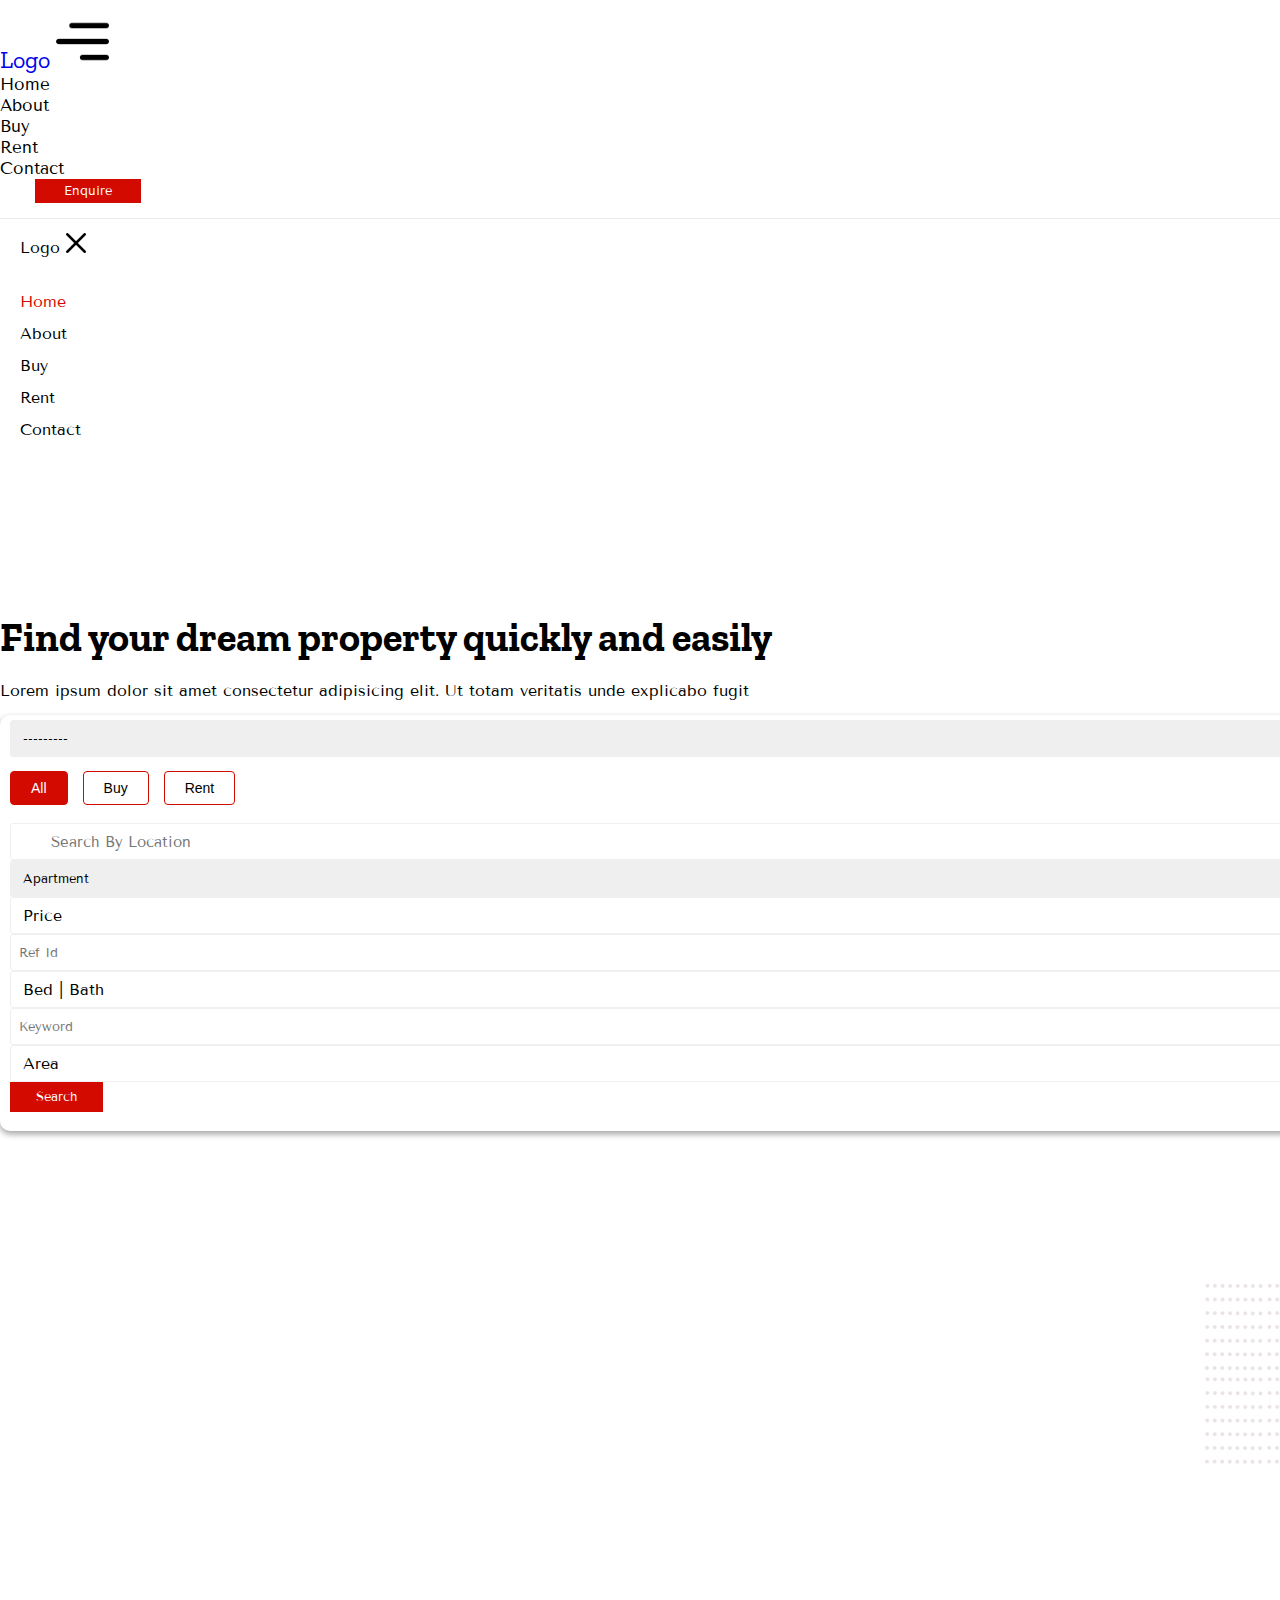
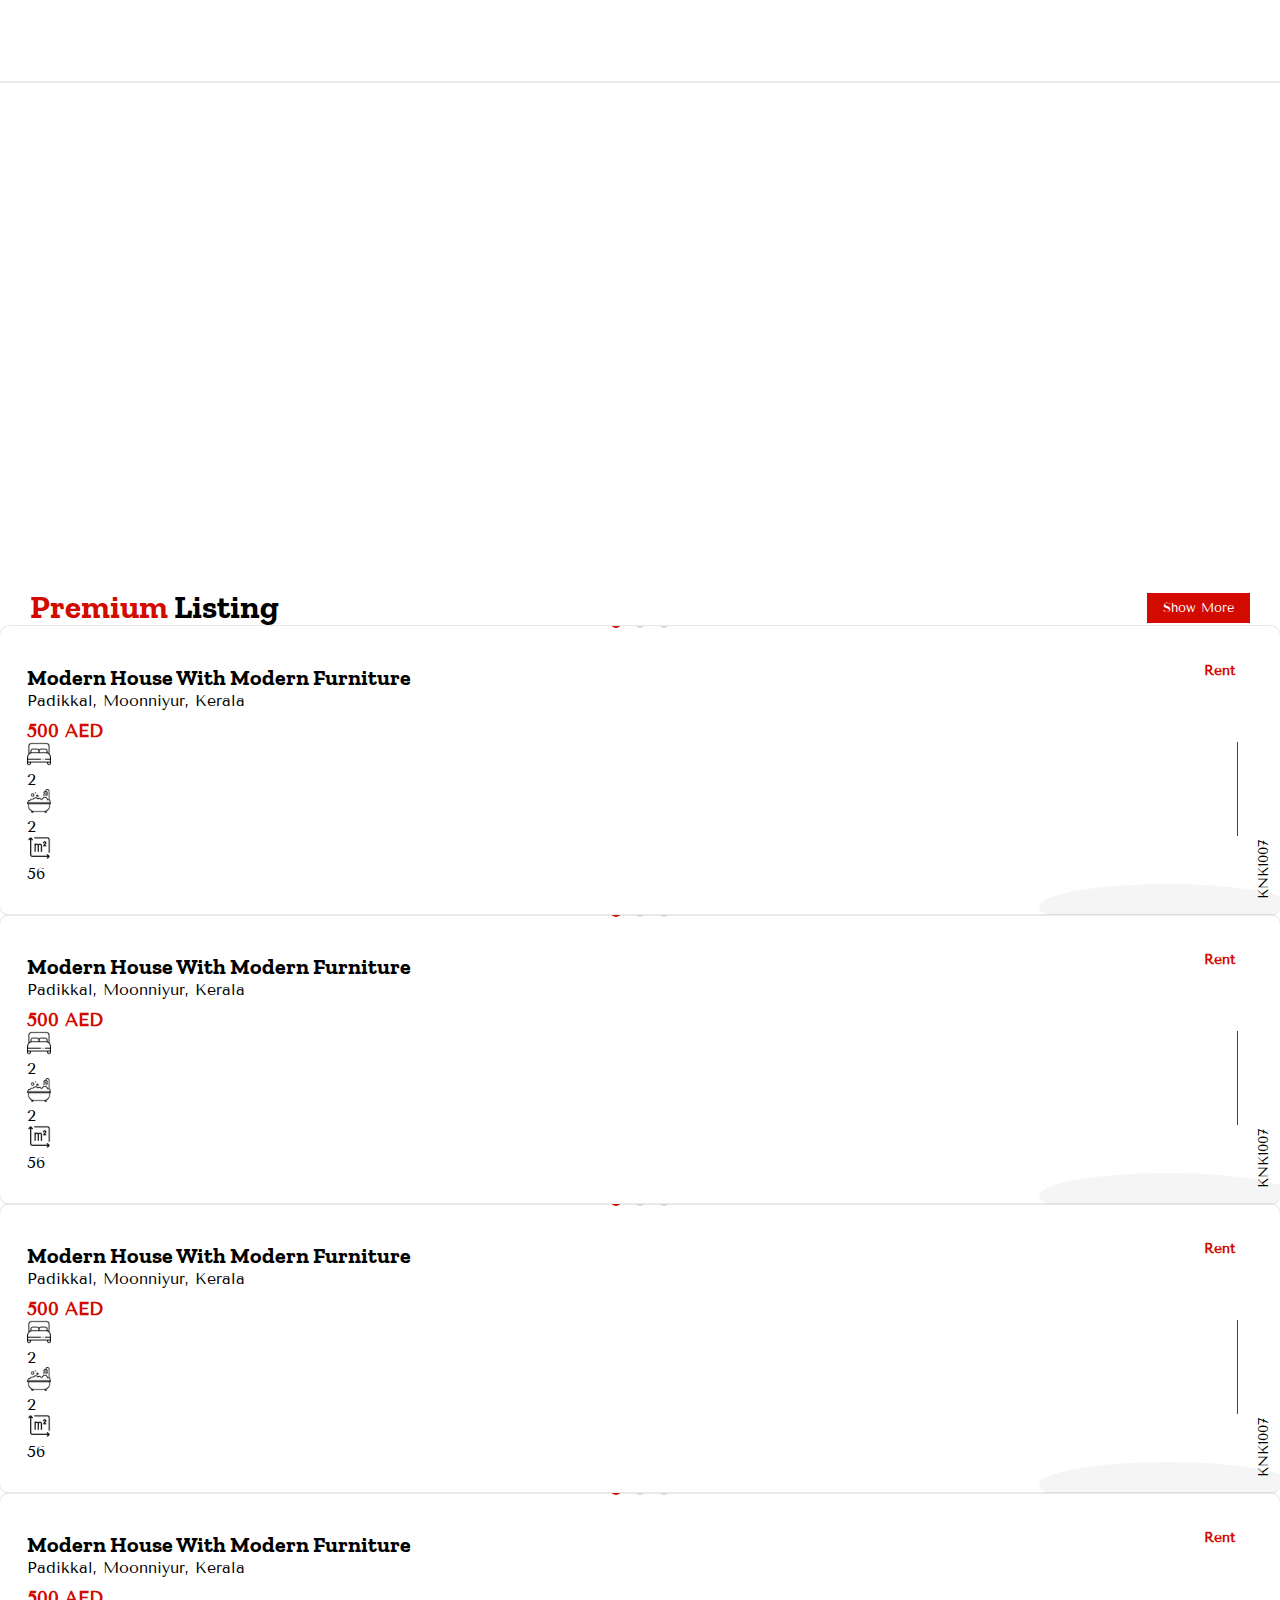
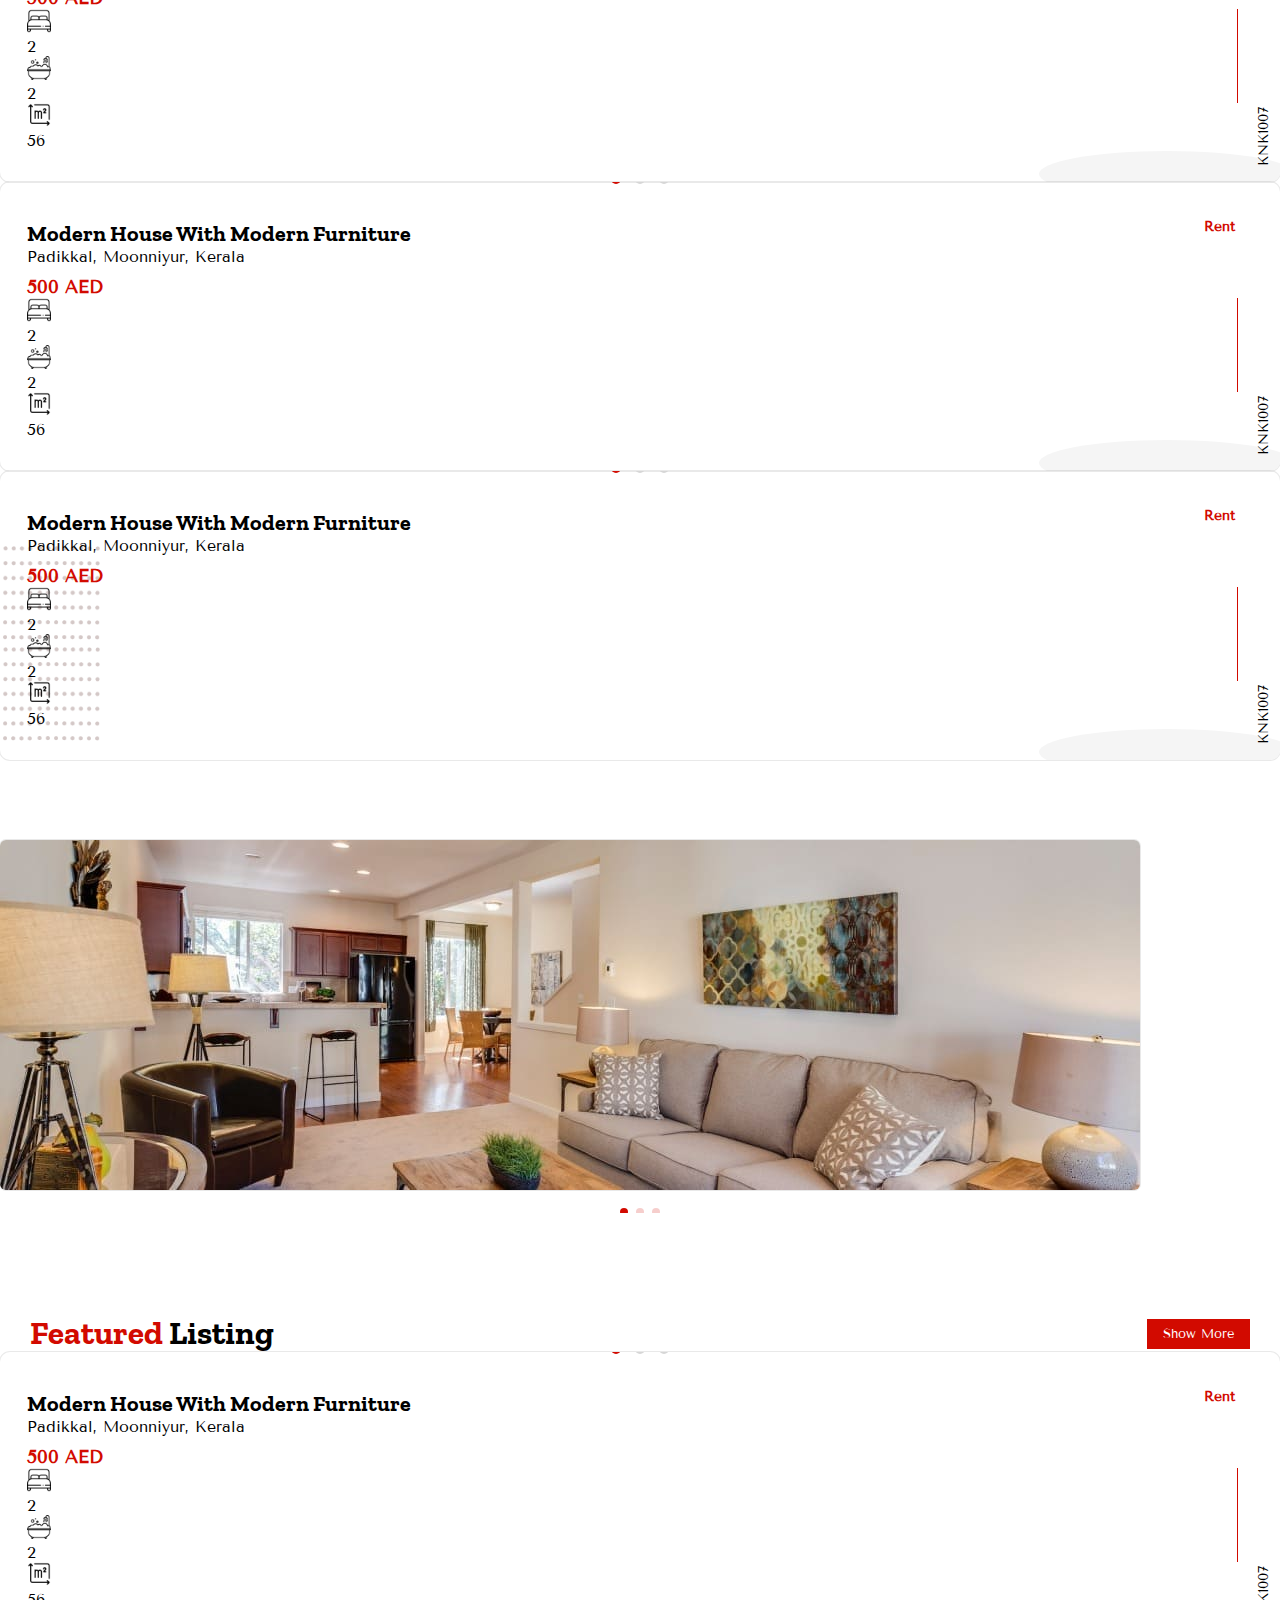
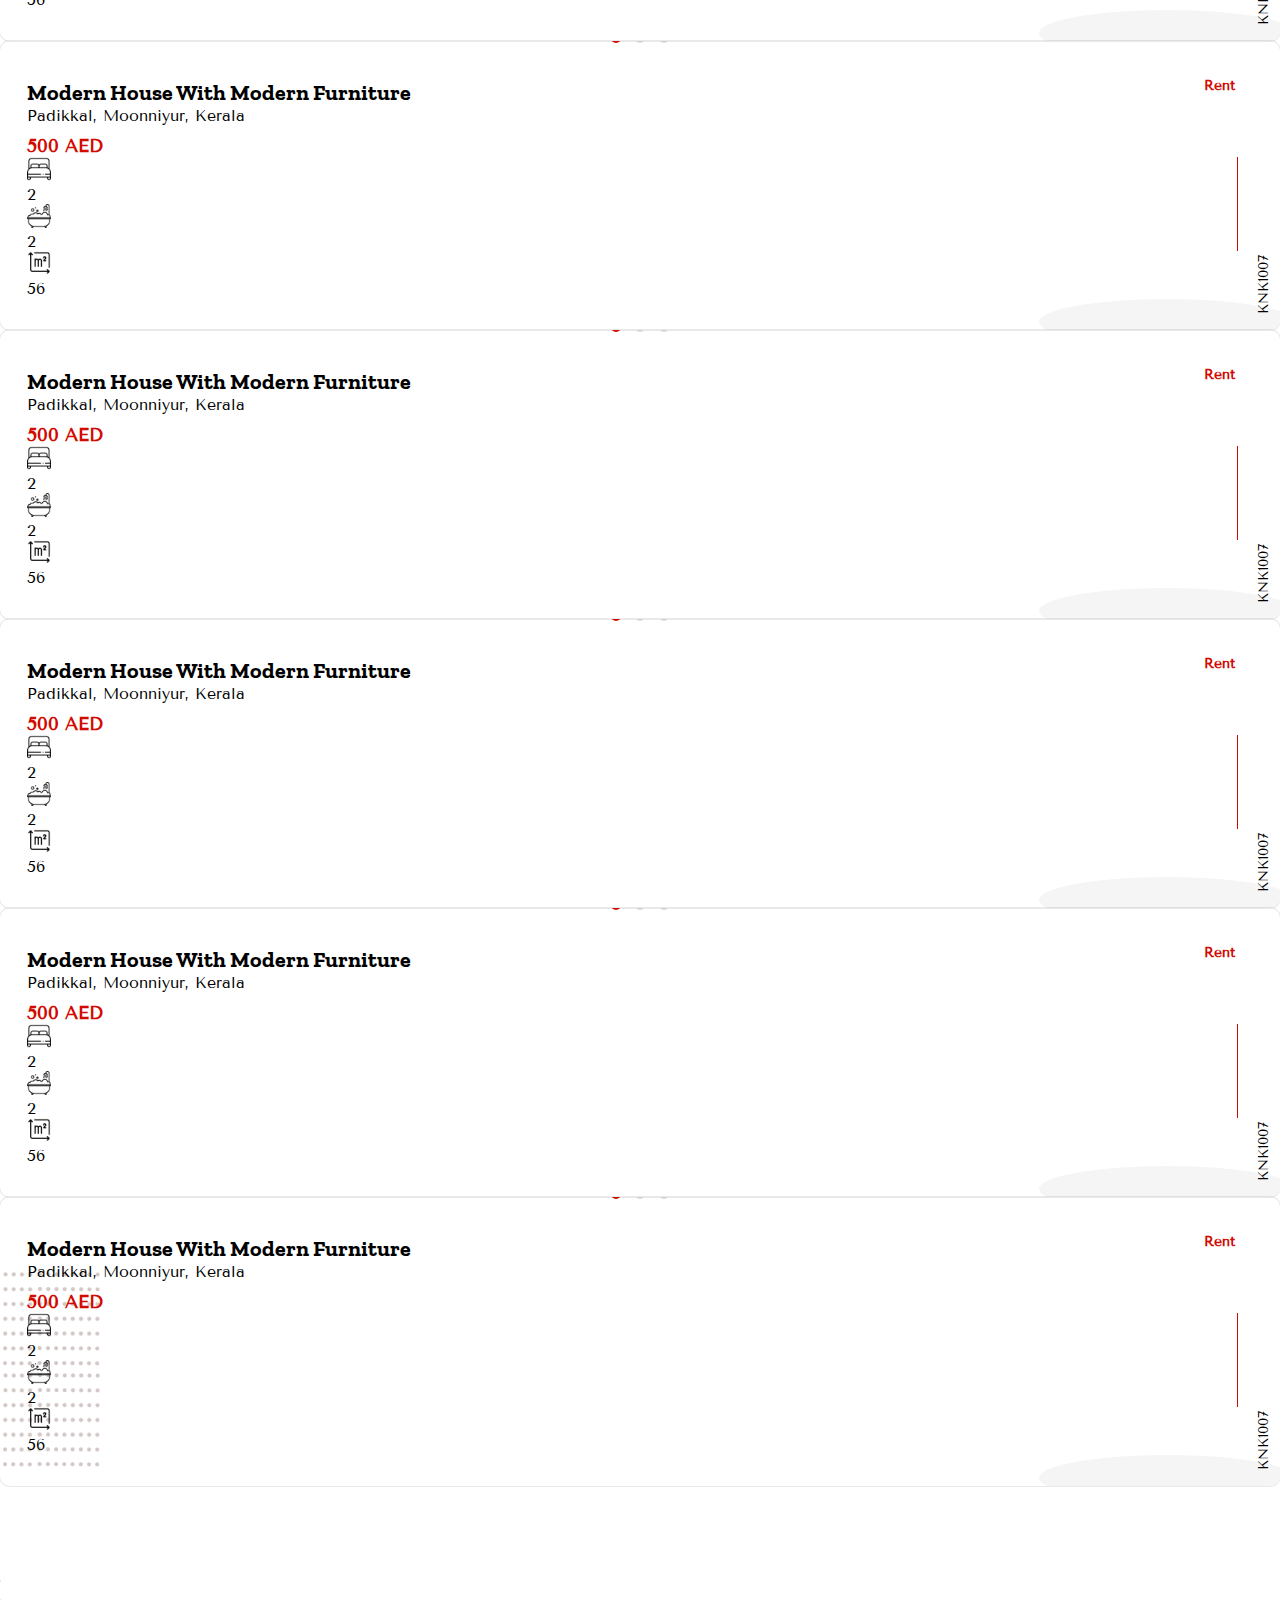
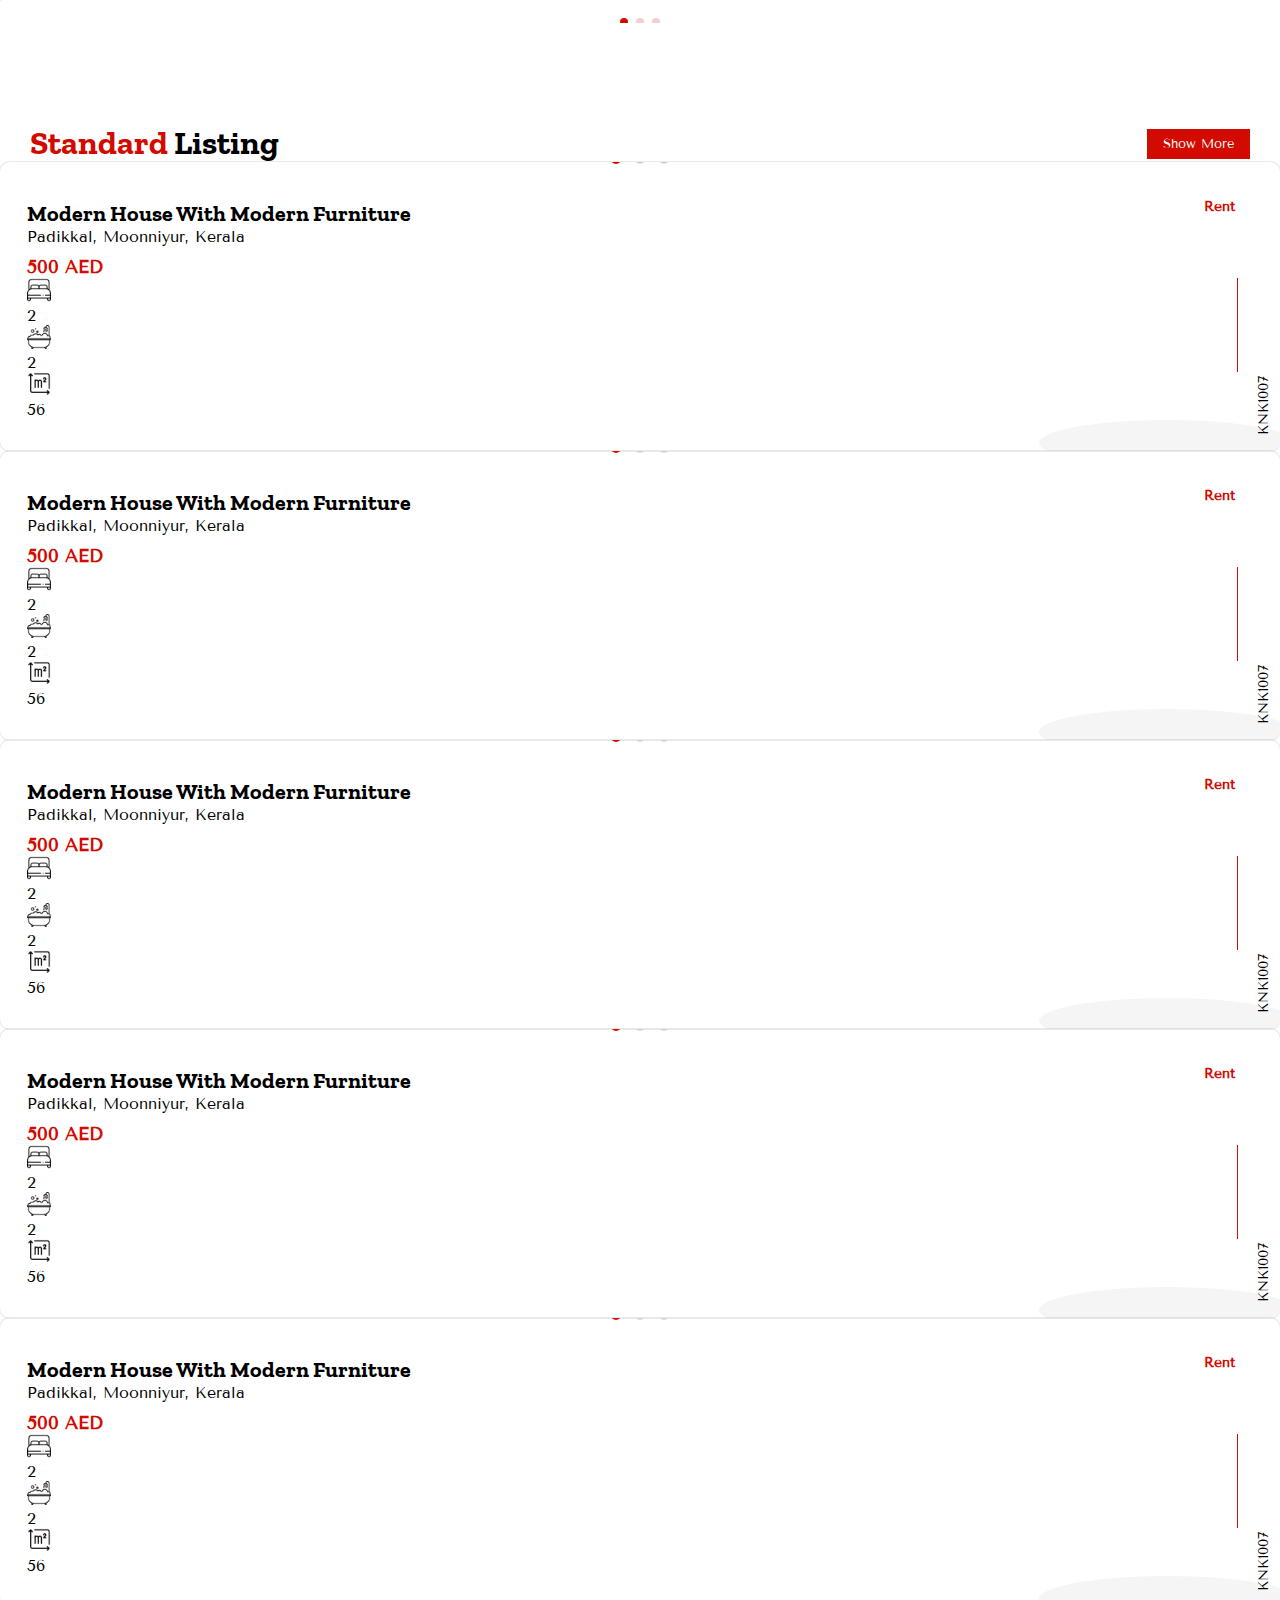
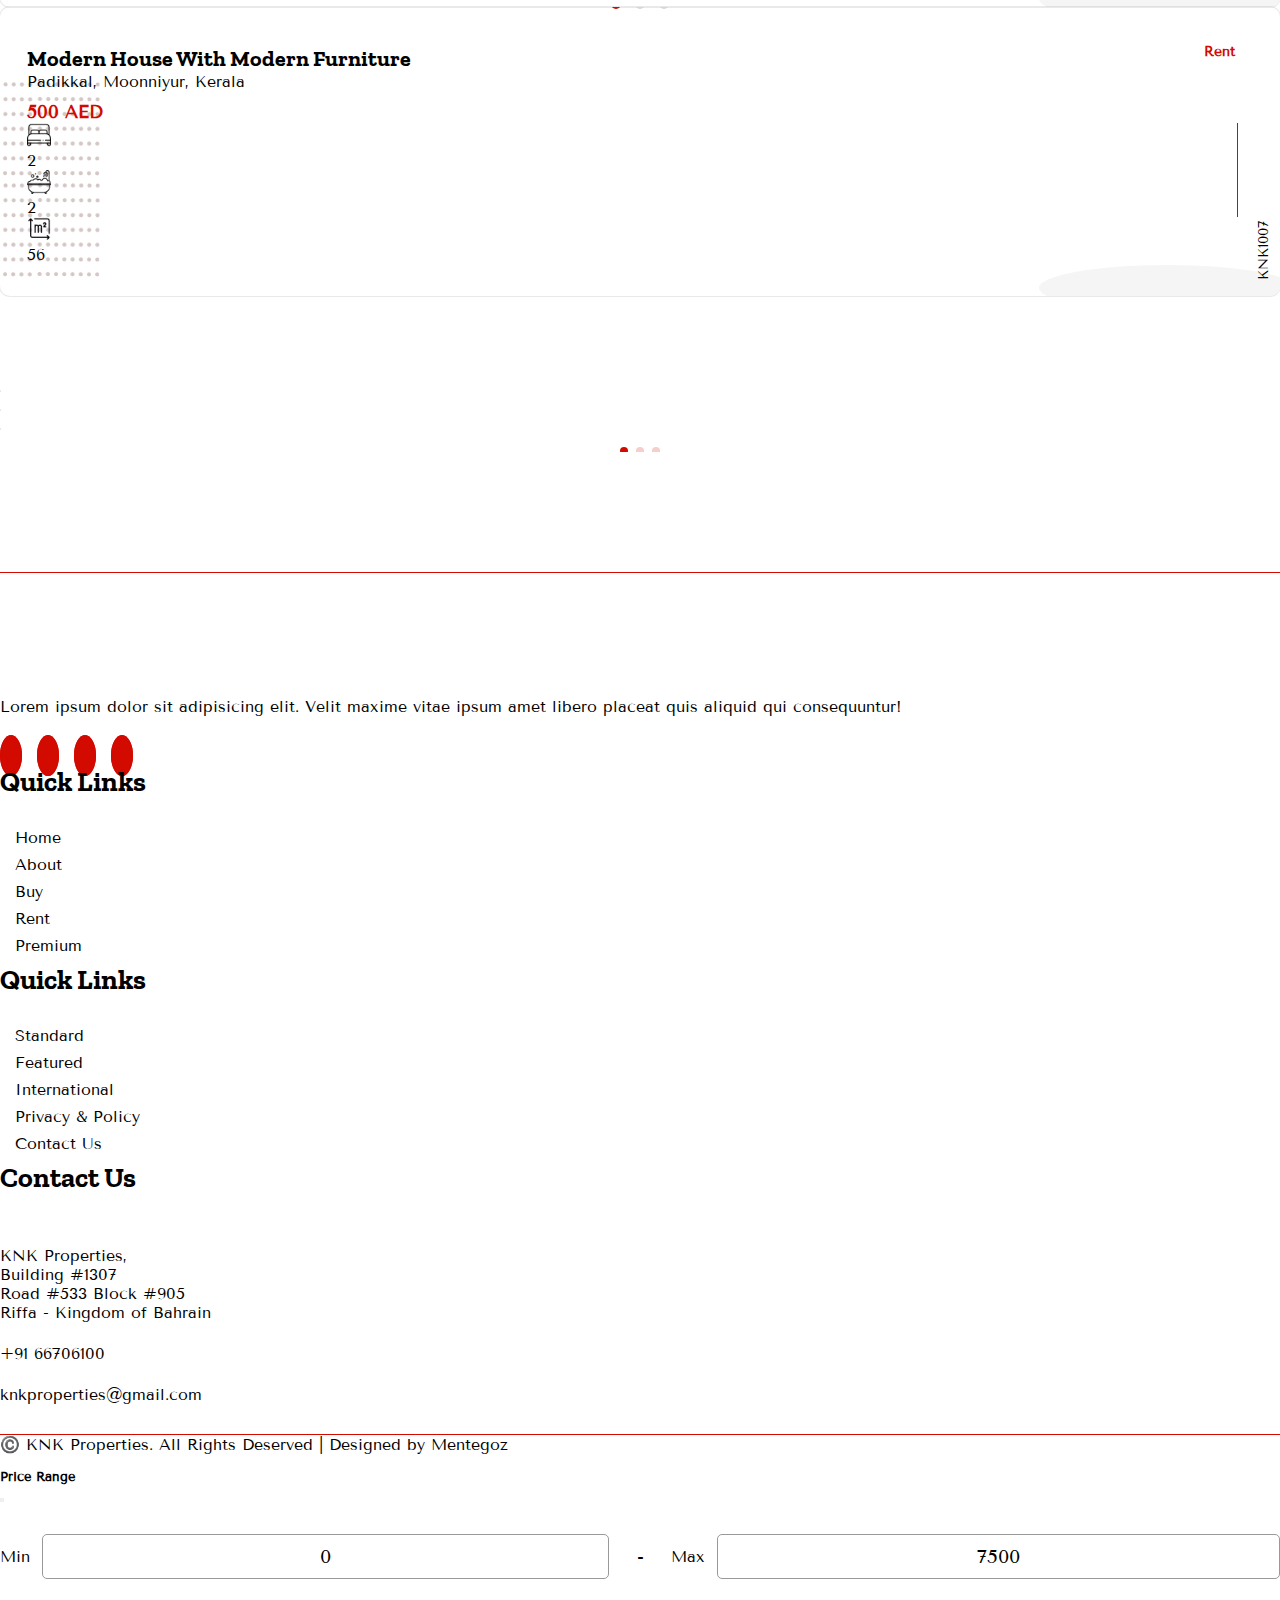
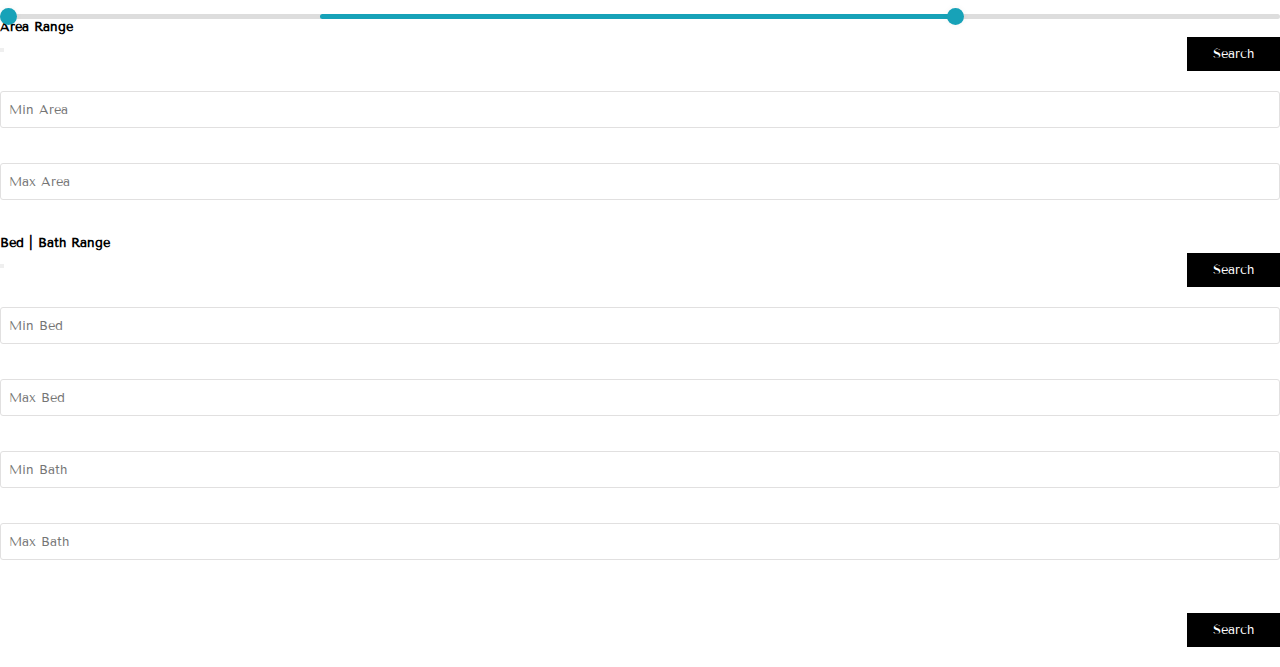
==== commit 3ba8f3de: "some more changes added" ====
--- a/index.html
+++ b/index.html
@@ -12,6 +12,11 @@
   <!-- slick -->
   <link rel="stylesheet" type="text/css" href="//cdn.jsdelivr.net/npm/slick-carousel@1.8.1/slick/slick.css"/>
   <link rel="stylesheet" type="text/css" href="//cdn.jsdelivr.net/npm/slick-carousel@1.8.1/slick/slick-theme.css"/>
+
+
+  <!-- swiper cdn  -->
+  <link rel="stylesheet" href="https://cdn.jsdelivr.net/npm/swiper/swiper-bundle.min.css"/>
+
 
   <!-- owl cdn  -->
   <link rel="stylesheet" href="https://cdnjs.cloudflare.com/ajax/libs/OwlCarousel2/2.3.4/assets/owl.carousel.min.css" integrity="sha512-tS3S5qG0BlhnQROyJXvNjeEM4UpMXHrQfTGmbQ1gKmelCxlSEBUaxhRBj/EFTzpbP4RVSrpEikbmdJobCvhE3g==" crossorigin="anonymous" referrerpolicy="no-referrer" />
@@ -418,7 +423,10 @@
         </div>
     </div>
 
-    <div class="mb-5 flex-container ad-one container">
+
+
+
+    <div class="mb-5 d-md-flex d-none flex-container ad-one container">
         <div>
             <a href="">
                 <img src="ad-1.jpeg" class="img-fluid" alt="">
@@ -426,6 +434,24 @@
         </div>
     </div>
 
+
+
+    <div class="container d-md-none d-flex justify-content-center align-items-center">
+        <div class="w-100 pb-3 swiper mySwiper1">
+            <div class="swiper-wrapper">
+              <div class="swiper-slide w-100 d-flex justify-content-center align-items-center">
+                <a href=""><img src="https://rightmovebh.com/media/media/inner-2.jpeg" alt=""></a>
+              </div>
+              <div class="swiper-slide w-100 d-flex justify-content-center align-items-center">
+                <a href=""><img src="https://rightmovebh.com/media/media/inner-5_LgTW4Ge.jpeg" alt=""></a>
+              </div>
+              <div class="swiper-slide w-100 d-flex justify-content-center align-items-center">
+                <a href=""><img src="https://rightmovebh.com/media/media/inner-6.jpeg" alt=""></a>
+              </div>
+            </div>
+            <div class="swiper-pagination"></div>
+        </div>
+    </div>
 
     <!-- Featured properties  -->
     <div class="featured-properties">
@@ -679,7 +705,7 @@
 
 
 
-    <div class="mb-5 flex-container ad-one container">
+    <div class="mb-5 d-md-flex d-none flex-container ad-one container">
         <div class="px-md-3">
             <a href="">
                 <img src="https://img.freepik.com/free-photo/dining-area-comfortable-studio-flat-hotel-room_1262-12324.jpg?w=996&t=st=1669890290~exp=1669890890~hmac=069490632d2d857410b35e2850a7ead0bb90165a76877e067cc885628c8630e4" class="img-fluid" alt="">
@@ -689,6 +715,25 @@
             <a href="">
                 <img src="https://img.freepik.com/free-photo/interior-living-room-with-sofa-empty-dark-blue-wall-3d-rendering_41470-3621.jpg?w=996&t=st=1669890343~exp=1669890943~hmac=252654125f8081dcd51a3d72f92a5849f5e5642244183a2a2c4b00a476e7f304" class="img-fluid" alt="">
             </a>
+        </div>
+    </div>
+
+
+
+    <div class="container d-md-none d-flex justify-content-center align-items-center">
+        <div class="w-100 pb-3 swiper mySwiper2">
+            <div class="swiper-wrapper">
+              <div class="swiper-slide w-100 d-flex justify-content-center align-items-center">
+                <a href=""><img src="https://rightmovebh.com/media/media/inner-2.jpeg" alt=""></a>
+              </div>
+              <div class="swiper-slide w-100 d-flex justify-content-center align-items-center">
+                <a href=""><img src="https://rightmovebh.com/media/media/inner-5_LgTW4Ge.jpeg" alt=""></a>
+              </div>
+              <div class="swiper-slide w-100 d-flex justify-content-center align-items-center">
+                <a href=""><img src="https://rightmovebh.com/media/media/inner-6.jpeg" alt=""></a>
+              </div>
+            </div>
+            <div class="swiper-pagination"></div>
         </div>
     </div>
 
@@ -945,7 +990,7 @@
 
 
 
-    <div class="mb-5 flex-container container">
+    <div class="mb-5 d-md-flex d-none flex-container container">
         <div class="px-md-3">
             <a href="">
                 <img src="https://img.freepik.com/free-photo/old-buildings-gardens-nesebar-bulgaria_627829-14114.jpg?w=996&t=st=1669890603~exp=1669891203~hmac=cd1648fcb1dd1c429506eedfd58bcbfaa4499f50738832d0829351c2a6ea4931" class="img-fluid" alt="">
@@ -960,6 +1005,26 @@
             <a href="">
                 <img src="https://img.freepik.com/free-photo/living-room-interior-wall-warm-tones-gray-armchair-with-wood-cabinet-3d-rendering_41470-3656.jpg?w=900&t=st=1669890808~exp=1669891408~hmac=db4d0879b22f673c55605f23c17bf0f952f213dd7691b1ed2b1d2dddce0fbca7" class="img-fluid" alt="">
             </a>
+        </div>
+    </div>
+
+
+
+
+    <div class="container d-md-none d-flex justify-content-center align-items-center">
+        <div class="w-100 pb-3 swiper mySwiper3">
+            <div class="swiper-wrapper">
+              <div class="swiper-slide w-100 d-flex justify-content-center align-items-center">
+                <a href=""><img src="https://rightmovebh.com/media/media/inner-2.jpeg" alt=""></a>
+              </div>
+              <div class="swiper-slide w-100 d-flex justify-content-center align-items-center">
+                <a href=""><img src="https://rightmovebh.com/media/media/inner-5_LgTW4Ge.jpeg" alt=""></a>
+              </div>
+              <div class="swiper-slide w-100 d-flex justify-content-center align-items-center">
+                <a href=""><img src="https://rightmovebh.com/media/media/inner-6.jpeg" alt=""></a>
+              </div>
+            </div>
+            <div class="swiper-pagination"></div>
         </div>
     </div>
 
@@ -1134,6 +1199,11 @@
   <!-- <script src="https://cdnjs.cloudflare.com/ajax/libs/jquery/3.6.1/jquery.min.js" integrity="sha512-aVKKRRi/Q/YV+4mjoKBsE4x3H+BkegoM/em46NNlCqNTmUYADjBbeNefNxYV7giUp0VxICtqdrbqU7iVaeZNXA==" crossorigin="anonymous" referrerpolicy="no-referrer"></script> -->
   <script src="https://code.jquery.com/jquery-3.3.1.min.js"></script>
 
+
+  <!-- Swiper JS -->
+  <script src="https://cdn.jsdelivr.net/npm/swiper/swiper-bundle.min.js"></script>
+
+
   <!-- owl cdn -->
   <script src="https://cdnjs.cloudflare.com/ajax/libs/OwlCarousel2/2.3.4/owl.carousel.min.js" integrity="sha512-bPs7Ae6pVvhOSiIcyUClR7/q2OAsRiovw4vAkX+zJbw3ShAeeqezq50RIIcIURq7Oa20rW2n2q+fyXBNcU9lrw==" crossorigin="anonymous" referrerpolicy="no-referrer"></script>
   
--- a/style.css
+++ b/style.css
@@ -569,12 +569,10 @@
 
 /* first ad css start  */
 .ad-one.flex-container{
-    display: flex;
     justify-content: center;
     flex-wrap: nowrap;
 }
 .flex-container{
-    display: flex;
     justify-content: space-between;
     flex-wrap: nowrap;
 }
